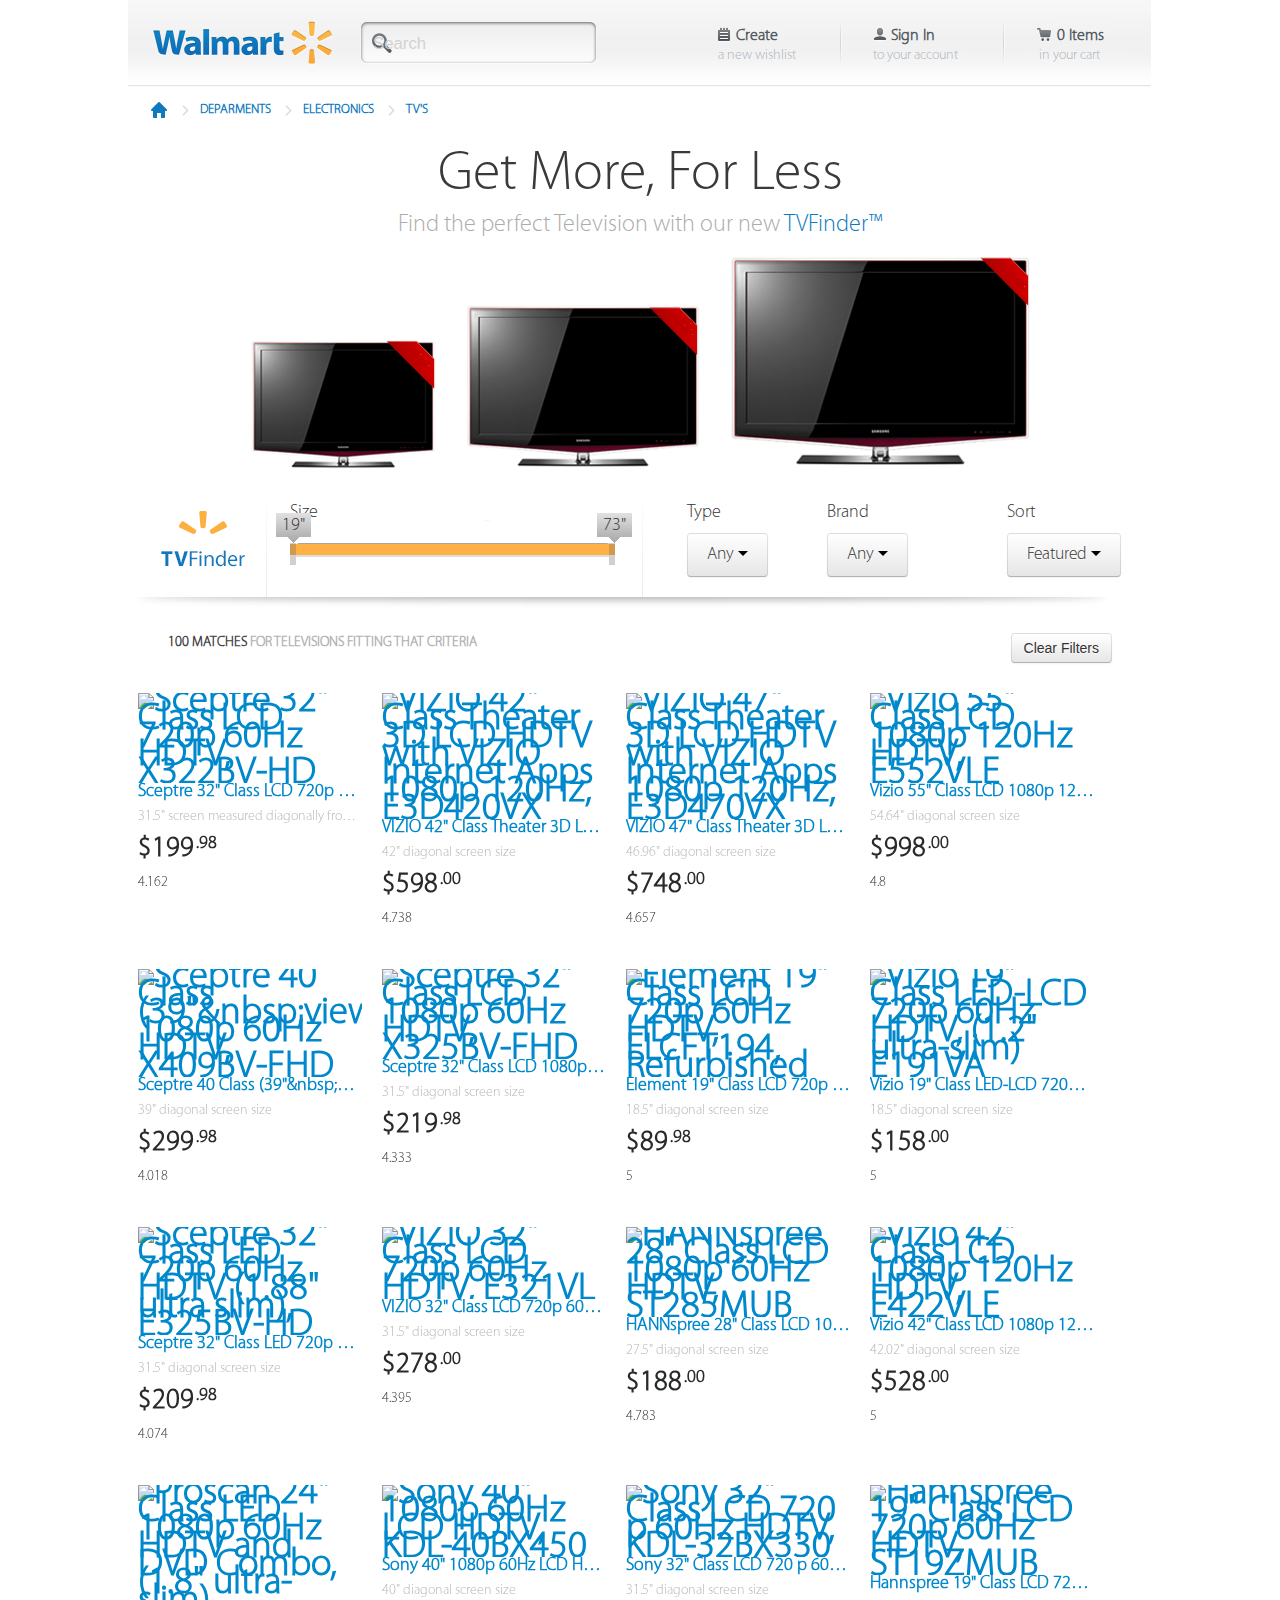
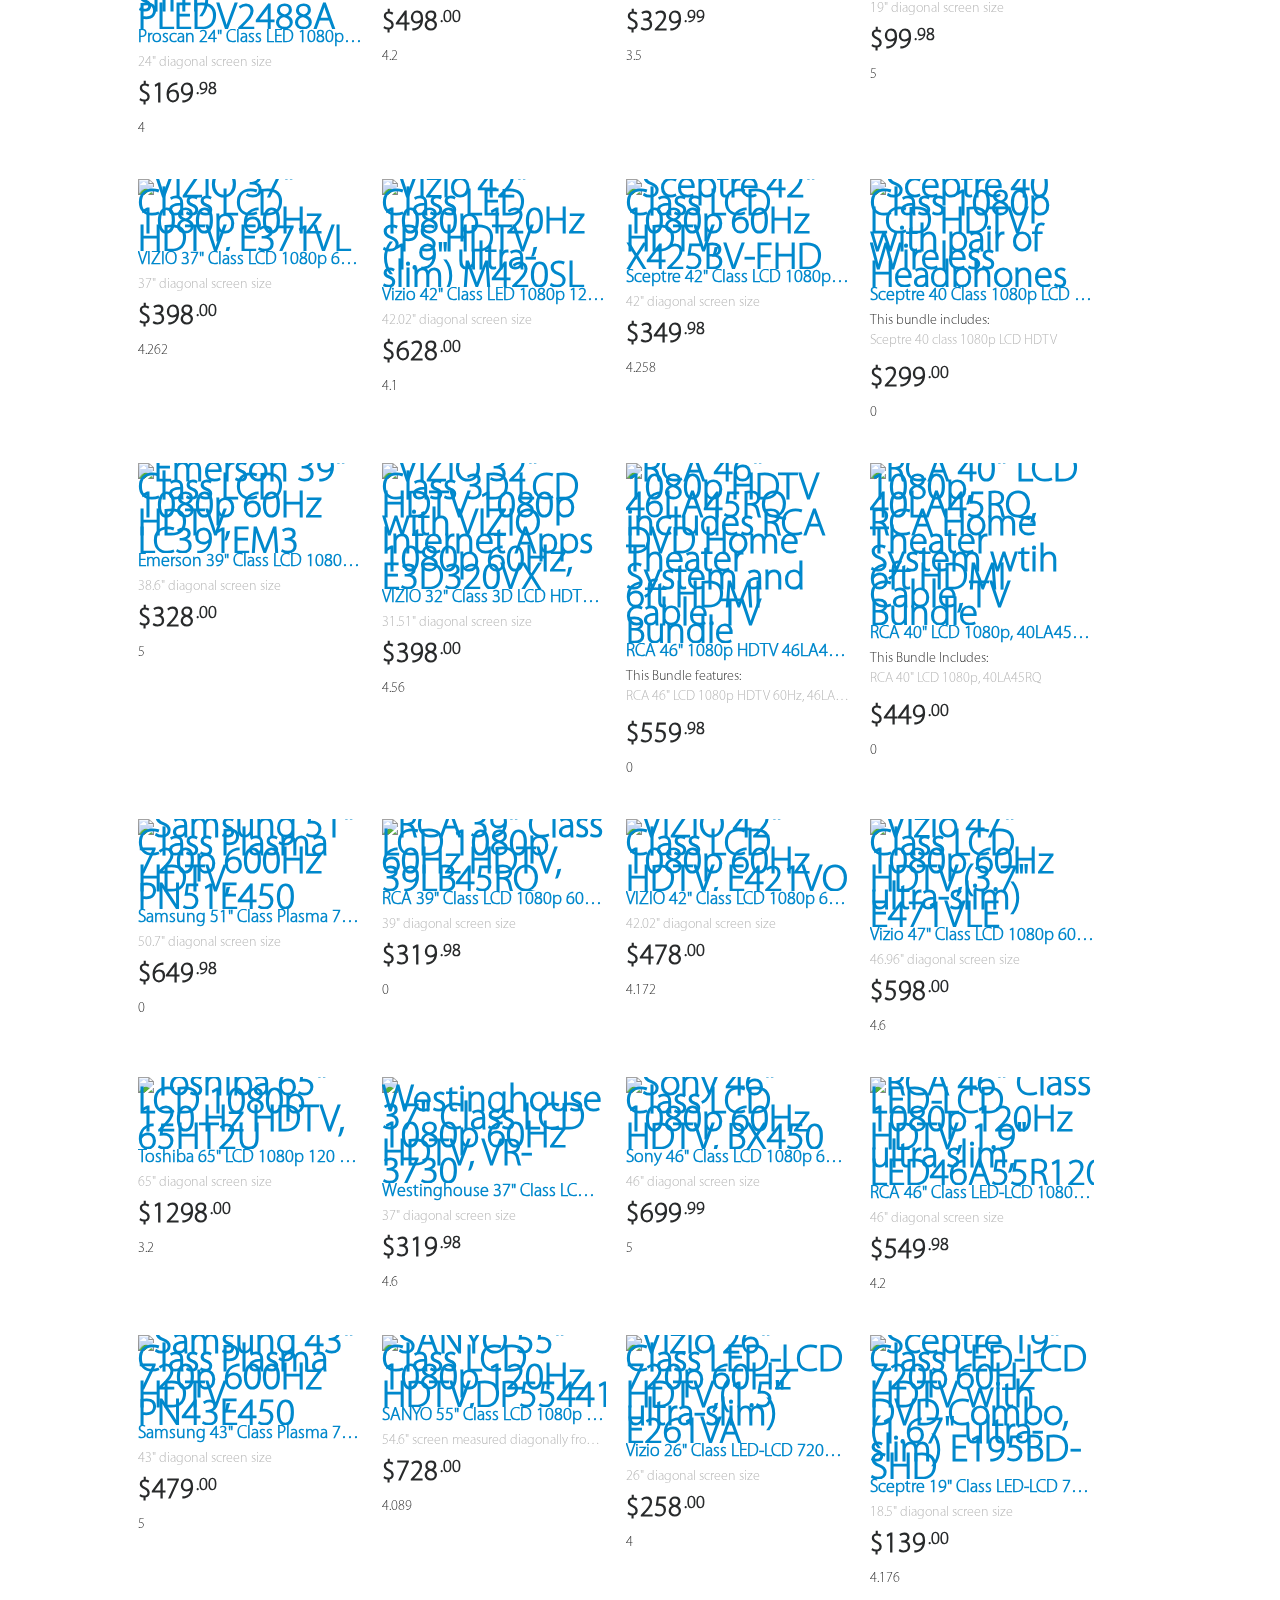
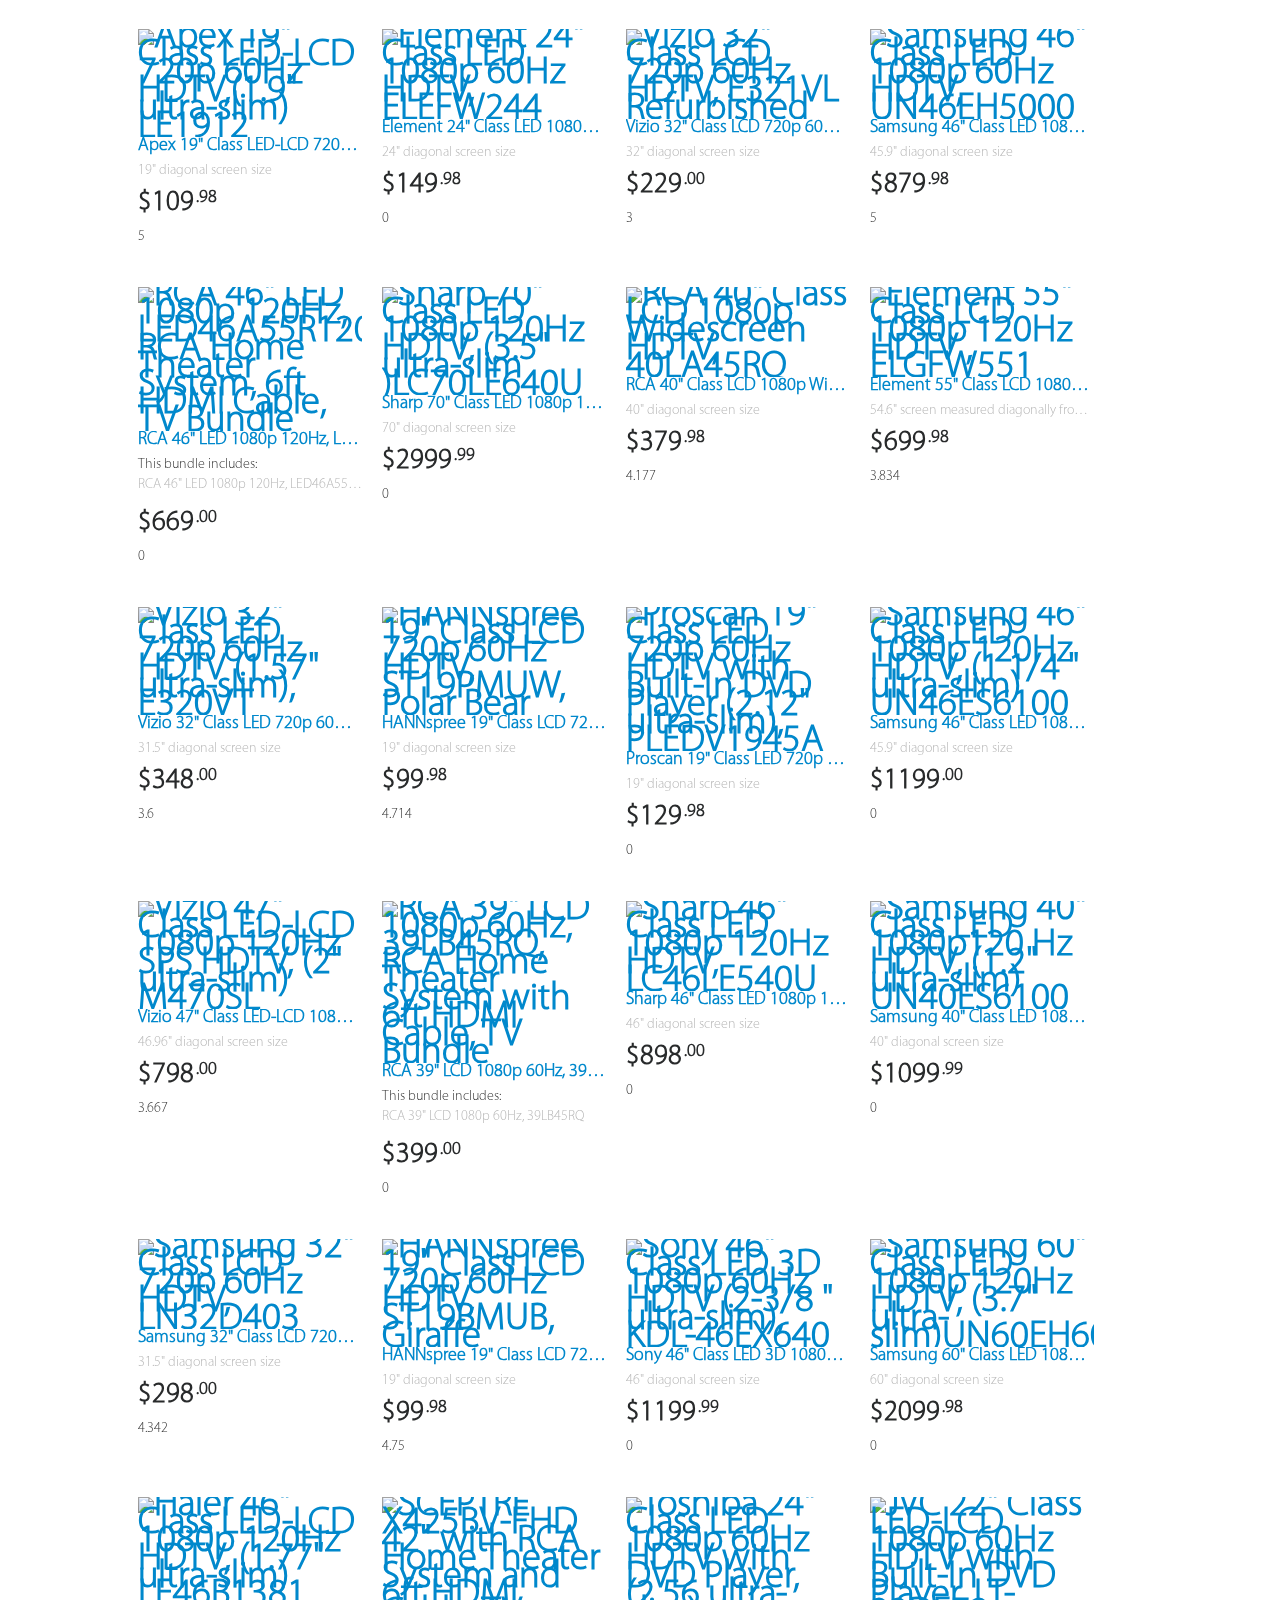
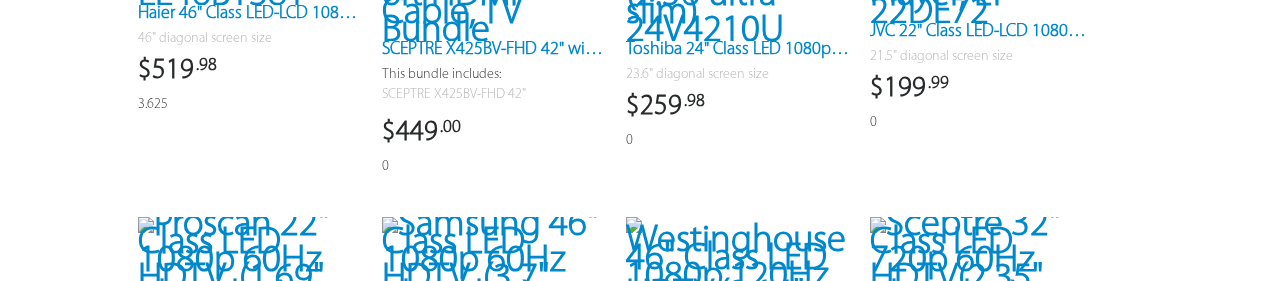
==== index.html @ f8f6d812 "create static page" ====
<!DOCTYPE html>
<html>
<head>
    <title>TVFinder</title>
    <link href="css/bootstrap.min.css" type="text/css" rel="stylesheet"/>
    <link href="css/jQRangeSlider-classic-min.css" type="text/css" rel="stylesheet"/>
    <link href="css/tvFinder.css" type="text/css" rel="stylesheet"/>
</head>
<body>
<article class="tvFinderContent">
    <nav class="tvFinderTopNav">
        <ul class="tvFinderWalmartNav">
            <li class="walmartLogoCell"><a class="walmartLogoLink" href="http://www.walmart.com/"
                                           title="Go To Walmart.com">Walmart</a></li>
            <li class="walmartSearchCell">
                <form class="walmartSearchForm" action="http://www.walmart.com/search/">
                    <button class="walmartSearchSubmit" type="submit" title="Search">Search</button>
                    <input class="walmartSearchInput" type="text" name="q" placeholder="Search"/>
                </form>
            </li>
            <li class="walmartCreateCell"><a class="walmartCreateLink" href="#" title="Create a new wishlist">Create</a>

                <div class="walmartCreateText">a new wishlist</div>
            </li>
            <li class="walmartSignInCell"><a class="walmartSignInLink" href="#" title="Sign In to your account">Sign
                In</a>

                <div class="walmartSignInText">to your account</div>
            </li>
            <li class="walmartCartCell"><a class="walmartCartLink" href="#" title="View the 0 items in your cart">0
                Items</a>

                <div class="walmartCartText">in your cart</div>
            </li>
        </ul>
        <ul class="tvFinderBreadcrumbLine">
            <li class="tvFinderHomeBreadcrumb"><a class="tvFinderHomeLink" href="#" title="home">Home</a></li>
            <li class="tvFinderBreadcrumb"><a class="tvFinderBreadcrumbLink" href="#" title="Departments">Deparments</a>
            </li>
            <li class="tvFinderBreadcrumb"><a class="tvFinderBreadcrumbLink" href="#"
                                              title="Electronics">Electronics</a></li>
            <li class="tvFinderBreadcrumb"><a class="tvFinderBreadcrumbLink" href="#" title="TV's">TV's</a></li>
        </ul>
    </nav>
    <header>
        <h1 class="tvFinderHeader">Get More, For Less</h1>

        <h2 class="tvFinderDescription">Find the perfect Television with our new <a class="tvFinderLink" href="#"
                                                                                    title="TVFinder">TVFinder&trade;</a>
        </h2>

        <div class="tvFinderOffers"></div>
        <ul class="tvFinderControls">
            <li><a class="tvFinderLogoLink" href="#" title="Go to the TV Finder">TV Finder</a></li>
            <li class="tvFinderSizePrompt">Size
                <div id="tvFinderSizeSlider" class="tvFinderControl"></div>
            </li>
            <li class="tvFinderTypePrompt">Type
                <div class="btn-group tvFinderControl">
                    <a class="btn btn-large dropdown-toggle" data-toggle="dropdown" href="#">
                        Any
                        <span class="caret"></span>
                    </a>
                    <ul class="dropdown-menu" data-role="filter" data-attr="Type">
                        <li class="tvFinderMenuChoice"><a href="#">Any</a></li>
                        
                            <li class="tvFinderMenuChoice"><a href="#">DLP</a></li>
                        
                            <li class="tvFinderMenuChoice"><a href="#">LCD</a></li>
                        
                            <li class="tvFinderMenuChoice"><a href="#">LED</a></li>
                        
                            <li class="tvFinderMenuChoice"><a href="#">LED-LCD</a></li>
                        
                            <li class="tvFinderMenuChoice"><a href="#">Plasma</a></li>
                        
                    </ul>
                </div>
            </li>
            <li class="tvFinderBrandPrompt">Brand
                <div class="btn-group tvFinderControl">
                    <a class="btn btn-large dropdown-toggle" data-toggle="dropdown" href="#">
                        Any
                        <span class="caret"></span>
                    </a>
                    <ul class="dropdown-menu" data-role="filter" data-attr="Brand">
                        <li class="tvFinderMenuChoice"><a href="#">Any</a></li>
                        
                            <li class="tvFinderMenuChoice"><a href="#">Apex</a></li>
                        
                            <li class="tvFinderMenuChoice"><a href="#">Element</a></li>
                        
                            <li class="tvFinderMenuChoice"><a href="#">Emerson</a></li>
                        
                            <li class="tvFinderMenuChoice"><a href="#">Haier</a></li>
                        
                            <li class="tvFinderMenuChoice"><a href="#">Hannspree</a></li>
                        
                            <li class="tvFinderMenuChoice"><a href="#">Hiteker</a></li>
                        
                            <li class="tvFinderMenuChoice"><a href="#">JVC</a></li>
                        
                            <li class="tvFinderMenuChoice"><a href="#">LG</a></li>
                        
                            <li class="tvFinderMenuChoice"><a href="#">Mitsubishi</a></li>
                        
                            <li class="tvFinderMenuChoice"><a href="#">Philips</a></li>
                        
                            <li class="tvFinderMenuChoice"><a href="#">Proscan</a></li>
                        
                            <li class="tvFinderMenuChoice"><a href="#">RCA</a></li>
                        
                            <li class="tvFinderMenuChoice"><a href="#">Samsung</a></li>
                        
                            <li class="tvFinderMenuChoice"><a href="#">Sanyo</a></li>
                        
                            <li class="tvFinderMenuChoice"><a href="#">Sceptre</a></li>
                        
                            <li class="tvFinderMenuChoice"><a href="#">Sharp</a></li>
                        
                            <li class="tvFinderMenuChoice"><a href="#">Sony</a></li>
                        
                            <li class="tvFinderMenuChoice"><a href="#">Toshiba</a></li>
                        
                            <li class="tvFinderMenuChoice"><a href="#">Viore</a></li>
                        
                            <li class="tvFinderMenuChoice"><a href="#">Vizio</a></li>
                        
                            <li class="tvFinderMenuChoice"><a href="#">Westinghouse</a></li>
                        
                    </ul>
                </div>
            </li>
            <li class="tvFinderSortPrompt">Sort
                <div class="btn-group tvFinderControl">
                    <a class="btn btn-large dropdown-toggle" data-toggle="dropdown" href="#">
                        Featured
                        <span class="caret"></span>
                    </a>
                    <ul class="dropdown-menu" data-role="sort">
                        <li class="tvFinderMenuChoice"><a href="#" data-asc="true">Featured</a></li>
                        <li class="tvFinderMenuChoice"><a href="#" data-asc="true">Price</a></li>
                        <li class="tvFinderMenuChoice"><a href="#" data-asc="false">Rating</a></li>
                        <li class="tvFinderMenuChoice"><a href="#" data-asc="true">Name</a></li>
                        <li class="tvFinderMenuChoice"><a href="#" data-asc="true">Size</a></li>
                    </ul>
                </div>
            </li>
        </ul>
    </header>
    <header class="tvFinderOfferHeader">
        <span id="tvFinderMatchOfferCountId" class="tvFinderMatchOfferCount">100 Matches</span>
        <span>for televisions fitting that criteria</span>
        <button id="tvFinderClearFiltersId" class="btn tvFinderClearFilters">Clear Filters</button>
    </header>
    <section id="tvFinderOfferContainerId" class="tvFinderOfferContainer">
        
            <article class="tvFinderOffer" data-Featured="0" data-Type="LCD" data-Brand="Sceptre" data-Price="199.98"
                     data-Name="Sceptre 32&quot; Class LCD 720p 60Hz HDTV, X322BV-HD"
                     data-Rating="4.162" data-Size="32">
                <header>
                    <h1 class="tvFinderProduct"><a class="tvFinderProductLink" href="http://www.walmart.com/ip/Sceptre-32-X322BV-HD/15739136" title="Sceptre 32&quot; Class LCD 720p 60Hz HDTV, X322BV-HD">
                        <i class="tvFinderProductImage"
                           data-img
                           data-src="http://i.walmartimages.com/i/p/00/79/23/43/23/0079234323252_180X180.jpg"
                           data-alt="Sceptre 32&quot; Class LCD 720p 60Hz HDTV, X322BV-HD"></i>
                        <div class="tvFinderProductName">Sceptre 32&quot; Class LCD 720p 60Hz HDTV, X322BV-HD</div>
                    </a></h1>
                </header>
                <ul class="tvFinderProductDetails"><li>31.5" screen measured diagonally from corner to corner <LI>HDMI inputs: 3<li>Wall-mountable, detachable base<li>High brightness of 420 cd/m2 with 6.5 ms response time</ul>
                <p class="tvFinderProductPrice"><span class="tvFinderUsDollars">$199</span><span
                        class="tvFinderUsCents">.98</span></p>

                <p class="tvFinderProductRating">4.162</p>
            </article>
        
            <article class="tvFinderOffer" data-Featured="1" data-Type="LCD" data-Brand="Vizio" data-Price="598"
                     data-Name="VIZIO 42&quot; Class Theater 3D LCD HDTV with VIZIO Internet Apps 1080p 120Hz, E3D420VX"
                     data-Rating="4.738" data-Size="42">
                <header>
                    <h1 class="tvFinderProduct"><a class="tvFinderProductLink" href="http://www.walmart.com/ip/Vizio-42-E3D420VX/15992330" title="VIZIO 42&quot; Class Theater 3D LCD HDTV with VIZIO Internet Apps 1080p 120Hz, E3D420VX">
                        <i class="tvFinderProductImage"
                           data-img
                           data-src="http://i.walmartimages.com/i/p/00/84/52/26/00/0084522600507_180X180.jpg"
                           data-alt="VIZIO 42&quot; Class Theater 3D LCD HDTV with VIZIO Internet Apps 1080p 120Hz, E3D420VX"></i>
                        <div class="tvFinderProductName">VIZIO 42&quot; Class Theater 3D LCD HDTV with VIZIO Internet Apps 1080p 120Hz, E3D420VX</div>
                    </a></h1>
                </header>
                <ul class="tvFinderProductDetails"><li>42" diagonal screen size<li>HDMI Inputs: 3<li>Wall mountable<li>Theater 3D technology</ul>
                <p class="tvFinderProductPrice"><span class="tvFinderUsDollars">$598</span><span
                        class="tvFinderUsCents">.00</span></p>

                <p class="tvFinderProductRating">4.738</p>
            </article>
        
            <article class="tvFinderOffer" data-Featured="2" data-Type="LCD" data-Brand="Vizio" data-Price="748"
                     data-Name="VIZIO 47&quot; Class Theater 3D LCD HDTV with VIZIO Internet Apps 1080p 120Hz, E3D470VX"
                     data-Rating="4.657" data-Size="47">
                <header>
                    <h1 class="tvFinderProduct"><a class="tvFinderProductLink" href="http://www.walmart.com/ip/Vizio-47-E3D470VX/15992333" title="VIZIO 47&quot; Class Theater 3D LCD HDTV with VIZIO Internet Apps 1080p 120Hz, E3D470VX">
                        <i class="tvFinderProductImage"
                           data-img
                           data-src="http://i.walmartimages.com/i/p/00/84/52/26/00/0084522600509_180X180.jpg"
                           data-alt="VIZIO 47&quot; Class Theater 3D LCD HDTV with VIZIO Internet Apps 1080p 120Hz, E3D470VX"></i>
                        <div class="tvFinderProductName">VIZIO 47&quot; Class Theater 3D LCD HDTV with VIZIO Internet Apps 1080p 120Hz, E3D470VX</div>
                    </a></h1>
                </header>
                <ul class="tvFinderProductDetails"><li>46.96" diagonal screen size<li>HDMI Inputs: 4<li>Wall mountable<li>Theater 3D technology</ul>
                <p class="tvFinderProductPrice"><span class="tvFinderUsDollars">$748</span><span
                        class="tvFinderUsCents">.00</span></p>

                <p class="tvFinderProductRating">4.657</p>
            </article>
        
            <article class="tvFinderOffer" data-Featured="3" data-Type="LCD" data-Brand="Vizio" data-Price="998"
                     data-Name="Vizio 55&quot; Class LCD 1080p 120Hz HDTV, E552VLE"
                     data-Rating="4.8" data-Size="55">
                <header>
                    <h1 class="tvFinderProduct"><a class="tvFinderProductLink" href="http://www.walmart.com/ip/Vizio-E552VLE/20461482" title="Vizio 55&quot; Class LCD 1080p 120Hz HDTV, E552VLE">
                        <i class="tvFinderProductImage"
                           data-img
                           data-src="http://i.walmartimages.com/i/p/00/84/52/26/00/0084522600672_180X180.jpg"
                           data-alt="Vizio 55&quot; Class LCD 1080p 120Hz HDTV, E552VLE"></i>
                        <div class="tvFinderProductName">Vizio 55&quot; Class LCD 1080p 120Hz HDTV, E552VLE</div>
                    </a></h1>
                </header>
                <ul class="tvFinderProductDetails"><li>54.64" diagonal screen size<li>HDMI Inputs: 4<li>Wall mountable<li>Built-in WiFi</ul>
                <p class="tvFinderProductPrice"><span class="tvFinderUsDollars">$998</span><span
                        class="tvFinderUsCents">.00</span></p>

                <p class="tvFinderProductRating">4.8</p>
            </article>
        
            <article class="tvFinderOffer" data-Featured="4" data-Type="LCD" data-Brand="Sceptre" data-Price="299.98"
                     data-Name="Sceptre 40 Class (39&quot;&amp;nbsp;viewable)&amp;nbsp;LCD 1080p 60Hz HDTV, X409BV-FHD"
                     data-Rating="4.018" data-Size="39">
                <header>
                    <h1 class="tvFinderProduct"><a class="tvFinderProductLink" href="http://www.walmart.com/ip/Sceptre-39-X409BV-FHD/19793651" title="Sceptre 40 Class (39&quot;&amp;nbsp;viewable)&amp;nbsp;LCD 1080p 60Hz HDTV, X409BV-FHD">
                        <i class="tvFinderProductImage"
                           data-img
                           data-src="http://i.walmartimages.com/i/p/00/79/23/43/24/0079234324090_180X180.jpg"
                           data-alt="Sceptre 40 Class (39&quot;&amp;nbsp;viewable)&amp;nbsp;LCD 1080p 60Hz HDTV, X409BV-FHD"></i>
                        <div class="tvFinderProductName">Sceptre 40 Class (39&quot;&amp;nbsp;viewable)&amp;nbsp;LCD 1080p 60Hz HDTV, X409BV-FHD</div>
                    </a></h1>
                </header>
                <ul class="tvFinderProductDetails"><li>39" diagonal screen size</li><li>HDMI Inputs: 3</li><li>Wall mountable</li></ul>
                <p class="tvFinderProductPrice"><span class="tvFinderUsDollars">$299</span><span
                        class="tvFinderUsCents">.98</span></p>

                <p class="tvFinderProductRating">4.018</p>
            </article>
        
            <article class="tvFinderOffer" data-Featured="5" data-Type="LCD" data-Brand="Sceptre" data-Price="219.98"
                     data-Name="Sceptre 32&quot; Class LCD 1080p 60Hz HDTV, X325BV-FHD"
                     data-Rating="4.333" data-Size="32">
                <header>
                    <h1 class="tvFinderProduct"><a class="tvFinderProductLink" href="http://www.walmart.com/ip/Sceptre-32-X325BV-FHD/19793560" title="Sceptre 32&quot; Class LCD 1080p 60Hz HDTV, X325BV-FHD">
                        <i class="tvFinderProductImage"
                           data-img
                           data-src="http://i.walmartimages.com/i/p/00/79/23/43/23/0079234323253_180X180.jpg"
                           data-alt="Sceptre 32&quot; Class LCD 1080p 60Hz HDTV, X325BV-FHD"></i>
                        <div class="tvFinderProductName">Sceptre 32&quot; Class LCD 1080p 60Hz HDTV, X325BV-FHD</div>
                    </a></h1>
                </header>
                <ul class="tvFinderProductDetails"><li>31.5" diagonal screen size<li>HDMI Inputs: 3<li>Wall mountable</ul>
                <p class="tvFinderProductPrice"><span class="tvFinderUsDollars">$219</span><span
                        class="tvFinderUsCents">.98</span></p>

                <p class="tvFinderProductRating">4.333</p>
            </article>
        
            <article class="tvFinderOffer" data-Featured="6" data-Type="LCD" data-Brand="Element" data-Price="89.98"
                     data-Name="Element 19&quot; Class LCD 720p 60Hz HDTV, ELCFT194, Refurbished"
                     data-Rating="5" data-Size="19">
                <header>
                    <h1 class="tvFinderProduct"><a class="tvFinderProductLink" href="http://www.walmart.com/ip/Element-19-RBELCFT194/20593820" title="Element 19&quot; Class LCD 720p 60Hz HDTV, ELCFT194, Refurbished">
                        <i class="tvFinderProductImage"
                           data-img
                           data-src="http://i.walmartimages.com/i/p/00/82/73/96/51/0082739651906_180X180.jpg"
                           data-alt="Element 19&quot; Class LCD 720p 60Hz HDTV, ELCFT194, Refurbished"></i>
                        <div class="tvFinderProductName">Element 19&quot; Class LCD 720p 60Hz HDTV, ELCFT194, Refurbished</div>
                    </a></h1>
                </header>
                <ul class="tvFinderProductDetails"><li>18.5" diagonal screen size<li>HDMI Inputs: 1</ul>
                <p class="tvFinderProductPrice"><span class="tvFinderUsDollars">$89</span><span
                        class="tvFinderUsCents">.98</span></p>

                <p class="tvFinderProductRating">5</p>
            </article>
        
            <article class="tvFinderOffer" data-Featured="7" data-Type="LED-LCD" data-Brand="Vizio" data-Price="158"
                     data-Name="Vizio 19&quot; Class LED-LCD 720p 60Hz HDTV, (1.2&quot; ultra-slim) E191VA"
                     data-Rating="5" data-Size="19">
                <header>
                    <h1 class="tvFinderProduct"><a class="tvFinderProductLink" href="http://www.walmart.com/ip/Vizio-E191VA/20461471" title="Vizio 19&quot; Class LED-LCD 720p 60Hz HDTV, (1.2&quot; ultra-slim) E191VA">
                        <i class="tvFinderProductImage"
                           data-img
                           data-src="http://i.walmartimages.com/i/p/00/84/52/26/00/0084522600717_180X180.jpg"
                           data-alt="Vizio 19&quot; Class LED-LCD 720p 60Hz HDTV, (1.2&quot; ultra-slim) E191VA"></i>
                        <div class="tvFinderProductName">Vizio 19&quot; Class LED-LCD 720p 60Hz HDTV, (1.2&quot; ultra-slim) E191VA</div>
                    </a></h1>
                </header>
                <ul class="tvFinderProductDetails"><li>18.5" diagonal screen size<li>HDMI Inputs: 1<li>Wall mountable<li>SRS StudioSound HD audio</ul>
                <p class="tvFinderProductPrice"><span class="tvFinderUsDollars">$158</span><span
                        class="tvFinderUsCents">.00</span></p>

                <p class="tvFinderProductRating">5</p>
            </article>
        
            <article class="tvFinderOffer" data-Featured="8" data-Type="LED" data-Brand="Sceptre" data-Price="209.98"
                     data-Name="Sceptre 32&quot; Class LED 720p 60Hz HDTV (1.88&quot; ultra slim), E325BV-HD"
                     data-Rating="4.074" data-Size="32">
                <header>
                    <h1 class="tvFinderProduct"><a class="tvFinderProductLink" href="http://www.walmart.com/ip/Sceptre-32-E325BV-HD/17013297" title="Sceptre 32&quot; Class LED 720p 60Hz HDTV (1.88&quot; ultra slim), E325BV-HD">
                        <i class="tvFinderProductImage"
                           data-img
                           data-src="http://i.walmartimages.com/i/p/00/79/23/43/33/0079234333205_180X180.jpg"
                           data-alt="Sceptre 32&quot; Class LED 720p 60Hz HDTV (1.88&quot; ultra slim), E325BV-HD"></i>
                        <div class="tvFinderProductName">Sceptre 32&quot; Class LED 720p 60Hz HDTV (1.88&quot; ultra slim), E325BV-HD</div>
                    </a></h1>
                </header>
                <ul class="tvFinderProductDetails"><li>31.5" diagonal screen size<li>HDMI Inputs: 3<li> wall mountable<li>Built-in digital tuner<li>20,000:1 Dynamic Contrast Ratio <li>420 cd/m2 Brightness <li>720P/ 1366 x 768</ul>
                <p class="tvFinderProductPrice"><span class="tvFinderUsDollars">$209</span><span
                        class="tvFinderUsCents">.98</span></p>

                <p class="tvFinderProductRating">4.074</p>
            </article>
        
            <article class="tvFinderOffer" data-Featured="9" data-Type="LCD" data-Brand="Vizio" data-Price="278"
                     data-Name="VIZIO 32&quot; Class LCD 720p 60Hz HDTV, E321VL"
                     data-Rating="4.395" data-Size="32">
                <header>
                    <h1 class="tvFinderProduct"><a class="tvFinderProductLink" href="http://www.walmart.com/ip/Vizio-32-E321VL/15992428" title="VIZIO 32&quot; Class LCD 720p 60Hz HDTV, E321VL">
                        <i class="tvFinderProductImage"
                           data-img
                           data-src="http://i.walmartimages.com/i/p/00/84/52/26/00/0084522600534_180X180.jpg"
                           data-alt="VIZIO 32&quot; Class LCD 720p 60Hz HDTV, E321VL"></i>
                        <div class="tvFinderProductName">VIZIO 32&quot; Class LCD 720p 60Hz HDTV, E321VL</div>
                    </a></h1>
                </header>
                <ul class="tvFinderProductDetails"><li>31.5" diagonal screen size<li>HDMI inputs: 2<li>Wall mountable with detachable base stand<li>SRS TruSurrondHD turns your room into a personal theater</ul>
                <p class="tvFinderProductPrice"><span class="tvFinderUsDollars">$278</span><span
                        class="tvFinderUsCents">.00</span></p>

                <p class="tvFinderProductRating">4.395</p>
            </article>
        
            <article class="tvFinderOffer" data-Featured="10" data-Type="LCD" data-Brand="Hannspree" data-Price="188"
                     data-Name="HANNspree 28&quot; Class LCD 1080p 60Hz HDTV, ST285MUB"
                     data-Rating="4.783" data-Size="28">
                <header>
                    <h1 class="tvFinderProduct"><a class="tvFinderProductLink" href="http://www.walmart.com/ip/HANNSPREE-ST285MUB/20452134" title="HANNspree 28&quot; Class LCD 1080p 60Hz HDTV, ST285MUB">
                        <i class="tvFinderProductImage"
                           data-img
                           data-src="http://i.walmartimages.com/i/p/00/84/26/51/00/0084265100526_180X180.jpg"
                           data-alt="HANNspree 28&quot; Class LCD 1080p 60Hz HDTV, ST285MUB"></i>
                        <div class="tvFinderProductName">HANNspree 28&quot; Class LCD 1080p 60Hz HDTV, ST285MUB</div>
                    </a></h1>
                </header>
                <ul class="tvFinderProductDetails"><li>27.5" diagonal screen size<li>HDMI Inputs: 2<li>Wall mountable<li>Built-in digital tuner</ul>
                <p class="tvFinderProductPrice"><span class="tvFinderUsDollars">$188</span><span
                        class="tvFinderUsCents">.00</span></p>

                <p class="tvFinderProductRating">4.783</p>
            </article>
        
            <article class="tvFinderOffer" data-Featured="11" data-Type="LCD" data-Brand="Vizio" data-Price="528"
                     data-Name="Vizio 42&quot; Class LCD 1080p 120Hz HDTV, E422VLE"
                     data-Rating="5" data-Size="42">
                <header>
                    <h1 class="tvFinderProduct"><a class="tvFinderProductLink" href="http://www.walmart.com/ip/Vizio-42-E422VLE/20461474" title="Vizio 42&quot; Class LCD 1080p 120Hz HDTV, E422VLE">
                        <i class="tvFinderProductImage"
                           data-img
                           data-src="http://i.walmartimages.com/i/p/00/84/52/26/00/0084522600670_180X180.jpg"
                           data-alt="Vizio 42&quot; Class LCD 1080p 120Hz HDTV, E422VLE"></i>
                        <div class="tvFinderProductName">Vizio 42&quot; Class LCD 1080p 120Hz HDTV, E422VLE</div>
                    </a></h1>
                </header>
                <ul class="tvFinderProductDetails"><li>42.02" diagonal screen size<li>HDMI Inputs: 3<li>Wall mountable<li>Built-in WiFi</ul>
                <p class="tvFinderProductPrice"><span class="tvFinderUsDollars">$528</span><span
                        class="tvFinderUsCents">.00</span></p>

                <p class="tvFinderProductRating">5</p>
            </article>
        
            <article class="tvFinderOffer" data-Featured="12" data-Type="LED" data-Brand="Proscan" data-Price="169.98"
                     data-Name="Proscan 24&quot; Class LED 1080p 60Hz HDTV and DVD Combo, (1.8&quot; ultra-slim) PLEDV2488A"
                     data-Rating="4" data-Size="24">
                <header>
                    <h1 class="tvFinderProduct"><a class="tvFinderProductLink" href="http://www.walmart.com/ip/ProScan-24-PLEDV2488A/20510631" title="Proscan 24&quot; Class LED 1080p 60Hz HDTV and DVD Combo, (1.8&quot; ultra-slim) PLEDV2488A">
                        <i class="tvFinderProductImage"
                           data-img
                           data-src="http://i.walmartimages.com/i/p/00/05/84/65/77/0005846577897_180X180.jpg"
                           data-alt="Proscan 24&quot; Class LED 1080p 60Hz HDTV and DVD Combo, (1.8&quot; ultra-slim) PLEDV2488A"></i>
                        <div class="tvFinderProductName">Proscan 24&quot; Class LED 1080p 60Hz HDTV and DVD Combo, (1.8&quot; ultra-slim) PLEDV2488A</div>
                    </a></h1>
                </header>
                <ul class="tvFinderProductDetails"><li>24" diagonal screen size<li>HDMI Inputs: 1<li>Wall mountable<li>Built-in DVD player</ul>
                <p class="tvFinderProductPrice"><span class="tvFinderUsDollars">$169</span><span
                        class="tvFinderUsCents">.98</span></p>

                <p class="tvFinderProductRating">4</p>
            </article>
        
            <article class="tvFinderOffer" data-Featured="13" data-Type="LCD" data-Brand="Sony" data-Price="498"
                     data-Name="Sony 40&quot; 1080p 60Hz LCD HDTV, KDL-40BX450"
                     data-Rating="4.2" data-Size="40">
                <header>
                    <h1 class="tvFinderProduct"><a class="tvFinderProductLink" href="http://www.walmart.com/ip/Sony-40-KDL-40BX450/20554018" title="Sony 40&quot; 1080p 60Hz LCD HDTV, KDL-40BX450">
                        <i class="tvFinderProductImage"
                           data-img
                           data-src="http://i.walmartimages.com/i/p/00/02/72/42/83/0002724283859_180X180.jpg"
                           data-alt="Sony 40&quot; 1080p 60Hz LCD HDTV, KDL-40BX450"></i>
                        <div class="tvFinderProductName">Sony 40&quot; 1080p 60Hz LCD HDTV, KDL-40BX450</div>
                    </a></h1>
                </header>
                <ul class="tvFinderProductDetails"><li>40" diagonal screen size<li>HDMI Inputs: 4<li>Wall mountable<li>USB input</ul>
                <p class="tvFinderProductPrice"><span class="tvFinderUsDollars">$498</span><span
                        class="tvFinderUsCents">.00</span></p>

                <p class="tvFinderProductRating">4.2</p>
            </article>
        
            <article class="tvFinderOffer" data-Featured="14" data-Type="LCD" data-Brand="Sony" data-Price="329.99"
                     data-Name="Sony 32&quot; Class LCD 720 p 60Hz HDTV, KDL-32BX330"
                     data-Rating="3.5" data-Size="32">
                <header>
                    <h1 class="tvFinderProduct"><a class="tvFinderProductLink" href="http://www.walmart.com/ip/Sony-KDL-32BX330/20554016" title="Sony 32&quot; Class LCD 720 p 60Hz HDTV, KDL-32BX330">
                        <i class="tvFinderProductImage"
                           data-img
                           data-src="http://i.walmartimages.com/i/p/00/02/72/42/83/0002724283860_180X180.jpg"
                           data-alt="Sony 32&quot; Class LCD 720 p 60Hz HDTV, KDL-32BX330"></i>
                        <div class="tvFinderProductName">Sony 32&quot; Class LCD 720 p 60Hz HDTV, KDL-32BX330</div>
                    </a></h1>
                </header>
                <ul class="tvFinderProductDetails"><li>31.5" diagonal screen size<li>HDMI Inputs: 4<li>Wall mountable<li>USB input</ul>
                <p class="tvFinderProductPrice"><span class="tvFinderUsDollars">$329</span><span
                        class="tvFinderUsCents">.99</span></p>

                <p class="tvFinderProductRating">3.5</p>
            </article>
        
            <article class="tvFinderOffer" data-Featured="15" data-Type="LCD" data-Brand="Hannspree" data-Price="99.98"
                     data-Name="Hannspree 19&quot; Class LCD 720p 60Hz HDTV, ST19ZMUB"
                     data-Rating="5" data-Size="19">
                <header>
                    <h1 class="tvFinderProduct"><a class="tvFinderProductLink" href="http://www.walmart.com/ip/Hannspree-ST19ZMUB/20604619" title="Hannspree 19&quot; Class LCD 720p 60Hz HDTV, ST19ZMUB">
                        <i class="tvFinderProductImage"
                           data-img
                           data-src="http://i.walmartimages.com/i/p/00/84/26/51/00/0084265100437_180X180.jpg"
                           data-alt="Hannspree 19&quot; Class LCD 720p 60Hz HDTV, ST19ZMUB"></i>
                        <div class="tvFinderProductName">Hannspree 19&quot; Class LCD 720p 60Hz HDTV, ST19ZMUB</div>
                    </a></h1>
                </header>
                <ul class="tvFinderProductDetails"><li>19" diagonal screen size<li>HDMI Inputs: 2<li>Wall mountable<li>USB port</ul>
                <p class="tvFinderProductPrice"><span class="tvFinderUsDollars">$99</span><span
                        class="tvFinderUsCents">.98</span></p>

                <p class="tvFinderProductRating">5</p>
            </article>
        
            <article class="tvFinderOffer" data-Featured="16" data-Type="LCD" data-Brand="Vizio" data-Price="398"
                     data-Name="VIZIO 37&quot; Class LCD 1080p 60Hz HDTV, E371VL"
                     data-Rating="4.262" data-Size="37">
                <header>
                    <h1 class="tvFinderProduct"><a class="tvFinderProductLink" href="http://www.walmart.com/ip/Vizio-37-E371VL/15992336" title="VIZIO 37&quot; Class LCD 1080p 60Hz HDTV, E371VL">
                        <i class="tvFinderProductImage"
                           data-img
                           data-src="http://i.walmartimages.com/i/p/00/84/52/26/00/0084522600535_180X180.jpg"
                           data-alt="VIZIO 37&quot; Class LCD 1080p 60Hz HDTV, E371VL"></i>
                        <div class="tvFinderProductName">VIZIO 37&quot; Class LCD 1080p 60Hz HDTV, E371VL</div>
                    </a></h1>
                </header>
                <ul class="tvFinderProductDetails"><li>37" diagonal screen size</li><li>HDMI inputs: 2</li><li>Wall mountable with detachable base stand</li><li>SRS TruVolume and SRS TruSurroundHD</li></ul>
                <p class="tvFinderProductPrice"><span class="tvFinderUsDollars">$398</span><span
                        class="tvFinderUsCents">.00</span></p>

                <p class="tvFinderProductRating">4.262</p>
            </article>
        
            <article class="tvFinderOffer" data-Featured="17" data-Type="LED" data-Brand="Vizio" data-Price="628"
                     data-Name="Vizio 42&quot; Class LED 1080p 120Hz SPS HDTV, (1.9&quot; ultra-slim) M420SL"
                     data-Rating="4.1" data-Size="42">
                <header>
                    <h1 class="tvFinderProduct"><a class="tvFinderProductLink" href="http://www.walmart.com/ip/Vizio-42-M420SL/20461481" title="Vizio 42&quot; Class LED 1080p 120Hz SPS HDTV, (1.9&quot; ultra-slim) M420SL">
                        <i class="tvFinderProductImage"
                           data-img
                           data-src="http://i.walmartimages.com/i/p/00/84/52/26/00/0084522600678_180X180.jpg"
                           data-alt="Vizio 42&quot; Class LED 1080p 120Hz SPS HDTV, (1.9&quot; ultra-slim) M420SL"></i>
                        <div class="tvFinderProductName">Vizio 42&quot; Class LED 1080p 120Hz SPS HDTV, (1.9&quot; ultra-slim) M420SL</div>
                    </a></h1>
                </header>
                <ul class="tvFinderProductDetails"><li>42.02" diagonal screen size<li>HDMI Inputs: 4<li>Wall mountable<li>SRS TruSurround HD</ul>
                <p class="tvFinderProductPrice"><span class="tvFinderUsDollars">$628</span><span
                        class="tvFinderUsCents">.00</span></p>

                <p class="tvFinderProductRating">4.1</p>
            </article>
        
            <article class="tvFinderOffer" data-Featured="18" data-Type="LCD" data-Brand="Sceptre" data-Price="349.98"
                     data-Name="Sceptre 42&quot; Class LCD 1080p 60Hz HDTV, X425BV-FHD"
                     data-Rating="4.258" data-Size="42">
                <header>
                    <h1 class="tvFinderProduct"><a class="tvFinderProductLink" href="http://www.walmart.com/ip/Sceptre-42-X425BV-FHD/16878627" title="Sceptre 42&quot; Class LCD 1080p 60Hz HDTV, X425BV-FHD">
                        <i class="tvFinderProductImage"
                           data-img
                           data-src="http://i.walmartimages.com/i/p/00/79/23/43/24/0079234324265_180X180.jpg"
                           data-alt="Sceptre 42&quot; Class LCD 1080p 60Hz HDTV, X425BV-FHD"></i>
                        <div class="tvFinderProductName">Sceptre 42&quot; Class LCD 1080p 60Hz HDTV, X425BV-FHD</div>
                    </a></h1>
                </header>
                <ul class="tvFinderProductDetails"><li>42" diagonal screen size<li>HDMI Inputs: 4<li> wall mountable<li>Built-in digital tuner<li>50,000:1 Dynamic Contrast Ratio<li>SRS TruSurround HD<li>1920x1080/1080P</ul>
                <p class="tvFinderProductPrice"><span class="tvFinderUsDollars">$349</span><span
                        class="tvFinderUsCents">.98</span></p>

                <p class="tvFinderProductRating">4.258</p>
            </article>
        
            <article class="tvFinderOffer" data-Featured="19" data-Type="LCD" data-Brand="Sceptre" data-Price="299"
                     data-Name="Sceptre 40 Class 1080p LCD HDTV with pair of Wireless Headphones"
                     data-Rating="0" data-Size="40">
                <header>
                    <h1 class="tvFinderProduct"><a class="tvFinderProductLink" href="http://www.walmart.com/ip/Sceptre-40-Class-1080p-LCD-HDTV-with-pair-of-Wireless-Headphones/20746254" title="Sceptre 40 Class 1080p LCD HDTV with pair of Wireless Headphones">
                        <i class="tvFinderProductImage"
                           data-img
                           data-src="http://i.walmartimages.com/i/p/11/13/00/77/36/1113007736308_180X180.jpg"
                           data-alt="Sceptre 40 Class 1080p LCD HDTV with pair of Wireless Headphones"></i>
                        <div class="tvFinderProductName">Sceptre 40 Class 1080p LCD HDTV with pair of Wireless Headphones</div>
                    </a></h1>
                </header>
                <ul class="tvFinderProductDetails">This bundle includes: <li>Sceptre 40 class 1080p LCD HDTV<li> Wireless Headphones </ul>
                <p class="tvFinderProductPrice"><span class="tvFinderUsDollars">$299</span><span
                        class="tvFinderUsCents">.00</span></p>

                <p class="tvFinderProductRating">0</p>
            </article>
        
            <article class="tvFinderOffer" data-Featured="20" data-Type="LCD" data-Brand="Emerson" data-Price="328"
                     data-Name="Emerson 39&quot; Class LCD 1080p 60Hz HDTV, LC391EM3"
                     data-Rating="5" data-Size="39">
                <header>
                    <h1 class="tvFinderProduct"><a class="tvFinderProductLink" href="http://www.walmart.com/ip/Emerson-39-LC391EM3/20461470" title="Emerson 39&quot; Class LCD 1080p 60Hz HDTV, LC391EM3">
                        <i class="tvFinderProductImage"
                           data-img
                           data-src="http://i.walmartimages.com/i/p/00/05/38/18/24/0005381824563_180X180.jpg"
                           data-alt="Emerson 39&quot; Class LCD 1080p 60Hz HDTV, LC391EM3"></i>
                        <div class="tvFinderProductName">Emerson 39&quot; Class LCD 1080p 60Hz HDTV, LC391EM3</div>
                    </a></h1>
                </header>
                <ul class="tvFinderProductDetails"><li>38.6" diagonal screen size<li>HDMI Inputs: 3<li>Wall mountable<li>Built-in digital tuner</ul>
                <p class="tvFinderProductPrice"><span class="tvFinderUsDollars">$328</span><span
                        class="tvFinderUsCents">.00</span></p>

                <p class="tvFinderProductRating">5</p>
            </article>
        
            <article class="tvFinderOffer" data-Featured="21" data-Type="LCD" data-Brand="Vizio" data-Price="398"
                     data-Name="VIZIO 32&quot; Class 3D LCD HDTV 1080p with VIZIO Internet Apps 1080p 60Hz, E3D320VX"
                     data-Rating="4.56" data-Size="32">
                <header>
                    <h1 class="tvFinderProduct"><a class="tvFinderProductLink" href="http://www.walmart.com/ip/Vizio-32-E3D320VX/15992329" title="VIZIO 32&quot; Class 3D LCD HDTV 1080p with VIZIO Internet Apps 1080p 60Hz, E3D320VX">
                        <i class="tvFinderProductImage"
                           data-img
                           data-src="http://i.walmartimages.com/i/p/00/84/52/26/00/0084522600501_180X180.jpg"
                           data-alt="VIZIO 32&quot; Class 3D LCD HDTV 1080p with VIZIO Internet Apps 1080p 60Hz, E3D320VX"></i>
                        <div class="tvFinderProductName">VIZIO 32&quot; Class 3D LCD HDTV 1080p with VIZIO Internet Apps 1080p 60Hz, E3D320VX</div>
                    </a></h1>
                </header>
                <ul class="tvFinderProductDetails"><li>31.51" diagonal screen size<li>HDMI inputs: 3<li>Wall mountable with detachable base stand<li>VIZIO Internet Apps with IR QWERTY Remote</ul>
                <p class="tvFinderProductPrice"><span class="tvFinderUsDollars">$398</span><span
                        class="tvFinderUsCents">.00</span></p>

                <p class="tvFinderProductRating">4.56</p>
            </article>
        
            <article class="tvFinderOffer" data-Featured="22" data-Type="LCD" data-Brand="RCA" data-Price="559.98"
                     data-Name="RCA 46&quot; 1080p HDTV 46LA45RQ includes RCA DVD Home Theater System and 6ft HDMI cable. TV Bundle"
                     data-Rating="0" data-Size="46">
                <header>
                    <h1 class="tvFinderProduct"><a class="tvFinderProductLink" href="http://www.walmart.com/ip/RCA-46-1080p-HDTV-46LA45RQ-includes-RCA-DVD-Home-Theater-System-and-6ft-HDMI-cable.-TV-Bundle/16472637" title="RCA 46&quot; 1080p HDTV 46LA45RQ includes RCA DVD Home Theater System and 6ft HDMI cable. TV Bundle">
                        <i class="tvFinderProductImage"
                           data-img
                           data-src="http://i.walmartimages.com/i/p/11/13/00/02/63/1113000263057_180X180.jpg"
                           data-alt="RCA 46&quot; 1080p HDTV 46LA45RQ includes RCA DVD Home Theater System and 6ft HDMI cable. TV Bundle"></i>
                        <div class="tvFinderProductName">RCA 46&quot; 1080p HDTV 46LA45RQ includes RCA DVD Home Theater System and 6ft HDMI cable. TV Bundle</div>
                    </a></h1>
                </header>
                <ul class="tvFinderProductDetails">This Bundle features: <li>RCA 46" LCD 1080p HDTV 60Hz, 46LA45RQ<li>RCA 250W DVD Home Theater System with 1080p Upconvert DVD Player, RTD317W<li> 6ft HDMI cable. </ul>
                <p class="tvFinderProductPrice"><span class="tvFinderUsDollars">$559</span><span
                        class="tvFinderUsCents">.98</span></p>

                <p class="tvFinderProductRating">0</p>
            </article>
        
            <article class="tvFinderOffer" data-Featured="23" data-Type="LCD" data-Brand="RCA" data-Price="449"
                     data-Name="RCA 40&quot; LCD 1080p, 40LA45RQ, RCA Home Theater System wtih 6ft HDMI Cable, TV Bundle"
                     data-Rating="0" data-Size="40">
                <header>
                    <h1 class="tvFinderProduct"><a class="tvFinderProductLink" href="http://www.walmart.com/ip/RCA-40-LCD-1080p-40LA45RQ-RCA-Home-Theater-System-wtih-6ft-HDMI-Cable-TV-Bundle/20701127" title="RCA 40&quot; LCD 1080p, 40LA45RQ, RCA Home Theater System wtih 6ft HDMI Cable, TV Bundle">
                        <i class="tvFinderProductImage"
                           data-img
                           data-src="http://i.walmartimages.com/i/p/11/13/00/73/91/1113007391359_180X180.jpg"
                           data-alt="RCA 40&quot; LCD 1080p, 40LA45RQ, RCA Home Theater System wtih 6ft HDMI Cable, TV Bundle"></i>
                        <div class="tvFinderProductName">RCA 40&quot; LCD 1080p, 40LA45RQ, RCA Home Theater System wtih 6ft HDMI Cable, TV Bundle</div>
                    </a></h1>
                </header>
                <ul class="tvFinderProductDetails">This Bundle Includes: <li>RCA 40" LCD 1080p, 40LA45RQ<li>RCA RTD317W, DVD Home Theater System with 1080p HDMI Upconvert DVD Player<li> 6ft HDMI Cable </ul>
                <p class="tvFinderProductPrice"><span class="tvFinderUsDollars">$449</span><span
                        class="tvFinderUsCents">.00</span></p>

                <p class="tvFinderProductRating">0</p>
            </article>
        
            <article class="tvFinderOffer" data-Featured="24" data-Type="Plasma" data-Brand="Samsung" data-Price="649.98"
                     data-Name="Samsung 51&quot; Class Plasma 720p 600Hz HDTV, PN51E450"
                     data-Rating="0" data-Size="51">
                <header>
                    <h1 class="tvFinderProduct"><a class="tvFinderProductLink" href="http://www.walmart.com/ip/Samsung-51-PN51E450/20554040" title="Samsung 51&quot; Class Plasma 720p 600Hz HDTV, PN51E450">
                        <i class="tvFinderProductImage"
                           data-img
                           data-src="http://i.walmartimages.com/i/p/00/03/67/25/23/0003672523682_180X180.jpg"
                           data-alt="Samsung 51&quot; Class Plasma 720p 600Hz HDTV, PN51E450"></i>
                        <div class="tvFinderProductName">Samsung 51&quot; Class Plasma 720p 600Hz HDTV, PN51E450</div>
                    </a></h1>
                </header>
                <ul class="tvFinderProductDetails"><li>50.7" diagonal screen size<li>HDMI Inputs: 2<li>USB port</ul>
                <p class="tvFinderProductPrice"><span class="tvFinderUsDollars">$649</span><span
                        class="tvFinderUsCents">.98</span></p>

                <p class="tvFinderProductRating">0</p>
            </article>
        
            <article class="tvFinderOffer" data-Featured="25" data-Type="LCD" data-Brand="RCA" data-Price="319.98"
                     data-Name="RCA 39&quot; Class LCD 1080p 60Hz HDTV, 39LB45RQ"
                     data-Rating="0" data-Size="39">
                <header>
                    <h1 class="tvFinderProduct"><a class="tvFinderProductLink" href="http://www.walmart.com/ip/RCA-39-39LB45RQ/20441032" title="RCA 39&quot; Class LCD 1080p 60Hz HDTV, 39LB45RQ">
                        <i class="tvFinderProductImage"
                           data-img
                           data-src="http://i.walmartimages.com/i/p/00/88/33/93/00/0088339300260_180X180.jpg"
                           data-alt="RCA 39&quot; Class LCD 1080p 60Hz HDTV, 39LB45RQ"></i>
                        <div class="tvFinderProductName">RCA 39&quot; Class LCD 1080p 60Hz HDTV, 39LB45RQ</div>
                    </a></h1>
                </header>
                <ul class="tvFinderProductDetails"><li>39" diagonal screen size<li>HDMI Inputs: 4<li>Wall mountable<li>Built-in digital tuner</ul>
                <p class="tvFinderProductPrice"><span class="tvFinderUsDollars">$319</span><span
                        class="tvFinderUsCents">.98</span></p>

                <p class="tvFinderProductRating">0</p>
            </article>
        
            <article class="tvFinderOffer" data-Featured="26" data-Type="LCD" data-Brand="Vizio" data-Price="478"
                     data-Name="VIZIO 42&quot; Class LCD 1080p 60Hz HDTV, E421VO"
                     data-Rating="4.172" data-Size="42">
                <header>
                    <h1 class="tvFinderProduct"><a class="tvFinderProductLink" href="http://www.walmart.com/ip/Vizio-42-E421VO/15992341" title="VIZIO 42&quot; Class LCD 1080p 60Hz HDTV, E421VO">
                        <i class="tvFinderProductImage"
                           data-img
                           data-src="http://i.walmartimages.com/i/p/00/84/52/26/00/0084522600538_180X180.jpg"
                           data-alt="VIZIO 42&quot; Class LCD 1080p 60Hz HDTV, E421VO"></i>
                        <div class="tvFinderProductName">VIZIO 42&quot; Class LCD 1080p 60Hz HDTV, E421VO</div>
                    </a></h1>
                </header>
                <ul class="tvFinderProductDetails"><li>42.02" diagonal screen size<li>HDMI inputs: 2<li>Wall mountable with detachable base stand<li>SRS TruVolume and SRS TruSurroundHD</ul>
                <p class="tvFinderProductPrice"><span class="tvFinderUsDollars">$478</span><span
                        class="tvFinderUsCents">.00</span></p>

                <p class="tvFinderProductRating">4.172</p>
            </article>
        
            <article class="tvFinderOffer" data-Featured="27" data-Type="LCD" data-Brand="Vizio" data-Price="598"
                     data-Name="Vizio 47&quot; Class LCD 1080p 60Hz HDTV,(3.7&quot; ultra-slim) E471VLE"
                     data-Rating="4.6" data-Size="47">
                <header>
                    <h1 class="tvFinderProduct"><a class="tvFinderProductLink" href="http://www.walmart.com/ip/Vizio-E471VLE/20461478" title="Vizio 47&quot; Class LCD 1080p 60Hz HDTV,(3.7&quot; ultra-slim) E471VLE">
                        <i class="tvFinderProductImage"
                           data-img
                           data-src="http://i.walmartimages.com/i/p/00/84/52/26/00/0084522600707_180X180.jpg"
                           data-alt="Vizio 47&quot; Class LCD 1080p 60Hz HDTV,(3.7&quot; ultra-slim) E471VLE"></i>
                        <div class="tvFinderProductName">Vizio 47&quot; Class LCD 1080p 60Hz HDTV,(3.7&quot; ultra-slim) E471VLE</div>
                    </a></h1>
                </header>
                <ul class="tvFinderProductDetails"><li>46.96" diagonal screen size<li>HDMI Inputs: 2<li>Wall mountable<li>SRS TruSurround HD</ul>
                <p class="tvFinderProductPrice"><span class="tvFinderUsDollars">$598</span><span
                        class="tvFinderUsCents">.00</span></p>

                <p class="tvFinderProductRating">4.6</p>
            </article>
        
            <article class="tvFinderOffer" data-Featured="28" data-Type="LCD" data-Brand="Toshiba" data-Price="1298"
                     data-Name="Toshiba 65&quot; LCD 1080p 120 Hz HDTV, 65HT2U"
                     data-Rating="3.2" data-Size="65">
                <header>
                    <h1 class="tvFinderProduct"><a class="tvFinderProductLink" href="http://www.walmart.com/ip/Toshiba-65HT2U/19205890" title="Toshiba 65&quot; LCD 1080p 120 Hz HDTV, 65HT2U">
                        <i class="tvFinderProductImage"
                           data-img
                           data-src="http://i.walmartimages.com/i/p/00/02/22/65/05/0002226505321_180X180.jpg"
                           data-alt="Toshiba 65&quot; LCD 1080p 120 Hz HDTV, 65HT2U"></i>
                        <div class="tvFinderProductName">Toshiba 65&quot; LCD 1080p 120 Hz HDTV, 65HT2U</div>
                    </a></h1>
                </header>
                <ul class="tvFinderProductDetails"><li>65" diagonal screen size<li>HDMI Inputs: 3<li>Wall mountable</ul>
                <p class="tvFinderProductPrice"><span class="tvFinderUsDollars">$1298</span><span
                        class="tvFinderUsCents">.00</span></p>

                <p class="tvFinderProductRating">3.2</p>
            </article>
        
            <article class="tvFinderOffer" data-Featured="29" data-Type="LCD" data-Brand="Westinghouse" data-Price="319.98"
                     data-Name="Westinghouse 37&quot; Class LCD 1080p 60Hz HDTV, VR-3730"
                     data-Rating="4.6" data-Size="37">
                <header>
                    <h1 class="tvFinderProduct"><a class="tvFinderProductLink" href="http://www.walmart.com/ip/Apex-37-VR-3730/19854259" title="Westinghouse 37&quot; Class LCD 1080p 60Hz HDTV, VR-3730">
                        <i class="tvFinderProductImage"
                           data-img
                           data-src="http://i.walmartimages.com/i/p/00/88/27/77/06/0088277706560_180X180.jpg"
                           data-alt="Westinghouse 37&quot; Class LCD 1080p 60Hz HDTV, VR-3730"></i>
                        <div class="tvFinderProductName">Westinghouse 37&quot; Class LCD 1080p 60Hz HDTV, VR-3730</div>
                    </a></h1>
                </header>
                <ul class="tvFinderProductDetails"><li>37" diagonal screen size<li>HDMI Inputs: 3<li>Wall mountable<li>Built-in digital tuner</ul>
                <p class="tvFinderProductPrice"><span class="tvFinderUsDollars">$319</span><span
                        class="tvFinderUsCents">.98</span></p>

                <p class="tvFinderProductRating">4.6</p>
            </article>
        
            <article class="tvFinderOffer" data-Featured="30" data-Type="LCD" data-Brand="Sony" data-Price="699.99"
                     data-Name="Sony 46&quot; Class LCD 1080p 60Hz HDTV, BX450"
                     data-Rating="5" data-Size="46">
                <header>
                    <h1 class="tvFinderProduct"><a class="tvFinderProductLink" href="http://www.walmart.com/ip/Sony-46-KDL-46BX450/20554019" title="Sony 46&quot; Class LCD 1080p 60Hz HDTV, BX450">
                        <i class="tvFinderProductImage"
                           data-img
                           data-src="http://i.walmartimages.com/i/p/00/02/72/42/83/0002724283858_180X180.jpg"
                           data-alt="Sony 46&quot; Class LCD 1080p 60Hz HDTV, BX450"></i>
                        <div class="tvFinderProductName">Sony 46&quot; Class LCD 1080p 60Hz HDTV, BX450</div>
                    </a></h1>
                </header>
                <ul class="tvFinderProductDetails"><li>46" diagonal screen size<li>HDMI Inputs: 4<li>Wall mountable<li>USB input</ul>
                <p class="tvFinderProductPrice"><span class="tvFinderUsDollars">$699</span><span
                        class="tvFinderUsCents">.99</span></p>

                <p class="tvFinderProductRating">5</p>
            </article>
        
            <article class="tvFinderOffer" data-Featured="31" data-Type="LED-LCD" data-Brand="RCA" data-Price="549.98"
                     data-Name="RCA 46&quot; Class LED-LCD 1080p 120Hz HDTV, 1.9&quot; ultra slim, LED46A55R120Q"
                     data-Rating="4.2" data-Size="46">
                <header>
                    <h1 class="tvFinderProduct"><a class="tvFinderProductLink" href="http://www.walmart.com/ip/RCA-46-LED46A55R120Q/16207350" title="RCA 46&quot; Class LED-LCD 1080p 120Hz HDTV, 1.9&quot; ultra slim, LED46A55R120Q">
                        <i class="tvFinderProductImage"
                           data-img
                           data-src="http://i.walmartimages.com/i/p/00/88/33/93/00/0088339300349_180X180.jpg"
                           data-alt="RCA 46&quot; Class LED-LCD 1080p 120Hz HDTV, 1.9&quot; ultra slim, LED46A55R120Q"></i>
                        <div class="tvFinderProductName">RCA 46&quot; Class LED-LCD 1080p 120Hz HDTV, 1.9&quot; ultra slim, LED46A55R120Q</div>
                    </a></h1>
                </header>
                <ul class="tvFinderProductDetails"><li>46" diagonal screen size<li>HDMI inputs: 4<li>Wall mountable with detachable base stand<li>Component, VGA and AV inputs</ul>
                <p class="tvFinderProductPrice"><span class="tvFinderUsDollars">$549</span><span
                        class="tvFinderUsCents">.98</span></p>

                <p class="tvFinderProductRating">4.2</p>
            </article>
        
            <article class="tvFinderOffer" data-Featured="32" data-Type="Plasma" data-Brand="Samsung" data-Price="479"
                     data-Name="Samsung 43&quot; Class Plasma 720p 600Hz HDTV, PN43E450"
                     data-Rating="5" data-Size="43">
                <header>
                    <h1 class="tvFinderProduct"><a class="tvFinderProductLink" href="http://www.walmart.com/ip/Samsung-43-PN43E450/20554039" title="Samsung 43&quot; Class Plasma 720p 600Hz HDTV, PN43E450">
                        <i class="tvFinderProductImage"
                           data-img
                           data-src="http://i.walmartimages.com/i/p/00/03/67/25/23/0003672523681_180X180.jpg"
                           data-alt="Samsung 43&quot; Class Plasma 720p 600Hz HDTV, PN43E450"></i>
                        <div class="tvFinderProductName">Samsung 43&quot; Class Plasma 720p 600Hz HDTV, PN43E450</div>
                    </a></h1>
                </header>
                <ul class="tvFinderProductDetails"><li>43" diagonal screen size<li>HDMI Inputs: 2<li>USB port</ul>
                <p class="tvFinderProductPrice"><span class="tvFinderUsDollars">$479</span><span
                        class="tvFinderUsCents">.00</span></p>

                <p class="tvFinderProductRating">5</p>
            </article>
        
            <article class="tvFinderOffer" data-Featured="33" data-Type="LCD" data-Brand="Sanyo" data-Price="728"
                     data-Name="SANYO 55&quot; Class LCD 1080p 120Hz HDTV,DP55441"
                     data-Rating="4.089" data-Size="55">
                <header>
                    <h1 class="tvFinderProduct"><a class="tvFinderProductLink" href="http://www.walmart.com/ip/Sanyo-55-DP55441/16401814" title="SANYO 55&quot; Class LCD 1080p 120Hz HDTV,DP55441">
                        <i class="tvFinderProductImage"
                           data-img
                           data-src="http://i.walmartimages.com/i/p/00/08/64/83/07/0008648307976_180X180.jpg"
                           data-alt="SANYO 55&quot; Class LCD 1080p 120Hz HDTV,DP55441"></i>
                        <div class="tvFinderProductName">SANYO 55&quot; Class LCD 1080p 120Hz HDTV,DP55441</div>
                    </a></h1>
                </header>
                <ul class="tvFinderProductDetails"><li> 54.6" screen measured diagonally from corner to corner <li>HDMI Inputs: 3<li> Wall-mountable, detachable base</ul>
                <p class="tvFinderProductPrice"><span class="tvFinderUsDollars">$728</span><span
                        class="tvFinderUsCents">.00</span></p>

                <p class="tvFinderProductRating">4.089</p>
            </article>
        
            <article class="tvFinderOffer" data-Featured="34" data-Type="LED-LCD" data-Brand="Vizio" data-Price="258"
                     data-Name="Vizio 26&quot; Class LED-LCD 720p 60Hz HDTV,(1.5&quot; ultra-slim) E261VA"
                     data-Rating="4" data-Size="26">
                <header>
                    <h1 class="tvFinderProduct"><a class="tvFinderProductLink" href="http://www.walmart.com/ip/Vizio-E261VA/20461472" title="Vizio 26&quot; Class LED-LCD 720p 60Hz HDTV,(1.5&quot; ultra-slim) E261VA">
                        <i class="tvFinderProductImage"
                           data-img
                           data-src="http://i.walmartimages.com/i/p/00/84/52/26/00/0084522600686_180X180.jpg"
                           data-alt="Vizio 26&quot; Class LED-LCD 720p 60Hz HDTV,(1.5&quot; ultra-slim) E261VA"></i>
                        <div class="tvFinderProductName">Vizio 26&quot; Class LED-LCD 720p 60Hz HDTV,(1.5&quot; ultra-slim) E261VA</div>
                    </a></h1>
                </header>
                <ul class="tvFinderProductDetails"><li>26" diagonal screen size<li>HDMI Inputs: 2<li>Wall mountable<li>SRS TruSurround HD</ul>
                <p class="tvFinderProductPrice"><span class="tvFinderUsDollars">$258</span><span
                        class="tvFinderUsCents">.00</span></p>

                <p class="tvFinderProductRating">4</p>
            </article>
        
            <article class="tvFinderOffer" data-Featured="35" data-Type="LED-LCD" data-Brand="Sceptre" data-Price="139"
                     data-Name="Sceptre 19&quot; Class LED-LCD 720p 60Hz HDTV with DVD Combo, (1.67&quot; ultra-slim) E195BD-SHD"
                     data-Rating="4.176" data-Size="19">
                <header>
                    <h1 class="tvFinderProduct"><a class="tvFinderProductLink" href="http://www.walmart.com/ip/Sceptre-19-E195BD-SHD/16935878" title="Sceptre 19&quot; Class LED-LCD 720p 60Hz HDTV with DVD Combo, (1.67&quot; ultra-slim) E195BD-SHD">
                        <i class="tvFinderProductImage"
                           data-img
                           data-src="http://i.walmartimages.com/i/p/00/79/23/43/31/0079234331970_180X180.jpg"
                           data-alt="Sceptre 19&quot; Class LED-LCD 720p 60Hz HDTV with DVD Combo, (1.67&quot; ultra-slim) E195BD-SHD"></i>
                        <div class="tvFinderProductName">Sceptre 19&quot; Class LED-LCD 720p 60Hz HDTV with DVD Combo, (1.67&quot; ultra-slim) E195BD-SHD</div>
                    </a></h1>
                </header>
                <ul class="tvFinderProductDetails"><li>18.5" diagonal screen size<li>HDMI Inputs: 2<li>Detachable base stand<li>Built-in digital tuner<li>High Brightness of 250cd/m2 with 5ms response time<li>DVD embedded in TV<li></ul>
                <p class="tvFinderProductPrice"><span class="tvFinderUsDollars">$139</span><span
                        class="tvFinderUsCents">.00</span></p>

                <p class="tvFinderProductRating">4.176</p>
            </article>
        
            <article class="tvFinderOffer" data-Featured="36" data-Type="LED-LCD" data-Brand="Apex" data-Price="109.98"
                     data-Name="Apex 19&quot; Class LED-LCD 720p 60Hz HDTV,(1.9&quot; ultra-slim) LE1912"
                     data-Rating="5" data-Size="19">
                <header>
                    <h1 class="tvFinderProduct"><a class="tvFinderProductLink" href="http://www.walmart.com/ip/Apex-19-LE1912/19793598" title="Apex 19&quot; Class LED-LCD 720p 60Hz HDTV,(1.9&quot; ultra-slim) LE1912">
                        <i class="tvFinderProductImage"
                           data-img
                           data-src="http://i.walmartimages.com/i/p/00/84/77/42/81/0084774281912_180X180.jpg"
                           data-alt="Apex 19&quot; Class LED-LCD 720p 60Hz HDTV,(1.9&quot; ultra-slim) LE1912"></i>
                        <div class="tvFinderProductName">Apex 19&quot; Class LED-LCD 720p 60Hz HDTV,(1.9&quot; ultra-slim) LE1912</div>
                    </a></h1>
                </header>
                <ul class="tvFinderProductDetails"><li>19" diagonal screen size<li>HDMI Inputs: 1<li>Not wall mountable<li>Built-in digital tuner</ul>
                <p class="tvFinderProductPrice"><span class="tvFinderUsDollars">$109</span><span
                        class="tvFinderUsCents">.98</span></p>

                <p class="tvFinderProductRating">5</p>
            </article>
        
            <article class="tvFinderOffer" data-Featured="37" data-Type="LED" data-Brand="Element" data-Price="149.98"
                     data-Name="Element 24&quot; Class LED 1080p 60Hz HDTV, ELEFW244"
                     data-Rating="0" data-Size="24">
                <header>
                    <h1 class="tvFinderProduct"><a class="tvFinderProductLink" href="http://www.walmart.com/ip/Element-24-ELEFW244/20510627" title="Element 24&quot; Class LED 1080p 60Hz HDTV, ELEFW244">
                        <i class="tvFinderProductImage"
                           data-img
                           data-src="http://i.walmartimages.com/i/p/00/81/72/19/01/0081721901044_180X180.jpg"
                           data-alt="Element 24&quot; Class LED 1080p 60Hz HDTV, ELEFW244"></i>
                        <div class="tvFinderProductName">Element 24&quot; Class LED 1080p 60Hz HDTV, ELEFW244</div>
                    </a></h1>
                </header>
                <ul class="tvFinderProductDetails"><li>24" diagonal screen size<li>HDMI Inputs: 2<li>Wall mountable<li>Built-in digital tuner</ul>
                <p class="tvFinderProductPrice"><span class="tvFinderUsDollars">$149</span><span
                        class="tvFinderUsCents">.98</span></p>

                <p class="tvFinderProductRating">0</p>
            </article>
        
            <article class="tvFinderOffer" data-Featured="38" data-Type="LCD" data-Brand="Vizio" data-Price="229"
                     data-Name="Vizio 32&quot; Class LCD 720p 60Hz HDTV, E321VL Refurbished"
                     data-Rating="3" data-Size="32">
                <header>
                    <h1 class="tvFinderProduct"><a class="tvFinderProductLink" href="http://www.walmart.com/ip/Vizio-32-RBE321VL/20461465" title="Vizio 32&quot; Class LCD 720p 60Hz HDTV, E321VL Refurbished">
                        <i class="tvFinderProductImage"
                           data-img
                           data-src="http://i.walmartimages.com/i/p/00/73/62/11/79/0073621179296_180X180.jpg"
                           data-alt="Vizio 32&quot; Class LCD 720p 60Hz HDTV, E321VL Refurbished"></i>
                        <div class="tvFinderProductName">Vizio 32&quot; Class LCD 720p 60Hz HDTV, E321VL Refurbished</div>
                    </a></h1>
                </header>
                <ul class="tvFinderProductDetails"><li>32" diagonal screen size<li>HDMI Inputs: 2<li>Wall mountable<li>Built-in digital tuner</ul>
                <p class="tvFinderProductPrice"><span class="tvFinderUsDollars">$229</span><span
                        class="tvFinderUsCents">.00</span></p>

                <p class="tvFinderProductRating">3</p>
            </article>
        
            <article class="tvFinderOffer" data-Featured="39" data-Type="LED" data-Brand="Samsung" data-Price="879.98"
                     data-Name="Samsung 46&quot; Class LED 1080p 60Hz HDTV, UN46EH5000"
                     data-Rating="5" data-Size="46">
                <header>
                    <h1 class="tvFinderProduct"><a class="tvFinderProductLink" href="http://www.walmart.com/ip/Samsung-UN46EH5000/20554023" title="Samsung 46&quot; Class LED 1080p 60Hz HDTV, UN46EH5000">
                        <i class="tvFinderProductImage"
                           data-img
                           data-src="http://i.walmartimages.com/i/p/00/03/67/25/23/0003672523663_180X180.jpg"
                           data-alt="Samsung 46&quot; Class LED 1080p 60Hz HDTV, UN46EH5000"></i>
                        <div class="tvFinderProductName">Samsung 46&quot; Class LED 1080p 60Hz HDTV, UN46EH5000</div>
                    </a></h1>
                </header>
                <ul class="tvFinderProductDetails"><li>45.9" diagonal screen size<li>HDMI Inputs: 2<li>USB port</ul>
                <p class="tvFinderProductPrice"><span class="tvFinderUsDollars">$879</span><span
                        class="tvFinderUsCents">.98</span></p>

                <p class="tvFinderProductRating">5</p>
            </article>
        
            <article class="tvFinderOffer" data-Featured="40" data-Type="LED" data-Brand="RCA" data-Price="669"
                     data-Name="RCA 46&quot; LED 1080p 120Hz, LED46A55R120Q, RCA Home Theater System, 6ft HDMI Cable, TV Bundle"
                     data-Rating="0" data-Size="46">
                <header>
                    <h1 class="tvFinderProduct"><a class="tvFinderProductLink" href="http://www.walmart.com/ip/RCA-46-LED-1080p-120Hz-LED46A55R120Q-RCA-Home-Theater-System-6ft-HDMI-Cable-TV-Bundle/20701140" title="RCA 46&quot; LED 1080p 120Hz, LED46A55R120Q, RCA Home Theater System, 6ft HDMI Cable, TV Bundle">
                        <i class="tvFinderProductImage"
                           data-img
                           data-src="http://i.walmartimages.com/i/p/11/13/00/73/91/1113007391370_180X180.jpg"
                           data-alt="RCA 46&quot; LED 1080p 120Hz, LED46A55R120Q, RCA Home Theater System, 6ft HDMI Cable, TV Bundle"></i>
                        <div class="tvFinderProductName">RCA 46&quot; LED 1080p 120Hz, LED46A55R120Q, RCA Home Theater System, 6ft HDMI Cable, TV Bundle</div>
                    </a></h1>
                </header>
                <ul class="tvFinderProductDetails">This bundle includes: <li>RCA 46" LED 1080p 120Hz, LED46A55R120Q<li>RCA RTD317W, DVD Home Theater System with 1080p HDMI Upconvert DVD Player<li>6ft HDMI Cable</ul>
                <p class="tvFinderProductPrice"><span class="tvFinderUsDollars">$669</span><span
                        class="tvFinderUsCents">.00</span></p>

                <p class="tvFinderProductRating">0</p>
            </article>
        
            <article class="tvFinderOffer" data-Featured="41" data-Type="LED" data-Brand="Sharp" data-Price="2999.99"
                     data-Name="Sharp 70&quot; Class LED 1080p 120Hz HDTV, (3.5&quot; ultra-slim )LC70LE640U"
                     data-Rating="0" data-Size="70">
                <header>
                    <h1 class="tvFinderProduct"><a class="tvFinderProductLink" href="http://www.walmart.com/ip/Sharp-LC70LE640U/20452169" title="Sharp 70&quot; Class LED 1080p 120Hz HDTV, (3.5&quot; ultra-slim )LC70LE640U">
                        <i class="tvFinderProductImage"
                           data-img
                           data-src="http://i.walmartimages.com/i/p/00/07/40/00/37/0007400037348_180X180.jpg"
                           data-alt="Sharp 70&quot; Class LED 1080p 120Hz HDTV, (3.5&quot; ultra-slim )LC70LE640U"></i>
                        <div class="tvFinderProductName">Sharp 70&quot; Class LED 1080p 120Hz HDTV, (3.5&quot; ultra-slim )LC70LE640U</div>
                    </a></h1>
                </header>
                <ul class="tvFinderProductDetails"><li>70" diagonal screen size<li>HDMI Inputs: 4<li>Built-in WiFi</ul>
                <p class="tvFinderProductPrice"><span class="tvFinderUsDollars">$2999</span><span
                        class="tvFinderUsCents">.99</span></p>

                <p class="tvFinderProductRating">0</p>
            </article>
        
            <article class="tvFinderOffer" data-Featured="42" data-Type="LCD" data-Brand="RCA" data-Price="379.98"
                     data-Name="RCA 40&quot; Class LCD 1080p Widescreen HDTV, 40LA45RQ"
                     data-Rating="4.177" data-Size="40">
                <header>
                    <h1 class="tvFinderProduct"><a class="tvFinderProductLink" href="http://www.walmart.com/ip/RCA-40-40LA45RQ/16775710" title="RCA 40&quot; Class LCD 1080p Widescreen HDTV, 40LA45RQ">
                        <i class="tvFinderProductImage"
                           data-img
                           data-src="http://i.walmartimages.com/i/p/00/88/33/93/00/0088339300275_180X180.jpg"
                           data-alt="RCA 40&quot; Class LCD 1080p Widescreen HDTV, 40LA45RQ"></i>
                        <div class="tvFinderProductName">RCA 40&quot; Class LCD 1080p Widescreen HDTV, 40LA45RQ</div>
                    </a></h1>
                </header>
                <ul class="tvFinderProductDetails"><li>40" diagonal screen size<li>4 HDMI inputs<li>VESA wall mount compatible<li>VGA port for computer connectivity</ul>
                <p class="tvFinderProductPrice"><span class="tvFinderUsDollars">$379</span><span
                        class="tvFinderUsCents">.98</span></p>

                <p class="tvFinderProductRating">4.177</p>
            </article>
        
            <article class="tvFinderOffer" data-Featured="43" data-Type="LCD" data-Brand="Element" data-Price="699.98"
                     data-Name="Element 55&quot; Class LCD 1080p 120Hz HDTV , ELGFW551"
                     data-Rating="3.834" data-Size="55">
                <header>
                    <h1 class="tvFinderProduct"><a class="tvFinderProductLink" href="http://www.walmart.com/ip/Element-55-ELGFW551/15190106" title="Element 55&quot; Class LCD 1080p 120Hz HDTV , ELGFW551">
                        <i class="tvFinderProductImage"
                           data-img
                           data-src="http://i.walmartimages.com/i/p/00/85/57/88/00/0085578800222_180X180.jpg"
                           data-alt="Element 55&quot; Class LCD 1080p 120Hz HDTV , ELGFW551"></i>
                        <div class="tvFinderProductName">Element 55&quot; Class LCD 1080p 120Hz HDTV , ELGFW551</div>
                    </a></h1>
                </header>
                <ul class="tvFinderProductDetails"><li>54.6" screen measured diagonally from corner to corner<LI>3 HDMI inputs<li>Wall-mountable, detachable base <LI>3D comb filter and de-interlace scanning</ul>
                <p class="tvFinderProductPrice"><span class="tvFinderUsDollars">$699</span><span
                        class="tvFinderUsCents">.98</span></p>

                <p class="tvFinderProductRating">3.834</p>
            </article>
        
            <article class="tvFinderOffer" data-Featured="44" data-Type="LED" data-Brand="Vizio" data-Price="348"
                     data-Name="Vizio 32&quot; Class LED 720p 60Hz HDTV (1.57&quot; ultra-slim), E320VT"
                     data-Rating="3.6" data-Size="32">
                <header>
                    <h1 class="tvFinderProduct"><a class="tvFinderProductLink" href="http://www.walmart.com/ip/Vizio-32-E320VT/19793559" title="Vizio 32&quot; Class LED 720p 60Hz HDTV (1.57&quot; ultra-slim), E320VT">
                        <i class="tvFinderProductImage"
                           data-img
                           data-src="http://i.walmartimages.com/i/p/00/84/52/26/00/0084522600550_180X180.jpg"
                           data-alt="Vizio 32&quot; Class LED 720p 60Hz HDTV (1.57&quot; ultra-slim), E320VT"></i>
                        <div class="tvFinderProductName">Vizio 32&quot; Class LED 720p 60Hz HDTV (1.57&quot; ultra-slim), E320VT</div>
                    </a></h1>
                </header>
                <ul class="tvFinderProductDetails"><li>31.5" diagonal screen size<li>HDMI Inputs: 3<li>Not wall mountable<li>SRS TruSurround HD</ul>
                <p class="tvFinderProductPrice"><span class="tvFinderUsDollars">$348</span><span
                        class="tvFinderUsCents">.00</span></p>

                <p class="tvFinderProductRating">3.6</p>
            </article>
        
            <article class="tvFinderOffer" data-Featured="45" data-Type="LCD" data-Brand="Hannspree" data-Price="99.98"
                     data-Name="HANNspree 19&quot; Class LCD 720p 60Hz HDTV, ST19PMUW, Polar Bear"
                     data-Rating="4.714" data-Size="19">
                <header>
                    <h1 class="tvFinderProduct"><a class="tvFinderProductLink" href="http://www.walmart.com/ip/HANNSPREE-ST19PMUW/20532182" title="HANNspree 19&quot; Class LCD 720p 60Hz HDTV, ST19PMUW, Polar Bear">
                        <i class="tvFinderProductImage"
                           data-img
                           data-src="http://i.walmartimages.com/i/p/00/84/26/51/00/0084265100440_180X180.jpg"
                           data-alt="HANNspree 19&quot; Class LCD 720p 60Hz HDTV, ST19PMUW, Polar Bear"></i>
                        <div class="tvFinderProductName">HANNspree 19&quot; Class LCD 720p 60Hz HDTV, ST19PMUW, Polar Bear</div>
                    </a></h1>
                </header>
                <ul class="tvFinderProductDetails"><li>19" diagonal screen size<li>HDMI Inputs: 2<li>Wall mountable<li>Built-in digital tuner</ul>
                <p class="tvFinderProductPrice"><span class="tvFinderUsDollars">$99</span><span
                        class="tvFinderUsCents">.98</span></p>

                <p class="tvFinderProductRating">4.714</p>
            </article>
        
            <article class="tvFinderOffer" data-Featured="46" data-Type="LED" data-Brand="Proscan" data-Price="129.98"
                     data-Name="Proscan 19&quot; Class LED 720p 60Hz HDTV with Built-In DVD Player (2.12&quot; ultra-slim), PLEDV1945A"
                     data-Rating="0" data-Size="19">
                <header>
                    <h1 class="tvFinderProduct"><a class="tvFinderProductLink" href="http://www.walmart.com/ip/ProScan-PLEDV1945A/20655850" title="Proscan 19&quot; Class LED 720p 60Hz HDTV with Built-In DVD Player (2.12&quot; ultra-slim), PLEDV1945A">
                        <i class="tvFinderProductImage"
                           data-img
                           data-src="http://i.walmartimages.com/i/p/00/05/84/65/77/0005846577896_180X180.jpg"
                           data-alt="Proscan 19&quot; Class LED 720p 60Hz HDTV with Built-In DVD Player (2.12&quot; ultra-slim), PLEDV1945A"></i>
                        <div class="tvFinderProductName">Proscan 19&quot; Class LED 720p 60Hz HDTV with Built-In DVD Player (2.12&quot; ultra-slim), PLEDV1945A</div>
                    </a></h1>
                </header>
                <ul class="tvFinderProductDetails"><li>19" diagonal screen size<li>HDMI Inputs: 1<li>Wall mountable<li>Built-in DVD player</ul>
                <p class="tvFinderProductPrice"><span class="tvFinderUsDollars">$129</span><span
                        class="tvFinderUsCents">.98</span></p>

                <p class="tvFinderProductRating">0</p>
            </article>
        
            <article class="tvFinderOffer" data-Featured="47" data-Type="LED" data-Brand="Samsung" data-Price="1199"
                     data-Name="Samsung 46&quot; Class LED 1080p 120Hz HDTV, (1 1/4 &quot; ultra-slim) UN46ES6100"
                     data-Rating="0" data-Size="46">
                <header>
                    <h1 class="tvFinderProduct"><a class="tvFinderProductLink" href="http://www.walmart.com/ip/Samsung-46-UN46ES6100/20554031" title="Samsung 46&quot; Class LED 1080p 120Hz HDTV, (1 1/4 &quot; ultra-slim) UN46ES6100">
                        <i class="tvFinderProductImage"
                           data-img
                           data-src="http://i.walmartimages.com/i/p/00/03/67/25/23/0003672523700_180X180.jpg"
                           data-alt="Samsung 46&quot; Class LED 1080p 120Hz HDTV, (1 1/4 &quot; ultra-slim) UN46ES6100"></i>
                        <div class="tvFinderProductName">Samsung 46&quot; Class LED 1080p 120Hz HDTV, (1 1/4 &quot; ultra-slim) UN46ES6100</div>
                    </a></h1>
                </header>
                <ul class="tvFinderProductDetails"><li>45.9" diagonal screen size<li>HDMI Inputs: 3<li>Built-in WiFi</ul>
                <p class="tvFinderProductPrice"><span class="tvFinderUsDollars">$1199</span><span
                        class="tvFinderUsCents">.00</span></p>

                <p class="tvFinderProductRating">0</p>
            </article>
        
            <article class="tvFinderOffer" data-Featured="48" data-Type="LED-LCD" data-Brand="Vizio" data-Price="798"
                     data-Name="Vizio 47&quot; Class LED-LCD 1080p 120Hz SPS HDTV, (2&quot; ultra-slim) M470SL"
                     data-Rating="3.667" data-Size="47">
                <header>
                    <h1 class="tvFinderProduct"><a class="tvFinderProductLink" href="http://www.walmart.com/ip/Vizio-47-M470SL/20461479" title="Vizio 47&quot; Class LED-LCD 1080p 120Hz SPS HDTV, (2&quot; ultra-slim) M470SL">
                        <i class="tvFinderProductImage"
                           data-img
                           data-src="http://i.walmartimages.com/i/p/00/84/52/26/00/0084522600679_180X180.jpg"
                           data-alt="Vizio 47&quot; Class LED-LCD 1080p 120Hz SPS HDTV, (2&quot; ultra-slim) M470SL"></i>
                        <div class="tvFinderProductName">Vizio 47&quot; Class LED-LCD 1080p 120Hz SPS HDTV, (2&quot; ultra-slim) M470SL</div>
                    </a></h1>
                </header>
                <ul class="tvFinderProductDetails"><li>46.96" diagonal screen size<li>HDMI Inputs: 4<li>Wall mountable<li>Built-in WiFi</ul>
                <p class="tvFinderProductPrice"><span class="tvFinderUsDollars">$798</span><span
                        class="tvFinderUsCents">.00</span></p>

                <p class="tvFinderProductRating">3.667</p>
            </article>
        
            <article class="tvFinderOffer" data-Featured="49" data-Type="LCD" data-Brand="RCA" data-Price="399"
                     data-Name="RCA 39&quot; LCD 1080p 60Hz, 39LB45RQ, RCA Home Theater System with 6ft HDMI Cable, TV Bundle"
                     data-Rating="0" data-Size="39">
                <header>
                    <h1 class="tvFinderProduct"><a class="tvFinderProductLink" href="http://www.walmart.com/ip/RCA-39-LCD-1080p-60Hz-39LB45RQ-RCA-Home-Theater-System-with-6ft-HDMI-Cable-TV-Bundle/20701126" title="RCA 39&quot; LCD 1080p 60Hz, 39LB45RQ, RCA Home Theater System with 6ft HDMI Cable, TV Bundle">
                        <i class="tvFinderProductImage"
                           data-img
                           data-src="http://i.walmartimages.com/i/p/11/13/00/73/91/1113007391358_180X180.jpg"
                           data-alt="RCA 39&quot; LCD 1080p 60Hz, 39LB45RQ, RCA Home Theater System with 6ft HDMI Cable, TV Bundle"></i>
                        <div class="tvFinderProductName">RCA 39&quot; LCD 1080p 60Hz, 39LB45RQ, RCA Home Theater System with 6ft HDMI Cable, TV Bundle</div>
                    </a></h1>
                </header>
                <ul class="tvFinderProductDetails">This bundle includes: <li>RCA 39" LCD 1080p 60Hz, 39LB45RQ<li>RCA RTD317W, DVD Home Theater System with 1080p HDMI Upconvert DVD Player<li> 6ft HDMI Cable</ul>
                <p class="tvFinderProductPrice"><span class="tvFinderUsDollars">$399</span><span
                        class="tvFinderUsCents">.00</span></p>

                <p class="tvFinderProductRating">0</p>
            </article>
        
            <article class="tvFinderOffer" data-Featured="50" data-Type="LED" data-Brand="Sharp" data-Price="898"
                     data-Name="Sharp 46&quot; Class LED 1080p 120Hz HDTV, LC46LE540U"
                     data-Rating="0" data-Size="46">
                <header>
                    <h1 class="tvFinderProduct"><a class="tvFinderProductLink" href="http://www.walmart.com/ip/Sharp-46-LC46LE540U/20452171" title="Sharp 46&quot; Class LED 1080p 120Hz HDTV, LC46LE540U">
                        <i class="tvFinderProductImage"
                           data-img
                           data-src="http://i.walmartimages.com/i/p/00/07/40/00/37/0007400037337_180X180.jpg"
                           data-alt="Sharp 46&quot; Class LED 1080p 120Hz HDTV, LC46LE540U"></i>
                        <div class="tvFinderProductName">Sharp 46&quot; Class LED 1080p 120Hz HDTV, LC46LE540U</div>
                    </a></h1>
                </header>
                <ul class="tvFinderProductDetails"><li>46" diagonal screen size<li>HDMI Inputs: 4<li>Built-in WiFi</ul>
                <p class="tvFinderProductPrice"><span class="tvFinderUsDollars">$898</span><span
                        class="tvFinderUsCents">.00</span></p>

                <p class="tvFinderProductRating">0</p>
            </article>
        
            <article class="tvFinderOffer" data-Featured="51" data-Type="LED" data-Brand="Samsung" data-Price="1099.99"
                     data-Name="Samsung 40&quot; Class LED 1080p120 Hz HDTV, (1.2&quot; ultra-slim) UN40ES6100"
                     data-Rating="0" data-Size="40">
                <header>
                    <h1 class="tvFinderProduct"><a class="tvFinderProductLink" href="http://www.walmart.com/ip/Samsung-40-UN40ES6100/20554030" title="Samsung 40&quot; Class LED 1080p120 Hz HDTV, (1.2&quot; ultra-slim) UN40ES6100">
                        <i class="tvFinderProductImage"
                           data-img
                           data-src="http://i.walmartimages.com/i/p/00/03/67/25/23/0003672523699_180X180.jpg"
                           data-alt="Samsung 40&quot; Class LED 1080p120 Hz HDTV, (1.2&quot; ultra-slim) UN40ES6100"></i>
                        <div class="tvFinderProductName">Samsung 40&quot; Class LED 1080p120 Hz HDTV, (1.2&quot; ultra-slim) UN40ES6100</div>
                    </a></h1>
                </header>
                <ul class="tvFinderProductDetails"><li>40" diagonal screen size<li>HDMI Inputs: 3<li>Built-in WiFi</ul>
                <p class="tvFinderProductPrice"><span class="tvFinderUsDollars">$1099</span><span
                        class="tvFinderUsCents">.99</span></p>

                <p class="tvFinderProductRating">0</p>
            </article>
        
            <article class="tvFinderOffer" data-Featured="52" data-Type="LCD" data-Brand="Samsung" data-Price="298"
                     data-Name="Samsung 32&quot; Class LCD 720p 60Hz HDTV, LN32D403"
                     data-Rating="4.342" data-Size="32">
                <header>
                    <h1 class="tvFinderProduct"><a class="tvFinderProductLink" href="http://www.walmart.com/ip/Samsung-32-LN32D403/16784341" title="Samsung 32&quot; Class LCD 720p 60Hz HDTV, LN32D403">
                        <i class="tvFinderProductImage"
                           data-img
                           data-src="http://i.walmartimages.com/i/p/00/03/67/25/23/0003672523627_180X180.jpg"
                           data-alt="Samsung 32&quot; Class LCD 720p 60Hz HDTV, LN32D403"></i>
                        <div class="tvFinderProductName">Samsung 32&quot; Class LCD 720p 60Hz HDTV, LN32D403</div>
                    </a></h1>
                </header>
                <ul class="tvFinderProductDetails"><li>31.5" diagonal screen size<li>HDMI Inputs: 2<li>Detachable stand<li>Dolby Digital Plus/SRS TruSurround HD</ul>
                <p class="tvFinderProductPrice"><span class="tvFinderUsDollars">$298</span><span
                        class="tvFinderUsCents">.00</span></p>

                <p class="tvFinderProductRating">4.342</p>
            </article>
        
            <article class="tvFinderOffer" data-Featured="53" data-Type="LCD" data-Brand="Hannspree" data-Price="99.98"
                     data-Name="HANNspree 19&quot; Class LCD 720p 60Hz HDTV, ST19BMUB, Giraffe"
                     data-Rating="4.75" data-Size="19">
                <header>
                    <h1 class="tvFinderProduct"><a class="tvFinderProductLink" href="http://www.walmart.com/ip/HANNSPREE-ST19BMUB/20532183" title="HANNspree 19&quot; Class LCD 720p 60Hz HDTV, ST19BMUB, Giraffe">
                        <i class="tvFinderProductImage"
                           data-img
                           data-src="http://i.walmartimages.com/i/p/00/84/26/51/00/0084265100438_180X180.jpg"
                           data-alt="HANNspree 19&quot; Class LCD 720p 60Hz HDTV, ST19BMUB, Giraffe"></i>
                        <div class="tvFinderProductName">HANNspree 19&quot; Class LCD 720p 60Hz HDTV, ST19BMUB, Giraffe</div>
                    </a></h1>
                </header>
                <ul class="tvFinderProductDetails"><li>19" diagonal screen size<li>HDMI Inputs: 2<li>Wall mountable<li>Built-in digital tuner</ul>
                <p class="tvFinderProductPrice"><span class="tvFinderUsDollars">$99</span><span
                        class="tvFinderUsCents">.98</span></p>

                <p class="tvFinderProductRating">4.75</p>
            </article>
        
            <article class="tvFinderOffer" data-Featured="54" data-Type="LED" data-Brand="Sony" data-Price="1199.99"
                     data-Name="Sony 46&quot; Class LED 3D 1080p 60Hz HDTV (2-3/8 &quot; ultra-slim), KDL-46EX640"
                     data-Rating="0" data-Size="46">
                <header>
                    <h1 class="tvFinderProduct"><a class="tvFinderProductLink" href="http://www.walmart.com/ip/Sony-KDL46EX640/20593826" title="Sony 46&quot; Class LED 3D 1080p 60Hz HDTV (2-3/8 &quot; ultra-slim), KDL-46EX640">
                        <i class="tvFinderProductImage"
                           data-img
                           data-src="http://i.walmartimages.com/i/p/00/02/72/42/83/0002724283856_180X180.jpg"
                           data-alt="Sony 46&quot; Class LED 3D 1080p 60Hz HDTV (2-3/8 &quot; ultra-slim), KDL-46EX640"></i>
                        <div class="tvFinderProductName">Sony 46&quot; Class LED 3D 1080p 60Hz HDTV (2-3/8 &quot; ultra-slim), KDL-46EX640</div>
                    </a></h1>
                </header>
                <ul class="tvFinderProductDetails"><li>46" diagonal screen size<li>HDMI Inputs: 4<li>Wall mountable<li>Built-in WiFi</ul>
                <p class="tvFinderProductPrice"><span class="tvFinderUsDollars">$1199</span><span
                        class="tvFinderUsCents">.99</span></p>

                <p class="tvFinderProductRating">0</p>
            </article>
        
            <article class="tvFinderOffer" data-Featured="55" data-Type="LED" data-Brand="Samsung" data-Price="2099.98"
                     data-Name="Samsung 60&quot; Class LED 1080p 120Hz HDTV, (3.7&quot; ultra-slim)UN60EH6000"
                     data-Rating="0" data-Size="60">
                <header>
                    <h1 class="tvFinderProduct"><a class="tvFinderProductLink" href="http://www.walmart.com/ip/Samsung-60-UN60EH6000/20554029" title="Samsung 60&quot; Class LED 1080p 120Hz HDTV, (3.7&quot; ultra-slim)UN60EH6000">
                        <i class="tvFinderProductImage"
                           data-img
                           data-src="http://i.walmartimages.com/i/p/00/03/67/25/23/0003672523669_180X180.jpg"
                           data-alt="Samsung 60&quot; Class LED 1080p 120Hz HDTV, (3.7&quot; ultra-slim)UN60EH6000"></i>
                        <div class="tvFinderProductName">Samsung 60&quot; Class LED 1080p 120Hz HDTV, (3.7&quot; ultra-slim)UN60EH6000</div>
                    </a></h1>
                </header>
                <ul class="tvFinderProductDetails"><li>60" diagonal screen size<li>HDMI Inputs: 2<li>USB port</ul>
                <p class="tvFinderProductPrice"><span class="tvFinderUsDollars">$2099</span><span
                        class="tvFinderUsCents">.98</span></p>

                <p class="tvFinderProductRating">0</p>
            </article>
        
            <article class="tvFinderOffer" data-Featured="56" data-Type="LED-LCD" data-Brand="Haier" data-Price="519.98"
                     data-Name="Haier 46&quot; Class LED-LCD 1080p 120Hz HDTV, (1.77&quot; ultra-slim) LE46B1381"
                     data-Rating="3.625" data-Size="46">
                <header>
                    <h1 class="tvFinderProduct"><a class="tvFinderProductLink" href="http://www.walmart.com/ip/Haier-46-LE46B1381/20524924" title="Haier 46&quot; Class LED-LCD 1080p 120Hz HDTV, (1.77&quot; ultra-slim) LE46B1381">
                        <i class="tvFinderProductImage"
                           data-img
                           data-src="http://i.walmartimages.com/i/p/00/68/80/57/32/0068805732729_180X180.jpg"
                           data-alt="Haier 46&quot; Class LED-LCD 1080p 120Hz HDTV, (1.77&quot; ultra-slim) LE46B1381"></i>
                        <div class="tvFinderProductName">Haier 46&quot; Class LED-LCD 1080p 120Hz HDTV, (1.77&quot; ultra-slim) LE46B1381</div>
                    </a></h1>
                </header>
                <ul class="tvFinderProductDetails"><li>46" diagonal screen size<li>HDMI Inputs: 3<li>Wall mountable<li>Built-in digital tuner</ul>
                <p class="tvFinderProductPrice"><span class="tvFinderUsDollars">$519</span><span
                        class="tvFinderUsCents">.98</span></p>

                <p class="tvFinderProductRating">3.625</p>
            </article>
        
            <article class="tvFinderOffer" data-Featured="57" data-Type="LCD" data-Brand="Sceptre" data-Price="449"
                     data-Name="SCEPTRE X425BV-FHD 42&quot; with RCA Home Theater System and 6ft HDMI Cable, TV Bundle"
                     data-Rating="0" data-Size="42">
                <header>
                    <h1 class="tvFinderProduct"><a class="tvFinderProductLink" href="http://www.walmart.com/ip/SCEPTRE-X425BV-FHD-42-with-RCA-Home-Theater-System-and-6ft-HDMI-Cable-TV-Bundle/17618028" title="SCEPTRE X425BV-FHD 42&quot; with RCA Home Theater System and 6ft HDMI Cable, TV Bundle">
                        <i class="tvFinderProductImage"
                           data-img
                           data-src="http://i.walmartimages.com/i/p/11/13/00/25/04/1113002504797_180X180.jpg"
                           data-alt="SCEPTRE X425BV-FHD 42&quot; with RCA Home Theater System and 6ft HDMI Cable, TV Bundle"></i>
                        <div class="tvFinderProductName">SCEPTRE X425BV-FHD 42&quot; with RCA Home Theater System and 6ft HDMI Cable, TV Bundle</div>
                    </a></h1>
                </header>
                <ul class="tvFinderProductDetails">This bundle includes: <li>SCEPTRE X425BV-FHD 42"<li>RCA RTD317W, DVD Home Theater System with 1080p HDMI Upconvert DVD Player<li> 6ft HDMI Cable</ul>
                <p class="tvFinderProductPrice"><span class="tvFinderUsDollars">$449</span><span
                        class="tvFinderUsCents">.00</span></p>

                <p class="tvFinderProductRating">0</p>
            </article>
        
            <article class="tvFinderOffer" data-Featured="58" data-Type="LED" data-Brand="Toshiba" data-Price="259.98"
                     data-Name="Toshiba 24&quot; Class LED 1080p 60Hz HDTV with DVD Player, (2.56 ultra-slim) 24V4210U"
                     data-Rating="0" data-Size="24">
                <header>
                    <h1 class="tvFinderProduct"><a class="tvFinderProductLink" href="http://www.walmart.com/ip/Toshiba-24-24V4210U/20703407" title="Toshiba 24&quot; Class LED 1080p 60Hz HDTV with DVD Player, (2.56 ultra-slim) 24V4210U">
                        <i class="tvFinderProductImage"
                           data-img
                           data-src="http://i.walmartimages.com/i/p/00/02/22/65/05/0002226505660_180X180.jpg"
                           data-alt="Toshiba 24&quot; Class LED 1080p 60Hz HDTV with DVD Player, (2.56 ultra-slim) 24V4210U"></i>
                        <div class="tvFinderProductName">Toshiba 24&quot; Class LED 1080p 60Hz HDTV with DVD Player, (2.56 ultra-slim) 24V4210U</div>
                    </a></h1>
                </header>
                <ul class="tvFinderProductDetails"><li>23.6" diagonal screen size<li>HDMI Inputs: 2<li>Wall mountable<li>Built-in DVD player</ul>
                <p class="tvFinderProductPrice"><span class="tvFinderUsDollars">$259</span><span
                        class="tvFinderUsCents">.98</span></p>

                <p class="tvFinderProductRating">0</p>
            </article>
        
            <article class="tvFinderOffer" data-Featured="59" data-Type="LED-LCD" data-Brand="JVC" data-Price="199.99"
                     data-Name="JVC 22&quot; Class LED-LCD 1080p 60Hz HDTV with Built-In DVD Player, LT-22DE72"
                     data-Rating="0" data-Size="22">
                <header>
                    <h1 class="tvFinderProduct"><a class="tvFinderProductLink" href="http://www.walmart.com/ip/JVC-LT-22DE72/20370533" title="JVC 22&quot; Class LED-LCD 1080p 60Hz HDTV with Built-In DVD Player, LT-22DE72">
                        <i class="tvFinderProductImage"
                           data-img
                           data-src="http://i.walmartimages.com/i/p/00/04/68/38/04/0004683804716_180X180.jpg"
                           data-alt="JVC 22&quot; Class LED-LCD 1080p 60Hz HDTV with Built-In DVD Player, LT-22DE72"></i>
                        <div class="tvFinderProductName">JVC 22&quot; Class LED-LCD 1080p 60Hz HDTV with Built-In DVD Player, LT-22DE72</div>
                    </a></h1>
                </header>
                <ul class="tvFinderProductDetails"><li>21.5" diagonal screen size<li>HDMI Inputs: 1<li>Built-in DVD player</ul>
                <p class="tvFinderProductPrice"><span class="tvFinderUsDollars">$199</span><span
                        class="tvFinderUsCents">.99</span></p>

                <p class="tvFinderProductRating">0</p>
            </article>
        
            <article class="tvFinderOffer" data-Featured="60" data-Type="LED" data-Brand="Proscan" data-Price="149.98"
                     data-Name="Proscan 22&quot; Class LED 1080p 60Hz HDTV, (1.69&quot; ultra-slim) PLED2243A"
                     data-Rating="0" data-Size="22">
                <header>
                    <h1 class="tvFinderProduct"><a class="tvFinderProductLink" href="http://www.walmart.com/ip/ProScan-PLED2243A/20655849" title="Proscan 22&quot; Class LED 1080p 60Hz HDTV, (1.69&quot; ultra-slim) PLED2243A">
                        <i class="tvFinderProductImage"
                           data-img
                           data-src="http://i.walmartimages.com/i/p/00/05/84/65/77/0005846577895_180X180.jpg"
                           data-alt="Proscan 22&quot; Class LED 1080p 60Hz HDTV, (1.69&quot; ultra-slim) PLED2243A"></i>
                        <div class="tvFinderProductName">Proscan 22&quot; Class LED 1080p 60Hz HDTV, (1.69&quot; ultra-slim) PLED2243A</div>
                    </a></h1>
                </header>
                <ul class="tvFinderProductDetails"><li>22" diagonal screen size<li>HDMI Inputs: 2<li>Wall mountable</ul>
                <p class="tvFinderProductPrice"><span class="tvFinderUsDollars">$149</span><span
                        class="tvFinderUsCents">.98</span></p>

                <p class="tvFinderProductRating">0</p>
            </article>
        
            <article class="tvFinderOffer" data-Featured="61" data-Type="LED" data-Brand="Samsung" data-Price="999.98"
                     data-Name="Samsung 46&quot; Class LED 1080p 60Hz HDTV, (3.7&quot; ultra-slim) UN46EH5300"
                     data-Rating="0" data-Size="46">
                <header>
                    <h1 class="tvFinderProduct"><a class="tvFinderProductLink" href="http://www.walmart.com/ip/Samsung-UN46EH5300/20554025" title="Samsung 46&quot; Class LED 1080p 60Hz HDTV, (3.7&quot; ultra-slim) UN46EH5300">
                        <i class="tvFinderProductImage"
                           data-img
                           data-src="http://i.walmartimages.com/i/p/00/03/67/25/23/0003672523695_180X180.jpg"
                           data-alt="Samsung 46&quot; Class LED 1080p 60Hz HDTV, (3.7&quot; ultra-slim) UN46EH5300"></i>
                        <div class="tvFinderProductName">Samsung 46&quot; Class LED 1080p 60Hz HDTV, (3.7&quot; ultra-slim) UN46EH5300</div>
                    </a></h1>
                </header>
                <ul class="tvFinderProductDetails"><li>45.9" diagonal screen size<li>HDMI Inputs: 3<li>Built-in WiFi</ul>
                <p class="tvFinderProductPrice"><span class="tvFinderUsDollars">$999</span><span
                        class="tvFinderUsCents">.98</span></p>

                <p class="tvFinderProductRating">0</p>
            </article>
        
            <article class="tvFinderOffer" data-Featured="62" data-Type="LED" data-Brand="Westinghouse" data-Price="529.98"
                     data-Name="Westinghouse 46&quot; Class LED 1080p 120Hz HDTV,(2.14&quot; ultra-slim) LD-4680"
                     data-Rating="3.667" data-Size="46">
                <header>
                    <h1 class="tvFinderProduct"><a class="tvFinderProductLink" href="http://www.walmart.com/ip/Westinghouse-46-LD-4680/20452138" title="Westinghouse 46&quot; Class LED 1080p 120Hz HDTV,(2.14&quot; ultra-slim) LD-4680">
                        <i class="tvFinderProductImage"
                           data-img
                           data-src="http://i.walmartimages.com/i/p/00/88/27/77/06/0088277706450_180X180.jpg"
                           data-alt="Westinghouse 46&quot; Class LED 1080p 120Hz HDTV,(2.14&quot; ultra-slim) LD-4680"></i>
                        <div class="tvFinderProductName">Westinghouse 46&quot; Class LED 1080p 120Hz HDTV,(2.14&quot; ultra-slim) LD-4680</div>
                    </a></h1>
                </header>
                <ul class="tvFinderProductDetails"><li>46" diagonal screen size<li>HDMI Inputs: 2<li>Wall mountable<li>Built-in digital tuner</ul>
                <p class="tvFinderProductPrice"><span class="tvFinderUsDollars">$529</span><span
                        class="tvFinderUsCents">.98</span></p>

                <p class="tvFinderProductRating">3.667</p>
            </article>
        
            <article class="tvFinderOffer" data-Featured="63" data-Type="LED" data-Brand="Sceptre" data-Price="239.98"
                     data-Name="Sceptre 32&quot; Class LED 720p 60Hz HDTV(2.35&quot; ultra-slim) with Built-in DVD Player, E325BD-HD, Black"
                     data-Rating="4.348" data-Size="32">
                <header>
                    <h1 class="tvFinderProduct"><a class="tvFinderProductLink" href="http://www.walmart.com/ip/Sceptre-32-E325BD-HD/19527746" title="Sceptre 32&quot; Class LED 720p 60Hz HDTV(2.35&quot; ultra-slim) with Built-in DVD Player, E325BD-HD, Black">
                        <i class="tvFinderProductImage"
                           data-img
                           data-src="http://i.walmartimages.com/i/p/00/79/23/43/33/0079234333290_180X180.jpg"
                           data-alt="Sceptre 32&quot; Class LED 720p 60Hz HDTV(2.35&quot; ultra-slim) with Built-in DVD Player, E325BD-HD, Black"></i>
                        <div class="tvFinderProductName">Sceptre 32&quot; Class LED 720p 60Hz HDTV(2.35&quot; ultra-slim) with Built-in DVD Player, E325BD-HD, Black</div>
                    </a></h1>
                </header>
                <ul class="tvFinderProductDetails"><li>31.5" diagonal screen size<li>HDMI Inputs: 3<li>Wall mountable<li>DVD player</ul>
                <p class="tvFinderProductPrice"><span class="tvFinderUsDollars">$239</span><span
                        class="tvFinderUsCents">.98</span></p>

                <p class="tvFinderProductRating">4.348</p>
            </article>
        
            <article class="tvFinderOffer" data-Featured="64" data-Type="LCD" data-Brand="Samsung" data-Price="619.98"
                     data-Name="Samsung 40&quot; Class LCD 1080p 60Hz HDTV, LN40E550"
                     data-Rating="0" data-Size="40">
                <header>
                    <h1 class="tvFinderProduct"><a class="tvFinderProductLink" href="http://www.walmart.com/ip/Samsung-40-LN40E550/20554020" title="Samsung 40&quot; Class LCD 1080p 60Hz HDTV, LN40E550">
                        <i class="tvFinderProductImage"
                           data-img
                           data-src="http://i.walmartimages.com/i/p/00/03/67/25/23/0003672523743_180X180.jpg"
                           data-alt="Samsung 40&quot; Class LCD 1080p 60Hz HDTV, LN40E550"></i>
                        <div class="tvFinderProductName">Samsung 40&quot; Class LCD 1080p 60Hz HDTV, LN40E550</div>
                    </a></h1>
                </header>
                <ul class="tvFinderProductDetails"><li>40" diagonal screen size<li>HDMI Inputs: 2<li>USB port</ul>
                <p class="tvFinderProductPrice"><span class="tvFinderUsDollars">$619</span><span
                        class="tvFinderUsCents">.98</span></p>

                <p class="tvFinderProductRating">0</p>
            </article>
        
            <article class="tvFinderOffer" data-Featured="65" data-Type="LED" data-Brand="Sony" data-Price="1799.99"
                     data-Name="Sony 55&quot; Class LED 3D 1080p 60Hz HDTV (2-3/8 &quot; ultra-slim), KDL-55EX640"
                     data-Rating="0" data-Size="55">
                <header>
                    <h1 class="tvFinderProduct"><a class="tvFinderProductLink" href="http://www.walmart.com/ip/Sony-55-KDL55EX640/20593825" title="Sony 55&quot; Class LED 3D 1080p 60Hz HDTV (2-3/8 &quot; ultra-slim), KDL-55EX640">
                        <i class="tvFinderProductImage"
                           data-img
                           data-src="http://i.walmartimages.com/i/p/00/02/72/42/83/0002724283855_180X180.jpg"
                           data-alt="Sony 55&quot; Class LED 3D 1080p 60Hz HDTV (2-3/8 &quot; ultra-slim), KDL-55EX640"></i>
                        <div class="tvFinderProductName">Sony 55&quot; Class LED 3D 1080p 60Hz HDTV (2-3/8 &quot; ultra-slim), KDL-55EX640</div>
                    </a></h1>
                </header>
                <ul class="tvFinderProductDetails"><li>54.6" diagonal screen size<li>HDMI Inputs: 4<li>Wall mountable<li>Built-in WiFi</ul>
                <p class="tvFinderProductPrice"><span class="tvFinderUsDollars">$1799</span><span
                        class="tvFinderUsCents">.99</span></p>

                <p class="tvFinderProductRating">0</p>
            </article>
        
            <article class="tvFinderOffer" data-Featured="66" data-Type="LED-LCD" data-Brand="Westinghouse" data-Price="229.98"
                     data-Name="Westinghouse 32&quot; Class LED-LCD 720p 60Hz HDTV,(2.3&quot; ultra-slim) LD-3237"
                     data-Rating="4.25" data-Size="32">
                <header>
                    <h1 class="tvFinderProduct"><a class="tvFinderProductLink" href="http://www.walmart.com/ip/Westinghouse-32-LD-3237/20510620" title="Westinghouse 32&quot; Class LED-LCD 720p 60Hz HDTV,(2.3&quot; ultra-slim) LD-3237">
                        <i class="tvFinderProductImage"
                           data-img
                           data-src="http://i.walmartimages.com/i/p/00/88/27/77/06/0088277706500_180X180.jpg"
                           data-alt="Westinghouse 32&quot; Class LED-LCD 720p 60Hz HDTV,(2.3&quot; ultra-slim) LD-3237"></i>
                        <div class="tvFinderProductName">Westinghouse 32&quot; Class LED-LCD 720p 60Hz HDTV,(2.3&quot; ultra-slim) LD-3237</div>
                    </a></h1>
                </header>
                <ul class="tvFinderProductDetails"><li>32" diagonal screen size<li>HDMI Inputs: 2</ul>
                <p class="tvFinderProductPrice"><span class="tvFinderUsDollars">$229</span><span
                        class="tvFinderUsCents">.98</span></p>

                <p class="tvFinderProductRating">4.25</p>
            </article>
        
            <article class="tvFinderOffer" data-Featured="67" data-Type="LED" data-Brand="Toshiba" data-Price="189.98"
                     data-Name="Toshiba 24&quot; Class LED 1080p 60Hz HDTV, 1.85&quot; ultra slim, 24SL410U"
                     data-Rating="3.286" data-Size="24">
                <header>
                    <h1 class="tvFinderProduct"><a class="tvFinderProductLink" href="http://www.walmart.com/ip/Toshiba-24-24SL410U/16617615" title="Toshiba 24&quot; Class LED 1080p 60Hz HDTV, 1.85&quot; ultra slim, 24SL410U">
                        <i class="tvFinderProductImage"
                           data-img
                           data-src="http://i.walmartimages.com/i/p/00/02/22/65/00/0002226500423_180X180.jpg"
                           data-alt="Toshiba 24&quot; Class LED 1080p 60Hz HDTV, 1.85&quot; ultra slim, 24SL410U"></i>
                        <div class="tvFinderProductName">Toshiba 24&quot; Class LED 1080p 60Hz HDTV, 1.85&quot; ultra slim, 24SL410U</div>
                    </a></h1>
                </header>
                <ul class="tvFinderProductDetails"><li>23.5" diagonal screen size<li>HDMI Inputs: 2<li>Wall mountable<li>DynaLight technology</ul>
                <p class="tvFinderProductPrice"><span class="tvFinderUsDollars">$189</span><span
                        class="tvFinderUsCents">.98</span></p>

                <p class="tvFinderProductRating">3.286</p>
            </article>
        
            <article class="tvFinderOffer" data-Featured="68" data-Type="LED" data-Brand="Sony" data-Price="2099.99"
                     data-Name="Sony 55&quot; Class LED 3D 1080p 120Hz HDTV (2-3/8 &quot; ultra-slim), KDL-55HX750"
                     data-Rating="0" data-Size="55">
                <header>
                    <h1 class="tvFinderProduct"><a class="tvFinderProductLink" href="http://www.walmart.com/ip/Sony-KDL55HX750/20593823" title="Sony 55&quot; Class LED 3D 1080p 120Hz HDTV (2-3/8 &quot; ultra-slim), KDL-55HX750">
                        <i class="tvFinderProductImage"
                           data-img
                           data-src="http://i.walmartimages.com/i/p/00/02/72/42/83/0002724283853_180X180.jpg"
                           data-alt="Sony 55&quot; Class LED 3D 1080p 120Hz HDTV (2-3/8 &quot; ultra-slim), KDL-55HX750"></i>
                        <div class="tvFinderProductName">Sony 55&quot; Class LED 3D 1080p 120Hz HDTV (2-3/8 &quot; ultra-slim), KDL-55HX750</div>
                    </a></h1>
                </header>
                <ul class="tvFinderProductDetails"><li>54.6" diagonal screen size<li>HDMI Inputs: 4<li>Wall mountable<li>Built-in WiFi</ul>
                <p class="tvFinderProductPrice"><span class="tvFinderUsDollars">$2099</span><span
                        class="tvFinderUsCents">.99</span></p>

                <p class="tvFinderProductRating">0</p>
            </article>
        
            <article class="tvFinderOffer" data-Featured="69" data-Type="LED" data-Brand="Samsung" data-Price="699.98"
                     data-Name="Samsung 40&quot; Class LED 1080p 60Hz HDTV, (3.7&quot; ultra-slim)UN40EH5000"
                     data-Rating="4" data-Size="40">
                <header>
                    <h1 class="tvFinderProduct"><a class="tvFinderProductLink" href="http://www.walmart.com/ip/Samsung-40-UN40EH5000/20554022" title="Samsung 40&quot; Class LED 1080p 60Hz HDTV, (3.7&quot; ultra-slim)UN40EH5000">
                        <i class="tvFinderProductImage"
                           data-img
                           data-src="http://i.walmartimages.com/i/p/00/03/67/25/23/0003672523662_180X180.jpg"
                           data-alt="Samsung 40&quot; Class LED 1080p 60Hz HDTV, (3.7&quot; ultra-slim)UN40EH5000"></i>
                        <div class="tvFinderProductName">Samsung 40&quot; Class LED 1080p 60Hz HDTV, (3.7&quot; ultra-slim)UN40EH5000</div>
                    </a></h1>
                </header>
                <ul class="tvFinderProductDetails"><li>40" diagonal screen size<li>HDMI Inputs: 2<li>USB port</ul>
                <p class="tvFinderProductPrice"><span class="tvFinderUsDollars">$699</span><span
                        class="tvFinderUsCents">.98</span></p>

                <p class="tvFinderProductRating">4</p>
            </article>
        
            <article class="tvFinderOffer" data-Featured="70" data-Type="LCD" data-Brand="LG" data-Price="648"
                     data-Name="LG 42&quot; Class LCD 1080p 120Hz HDTV, 42CS570"
                     data-Rating="0" data-Size="42">
                <header>
                    <h1 class="tvFinderProduct"><a class="tvFinderProductLink" href="http://www.walmart.com/ip/LG-Electronics-42-42CS570/20549812" title="LG 42&quot; Class LCD 1080p 120Hz HDTV, 42CS570">
                        <i class="tvFinderProductImage"
                           data-img
                           data-src="http://i.walmartimages.com/i/p/00/71/91/92/58/0071919258400_180X180.jpg"
                           data-alt="LG 42&quot; Class LCD 1080p 120Hz HDTV, 42CS570"></i>
                        <div class="tvFinderProductName">LG 42&quot; Class LCD 1080p 120Hz HDTV, 42CS570</div>
                    </a></h1>
                </header>
                <ul class="tvFinderProductDetails"><li>42" diagonal screen size<li>HDMI Inputs: 3<li>Wall mountable</ul>
                <p class="tvFinderProductPrice"><span class="tvFinderUsDollars">$648</span><span
                        class="tvFinderUsCents">.00</span></p>

                <p class="tvFinderProductRating">0</p>
            </article>
        
            <article class="tvFinderOffer" data-Featured="71" data-Type="LED-LCD" data-Brand="Philips" data-Price="479.98"
                     data-Name="Philips 40&quot; Class LED-LCD 1080p 120Hz HDTV, 40PFL7505D/F7B, (1.57&#x27; ultra-slim) Refurbished"
                     data-Rating="4.875" data-Size="40">
                <header>
                    <h1 class="tvFinderProduct"><a class="tvFinderProductLink" href="http://www.walmart.com/ip/Philips-40-RB40PFL7505D-F7B/17208304" title="Philips 40&quot; Class LED-LCD 1080p 120Hz HDTV, 40PFL7505D/F7B, (1.57&#x27; ultra-slim) Refurbished">
                        <i class="tvFinderProductImage"
                           data-img
                           data-src="http://i.walmartimages.com/i/p/00/60/53/42/03/0060534203826_180X180.jpg"
                           data-alt="Philips 40&quot; Class LED-LCD 1080p 120Hz HDTV, 40PFL7505D/F7B, (1.57&#x27; ultra-slim) Refurbished"></i>
                        <div class="tvFinderProductName">Philips 40&quot; Class LED-LCD 1080p 120Hz HDTV, 40PFL7505D/F7B, (1.57&#x27; ultra-slim) Refurbished</div>
                    </a></h1>
                </header>
                <ul class="tvFinderProductDetails"><li>40" diagonal screen size<li>HDMI Inputs: 4<li>Wall mountable<li>SRS TruSurround HD</ul>
                <p class="tvFinderProductPrice"><span class="tvFinderUsDollars">$479</span><span
                        class="tvFinderUsCents">.98</span></p>

                <p class="tvFinderProductRating">4.875</p>
            </article>
        
            <article class="tvFinderOffer" data-Featured="72" data-Type="LED" data-Brand="Proscan" data-Price="179.98"
                     data-Name="Proscan 26&quot; Class LED 720p 60Hz HDTV, (1.8&quot; ultra-slim)PLED2694A"
                     data-Rating="0" data-Size="26">
                <header>
                    <h1 class="tvFinderProduct"><a class="tvFinderProductLink" href="http://www.walmart.com/ip/ProScan-26-PLED2694A/20510632" title="Proscan 26&quot; Class LED 720p 60Hz HDTV, (1.8&quot; ultra-slim)PLED2694A">
                        <i class="tvFinderProductImage"
                           data-img
                           data-src="http://i.walmartimages.com/i/p/00/05/84/65/77/0005846577902_180X180.jpg"
                           data-alt="Proscan 26&quot; Class LED 720p 60Hz HDTV, (1.8&quot; ultra-slim)PLED2694A"></i>
                        <div class="tvFinderProductName">Proscan 26&quot; Class LED 720p 60Hz HDTV, (1.8&quot; ultra-slim)PLED2694A</div>
                    </a></h1>
                </header>
                <ul class="tvFinderProductDetails"><li>26" diagonal screen size<li>HDMI Inputs: 3<li>Wall mountable<li>Built-in digital tuner</ul>
                <p class="tvFinderProductPrice"><span class="tvFinderUsDollars">$179</span><span
                        class="tvFinderUsCents">.98</span></p>

                <p class="tvFinderProductRating">0</p>
            </article>
        
            <article class="tvFinderOffer" data-Featured="73" data-Type="LCD" data-Brand="Vizio" data-Price="479"
                     data-Name="Vizio 37&quot; Class LCD 1080p 60Hz HDTV, E371VL, Choice of Home Theater System, 6ft HDMI Cable,TV Bundle"
                     data-Rating="0" data-Size="37">
                <header>
                    <h1 class="tvFinderProduct"><a class="tvFinderProductLink" href="http://www.walmart.com/ip/Vizio-37-Class-LCD-1080p-60Hz-HDTV-E371VL-Choice-of-Home-Theater-System-6ft-HDMI-Cable-TV-Bundle/16915239" title="Vizio 37&quot; Class LCD 1080p 60Hz HDTV, E371VL, Choice of Home Theater System, 6ft HDMI Cable,TV Bundle">
                        <i class="tvFinderProductImage"
                           data-img
                           data-src="http://i.walmartimages.com/i/p/11/13/00/09/51/1113000951766_180X180.jpg"
                           data-alt="Vizio 37&quot; Class LCD 1080p 60Hz HDTV, E371VL, Choice of Home Theater System, 6ft HDMI Cable,TV Bundle"></i>
                        <div class="tvFinderProductName">Vizio 37&quot; Class LCD 1080p 60Hz HDTV, E371VL, Choice of Home Theater System, 6ft HDMI Cable,TV Bundle</div>
                    </a></h1>
                </header>
                <ul class="tvFinderProductDetails">This bundle includes: <li>Vizio 37" Class LCD 1080p 60Hz HDTV, E371VL<li> Your choice of Home Theater System <li> 6ft HDMI Cable</ul>
                <p class="tvFinderProductPrice"><span class="tvFinderUsDollars">$479</span><span
                        class="tvFinderUsCents">.00</span></p>

                <p class="tvFinderProductRating">0</p>
            </article>
        
            <article class="tvFinderOffer" data-Featured="74" data-Type="LED" data-Brand="Philips" data-Price="299.98"
                     data-Name="Philips 32&quot; Class LED 720p 60Hz HDTV, (2.7&quot; ultra-slim) 32PFL4507/F7"
                     data-Rating="0" data-Size="32">
                <header>
                    <h1 class="tvFinderProduct"><a class="tvFinderProductLink" href="http://www.walmart.com/ip/Philips-32PFL4507-F7/20593807" title="Philips 32&quot; Class LED 720p 60Hz HDTV, (2.7&quot; ultra-slim) 32PFL4507/F7">
                        <i class="tvFinderProductImage"
                           data-img
                           data-src="http://i.walmartimages.com/i/p/00/60/95/85/22/0060958522320_180X180.jpg"
                           data-alt="Philips 32&quot; Class LED 720p 60Hz HDTV, (2.7&quot; ultra-slim) 32PFL4507/F7"></i>
                        <div class="tvFinderProductName">Philips 32&quot; Class LED 720p 60Hz HDTV, (2.7&quot; ultra-slim) 32PFL4507/F7</div>
                    </a></h1>
                </header>
                <ul class="tvFinderProductDetails"><li>31.5" diagonal screen size<li>HDMI Inputs: 3<li>Wall mountable<li>USB port</ul>
                <p class="tvFinderProductPrice"><span class="tvFinderUsDollars">$299</span><span
                        class="tvFinderUsCents">.98</span></p>

                <p class="tvFinderProductRating">0</p>
            </article>
        
            <article class="tvFinderOffer" data-Featured="75" data-Type="LCD" data-Brand="Sony" data-Price="1349.99"
                     data-Name="Sony 55&quot; Bravia BX520-Series Class LCD 1080p 120Hz HDTV"
                     data-Rating="4.3" data-Size="55">
                <header>
                    <h1 class="tvFinderProduct"><a class="tvFinderProductLink" href="http://www.walmart.com/ip/Sony-55-KDL-55BX520/17281660" title="Sony 55&quot; Bravia BX520-Series Class LCD 1080p 120Hz HDTV">
                        <i class="tvFinderProductImage"
                           data-img
                           data-src="http://i.walmartimages.com/i/p/00/02/72/42/83/0002724283037_180X180.jpg"
                           data-alt="Sony 55&quot; Bravia BX520-Series Class LCD 1080p 120Hz HDTV"></i>
                        <div class="tvFinderProductName">Sony 55&quot; Bravia BX520-Series Class LCD 1080p 120Hz HDTV</div>
                    </a></h1>
                </header>
                <ul class="tvFinderProductDetails"><li>55" diagonal screen size<li>HDMI Inputs: 2<li>Wall mountable<li>Built-in digital tuner</ul>
                <p class="tvFinderProductPrice"><span class="tvFinderUsDollars">$1349</span><span
                        class="tvFinderUsCents">.99</span></p>

                <p class="tvFinderProductRating">4.3</p>
            </article>
        
            <article class="tvFinderOffer" data-Featured="76" data-Type="LCD" data-Brand="Vizio" data-Price="549"
                     data-Name="Vizio 42&quot; Class LCD 1080p 60Hz HDTV , E421VO, RCA Home Theater System, 6ft HDMI Cable, TV Bundle"
                     data-Rating="0" data-Size="42">
                <header>
                    <h1 class="tvFinderProduct"><a class="tvFinderProductLink" href="http://www.walmart.com/ip/Vizio-42-Class-LCD-1080p-60Hz-HDTV-E421VO-RCA-Home-Theater-System-6ft-HDMI-Cable-TV-Bundle/16915244" title="Vizio 42&quot; Class LCD 1080p 60Hz HDTV , E421VO, RCA Home Theater System, 6ft HDMI Cable, TV Bundle">
                        <i class="tvFinderProductImage"
                           data-img
                           data-src="http://i.walmartimages.com/i/p/11/13/00/09/51/1113000951768_180X180.jpg"
                           data-alt="Vizio 42&quot; Class LCD 1080p 60Hz HDTV , E421VO, RCA Home Theater System, 6ft HDMI Cable, TV Bundle"></i>
                        <div class="tvFinderProductName">Vizio 42&quot; Class LCD 1080p 60Hz HDTV , E421VO, RCA Home Theater System, 6ft HDMI Cable, TV Bundle</div>
                    </a></h1>
                </header>
                <ul class="tvFinderProductDetails">This bundle features: <li>Vizio 42" Class LCD 1080p 60Hz HDTV , E421VO<li> RCA Home Theater System <li> 6ft HDMI Cable</ul>
                <p class="tvFinderProductPrice"><span class="tvFinderUsDollars">$549</span><span
                        class="tvFinderUsCents">.00</span></p>

                <p class="tvFinderProductRating">0</p>
            </article>
        
            <article class="tvFinderOffer" data-Featured="77" data-Type="LED-LCD" data-Brand="Hiteker" data-Price="209.98"
                     data-Name="Hiteker 32&quot; Class LED-LCD 720p 60Hz HDTV, E32V7, (2&quot; ultra-slim) Black"
                     data-Rating="5" data-Size="32">
                <header>
                    <h1 class="tvFinderProduct"><a class="tvFinderProductLink" href="http://www.walmart.com/ip/Generic-32-E32V7/20510625" title="Hiteker 32&quot; Class LED-LCD 720p 60Hz HDTV, E32V7, (2&quot; ultra-slim) Black">
                        <i class="tvFinderProductImage"
                           data-img
                           data-src="http://i.walmartimages.com/i/p/00/85/02/20/00/0085022000407_180X180.jpg"
                           data-alt="Hiteker 32&quot; Class LED-LCD 720p 60Hz HDTV, E32V7, (2&quot; ultra-slim) Black"></i>
                        <div class="tvFinderProductName">Hiteker 32&quot; Class LED-LCD 720p 60Hz HDTV, E32V7, (2&quot; ultra-slim) Black</div>
                    </a></h1>
                </header>
                <ul class="tvFinderProductDetails"><li>32" diagonal screen size<li>HDMI Inputs: 3</ul>
                <p class="tvFinderProductPrice"><span class="tvFinderUsDollars">$209</span><span
                        class="tvFinderUsCents">.98</span></p>

                <p class="tvFinderProductRating">5</p>
            </article>
        
            <article class="tvFinderOffer" data-Featured="78" data-Type="Plasma" data-Brand="Samsung" data-Price="1499.98"
                     data-Name="Samsung 60&quot; Class Plasma 1080p 600Hz HDTV, PN60E530"
                     data-Rating="0" data-Size="60">
                <header>
                    <h1 class="tvFinderProduct"><a class="tvFinderProductLink" href="http://www.walmart.com/ip/Samsung-60-PN60E530/20554043" title="Samsung 60&quot; Class Plasma 1080p 600Hz HDTV, PN60E530">
                        <i class="tvFinderProductImage"
                           data-img
                           data-src="http://i.walmartimages.com/i/p/00/03/67/25/23/0003672523675_180X180.jpg"
                           data-alt="Samsung 60&quot; Class Plasma 1080p 600Hz HDTV, PN60E530"></i>
                        <div class="tvFinderProductName">Samsung 60&quot; Class Plasma 1080p 600Hz HDTV, PN60E530</div>
                    </a></h1>
                </header>
                <ul class="tvFinderProductDetails"><li>60" diagonal screen size<li>HDMI Inputs: 2<li>USB port</ul>
                <p class="tvFinderProductPrice"><span class="tvFinderUsDollars">$1499</span><span
                        class="tvFinderUsCents">.98</span></p>

                <p class="tvFinderProductRating">0</p>
            </article>
        
            <article class="tvFinderOffer" data-Featured="79" data-Type="LCD" data-Brand="Sanyo" data-Price="539"
                     data-Name="Sanyo 46&quot; Class LCD 1080p 60Hz Internet Connected HDTV, DP46861"
                     data-Rating="3.429" data-Size="46">
                <header>
                    <h1 class="tvFinderProduct"><a class="tvFinderProductLink" href="http://www.walmart.com/ip/Sanyo-46-DP46861/17473237" title="Sanyo 46&quot; Class LCD 1080p 60Hz Internet Connected HDTV, DP46861">
                        <i class="tvFinderProductImage"
                           data-img
                           data-src="http://i.walmartimages.com/i/p/00/08/64/83/07/0008648307969_180X180.jpg"
                           data-alt="Sanyo 46&quot; Class LCD 1080p 60Hz Internet Connected HDTV, DP46861"></i>
                        <div class="tvFinderProductName">Sanyo 46&quot; Class LCD 1080p 60Hz Internet Connected HDTV, DP46861</div>
                    </a></h1>
                </header>
                <ul class="tvFinderProductDetails"><li>46" diagonal screen size<li>HDMI Inputs: 3<li>Wall mountable<li>802.11b/g/n wireless capable</ul>
                <p class="tvFinderProductPrice"><span class="tvFinderUsDollars">$539</span><span
                        class="tvFinderUsCents">.00</span></p>

                <p class="tvFinderProductRating">3.429</p>
            </article>
        
            <article class="tvFinderOffer" data-Featured="80" data-Type="LCD" data-Brand="LG" data-Price="799.99"
                     data-Name="LG 47&quot; Class LCD 1080p 60Hz 3D HDTV, (3.0&quot; ultra-slim) 47CM565"
                     data-Rating="0" data-Size="47">
                <header>
                    <h1 class="tvFinderProduct"><a class="tvFinderProductLink" href="http://www.walmart.com/ip/LG-Electronics-47-47CM565/20549811" title="LG 47&quot; Class LCD 1080p 60Hz 3D HDTV, (3.0&quot; ultra-slim) 47CM565">
                        <i class="tvFinderProductImage"
                           data-img
                           data-src="http://i.walmartimages.com/i/p/00/71/91/92/58/0071919258401_180X180.jpg"
                           data-alt="LG 47&quot; Class LCD 1080p 60Hz 3D HDTV, (3.0&quot; ultra-slim) 47CM565"></i>
                        <div class="tvFinderProductName">LG 47&quot; Class LCD 1080p 60Hz 3D HDTV, (3.0&quot; ultra-slim) 47CM565</div>
                    </a></h1>
                </header>
                <ul class="tvFinderProductDetails"><li>46.9" diagonal screen size<li>HDMI Inputs: 3<li>Wall mountable</ul>
                <p class="tvFinderProductPrice"><span class="tvFinderUsDollars">$799</span><span
                        class="tvFinderUsCents">.99</span></p>

                <p class="tvFinderProductRating">0</p>
            </article>
        
            <article class="tvFinderOffer" data-Featured="81" data-Type="LCD" data-Brand="LG" data-Price="579.99"
                     data-Name="LG 42&quot; Class LCD 1080p 60Hz HDTV, 42CS560"
                     data-Rating="3.5" data-Size="42">
                <header>
                    <h1 class="tvFinderProduct"><a class="tvFinderProductLink" href="http://www.walmart.com/ip/LG-Electronics-42CS560/20549810" title="LG 42&quot; Class LCD 1080p 60Hz HDTV, 42CS560">
                        <i class="tvFinderProductImage"
                           data-img
                           data-src="http://i.walmartimages.com/i/p/00/71/91/92/58/0071919258402_180X180.jpg"
                           data-alt="LG 42&quot; Class LCD 1080p 60Hz HDTV, 42CS560"></i>
                        <div class="tvFinderProductName">LG 42&quot; Class LCD 1080p 60Hz HDTV, 42CS560</div>
                    </a></h1>
                </header>
                <ul class="tvFinderProductDetails"><li>42" diagonal screen size<li>HDMI Inputs: 2<li>Wall mountable</ul>
                <p class="tvFinderProductPrice"><span class="tvFinderUsDollars">$579</span><span
                        class="tvFinderUsCents">.99</span></p>

                <p class="tvFinderProductRating">3.5</p>
            </article>
        
            <article class="tvFinderOffer" data-Featured="82" data-Type="LCD" data-Brand="Samsung" data-Price="799"
                     data-Name="Samsung 46&quot; Class LCD 1080p 60Hz HDTV, LN46E550"
                     data-Rating="0" data-Size="46">
                <header>
                    <h1 class="tvFinderProduct"><a class="tvFinderProductLink" href="http://www.walmart.com/ip/Samsung-LN46E550/20554021" title="Samsung 46&quot; Class LCD 1080p 60Hz HDTV, LN46E550">
                        <i class="tvFinderProductImage"
                           data-img
                           data-src="http://i.walmartimages.com/i/p/00/03/67/25/23/0003672523744_180X180.jpg"
                           data-alt="Samsung 46&quot; Class LCD 1080p 60Hz HDTV, LN46E550"></i>
                        <div class="tvFinderProductName">Samsung 46&quot; Class LCD 1080p 60Hz HDTV, LN46E550</div>
                    </a></h1>
                </header>
                <ul class="tvFinderProductDetails"><li>46" diagonal screen size<li>HDMI Inputs: 2<li>USB port</ul>
                <p class="tvFinderProductPrice"><span class="tvFinderUsDollars">$799</span><span
                        class="tvFinderUsCents">.00</span></p>

                <p class="tvFinderProductRating">0</p>
            </article>
        
            <article class="tvFinderOffer" data-Featured="83" data-Type="LCD" data-Brand="Philips" data-Price="369.98"
                     data-Name="Philips 40&quot; Class LCD 1080p 60Hz HDTV, 40PFL3505D/F7B, Refurbished"
                     data-Rating="4.909" data-Size="40">
                <header>
                    <h1 class="tvFinderProduct"><a class="tvFinderProductLink" href="http://www.walmart.com/ip/Philips-40-RB40PFL3505D-F7B/17208301" title="Philips 40&quot; Class LCD 1080p 60Hz HDTV, 40PFL3505D/F7B, Refurbished">
                        <i class="tvFinderProductImage"
                           data-img
                           data-src="http://i.walmartimages.com/i/p/00/60/53/42/04/0060534204512_180X180.jpg"
                           data-alt="Philips 40&quot; Class LCD 1080p 60Hz HDTV, 40PFL3505D/F7B, Refurbished"></i>
                        <div class="tvFinderProductName">Philips 40&quot; Class LCD 1080p 60Hz HDTV, 40PFL3505D/F7B, Refurbished</div>
                    </a></h1>
                </header>
                <ul class="tvFinderProductDetails"><li>40" diagonal screen size<li>HDMI Inputs: 3<li>Wall mountable<li>Built-in digital tuner</ul>
                <p class="tvFinderProductPrice"><span class="tvFinderUsDollars">$369</span><span
                        class="tvFinderUsCents">.98</span></p>

                <p class="tvFinderProductRating">4.909</p>
            </article>
        
            <article class="tvFinderOffer" data-Featured="84" data-Type="LED" data-Brand="RCA" data-Price="499"
                     data-Name="RCA 42&quot; LED 1080p 60Hz, LED42A45RQ, RCA Home Theater System, 6ft HDMI Cable, TV Bundle"
                     data-Rating="0" data-Size="42">
                <header>
                    <h1 class="tvFinderProduct"><a class="tvFinderProductLink" href="http://www.walmart.com/ip/RCA-42-LED-1080p-60Hz-LED42A45RQ-RCA-Home-Theater-System-6ft-HDMI-Cable-TV-Bundle/20701138" title="RCA 42&quot; LED 1080p 60Hz, LED42A45RQ, RCA Home Theater System, 6ft HDMI Cable, TV Bundle">
                        <i class="tvFinderProductImage"
                           data-img
                           data-src="http://i.walmartimages.com/i/p/11/13/00/73/91/1113007391368_180X180.jpg"
                           data-alt="RCA 42&quot; LED 1080p 60Hz, LED42A45RQ, RCA Home Theater System, 6ft HDMI Cable, TV Bundle"></i>
                        <div class="tvFinderProductName">RCA 42&quot; LED 1080p 60Hz, LED42A45RQ, RCA Home Theater System, 6ft HDMI Cable, TV Bundle</div>
                    </a></h1>
                </header>
                <ul class="tvFinderProductDetails">The bundle includes: <li>RCA 42" LED 1080p 60Hz, LED42A45RQ<li>RCA RTD317W, DVD Home Theater System with 1080p HDMI Upconvert DVD Player<li>6ft HDMI Cable</ul>
                <p class="tvFinderProductPrice"><span class="tvFinderUsDollars">$499</span><span
                        class="tvFinderUsCents">.00</span></p>

                <p class="tvFinderProductRating">0</p>
            </article>
        
            <article class="tvFinderOffer" data-Featured="85" data-Type="LED" data-Brand="Proscan" data-Price="149.99"
                     data-Name="Proscan 24&quot; Class LED 1080p 60Hz HDTV, PLED2435A"
                     data-Rating="0" data-Size="24">
                <header>
                    <h1 class="tvFinderProduct"><a class="tvFinderProductLink" href="http://www.walmart.com/ip/ProScan-PLED2435A/20606870" title="Proscan 24&quot; Class LED 1080p 60Hz HDTV, PLED2435A">
                        <i class="tvFinderProductImage"
                           data-img
                           data-src="http://i.walmartimages.com/i/p/00/05/84/65/77/0005846577959_180X180.jpg"
                           data-alt="Proscan 24&quot; Class LED 1080p 60Hz HDTV, PLED2435A"></i>
                        <div class="tvFinderProductName">Proscan 24&quot; Class LED 1080p 60Hz HDTV, PLED2435A</div>
                    </a></h1>
                </header>
                <ul class="tvFinderProductDetails"><li>24" diagonal screen size<li>HDMI Inputs: 2<li>Wall mountable<li>Built-in digital tuner</ul>
                <p class="tvFinderProductPrice"><span class="tvFinderUsDollars">$149</span><span
                        class="tvFinderUsCents">.99</span></p>

                <p class="tvFinderProductRating">0</p>
            </article>
        
            <article class="tvFinderOffer" data-Featured="86" data-Type="LED-LCD" data-Brand="LG" data-Price="999.98"
                     data-Name="LG 47&quot; Class LED-LCD 1080p 120Hz HDTV, (1.4&quot; ultra-slim)47LS4600"
                     data-Rating="5" data-Size="47">
                <header>
                    <h1 class="tvFinderProduct"><a class="tvFinderProductLink" href="http://www.walmart.com/ip/LG-Electronics-47-47LS4600/20549815" title="LG 47&quot; Class LED-LCD 1080p 120Hz HDTV, (1.4&quot; ultra-slim)47LS4600">
                        <i class="tvFinderProductImage"
                           data-img
                           data-src="http://i.walmartimages.com/i/p/00/71/91/92/58/0071919258524_180X180.jpg"
                           data-alt="LG 47&quot; Class LED-LCD 1080p 120Hz HDTV, (1.4&quot; ultra-slim)47LS4600"></i>
                        <div class="tvFinderProductName">LG 47&quot; Class LED-LCD 1080p 120Hz HDTV, (1.4&quot; ultra-slim)47LS4600</div>
                    </a></h1>
                </header>
                <ul class="tvFinderProductDetails"><li>46.9" diagonal screen size<li>HDMI Inputs: 3<li>Wall mountable</ul>
                <p class="tvFinderProductPrice"><span class="tvFinderUsDollars">$999</span><span
                        class="tvFinderUsCents">.98</span></p>

                <p class="tvFinderProductRating">5</p>
            </article>
        
            <article class="tvFinderOffer" data-Featured="87" data-Type="LCD" data-Brand="Sanyo" data-Price="388"
                     data-Name="SANYO 42&quot; Class LCD 1080p 60Hz HDTV,DP42841"
                     data-Rating="3.531" data-Size="42">
                <header>
                    <h1 class="tvFinderProduct"><a class="tvFinderProductLink" href="http://www.walmart.com/ip/Sanyo-42-DP42841/16401798" title="SANYO 42&quot; Class LCD 1080p 60Hz HDTV,DP42841">
                        <i class="tvFinderProductImage"
                           data-img
                           data-src="http://i.walmartimages.com/i/p/00/08/64/83/07/0008648307964_180X180.jpg"
                           data-alt="SANYO 42&quot; Class LCD 1080p 60Hz HDTV,DP42841"></i>
                        <div class="tvFinderProductName">SANYO 42&quot; Class LCD 1080p 60Hz HDTV,DP42841</div>
                    </a></h1>
                </header>
                <ul class="tvFinderProductDetails"><li> 42" screen measured diagonally from corner to corner<li> HDMI inputs: 3<li> Wall-mountable, detachable base<li> 4000:1 dynamic contrast ratio</ul>
                <p class="tvFinderProductPrice"><span class="tvFinderUsDollars">$388</span><span
                        class="tvFinderUsCents">.00</span></p>

                <p class="tvFinderProductRating">3.531</p>
            </article>
        
            <article class="tvFinderOffer" data-Featured="88" data-Type="LCD" data-Brand="Emerson" data-Price="147"
                     data-Name="Emerson 22&quot; Class LCD 720p 60Hz HDTV, LC220EM2, Refurbished"
                     data-Rating="4.4" data-Size="22">
                <header>
                    <h1 class="tvFinderProduct"><a class="tvFinderProductLink" href="http://www.walmart.com/ip/Emerson-22-RBLC220EM2/19477380" title="Emerson 22&quot; Class LCD 720p 60Hz HDTV, LC220EM2, Refurbished">
                        <i class="tvFinderProductImage"
                           data-img
                           data-src="http://i.walmartimages.com/i/p/00/05/38/18/24/0005381824556_180X180.jpg"
                           data-alt="Emerson 22&quot; Class LCD 720p 60Hz HDTV, LC220EM2, Refurbished"></i>
                        <div class="tvFinderProductName">Emerson 22&quot; Class LCD 720p 60Hz HDTV, LC220EM2, Refurbished</div>
                    </a></h1>
                </header>
                <ul class="tvFinderProductDetails"><li>21.6" diagonal screen size<li>HDMI Inputs: 1<li>Wall mountable<li>Built-in digital tuner</ul>
                <p class="tvFinderProductPrice"><span class="tvFinderUsDollars">$147</span><span
                        class="tvFinderUsCents">.00</span></p>

                <p class="tvFinderProductRating">4.4</p>
            </article>
        
            <article class="tvFinderOffer" data-Featured="89" data-Type="LED" data-Brand="Proscan" data-Price="119.98"
                     data-Name="Proscan 19&quot; Class LED 720p 60Hz HDTV, (1.85&quot; ultra-slim)PLED1960A"
                     data-Rating="0" data-Size="19">
                <header>
                    <h1 class="tvFinderProduct"><a class="tvFinderProductLink" href="http://www.walmart.com/ip/ProScan-PLED1960A/20655848" title="Proscan 19&quot; Class LED 720p 60Hz HDTV, (1.85&quot; ultra-slim)PLED1960A">
                        <i class="tvFinderProductImage"
                           data-img
                           data-src="http://i.walmartimages.com/i/p/00/05/84/65/77/0005846577898_180X180.jpg"
                           data-alt="Proscan 19&quot; Class LED 720p 60Hz HDTV, (1.85&quot; ultra-slim)PLED1960A"></i>
                        <div class="tvFinderProductName">Proscan 19&quot; Class LED 720p 60Hz HDTV, (1.85&quot; ultra-slim)PLED1960A</div>
                    </a></h1>
                </header>
                <ul class="tvFinderProductDetails"><li>19" diagonal screen size<li>HDMI Inputs: 1<li>Wall mountable</ul>
                <p class="tvFinderProductPrice"><span class="tvFinderUsDollars">$119</span><span
                        class="tvFinderUsCents">.98</span></p>

                <p class="tvFinderProductRating">0</p>
            </article>
        
            <article class="tvFinderOffer" data-Featured="90" data-Type="LCD" data-Brand="LG" data-Price="329.98"
                     data-Name="LG 32&quot; Class LCD 720p 60Hz HDTV, 32CS460"
                     data-Rating="3" data-Size="32">
                <header>
                    <h1 class="tvFinderProduct"><a class="tvFinderProductLink" href="http://www.walmart.com/ip/LG-Electronics-32CS460/20549800" title="LG 32&quot; Class LCD 720p 60Hz HDTV, 32CS460">
                        <i class="tvFinderProductImage"
                           data-img
                           data-src="http://i.walmartimages.com/i/p/00/71/91/92/58/0071919258404_180X180.jpg"
                           data-alt="LG 32&quot; Class LCD 720p 60Hz HDTV, 32CS460"></i>
                        <div class="tvFinderProductName">LG 32&quot; Class LCD 720p 60Hz HDTV, 32CS460</div>
                    </a></h1>
                </header>
                <ul class="tvFinderProductDetails"><li>31.5" diagonal screen size<li>HDMI Inputs: 2<li>Wall mountable</ul>
                <p class="tvFinderProductPrice"><span class="tvFinderUsDollars">$329</span><span
                        class="tvFinderUsCents">.98</span></p>

                <p class="tvFinderProductRating">3</p>
            </article>
        
            <article class="tvFinderOffer" data-Featured="91" data-Type="LCD" data-Brand="LG" data-Price="449"
                     data-Name="LG 37&quot; Class LCD 1080p 60Hz HDTV, 37CS560"
                     data-Rating="0" data-Size="37">
                <header>
                    <h1 class="tvFinderProduct"><a class="tvFinderProductLink" href="http://www.walmart.com/ip/LG-Electronics-37CS560/20549801" title="LG 37&quot; Class LCD 1080p 60Hz HDTV, 37CS560">
                        <i class="tvFinderProductImage"
                           data-img
                           data-src="http://i.walmartimages.com/i/p/00/71/91/92/58/0071919258516_180X180.jpg"
                           data-alt="LG 37&quot; Class LCD 1080p 60Hz HDTV, 37CS560"></i>
                        <div class="tvFinderProductName">LG 37&quot; Class LCD 1080p 60Hz HDTV, 37CS560</div>
                    </a></h1>
                </header>
                <ul class="tvFinderProductDetails"><li>36.5" diagonal screen size<li>HDMI Inputs: 2<li>Wall mountable</ul>
                <p class="tvFinderProductPrice"><span class="tvFinderUsDollars">$449</span><span
                        class="tvFinderUsCents">.00</span></p>

                <p class="tvFinderProductRating">0</p>
            </article>
        
            <article class="tvFinderOffer" data-Featured="92" data-Type="LED" data-Brand="Sony" data-Price="2599.99"
                     data-Name="Sony 55&quot; Class LED 3D 1080p 60Hz HDTV, (1.4&quot; ultra-slim) KDL-55HX850"
                     data-Rating="0" data-Size="55">
                <header>
                    <h1 class="tvFinderProduct"><a class="tvFinderProductLink" href="http://www.walmart.com/ip/Sony-55-KDL55HX850/20593821" title="Sony 55&quot; Class LED 3D 1080p 60Hz HDTV, (1.4&quot; ultra-slim) KDL-55HX850">
                        <i class="tvFinderProductImage"
                           data-img
                           data-src="http://i.walmartimages.com/i/p/00/02/72/42/83/0002724283850_180X180.jpg"
                           data-alt="Sony 55&quot; Class LED 3D 1080p 60Hz HDTV, (1.4&quot; ultra-slim) KDL-55HX850"></i>
                        <div class="tvFinderProductName">Sony 55&quot; Class LED 3D 1080p 60Hz HDTV, (1.4&quot; ultra-slim) KDL-55HX850</div>
                    </a></h1>
                </header>
                <ul class="tvFinderProductDetails"><li>54.6" diagonal screen size<li>HDMI Inputs: 4<li>Wall mountable<li>Built-in Wi-Fi</ul>
                <p class="tvFinderProductPrice"><span class="tvFinderUsDollars">$2599</span><span
                        class="tvFinderUsCents">.99</span></p>

                <p class="tvFinderProductRating">0</p>
            </article>
        
            <article class="tvFinderOffer" data-Featured="93" data-Type="LED" data-Brand="Samsung" data-Price="1549.99"
                     data-Name="Samsung 40&quot; Class LED 1080p 120Hz 3D HDTV, (1.2&quot; ultra-slim) UN40ES6580"
                     data-Rating="0" data-Size="40">
                <header>
                    <h1 class="tvFinderProduct"><a class="tvFinderProductLink" href="http://www.walmart.com/ip/Samsung-40-UN40ES6580/20554036" title="Samsung 40&quot; Class LED 1080p 120Hz 3D HDTV, (1.2&quot; ultra-slim) UN40ES6580">
                        <i class="tvFinderProductImage"
                           data-img
                           data-src="http://i.walmartimages.com/i/p/00/03/67/25/23/0003672523749_180X180.jpg"
                           data-alt="Samsung 40&quot; Class LED 1080p 120Hz 3D HDTV, (1.2&quot; ultra-slim) UN40ES6580"></i>
                        <div class="tvFinderProductName">Samsung 40&quot; Class LED 1080p 120Hz 3D HDTV, (1.2&quot; ultra-slim) UN40ES6580</div>
                    </a></h1>
                </header>
                <ul class="tvFinderProductDetails"><li>40" diagonal screen size<li>HDMI Inputs: 3<li>Samsung Active 3D</ul>
                <p class="tvFinderProductPrice"><span class="tvFinderUsDollars">$1549</span><span
                        class="tvFinderUsCents">.99</span></p>

                <p class="tvFinderProductRating">0</p>
            </article>
        
            <article class="tvFinderOffer" data-Featured="94" data-Type="LED" data-Brand="Samsung" data-Price="2299.99"
                     data-Name="Samsung 55&quot; Class LED 1080p 120Hz 3D HDTV,(1.2&quot; ultra-slim) UN55ES6500"
                     data-Rating="0" data-Size="55">
                <header>
                    <h1 class="tvFinderProduct"><a class="tvFinderProductLink" href="http://www.walmart.com/ip/Samsung-UN55ES6500/20554035" title="Samsung 55&quot; Class LED 1080p 120Hz 3D HDTV,(1.2&quot; ultra-slim) UN55ES6500">
                        <i class="tvFinderProductImage"
                           data-img
                           data-src="http://i.walmartimages.com/i/p/00/03/67/25/23/0003672523707_180X180.jpg"
                           data-alt="Samsung 55&quot; Class LED 1080p 120Hz 3D HDTV,(1.2&quot; ultra-slim) UN55ES6500"></i>
                        <div class="tvFinderProductName">Samsung 55&quot; Class LED 1080p 120Hz 3D HDTV,(1.2&quot; ultra-slim) UN55ES6500</div>
                    </a></h1>
                </header>
                <ul class="tvFinderProductDetails"><li>54.6" diagonal screen size<li>HDMI Inputs: 3<li>Samsung Active 3D</ul>
                <p class="tvFinderProductPrice"><span class="tvFinderUsDollars">$2299</span><span
                        class="tvFinderUsCents">.99</span></p>

                <p class="tvFinderProductRating">0</p>
            </article>
        
            <article class="tvFinderOffer" data-Featured="95" data-Type="LCD" data-Brand="Sanyo" data-Price="469.98"
                     data-Name="Sanyo 42&quot; 2D-3D Class LCD 1080p 60Hz Internet Connected HDTV, DP42851"
                     data-Rating="3.333" data-Size="42">
                <header>
                    <h1 class="tvFinderProduct"><a class="tvFinderProductLink" href="http://www.walmart.com/ip/Sanyo-42-DP42851/17165469" title="Sanyo 42&quot; 2D-3D Class LCD 1080p 60Hz Internet Connected HDTV, DP42851">
                        <i class="tvFinderProductImage"
                           data-img
                           data-src="http://i.walmartimages.com/i/p/00/08/64/83/08/0008648308026_180X180.jpg"
                           data-alt="Sanyo 42&quot; 2D-3D Class LCD 1080p 60Hz Internet Connected HDTV, DP42851"></i>
                        <div class="tvFinderProductName">Sanyo 42&quot; 2D-3D Class LCD 1080p 60Hz Internet Connected HDTV, DP42851</div>
                    </a></h1>
                </header>
                <ul class="tvFinderProductDetails"><BR><UL/><LI>2D-3D convertor is capable of turning ordinary 2D content into 3D display of broadcasts, movies, and games <LI> 802.11n wireless, Connect directly to the Internet <LI> 16:9 LCD panel with 1920 x 1080(1080p)Full HD 60Hz picture<LI> 42" screen is measured diagonally from corner to corner <LI>Wide 178-degree vertical and 178-degree horizontal viewing angles (See a clear picture from anywhere in the room)<LI>High Brightness 400cd/mÂ² with 6.5ms response time<LI>4000:1 contrast ratio<LI> Audyssey Dynamic VolumeÂ® creates theater like sound <LI> HDMI Inputs: 3 (Enjoy a superior HD experience with HDMI one-cable convenience) <LI> USB Multimedia Input Port<BR><UL/></ul>
                <p class="tvFinderProductPrice"><span class="tvFinderUsDollars">$469</span><span
                        class="tvFinderUsCents">.98</span></p>

                <p class="tvFinderProductRating">3.333</p>
            </article>
        
            <article class="tvFinderOffer" data-Featured="96" data-Type="LCD" data-Brand="Viore" data-Price="189.98"
                     data-Name="Viore 24&quot; Class LCD 1080p 60Hz HDTV, LC24VF60CN"
                     data-Rating="3.861" data-Size="24">
                <header>
                    <h1 class="tvFinderProduct"><a class="tvFinderProductLink" href="http://www.walmart.com/ip/Viore-24-LC24VF60CN/16775704" title="Viore 24&quot; Class LCD 1080p 60Hz HDTV, LC24VF60CN">
                        <i class="tvFinderProductImage"
                           data-img
                           data-src="http://i.walmartimages.com/i/p/00/82/73/96/51/0082739651590_180X180.jpg"
                           data-alt="Viore 24&quot; Class LCD 1080p 60Hz HDTV, LC24VF60CN"></i>
                        <div class="tvFinderProductName">Viore 24&quot; Class LCD 1080p 60Hz HDTV, LC24VF60CN</div>
                    </a></h1>
                </header>
                <ul class="tvFinderProductDetails"><li>23.6" diagonal screen size<li>HDMI Inputs: 1<li>Not wall mountable<li>Wi-Fi 802.11n dongle</ul>
                <p class="tvFinderProductPrice"><span class="tvFinderUsDollars">$189</span><span
                        class="tvFinderUsCents">.98</span></p>

                <p class="tvFinderProductRating">3.861</p>
            </article>
        
            <article class="tvFinderOffer" data-Featured="97" data-Type="LED-LCD" data-Brand="Element" data-Price="479.98"
                     data-Name="Element 46&quot; Class LED-LCD 1080p 60Hz HDTV,(1.93&quot; ultra-slim)ELEFC461Element 46&quot; Class 1080p Edge Lit LED HDTV Featuring Built In JBL 2.0 Sound System and Subwoofer"
                     data-Rating="2.857" data-Size="46">
                <header>
                    <h1 class="tvFinderProduct"><a class="tvFinderProductLink" href="http://www.walmart.com/ip/Element-ELEFC461/19717660" title="Element 46&quot; Class LED-LCD 1080p 60Hz HDTV,(1.93&quot; ultra-slim)ELEFC461Element 46&quot; Class 1080p Edge Lit LED HDTV Featuring Built In JBL 2.0 Sound System and Subwoofer">
                        <i class="tvFinderProductImage"
                           data-img
                           data-src="http://i.walmartimages.com/i/p/00/81/72/19/01/0081721901012_180X180.jpg"
                           data-alt="Element 46&quot; Class LED-LCD 1080p 60Hz HDTV,(1.93&quot; ultra-slim)ELEFC461Element 46&quot; Class 1080p Edge Lit LED HDTV Featuring Built In JBL 2.0 Sound System and Subwoofer"></i>
                        <div class="tvFinderProductName">Element 46&quot; Class LED-LCD 1080p 60Hz HDTV,(1.93&quot; ultra-slim)ELEFC461Element 46&quot; Class 1080p Edge Lit LED HDTV Featuring Built In JBL 2.0 Sound System and Subwoofer</div>
                    </a></h1>
                </header>
                <ul class="tvFinderProductDetails"><li>45.9" diagonal screen size<li>HDMI Inputs: 3</ul>
                <p class="tvFinderProductPrice"><span class="tvFinderUsDollars">$479</span><span
                        class="tvFinderUsCents">.98</span></p>

                <p class="tvFinderProductRating">2.857</p>
            </article>
        
            <article class="tvFinderOffer" data-Featured="98" data-Type="LCD" data-Brand="Element" data-Price="359.98"
                     data-Name="Element 40&quot; Class LCD 1080p 60Hz HDTV , ELDFW402"
                     data-Rating="4.364" data-Size="40">
                <header>
                    <h1 class="tvFinderProduct"><a class="tvFinderProductLink" href="http://www.walmart.com/ip/Element-ELDFW402/15105450" title="Element 40&quot; Class LCD 1080p 60Hz HDTV , ELDFW402">
                        <i class="tvFinderProductImage"
                           data-img
                           data-src="http://i.walmartimages.com/i/p/00/85/57/88/00/0085578800221_180X180.jpg"
                           data-alt="Element 40&quot; Class LCD 1080p 60Hz HDTV , ELDFW402"></i>
                        <div class="tvFinderProductName">Element 40&quot; Class LCD 1080p 60Hz HDTV , ELDFW402</div>
                    </a></h1>
                </header>
                <ul class="tvFinderProductDetails"><li>40" screen measured diagonally from corner to corner<li>HDMI Inputs: 3<li>Wall-mountable, detachable base<li>5,000:1 dynamic contrast ratio</ul>
                <p class="tvFinderProductPrice"><span class="tvFinderUsDollars">$359</span><span
                        class="tvFinderUsCents">.98</span></p>

                <p class="tvFinderProductRating">4.364</p>
            </article>
        
            <article class="tvFinderOffer" data-Featured="99" data-Type="DLP" data-Brand="Mitsubishi" data-Price="1599"
                     data-Name="Mitsubishi 73&quot; Class 3D DLP 1080p 120Hz HDTV with StreamTV Internet Media, WD-73742"
                     data-Rating="0" data-Size="73">
                <header>
                    <h1 class="tvFinderProduct"><a class="tvFinderProductLink" href="http://www.walmart.com/ip/Mitsubishi-Mitsubishi-WD-73742/20854605" title="Mitsubishi 73&quot; Class 3D DLP 1080p 120Hz HDTV with StreamTV Internet Media, WD-73742">
                        <i class="tvFinderProductImage"
                           data-img
                           data-src="http://i.walmartimages.com/i/p/00/08/24/00/03/0008240003289_180X180.jpg"
                           data-alt="Mitsubishi 73&quot; Class 3D DLP 1080p 120Hz HDTV with StreamTV Internet Media, WD-73742"></i>
                        <div class="tvFinderProductName">Mitsubishi 73&quot; Class 3D DLP 1080p 120Hz HDTV with StreamTV Internet Media, WD-73742</div>
                    </a></h1>
                </header>
                <ul class="tvFinderProductDetails"><li>73" diagonal screen size<li>HDMI Inputs: 3<li>Not wall mountable<li>StreamTV Internet Media</ul>
                <p class="tvFinderProductPrice"><span class="tvFinderUsDollars">$1599</span><span
                        class="tvFinderUsCents">.00</span></p>

                <p class="tvFinderProductRating">0</p>
            </article>
        
    </section>
    <footer>
    </footer>
</article>
<script src="js/jquery-1.7.1.min.js"></script>
<script src="js/bootstrap.min.js"></script>
<script src="js/jquery-ui-1.8.16.custom.min.js"></script>
<script src="js/jQRangeSlider-min.js"></script>
<script src="js/jquery.viewed.js"></script>
<script src="js/jquery.deferredimage.js"></script>
<script src="js/jquery.isotope.min.js"></script>
<script>
    !function ($) {
        var minSize = 19
                , maxSize = 73
                , range = { min: minSize, max: maxSize }
                ;
        $("#tvFinderSizeSlider").rangeSlider({
            arrows: false
            , bounds: range
            , defaultValues: range
            , formatter: function (val) {
                return '' + Math.round(val) + '"';
            }
        });
    }
            (window.jQuery);
</script>
<script src="js/tvFinder.js"></script>
</body>
</html>
---- css/jQRangeSlider-classic-min.css ----
.ui-rangeSlider{height:22px}.ui-rangeSlider .ui-rangeSlider-innerBar{height:16px;margin:3px 6px;background:#DDD}.ui-rangeSlider .ui-rangeSlider-handle{width:6px;height:22px;background:#AAA;background:rgba(100,100,100,.3);cursor:col-resize}.ui-rangeSlider .ui-rangeSlider-bar{margin:1px 0;background:#CCC;background:rgba(100,100,150,.2);height:20px;cursor:move;cursor:grab;cursor:-moz-grab}.ui-rangeSlider .ui-rangeSlider-bar.ui-draggable-dragging{cursor:-moz-grabbing;cursor:grabbing}.ui-rangeSlider-arrow{height:16px;margin:2px 0;width:16px;background-repeat:no-repeat}.ui-rangeSlider-arrow.ui-rangeSlider-leftArrow{background-image:url(../i/jQRangeSlider-icons-classic/resultset_previous.png);background-position:center left}.ui-rangeSlider-arrow.ui-rangeSlider-rightArrow{background-image:url(../i/jQRangeSlider-icons-classic/resultset_next.png);background-position:center right}.ui-rangeSlider-arrow-inner{display:none}.ui-rangeSlider-container{height:22px}.ui-rangeSlider-withArrows .ui-rangeSlider-container{margin:0 11px}.ui-rangeSlider-noArrow .ui-rangeSlider-container{margin:0}.ui-rangeSlider-label{margin:0 2px 2px;background-image:url(../i/jQRangeSlider-icons-classic/label.png);background-position:bottom center;background-repeat:no-repeat;white-space:nowrap;bottom:20px;padding:3px 6px 7px;cursor:col-resize}.ui-rangeSlider-label-inner{display:none}input.ui-editRangeSlider-inputValue{width:3em;vertical-align:middle;text-align:center}
---- css/tvFinder.css ----
/*****************
 * TVFinder Fonts
 *
 */
@font-face {
    font-family: "MyriadPro-Regular";
    src: url('../font/MyriadPro-Regular.otf');
}

@font-face {
    font-family: "MyriadPro-Light";
    src: url('../font/MyriadPro-Light.otf');
}

/*****************
 * TVFinder Styling
 *
 */
body, article, section, header, footer, nav, ul {
    padding: 0;
    margin: 0;
    font-family: "MyriadPro-Light", Helvetica, sans-serif;
}

nav {
}

ul {
    list-style: none;
}

li {
    float: left
}

form {
    display: inline;
}

a {
    text-decoration: none;
}

a:hover {
    text-decoration: none;
}

.tvFinderContent {
    width: 1024px;
    margin-left: auto;
    margin-right: auto;
}

/*******************
 * TVFinder Top of Page Navigation
 *
 */
.tvFinderTopNav {
    background: url(../i/walmartHeaderBackground.png) no-repeat;
    width: 1024px;
    background-size: 1024px 90px;
}

/*
 * Walmart Logo
 */
.tvFinderWalmartNav {
    width: 1024px;
    height: 100px;
}

.walmartLogoCell
, .walmartLogoLink {
    width: 220px;
    height: 85px;
}

.walmartLogoLink {
    display: block;
    text-indent: -9999px;
}

/*
 * Search Bar
 */
.walmartSearchCell {
    width: 360px;
    height: 85px;
}

.walmartSearchForm {
    position: absolute;
    top: 30px;
    left: 332px;
}

.walmartSearchSubmit {
    background-color:transparent;
    width: 32px;
    height: 28px;
    text-indent: -9999px;
    border: none;
    cursor: pointer;
}

.walmartSearchCell .walmartSearchInput {
    background-color: transparent;
    width: 185px;
    border: none;
    box-shadow: none;
    font-size: larger;
    color: rgb(83,90,95);
}

.walmartSearchCell .walmartSearchInput:focus {
    box-shadow: none;
}

.walmartSearchInput::-webkit-input-placeholder { /* WebKit browsers */
    color: rgb(210,210,210);
}
.walmartSearchInput:-moz-placeholder { /* Mozilla Firefox 4 to 18 */
    color: rgb(210,210,210);
}
.walmartSearchInput::-moz-placeholder { /* Mozilla Firefox 19+ */
    color: rgb(210,210,210);
}
.walmartSearchInput:-ms-input-placeholder { /* Internet Explorer 10+ */
    color: rgb(210,210,210);
}

/*
 * Three Amigos: Create [Wishlist], Sign In, Cart
 */
.walmartCreateCell
, .walmartSignInCell
, .walmartCartCell {
    height: 85px;
    display: block;
}


.walmartCreateCell {
    width: 155px;
}

.walmartSignInCell {
    width: 160px;
}

.walmartCartCell {
    width: 128px;
}

.walmartCreateLink
, .walmartSignInLink
, .walmartCartLink {
    position: absolute;
    display: block;
    color:rgb(83,90,95);
    top: 26px;
    text-indent: 28px;
    font-size: 16px;
    font-weight: bold;
}

.walmartCartLink {
    text-indent: 34px;
}

.walmartCreateText
, .walmartSignInText
, .walmartCartText {
    position: absolute;
    top: 46px;
    text-indent: 10px;
    color:rgb(173,180,189);
}

.walmartCartText {
    text-indent: 16px;
}

/*
 * Horizontal Breadcrumb
 */
.tvFinderBreadcrumbLine {
    width: 1024px;
    height: 30px;
    line-height: 20px;
    text-transform: uppercase;
    font-size: small;
}

.tvFinderHomeBreadcrumb {
    background: url(../i/walmartBreadcrumbSprite.png) no-repeat;
    width: 28px;
    height: 28px;
    margin-left: 20px;
}

.tvFinderHomeLink {
    width: 28px;
    display: block;
    text-indent: -9999px;
}

.tvFinderBreadcrumb {
    background: url(../i/walmartBreadcrumbSprite.png) no-repeat -28px 0;
}

.tvFinderBreadcrumbLink {
    display: block;
    margin-left: 24px;
    margin-right: 8px;
    color:rgb(14,121,190);
    font-weight: bold;
}

/*
 * End of top of page navigation
 */

/************************
 * TVFinder Header
 *
 * - Title
 * - Description
 * - Minimum, Median and Maximum TV Size offers
 */
.tvFinderHeader {
    line-height: 90px;
    font-size: 56px;
    font-weight: normal;
    color:rgb(58,58,58);
    text-align: center;
    margin: 0;
}

.tvFinderDescription {
    color:rgb(172,172,172);
    text-align: center;
    margin-top: -15px;
    font-weight: 100;
    font-size: 24px;
}

.tvFinderLink {
    color:rgb(14,121,190);
}

.tvFinderOffers {
    background: url(../i/tvFinderOffers.png) no-repeat;
    background-position:center;
    width: 1024px;
    height: 218px;
}

/*
 * TVFinder Controls:
 * - size range slider
 * - type filter dropdown
 * - brand filter dropdown
 * - sort dropdown
 */
.tvFinderControls {
    background: url(../i/tvFinderControls.png) no-repeat;
    background-position:center;
    width: 980px;
    height: 144px;
    font-size: large;
}

.tvFinderLogoLink {
    display: block;
    width: 120px;
    height: 120px;
    text-indent: -9999px;
    margin: 20px 20px;
}

.tvFinderSizePrompt {
    margin: 30px 62px 0 2px;
    width: 325px;
}

#tvFinderSizeSlider {
    margin: 20px 0 0 0;
}

/* TODO: convert to gradient */
#tvFinderSizeSlider .ui-rangeSlider-bar {
    background-color: rgb(255,177,70);
}

#tvFinderSizeSlider .ui-rangeSlider-innerBar
, #tvFinderSizeSlider .ui-rangeSlider-bar {
    height: 11px;
}

.tvFinderTypePrompt {
    margin: 30px 0 0 10px;
    width: 130px;
}

.tvFinderBrandPrompt {
    margin: 30px 0 0 10px;
    width: 170px;
}

.tvFinderSortPrompt {
    margin: 30px 0 0 10px;
    width: 100px;
}

.tvFinderMenuChoice {
    display: block;
    float: none;
    margin: 0 0 0 10px;
}

.tvFinderControls .tvFinderControl {
    display: block;
    margin-top: 10px;
}

/******************
 * TV Offer Header
 */
.tvFinderOfferHeader {
    clear: both;
    display: block;
    text-transform: uppercase;
    font-size: 14px;
    color: rgb(177,177,177);
    font-weight: bold;
    margin-left: 40px;
    margin-bottom: 20px;
}

.tvFinderMatchOfferCount {
    color: rgb(62,62,62);
}

.tvFinderClearFilters {
    float: right;
    margin-right: 40px;
}

/******************
 * TV Offers
 * - Deferred Image
 * - Truncated Product Name
 * - Truncated Product Details
 * - Stylized Price
 * - Rating Summary
 */
.tvFinderOfferContainer {
    clear: both;
    display: block;
}

.tvFinderOffer {
    width: 224px;
    display: inline-block;
    padding: 10px;
}

.tvFinderProduct {
    line-height: 18px;
    margin-bottom: 6px;
}

.tvFinderProductLink {
    width: 224px;
}

.tvFinderProductImage {
    display: block;
    margin-left: auto;
    margin-right: auto;
    width: 180px;
    height: 180px;
}

.tvFinderProductName {
    display: block;
    font-size: 18px;
    white-space: nowrap;
    width: 224px;
    overflow: hidden;
    text-overflow: ellipsis;
}

.tvFinderProductDetails li {
    display: none;
}

.tvFinderProductDetails li:first-child {
    display: block;
    white-space: nowrap;
    width: 224px;
    overflow: hidden;
    text-overflow: ellipsis;
    color: rgb(183,183,183);
    font-size: 14px;
}

.tvFinderProductPrice {
    display: block;
    margin-top: 38px;
    color: rgb(40,42,43);
    font-weight: bold;
    font-family: "MyriadPro-Light", Helvetica, sans-serif;    font-weight: bold;
}

.tvFinderUsDollars {
    font-size: 28px;
    margin-right: 2px;
}

.tvFinderUsCents {
    font-size: 18px;
    vertical-align: top;
    line-height: 10px;
}

/**** Isotope Filtering ****/

.isotope-item {
    z-index: 2;
}

.isotope-hidden.isotope-item {
    pointer-events: none;
    z-index: 1;
}

/**** Isotope CSS3 transitions ****/

.isotope,
.isotope .isotope-item {
    -webkit-transition-duration: 0.8s;
    -moz-transition-duration: 0.8s;
    -ms-transition-duration: 0.8s;
    -o-transition-duration: 0.8s;
    transition-duration: 0.8s;
}

.isotope {
    -webkit-transition-property: height, width;
    -moz-transition-property: height, width;
    -ms-transition-property: height, width;
    -o-transition-property: height, width;
    transition-property: height, width;
}

.isotope .isotope-item {
    -webkit-transition-property: -webkit-transform, opacity;
    -moz-transition-property:    -moz-transform, opacity;
    -ms-transition-property:     -ms-transform, opacity;
    -o-transition-property:      -o-transform, opacity;
    transition-property:         transform, opacity;
}
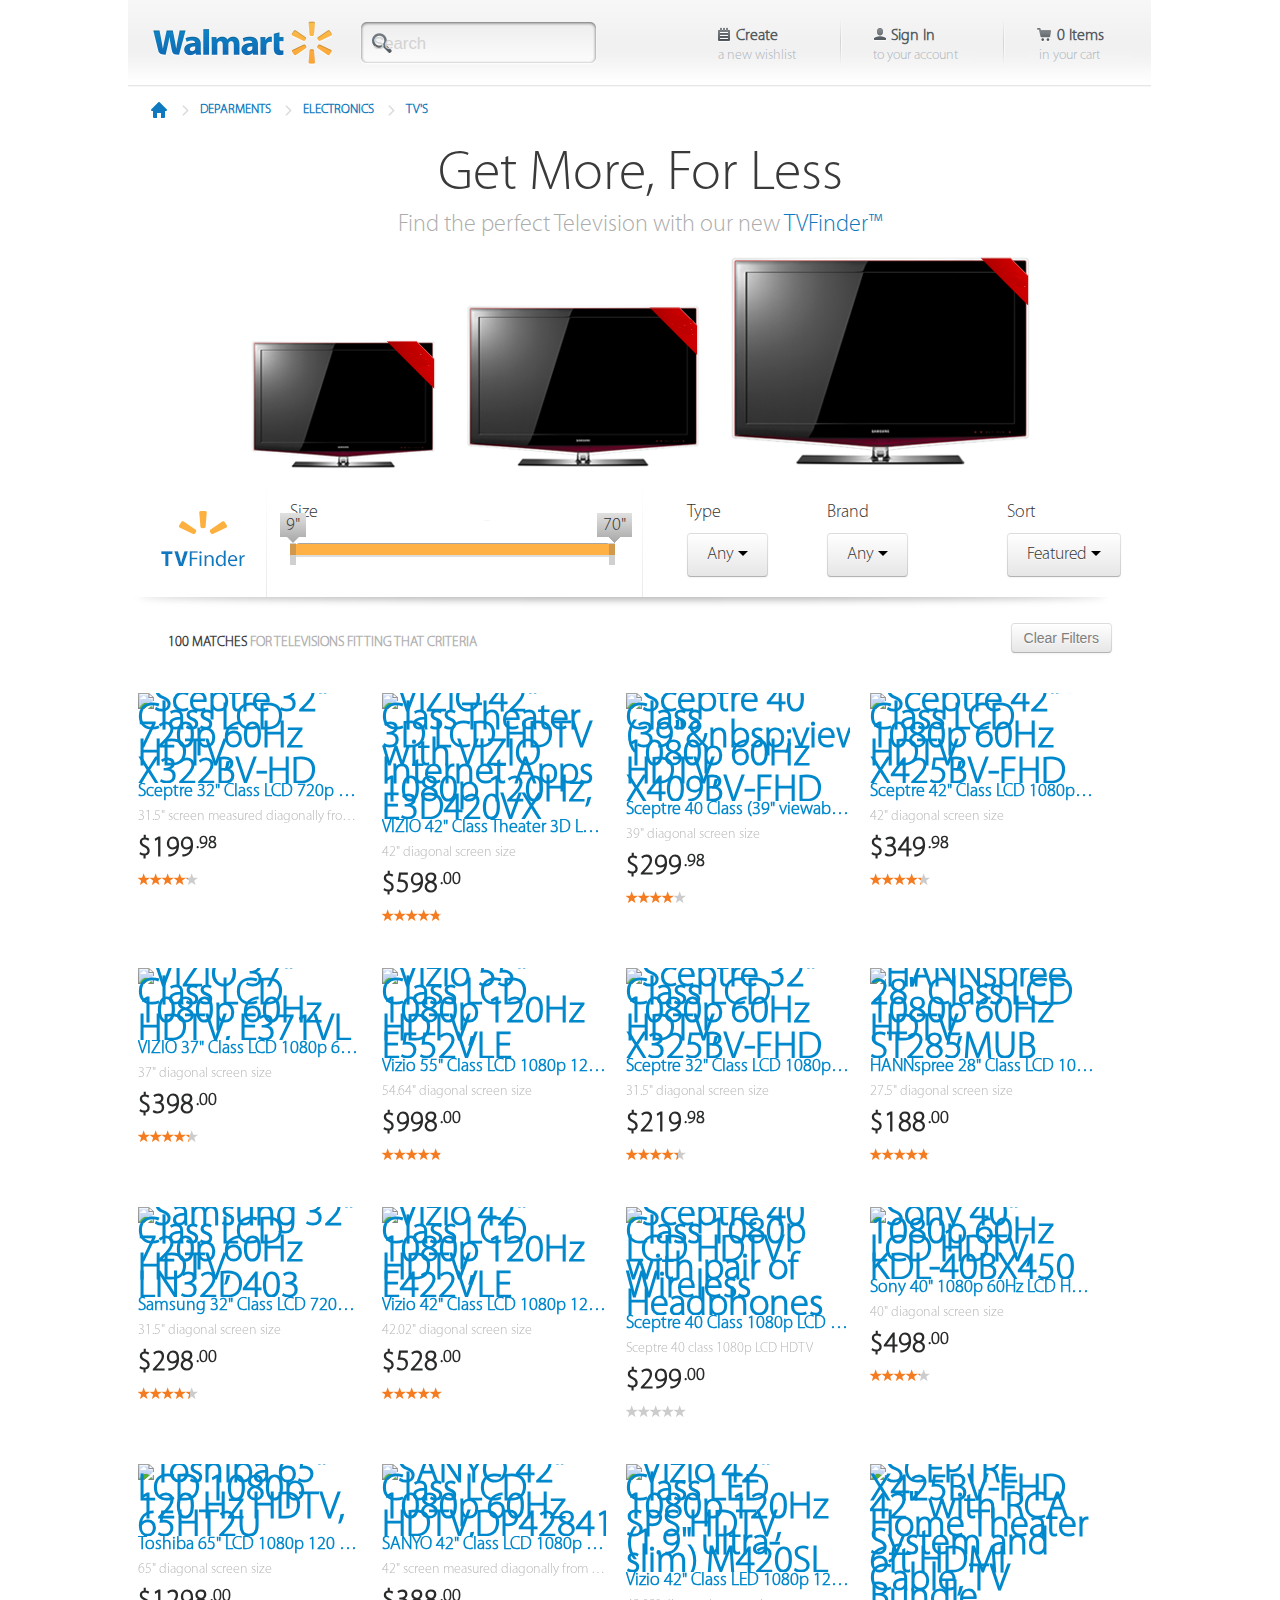
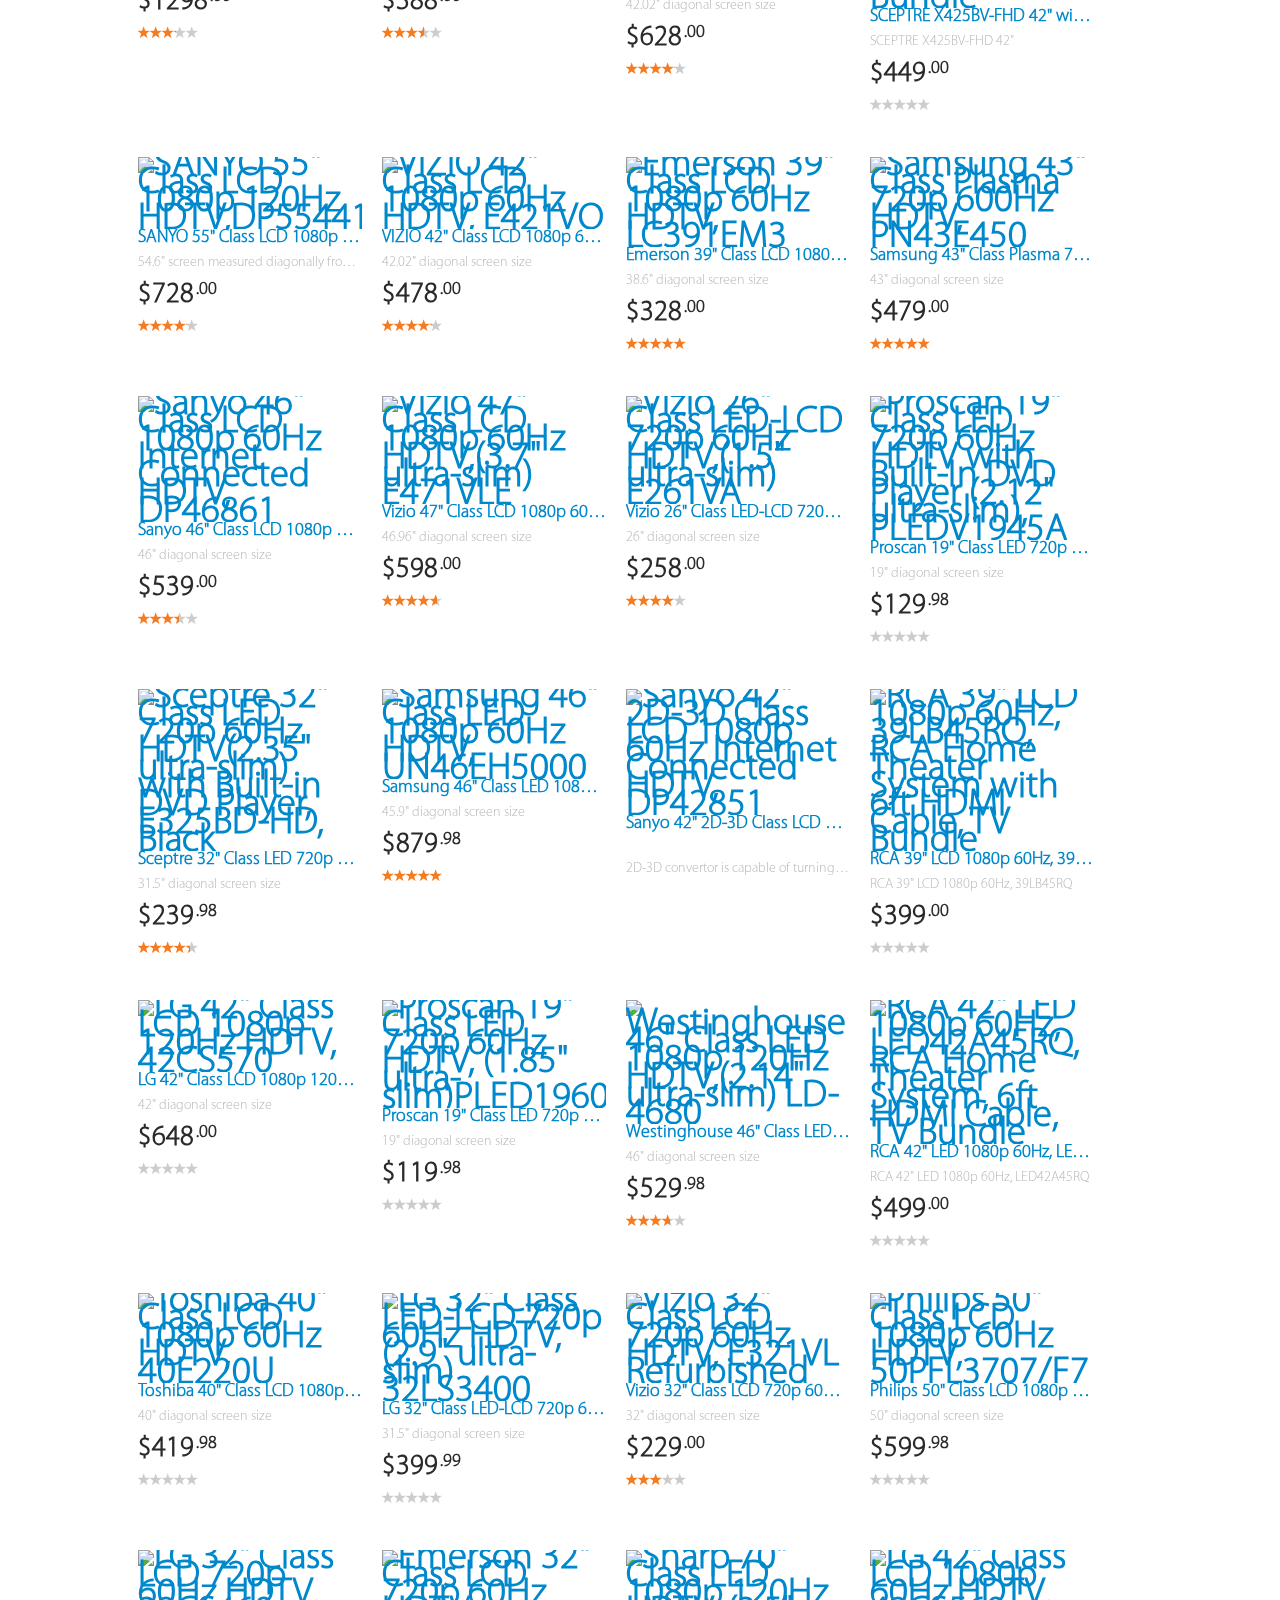
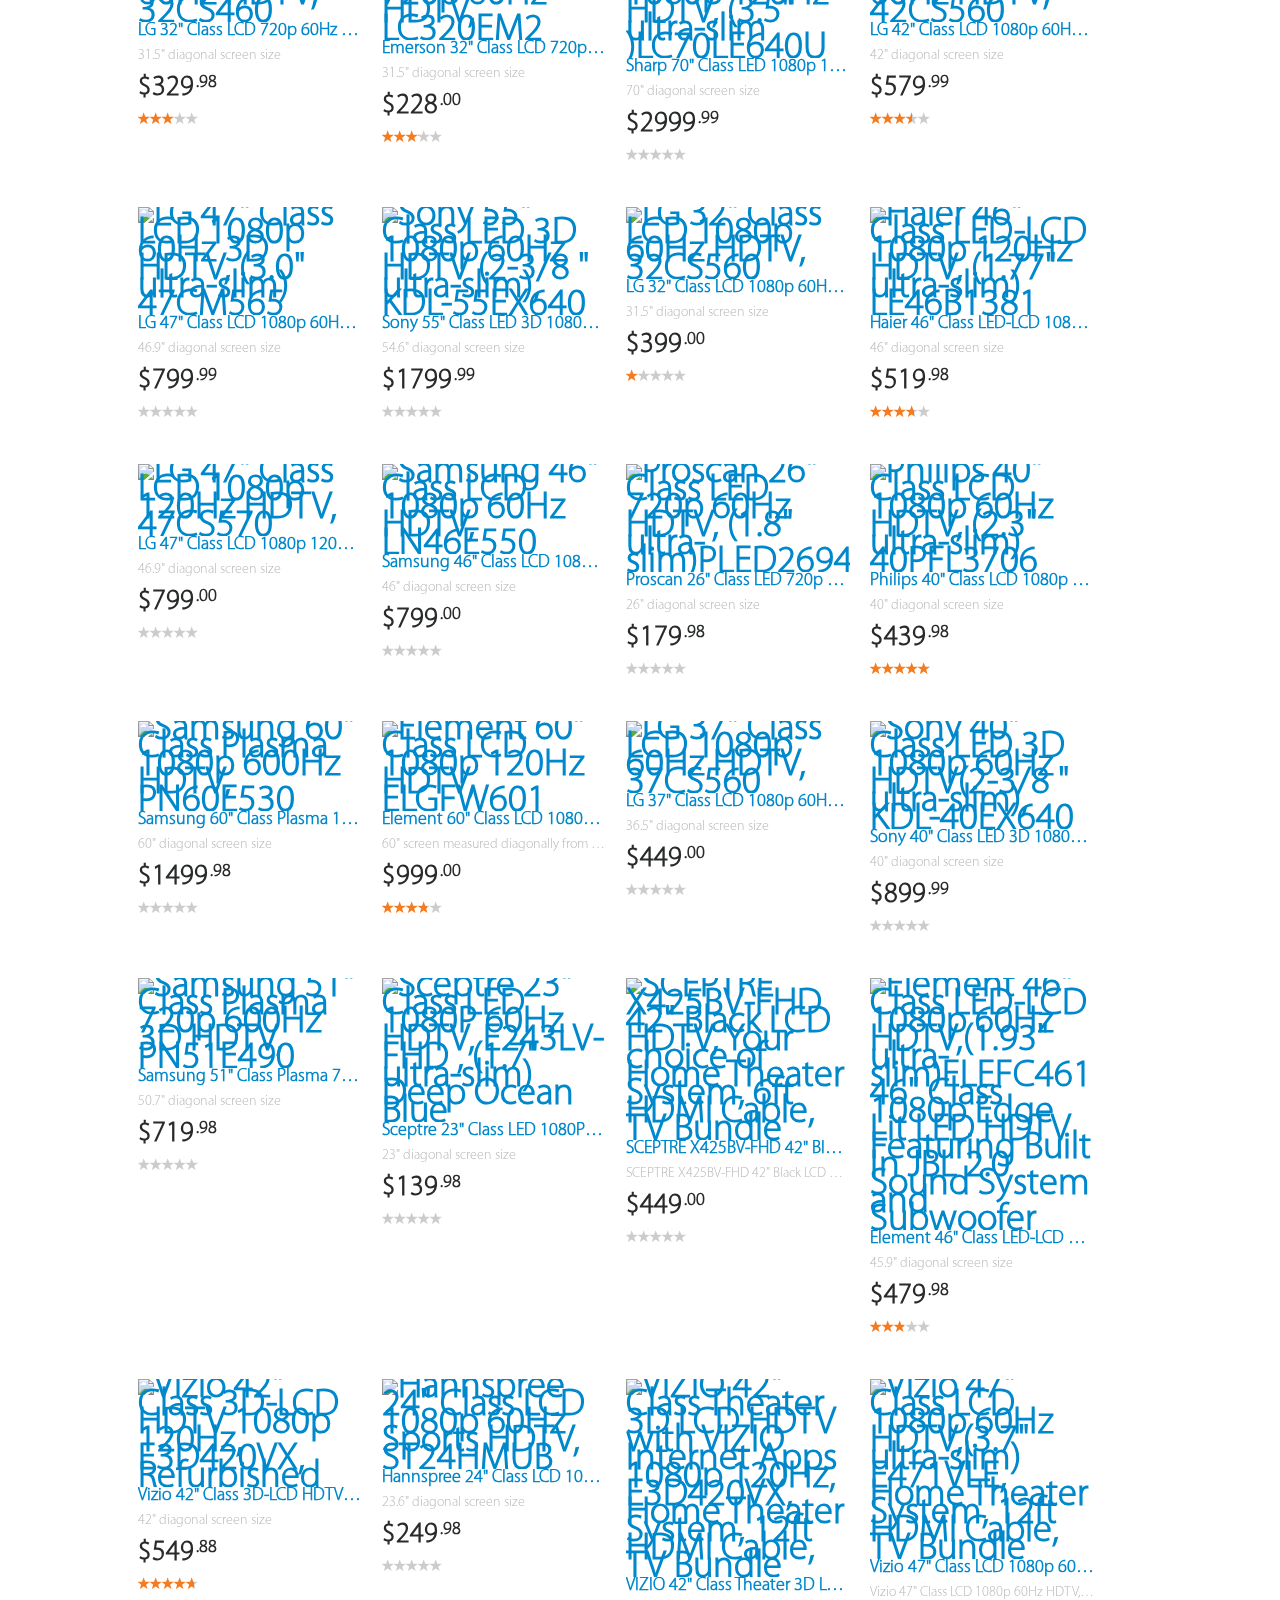
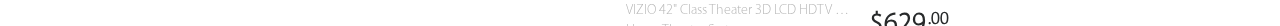
==== commit 7eb94bc5: "assignment 1 submission" ====
--- a/index.html
+++ b/index.html
@@ -64,8 +64,6 @@
                     <ul class="dropdown-menu" data-role="filter" data-attr="Type">
                         <li class="tvFinderMenuChoice"><a href="#">Any</a></li>
                         
-                            <li class="tvFinderMenuChoice"><a href="#">DLP</a></li>
-                        
                             <li class="tvFinderMenuChoice"><a href="#">LCD</a></li>
                         
                             <li class="tvFinderMenuChoice"><a href="#">LED</a></li>
@@ -86,8 +84,6 @@
                     <ul class="dropdown-menu" data-role="filter" data-attr="Brand">
                         <li class="tvFinderMenuChoice"><a href="#">Any</a></li>
                         
-                            <li class="tvFinderMenuChoice"><a href="#">Apex</a></li>
-                        
                             <li class="tvFinderMenuChoice"><a href="#">Element</a></li>
                         
                             <li class="tvFinderMenuChoice"><a href="#">Emerson</a></li>
@@ -96,13 +92,11 @@
                         
                             <li class="tvFinderMenuChoice"><a href="#">Hannspree</a></li>
                         
-                            <li class="tvFinderMenuChoice"><a href="#">Hiteker</a></li>
-                        
-                            <li class="tvFinderMenuChoice"><a href="#">JVC</a></li>
-                        
                             <li class="tvFinderMenuChoice"><a href="#">LG</a></li>
                         
-                            <li class="tvFinderMenuChoice"><a href="#">Mitsubishi</a></li>
+                            <li class="tvFinderMenuChoice"><a href="#">Noah Company</a></li>
+                        
+                            <li class="tvFinderMenuChoice"><a href="#">Panasonic</a></li>
                         
                             <li class="tvFinderMenuChoice"><a href="#">Philips</a></li>
                         
@@ -147,15 +141,16 @@
                 </div>
             </li>
         </ul>
-    </header>
-    <header class="tvFinderOfferHeader">
-        <span id="tvFinderMatchOfferCountId" class="tvFinderMatchOfferCount">100 Matches</span>
-        <span>for televisions fitting that criteria</span>
-        <button id="tvFinderClearFiltersId" class="btn tvFinderClearFilters">Clear Filters</button>
+        <header class="tvFinderOfferHeader">
+            <span id="tvFinderMatchOfferCountId" class="tvFinderMatchOfferCount">100 Matches</span>
+            <span>for televisions fitting that criteria</span>
+            <button id="tvFinderClearFiltersId" class="btn tvFinderClearFilters">Clear Filters</button>
+        </header>
     </header>
     <section id="tvFinderOfferContainerId" class="tvFinderOfferContainer">
         
-            <article class="tvFinderOffer" data-Featured="0" data-Type="LCD" data-Brand="Sceptre" data-Price="199.98"
+            <article class="tvFinderOffer" data-Featured="0" data-Type="LCD" data-Brand="Sceptre"
+                     data-Price="199.98"
                      data-Name="Sceptre 32&quot; Class LCD 720p 60Hz HDTV, X322BV-HD"
                      data-Rating="4.162" data-Size="32">
                 <header>
@@ -164,17 +159,22 @@
                            data-img
                            data-src="http://i.walmartimages.com/i/p/00/79/23/43/23/0079234323252_180X180.jpg"
                            data-alt="Sceptre 32&quot; Class LCD 720p 60Hz HDTV, X322BV-HD"></i>
-                        <div class="tvFinderProductName">Sceptre 32&quot; Class LCD 720p 60Hz HDTV, X322BV-HD</div>
+
+                        <div class="tvFinderProductName">Sceptre 32" Class LCD 720p 60Hz HDTV, X322BV-HD</div>
                     </a></h1>
                 </header>
                 <ul class="tvFinderProductDetails"><li>31.5" screen measured diagonally from corner to corner <LI>HDMI inputs: 3<li>Wall-mountable, detachable base<li>High brightness of 420 cd/m2 with 6.5 ms response time</ul>
                 <p class="tvFinderProductPrice"><span class="tvFinderUsDollars">$199</span><span
                         class="tvFinderUsCents">.98</span></p>
 
-                <p class="tvFinderProductRating">4.162</p>
-            </article>
-        
-            <article class="tvFinderOffer" data-Featured="1" data-Type="LCD" data-Brand="Vizio" data-Price="598"
+                <p class="tvFinderProductRating">
+                    <span class="tvFinderProductRatingSummary" style="width: 50px"
+                          title="4.2 out of 5 Stars"></span>
+                </p>
+            </article>
+        
+            <article class="tvFinderOffer" data-Featured="1" data-Type="LCD" data-Brand="Vizio"
+                     data-Price="598"
                      data-Name="VIZIO 42&quot; Class Theater 3D LCD HDTV with VIZIO Internet Apps 1080p 120Hz, E3D420VX"
                      data-Rating="4.738" data-Size="42">
                 <header>
@@ -183,36 +183,94 @@
                            data-img
                            data-src="http://i.walmartimages.com/i/p/00/84/52/26/00/0084522600507_180X180.jpg"
                            data-alt="VIZIO 42&quot; Class Theater 3D LCD HDTV with VIZIO Internet Apps 1080p 120Hz, E3D420VX"></i>
-                        <div class="tvFinderProductName">VIZIO 42&quot; Class Theater 3D LCD HDTV with VIZIO Internet Apps 1080p 120Hz, E3D420VX</div>
+
+                        <div class="tvFinderProductName">VIZIO 42" Class Theater 3D LCD HDTV with VIZIO Internet Apps 1080p 120Hz, E3D420VX</div>
                     </a></h1>
                 </header>
                 <ul class="tvFinderProductDetails"><li>42" diagonal screen size<li>HDMI Inputs: 3<li>Wall mountable<li>Theater 3D technology</ul>
                 <p class="tvFinderProductPrice"><span class="tvFinderUsDollars">$598</span><span
                         class="tvFinderUsCents">.00</span></p>
 
-                <p class="tvFinderProductRating">4.738</p>
-            </article>
-        
-            <article class="tvFinderOffer" data-Featured="2" data-Type="LCD" data-Brand="Vizio" data-Price="748"
-                     data-Name="VIZIO 47&quot; Class Theater 3D LCD HDTV with VIZIO Internet Apps 1080p 120Hz, E3D470VX"
-                     data-Rating="4.657" data-Size="47">
-                <header>
-                    <h1 class="tvFinderProduct"><a class="tvFinderProductLink" href="http://www.walmart.com/ip/Vizio-47-E3D470VX/15992333" title="VIZIO 47&quot; Class Theater 3D LCD HDTV with VIZIO Internet Apps 1080p 120Hz, E3D470VX">
-                        <i class="tvFinderProductImage"
-                           data-img
-                           data-src="http://i.walmartimages.com/i/p/00/84/52/26/00/0084522600509_180X180.jpg"
-                           data-alt="VIZIO 47&quot; Class Theater 3D LCD HDTV with VIZIO Internet Apps 1080p 120Hz, E3D470VX"></i>
-                        <div class="tvFinderProductName">VIZIO 47&quot; Class Theater 3D LCD HDTV with VIZIO Internet Apps 1080p 120Hz, E3D470VX</div>
-                    </a></h1>
-                </header>
-                <ul class="tvFinderProductDetails"><li>46.96" diagonal screen size<li>HDMI Inputs: 4<li>Wall mountable<li>Theater 3D technology</ul>
-                <p class="tvFinderProductPrice"><span class="tvFinderUsDollars">$748</span><span
-                        class="tvFinderUsCents">.00</span></p>
-
-                <p class="tvFinderProductRating">4.657</p>
-            </article>
-        
-            <article class="tvFinderOffer" data-Featured="3" data-Type="LCD" data-Brand="Vizio" data-Price="998"
+                <p class="tvFinderProductRating">
+                    <span class="tvFinderProductRatingSummary" style="width: 57px"
+                          title="4.7 out of 5 Stars"></span>
+                </p>
+            </article>
+        
+            <article class="tvFinderOffer" data-Featured="2" data-Type="LCD" data-Brand="Sceptre"
+                     data-Price="299.98"
+                     data-Name="Sceptre 40 Class (39&quot;&amp;nbsp;viewable)&amp;nbsp;LCD 1080p 60Hz HDTV, X409BV-FHD"
+                     data-Rating="4.018" data-Size="39">
+                <header>
+                    <h1 class="tvFinderProduct"><a class="tvFinderProductLink" href="http://www.walmart.com/ip/Sceptre-39-X409BV-FHD/19793651" title="Sceptre 40 Class (39&quot;&amp;nbsp;viewable)&amp;nbsp;LCD 1080p 60Hz HDTV, X409BV-FHD">
+                        <i class="tvFinderProductImage"
+                           data-img
+                           data-src="http://i.walmartimages.com/i/p/00/79/23/43/24/0079234324090_180X180.jpg"
+                           data-alt="Sceptre 40 Class (39&quot;&amp;nbsp;viewable)&amp;nbsp;LCD 1080p 60Hz HDTV, X409BV-FHD"></i>
+
+                        <div class="tvFinderProductName">Sceptre 40 Class (39"&nbsp;viewable)&nbsp;LCD 1080p 60Hz HDTV, X409BV-FHD</div>
+                    </a></h1>
+                </header>
+                <ul class="tvFinderProductDetails"><li>39" diagonal screen size</li><li>HDMI Inputs: 3</li><li>Wall mountable</li></ul>
+                <p class="tvFinderProductPrice"><span class="tvFinderUsDollars">$299</span><span
+                        class="tvFinderUsCents">.98</span></p>
+
+                <p class="tvFinderProductRating">
+                    <span class="tvFinderProductRatingSummary" style="width: 48px"
+                          title="4.0 out of 5 Stars"></span>
+                </p>
+            </article>
+        
+            <article class="tvFinderOffer" data-Featured="3" data-Type="LCD" data-Brand="Sceptre"
+                     data-Price="349.98"
+                     data-Name="Sceptre 42&quot; Class LCD 1080p 60Hz HDTV, X425BV-FHD"
+                     data-Rating="4.258" data-Size="42">
+                <header>
+                    <h1 class="tvFinderProduct"><a class="tvFinderProductLink" href="http://www.walmart.com/ip/Sceptre-42-X425BV-FHD/16878627" title="Sceptre 42&quot; Class LCD 1080p 60Hz HDTV, X425BV-FHD">
+                        <i class="tvFinderProductImage"
+                           data-img
+                           data-src="http://i.walmartimages.com/i/p/00/79/23/43/24/0079234324265_180X180.jpg"
+                           data-alt="Sceptre 42&quot; Class LCD 1080p 60Hz HDTV, X425BV-FHD"></i>
+
+                        <div class="tvFinderProductName">Sceptre 42" Class LCD 1080p 60Hz HDTV, X425BV-FHD</div>
+                    </a></h1>
+                </header>
+                <ul class="tvFinderProductDetails"><li>42" diagonal screen size<li>HDMI Inputs: 4<li> wall mountable<li>Built-in digital tuner<li>50,000:1 Dynamic Contrast Ratio<li>SRS TruSurround HD<li>1920x1080/1080P</ul>
+                <p class="tvFinderProductPrice"><span class="tvFinderUsDollars">$349</span><span
+                        class="tvFinderUsCents">.98</span></p>
+
+                <p class="tvFinderProductRating">
+                    <span class="tvFinderProductRatingSummary" style="width: 51px"
+                          title="4.3 out of 5 Stars"></span>
+                </p>
+            </article>
+        
+            <article class="tvFinderOffer" data-Featured="4" data-Type="LCD" data-Brand="Vizio"
+                     data-Price="398"
+                     data-Name="VIZIO 37&quot; Class LCD 1080p 60Hz HDTV, E371VL"
+                     data-Rating="4.262" data-Size="37">
+                <header>
+                    <h1 class="tvFinderProduct"><a class="tvFinderProductLink" href="http://www.walmart.com/ip/Vizio-37-E371VL/15992336" title="VIZIO 37&quot; Class LCD 1080p 60Hz HDTV, E371VL">
+                        <i class="tvFinderProductImage"
+                           data-img
+                           data-src="http://i.walmartimages.com/i/p/00/84/52/26/00/0084522600535_180X180.jpg"
+                           data-alt="VIZIO 37&quot; Class LCD 1080p 60Hz HDTV, E371VL"></i>
+
+                        <div class="tvFinderProductName">VIZIO 37" Class LCD 1080p 60Hz HDTV, E371VL</div>
+                    </a></h1>
+                </header>
+                <ul class="tvFinderProductDetails"><li>37" diagonal screen size</li><li>HDMI inputs: 2</li><li>Wall mountable with detachable base stand</li><li>SRS TruVolume and SRS TruSurroundHD</li></ul>
+                <p class="tvFinderProductPrice"><span class="tvFinderUsDollars">$398</span><span
+                        class="tvFinderUsCents">.00</span></p>
+
+                <p class="tvFinderProductRating">
+                    <span class="tvFinderProductRatingSummary" style="width: 51px"
+                          title="4.3 out of 5 Stars"></span>
+                </p>
+            </article>
+        
+            <article class="tvFinderOffer" data-Featured="5" data-Type="LCD" data-Brand="Vizio"
+                     data-Price="998"
                      data-Name="Vizio 55&quot; Class LCD 1080p 120Hz HDTV, E552VLE"
                      data-Rating="4.8" data-Size="55">
                 <header>
@@ -221,36 +279,22 @@
                            data-img
                            data-src="http://i.walmartimages.com/i/p/00/84/52/26/00/0084522600672_180X180.jpg"
                            data-alt="Vizio 55&quot; Class LCD 1080p 120Hz HDTV, E552VLE"></i>
-                        <div class="tvFinderProductName">Vizio 55&quot; Class LCD 1080p 120Hz HDTV, E552VLE</div>
+
+                        <div class="tvFinderProductName">Vizio 55" Class LCD 1080p 120Hz HDTV, E552VLE</div>
                     </a></h1>
                 </header>
                 <ul class="tvFinderProductDetails"><li>54.64" diagonal screen size<li>HDMI Inputs: 4<li>Wall mountable<li>Built-in WiFi</ul>
                 <p class="tvFinderProductPrice"><span class="tvFinderUsDollars">$998</span><span
                         class="tvFinderUsCents">.00</span></p>
 
-                <p class="tvFinderProductRating">4.8</p>
-            </article>
-        
-            <article class="tvFinderOffer" data-Featured="4" data-Type="LCD" data-Brand="Sceptre" data-Price="299.98"
-                     data-Name="Sceptre 40 Class (39&quot;&amp;nbsp;viewable)&amp;nbsp;LCD 1080p 60Hz HDTV, X409BV-FHD"
-                     data-Rating="4.018" data-Size="39">
-                <header>
-                    <h1 class="tvFinderProduct"><a class="tvFinderProductLink" href="http://www.walmart.com/ip/Sceptre-39-X409BV-FHD/19793651" title="Sceptre 40 Class (39&quot;&amp;nbsp;viewable)&amp;nbsp;LCD 1080p 60Hz HDTV, X409BV-FHD">
-                        <i class="tvFinderProductImage"
-                           data-img
-                           data-src="http://i.walmartimages.com/i/p/00/79/23/43/24/0079234324090_180X180.jpg"
-                           data-alt="Sceptre 40 Class (39&quot;&amp;nbsp;viewable)&amp;nbsp;LCD 1080p 60Hz HDTV, X409BV-FHD"></i>
-                        <div class="tvFinderProductName">Sceptre 40 Class (39&quot;&amp;nbsp;viewable)&amp;nbsp;LCD 1080p 60Hz HDTV, X409BV-FHD</div>
-                    </a></h1>
-                </header>
-                <ul class="tvFinderProductDetails"><li>39" diagonal screen size</li><li>HDMI Inputs: 3</li><li>Wall mountable</li></ul>
-                <p class="tvFinderProductPrice"><span class="tvFinderUsDollars">$299</span><span
-                        class="tvFinderUsCents">.98</span></p>
-
-                <p class="tvFinderProductRating">4.018</p>
-            </article>
-        
-            <article class="tvFinderOffer" data-Featured="5" data-Type="LCD" data-Brand="Sceptre" data-Price="219.98"
+                <p class="tvFinderProductRating">
+                    <span class="tvFinderProductRatingSummary" style="width: 58px"
+                          title="4.8 out of 5 Stars"></span>
+                </p>
+            </article>
+        
+            <article class="tvFinderOffer" data-Featured="6" data-Type="LCD" data-Brand="Sceptre"
+                     data-Price="219.98"
                      data-Name="Sceptre 32&quot; Class LCD 1080p 60Hz HDTV, X325BV-FHD"
                      data-Rating="4.333" data-Size="32">
                 <header>
@@ -259,93 +303,22 @@
                            data-img
                            data-src="http://i.walmartimages.com/i/p/00/79/23/43/23/0079234323253_180X180.jpg"
                            data-alt="Sceptre 32&quot; Class LCD 1080p 60Hz HDTV, X325BV-FHD"></i>
-                        <div class="tvFinderProductName">Sceptre 32&quot; Class LCD 1080p 60Hz HDTV, X325BV-FHD</div>
+
+                        <div class="tvFinderProductName">Sceptre 32" Class LCD 1080p 60Hz HDTV, X325BV-FHD</div>
                     </a></h1>
                 </header>
                 <ul class="tvFinderProductDetails"><li>31.5" diagonal screen size<li>HDMI Inputs: 3<li>Wall mountable</ul>
                 <p class="tvFinderProductPrice"><span class="tvFinderUsDollars">$219</span><span
                         class="tvFinderUsCents">.98</span></p>
 
-                <p class="tvFinderProductRating">4.333</p>
-            </article>
-        
-            <article class="tvFinderOffer" data-Featured="6" data-Type="LCD" data-Brand="Element" data-Price="89.98"
-                     data-Name="Element 19&quot; Class LCD 720p 60Hz HDTV, ELCFT194, Refurbished"
-                     data-Rating="5" data-Size="19">
-                <header>
-                    <h1 class="tvFinderProduct"><a class="tvFinderProductLink" href="http://www.walmart.com/ip/Element-19-RBELCFT194/20593820" title="Element 19&quot; Class LCD 720p 60Hz HDTV, ELCFT194, Refurbished">
-                        <i class="tvFinderProductImage"
-                           data-img
-                           data-src="http://i.walmartimages.com/i/p/00/82/73/96/51/0082739651906_180X180.jpg"
-                           data-alt="Element 19&quot; Class LCD 720p 60Hz HDTV, ELCFT194, Refurbished"></i>
-                        <div class="tvFinderProductName">Element 19&quot; Class LCD 720p 60Hz HDTV, ELCFT194, Refurbished</div>
-                    </a></h1>
-                </header>
-                <ul class="tvFinderProductDetails"><li>18.5" diagonal screen size<li>HDMI Inputs: 1</ul>
-                <p class="tvFinderProductPrice"><span class="tvFinderUsDollars">$89</span><span
-                        class="tvFinderUsCents">.98</span></p>
-
-                <p class="tvFinderProductRating">5</p>
-            </article>
-        
-            <article class="tvFinderOffer" data-Featured="7" data-Type="LED-LCD" data-Brand="Vizio" data-Price="158"
-                     data-Name="Vizio 19&quot; Class LED-LCD 720p 60Hz HDTV, (1.2&quot; ultra-slim) E191VA"
-                     data-Rating="5" data-Size="19">
-                <header>
-                    <h1 class="tvFinderProduct"><a class="tvFinderProductLink" href="http://www.walmart.com/ip/Vizio-E191VA/20461471" title="Vizio 19&quot; Class LED-LCD 720p 60Hz HDTV, (1.2&quot; ultra-slim) E191VA">
-                        <i class="tvFinderProductImage"
-                           data-img
-                           data-src="http://i.walmartimages.com/i/p/00/84/52/26/00/0084522600717_180X180.jpg"
-                           data-alt="Vizio 19&quot; Class LED-LCD 720p 60Hz HDTV, (1.2&quot; ultra-slim) E191VA"></i>
-                        <div class="tvFinderProductName">Vizio 19&quot; Class LED-LCD 720p 60Hz HDTV, (1.2&quot; ultra-slim) E191VA</div>
-                    </a></h1>
-                </header>
-                <ul class="tvFinderProductDetails"><li>18.5" diagonal screen size<li>HDMI Inputs: 1<li>Wall mountable<li>SRS StudioSound HD audio</ul>
-                <p class="tvFinderProductPrice"><span class="tvFinderUsDollars">$158</span><span
-                        class="tvFinderUsCents">.00</span></p>
-
-                <p class="tvFinderProductRating">5</p>
-            </article>
-        
-            <article class="tvFinderOffer" data-Featured="8" data-Type="LED" data-Brand="Sceptre" data-Price="209.98"
-                     data-Name="Sceptre 32&quot; Class LED 720p 60Hz HDTV (1.88&quot; ultra slim), E325BV-HD"
-                     data-Rating="4.074" data-Size="32">
-                <header>
-                    <h1 class="tvFinderProduct"><a class="tvFinderProductLink" href="http://www.walmart.com/ip/Sceptre-32-E325BV-HD/17013297" title="Sceptre 32&quot; Class LED 720p 60Hz HDTV (1.88&quot; ultra slim), E325BV-HD">
-                        <i class="tvFinderProductImage"
-                           data-img
-                           data-src="http://i.walmartimages.com/i/p/00/79/23/43/33/0079234333205_180X180.jpg"
-                           data-alt="Sceptre 32&quot; Class LED 720p 60Hz HDTV (1.88&quot; ultra slim), E325BV-HD"></i>
-                        <div class="tvFinderProductName">Sceptre 32&quot; Class LED 720p 60Hz HDTV (1.88&quot; ultra slim), E325BV-HD</div>
-                    </a></h1>
-                </header>
-                <ul class="tvFinderProductDetails"><li>31.5" diagonal screen size<li>HDMI Inputs: 3<li> wall mountable<li>Built-in digital tuner<li>20,000:1 Dynamic Contrast Ratio <li>420 cd/m2 Brightness <li>720P/ 1366 x 768</ul>
-                <p class="tvFinderProductPrice"><span class="tvFinderUsDollars">$209</span><span
-                        class="tvFinderUsCents">.98</span></p>
-
-                <p class="tvFinderProductRating">4.074</p>
-            </article>
-        
-            <article class="tvFinderOffer" data-Featured="9" data-Type="LCD" data-Brand="Vizio" data-Price="278"
-                     data-Name="VIZIO 32&quot; Class LCD 720p 60Hz HDTV, E321VL"
-                     data-Rating="4.395" data-Size="32">
-                <header>
-                    <h1 class="tvFinderProduct"><a class="tvFinderProductLink" href="http://www.walmart.com/ip/Vizio-32-E321VL/15992428" title="VIZIO 32&quot; Class LCD 720p 60Hz HDTV, E321VL">
-                        <i class="tvFinderProductImage"
-                           data-img
-                           data-src="http://i.walmartimages.com/i/p/00/84/52/26/00/0084522600534_180X180.jpg"
-                           data-alt="VIZIO 32&quot; Class LCD 720p 60Hz HDTV, E321VL"></i>
-                        <div class="tvFinderProductName">VIZIO 32&quot; Class LCD 720p 60Hz HDTV, E321VL</div>
-                    </a></h1>
-                </header>
-                <ul class="tvFinderProductDetails"><li>31.5" diagonal screen size<li>HDMI inputs: 2<li>Wall mountable with detachable base stand<li>SRS TruSurrondHD turns your room into a personal theater</ul>
-                <p class="tvFinderProductPrice"><span class="tvFinderUsDollars">$278</span><span
-                        class="tvFinderUsCents">.00</span></p>
-
-                <p class="tvFinderProductRating">4.395</p>
-            </article>
-        
-            <article class="tvFinderOffer" data-Featured="10" data-Type="LCD" data-Brand="Hannspree" data-Price="188"
+                <p class="tvFinderProductRating">
+                    <span class="tvFinderProductRatingSummary" style="width: 52px"
+                          title="4.3 out of 5 Stars"></span>
+                </p>
+            </article>
+        
+            <article class="tvFinderOffer" data-Featured="7" data-Type="LCD" data-Brand="Hannspree"
+                     data-Price="188"
                      data-Name="HANNspree 28&quot; Class LCD 1080p 60Hz HDTV, ST285MUB"
                      data-Rating="4.783" data-Size="28">
                 <header>
@@ -354,17 +327,46 @@
                            data-img
                            data-src="http://i.walmartimages.com/i/p/00/84/26/51/00/0084265100526_180X180.jpg"
                            data-alt="HANNspree 28&quot; Class LCD 1080p 60Hz HDTV, ST285MUB"></i>
-                        <div class="tvFinderProductName">HANNspree 28&quot; Class LCD 1080p 60Hz HDTV, ST285MUB</div>
+
+                        <div class="tvFinderProductName">HANNspree 28" Class LCD 1080p 60Hz HDTV, ST285MUB</div>
                     </a></h1>
                 </header>
                 <ul class="tvFinderProductDetails"><li>27.5" diagonal screen size<li>HDMI Inputs: 2<li>Wall mountable<li>Built-in digital tuner</ul>
                 <p class="tvFinderProductPrice"><span class="tvFinderUsDollars">$188</span><span
                         class="tvFinderUsCents">.00</span></p>
 
-                <p class="tvFinderProductRating">4.783</p>
-            </article>
-        
-            <article class="tvFinderOffer" data-Featured="11" data-Type="LCD" data-Brand="Vizio" data-Price="528"
+                <p class="tvFinderProductRating">
+                    <span class="tvFinderProductRatingSummary" style="width: 57px"
+                          title="4.8 out of 5 Stars"></span>
+                </p>
+            </article>
+        
+            <article class="tvFinderOffer" data-Featured="8" data-Type="LCD" data-Brand="Samsung"
+                     data-Price="298"
+                     data-Name="Samsung 32&quot; Class LCD 720p 60Hz HDTV, LN32D403"
+                     data-Rating="4.342" data-Size="32">
+                <header>
+                    <h1 class="tvFinderProduct"><a class="tvFinderProductLink" href="http://www.walmart.com/ip/Samsung-32-LN32D403/16784341" title="Samsung 32&quot; Class LCD 720p 60Hz HDTV, LN32D403">
+                        <i class="tvFinderProductImage"
+                           data-img
+                           data-src="http://i.walmartimages.com/i/p/00/03/67/25/23/0003672523627_180X180.jpg"
+                           data-alt="Samsung 32&quot; Class LCD 720p 60Hz HDTV, LN32D403"></i>
+
+                        <div class="tvFinderProductName">Samsung 32" Class LCD 720p 60Hz HDTV, LN32D403</div>
+                    </a></h1>
+                </header>
+                <ul class="tvFinderProductDetails"><li>31.5" diagonal screen size<li>HDMI Inputs: 2<li>Detachable stand<li>Dolby Digital Plus/SRS TruSurround HD</ul>
+                <p class="tvFinderProductPrice"><span class="tvFinderUsDollars">$298</span><span
+                        class="tvFinderUsCents">.00</span></p>
+
+                <p class="tvFinderProductRating">
+                    <span class="tvFinderProductRatingSummary" style="width: 52px"
+                          title="4.3 out of 5 Stars"></span>
+                </p>
+            </article>
+        
+            <article class="tvFinderOffer" data-Featured="9" data-Type="LCD" data-Brand="Vizio"
+                     data-Price="528"
                      data-Name="Vizio 42&quot; Class LCD 1080p 120Hz HDTV, E422VLE"
                      data-Rating="5" data-Size="42">
                 <header>
@@ -373,36 +375,46 @@
                            data-img
                            data-src="http://i.walmartimages.com/i/p/00/84/52/26/00/0084522600670_180X180.jpg"
                            data-alt="Vizio 42&quot; Class LCD 1080p 120Hz HDTV, E422VLE"></i>
-                        <div class="tvFinderProductName">Vizio 42&quot; Class LCD 1080p 120Hz HDTV, E422VLE</div>
+
+                        <div class="tvFinderProductName">Vizio 42" Class LCD 1080p 120Hz HDTV, E422VLE</div>
                     </a></h1>
                 </header>
                 <ul class="tvFinderProductDetails"><li>42.02" diagonal screen size<li>HDMI Inputs: 3<li>Wall mountable<li>Built-in WiFi</ul>
                 <p class="tvFinderProductPrice"><span class="tvFinderUsDollars">$528</span><span
                         class="tvFinderUsCents">.00</span></p>
 
-                <p class="tvFinderProductRating">5</p>
-            </article>
-        
-            <article class="tvFinderOffer" data-Featured="12" data-Type="LED" data-Brand="Proscan" data-Price="169.98"
-                     data-Name="Proscan 24&quot; Class LED 1080p 60Hz HDTV and DVD Combo, (1.8&quot; ultra-slim) PLEDV2488A"
-                     data-Rating="4" data-Size="24">
-                <header>
-                    <h1 class="tvFinderProduct"><a class="tvFinderProductLink" href="http://www.walmart.com/ip/ProScan-24-PLEDV2488A/20510631" title="Proscan 24&quot; Class LED 1080p 60Hz HDTV and DVD Combo, (1.8&quot; ultra-slim) PLEDV2488A">
-                        <i class="tvFinderProductImage"
-                           data-img
-                           data-src="http://i.walmartimages.com/i/p/00/05/84/65/77/0005846577897_180X180.jpg"
-                           data-alt="Proscan 24&quot; Class LED 1080p 60Hz HDTV and DVD Combo, (1.8&quot; ultra-slim) PLEDV2488A"></i>
-                        <div class="tvFinderProductName">Proscan 24&quot; Class LED 1080p 60Hz HDTV and DVD Combo, (1.8&quot; ultra-slim) PLEDV2488A</div>
-                    </a></h1>
-                </header>
-                <ul class="tvFinderProductDetails"><li>24" diagonal screen size<li>HDMI Inputs: 1<li>Wall mountable<li>Built-in DVD player</ul>
-                <p class="tvFinderProductPrice"><span class="tvFinderUsDollars">$169</span><span
-                        class="tvFinderUsCents">.98</span></p>
-
-                <p class="tvFinderProductRating">4</p>
-            </article>
-        
-            <article class="tvFinderOffer" data-Featured="13" data-Type="LCD" data-Brand="Sony" data-Price="498"
+                <p class="tvFinderProductRating">
+                    <span class="tvFinderProductRatingSummary" style="width: 60px"
+                          title="5 out of 5 Stars"></span>
+                </p>
+            </article>
+        
+            <article class="tvFinderOffer" data-Featured="10" data-Type="LCD" data-Brand="Sceptre"
+                     data-Price="299"
+                     data-Name="Sceptre 40 Class 1080p LCD HDTV with pair of Wireless Headphones"
+                     data-Rating="0" data-Size="40">
+                <header>
+                    <h1 class="tvFinderProduct"><a class="tvFinderProductLink" href="http://www.walmart.com/ip/Sceptre-40-Class-1080p-LCD-HDTV-with-pair-of-Wireless-Headphones/20746254" title="Sceptre 40 Class 1080p LCD HDTV with pair of Wireless Headphones">
+                        <i class="tvFinderProductImage"
+                           data-img
+                           data-src="http://i.walmartimages.com/i/p/11/13/00/77/36/1113007736308_180X180.jpg"
+                           data-alt="Sceptre 40 Class 1080p LCD HDTV with pair of Wireless Headphones"></i>
+
+                        <div class="tvFinderProductName">Sceptre 40 Class 1080p LCD HDTV with pair of Wireless Headphones</div>
+                    </a></h1>
+                </header>
+                <ul class="tvFinderProductDetails"><li>Sceptre 40 class 1080p LCD HDTV<li> Wireless Headphones </ul>
+                <p class="tvFinderProductPrice"><span class="tvFinderUsDollars">$299</span><span
+                        class="tvFinderUsCents">.00</span></p>
+
+                <p class="tvFinderProductRating">
+                    <span class="tvFinderProductRatingSummary" style="width: 0px"
+                          title="0 out of 5 Stars"></span>
+                </p>
+            </article>
+        
+            <article class="tvFinderOffer" data-Featured="11" data-Type="LCD" data-Brand="Sony"
+                     data-Price="498"
                      data-Name="Sony 40&quot; 1080p 60Hz LCD HDTV, KDL-40BX450"
                      data-Rating="4.2" data-Size="40">
                 <header>
@@ -411,74 +423,70 @@
                            data-img
                            data-src="http://i.walmartimages.com/i/p/00/02/72/42/83/0002724283859_180X180.jpg"
                            data-alt="Sony 40&quot; 1080p 60Hz LCD HDTV, KDL-40BX450"></i>
-                        <div class="tvFinderProductName">Sony 40&quot; 1080p 60Hz LCD HDTV, KDL-40BX450</div>
+
+                        <div class="tvFinderProductName">Sony 40" 1080p 60Hz LCD HDTV, KDL-40BX450</div>
                     </a></h1>
                 </header>
                 <ul class="tvFinderProductDetails"><li>40" diagonal screen size<li>HDMI Inputs: 4<li>Wall mountable<li>USB input</ul>
                 <p class="tvFinderProductPrice"><span class="tvFinderUsDollars">$498</span><span
                         class="tvFinderUsCents">.00</span></p>
 
-                <p class="tvFinderProductRating">4.2</p>
-            </article>
-        
-            <article class="tvFinderOffer" data-Featured="14" data-Type="LCD" data-Brand="Sony" data-Price="329.99"
-                     data-Name="Sony 32&quot; Class LCD 720 p 60Hz HDTV, KDL-32BX330"
-                     data-Rating="3.5" data-Size="32">
-                <header>
-                    <h1 class="tvFinderProduct"><a class="tvFinderProductLink" href="http://www.walmart.com/ip/Sony-KDL-32BX330/20554016" title="Sony 32&quot; Class LCD 720 p 60Hz HDTV, KDL-32BX330">
-                        <i class="tvFinderProductImage"
-                           data-img
-                           data-src="http://i.walmartimages.com/i/p/00/02/72/42/83/0002724283860_180X180.jpg"
-                           data-alt="Sony 32&quot; Class LCD 720 p 60Hz HDTV, KDL-32BX330"></i>
-                        <div class="tvFinderProductName">Sony 32&quot; Class LCD 720 p 60Hz HDTV, KDL-32BX330</div>
-                    </a></h1>
-                </header>
-                <ul class="tvFinderProductDetails"><li>31.5" diagonal screen size<li>HDMI Inputs: 4<li>Wall mountable<li>USB input</ul>
-                <p class="tvFinderProductPrice"><span class="tvFinderUsDollars">$329</span><span
-                        class="tvFinderUsCents">.99</span></p>
-
-                <p class="tvFinderProductRating">3.5</p>
-            </article>
-        
-            <article class="tvFinderOffer" data-Featured="15" data-Type="LCD" data-Brand="Hannspree" data-Price="99.98"
-                     data-Name="Hannspree 19&quot; Class LCD 720p 60Hz HDTV, ST19ZMUB"
-                     data-Rating="5" data-Size="19">
-                <header>
-                    <h1 class="tvFinderProduct"><a class="tvFinderProductLink" href="http://www.walmart.com/ip/Hannspree-ST19ZMUB/20604619" title="Hannspree 19&quot; Class LCD 720p 60Hz HDTV, ST19ZMUB">
-                        <i class="tvFinderProductImage"
-                           data-img
-                           data-src="http://i.walmartimages.com/i/p/00/84/26/51/00/0084265100437_180X180.jpg"
-                           data-alt="Hannspree 19&quot; Class LCD 720p 60Hz HDTV, ST19ZMUB"></i>
-                        <div class="tvFinderProductName">Hannspree 19&quot; Class LCD 720p 60Hz HDTV, ST19ZMUB</div>
-                    </a></h1>
-                </header>
-                <ul class="tvFinderProductDetails"><li>19" diagonal screen size<li>HDMI Inputs: 2<li>Wall mountable<li>USB port</ul>
-                <p class="tvFinderProductPrice"><span class="tvFinderUsDollars">$99</span><span
-                        class="tvFinderUsCents">.98</span></p>
-
-                <p class="tvFinderProductRating">5</p>
-            </article>
-        
-            <article class="tvFinderOffer" data-Featured="16" data-Type="LCD" data-Brand="Vizio" data-Price="398"
-                     data-Name="VIZIO 37&quot; Class LCD 1080p 60Hz HDTV, E371VL"
-                     data-Rating="4.262" data-Size="37">
-                <header>
-                    <h1 class="tvFinderProduct"><a class="tvFinderProductLink" href="http://www.walmart.com/ip/Vizio-37-E371VL/15992336" title="VIZIO 37&quot; Class LCD 1080p 60Hz HDTV, E371VL">
-                        <i class="tvFinderProductImage"
-                           data-img
-                           data-src="http://i.walmartimages.com/i/p/00/84/52/26/00/0084522600535_180X180.jpg"
-                           data-alt="VIZIO 37&quot; Class LCD 1080p 60Hz HDTV, E371VL"></i>
-                        <div class="tvFinderProductName">VIZIO 37&quot; Class LCD 1080p 60Hz HDTV, E371VL</div>
-                    </a></h1>
-                </header>
-                <ul class="tvFinderProductDetails"><li>37" diagonal screen size</li><li>HDMI inputs: 2</li><li>Wall mountable with detachable base stand</li><li>SRS TruVolume and SRS TruSurroundHD</li></ul>
-                <p class="tvFinderProductPrice"><span class="tvFinderUsDollars">$398</span><span
-                        class="tvFinderUsCents">.00</span></p>
-
-                <p class="tvFinderProductRating">4.262</p>
-            </article>
-        
-            <article class="tvFinderOffer" data-Featured="17" data-Type="LED" data-Brand="Vizio" data-Price="628"
+                <p class="tvFinderProductRating">
+                    <span class="tvFinderProductRatingSummary" style="width: 50px"
+                          title="4.2 out of 5 Stars"></span>
+                </p>
+            </article>
+        
+            <article class="tvFinderOffer" data-Featured="12" data-Type="LCD" data-Brand="Toshiba"
+                     data-Price="1298"
+                     data-Name="Toshiba 65&quot; LCD 1080p 120 Hz HDTV, 65HT2U"
+                     data-Rating="3.2" data-Size="65">
+                <header>
+                    <h1 class="tvFinderProduct"><a class="tvFinderProductLink" href="http://www.walmart.com/ip/Toshiba-65HT2U/19205890" title="Toshiba 65&quot; LCD 1080p 120 Hz HDTV, 65HT2U">
+                        <i class="tvFinderProductImage"
+                           data-img
+                           data-src="http://i.walmartimages.com/i/p/00/02/22/65/05/0002226505321_180X180.jpg"
+                           data-alt="Toshiba 65&quot; LCD 1080p 120 Hz HDTV, 65HT2U"></i>
+
+                        <div class="tvFinderProductName">Toshiba 65" LCD 1080p 120 Hz HDTV, 65HT2U</div>
+                    </a></h1>
+                </header>
+                <ul class="tvFinderProductDetails"><li>65" diagonal screen size<li>HDMI Inputs: 3<li>Wall mountable</ul>
+                <p class="tvFinderProductPrice"><span class="tvFinderUsDollars">$1298</span><span
+                        class="tvFinderUsCents">.00</span></p>
+
+                <p class="tvFinderProductRating">
+                    <span class="tvFinderProductRatingSummary" style="width: 38px"
+                          title="3.2 out of 5 Stars"></span>
+                </p>
+            </article>
+        
+            <article class="tvFinderOffer" data-Featured="13" data-Type="LCD" data-Brand="Sanyo"
+                     data-Price="388"
+                     data-Name="SANYO 42&quot; Class LCD 1080p 60Hz HDTV,DP42841"
+                     data-Rating="3.531" data-Size="42">
+                <header>
+                    <h1 class="tvFinderProduct"><a class="tvFinderProductLink" href="http://www.walmart.com/ip/Sanyo-42-DP42841/16401798" title="SANYO 42&quot; Class LCD 1080p 60Hz HDTV,DP42841">
+                        <i class="tvFinderProductImage"
+                           data-img
+                           data-src="http://i.walmartimages.com/i/p/00/08/64/83/07/0008648307964_180X180.jpg"
+                           data-alt="SANYO 42&quot; Class LCD 1080p 60Hz HDTV,DP42841"></i>
+
+                        <div class="tvFinderProductName">SANYO 42" Class LCD 1080p 60Hz HDTV,DP42841</div>
+                    </a></h1>
+                </header>
+                <ul class="tvFinderProductDetails"><li> 42" screen measured diagonally from corner to corner<li> HDMI inputs: 3<li> Wall-mountable, detachable base<li> 4000:1 dynamic contrast ratio</ul>
+                <p class="tvFinderProductPrice"><span class="tvFinderUsDollars">$388</span><span
+                        class="tvFinderUsCents">.00</span></p>
+
+                <p class="tvFinderProductRating">
+                    <span class="tvFinderProductRatingSummary" style="width: 42px"
+                          title="3.5 out of 5 Stars"></span>
+                </p>
+            </article>
+        
+            <article class="tvFinderOffer" data-Featured="14" data-Type="LED" data-Brand="Vizio"
+                     data-Price="628"
                      data-Name="Vizio 42&quot; Class LED 1080p 120Hz SPS HDTV, (1.9&quot; ultra-slim) M420SL"
                      data-Rating="4.1" data-Size="42">
                 <header>
@@ -487,55 +495,94 @@
                            data-img
                            data-src="http://i.walmartimages.com/i/p/00/84/52/26/00/0084522600678_180X180.jpg"
                            data-alt="Vizio 42&quot; Class LED 1080p 120Hz SPS HDTV, (1.9&quot; ultra-slim) M420SL"></i>
-                        <div class="tvFinderProductName">Vizio 42&quot; Class LED 1080p 120Hz SPS HDTV, (1.9&quot; ultra-slim) M420SL</div>
+
+                        <div class="tvFinderProductName">Vizio 42" Class LED 1080p 120Hz SPS HDTV, (1.9" ultra-slim) M420SL</div>
                     </a></h1>
                 </header>
                 <ul class="tvFinderProductDetails"><li>42.02" diagonal screen size<li>HDMI Inputs: 4<li>Wall mountable<li>SRS TruSurround HD</ul>
                 <p class="tvFinderProductPrice"><span class="tvFinderUsDollars">$628</span><span
                         class="tvFinderUsCents">.00</span></p>
 
-                <p class="tvFinderProductRating">4.1</p>
-            </article>
-        
-            <article class="tvFinderOffer" data-Featured="18" data-Type="LCD" data-Brand="Sceptre" data-Price="349.98"
-                     data-Name="Sceptre 42&quot; Class LCD 1080p 60Hz HDTV, X425BV-FHD"
-                     data-Rating="4.258" data-Size="42">
-                <header>
-                    <h1 class="tvFinderProduct"><a class="tvFinderProductLink" href="http://www.walmart.com/ip/Sceptre-42-X425BV-FHD/16878627" title="Sceptre 42&quot; Class LCD 1080p 60Hz HDTV, X425BV-FHD">
-                        <i class="tvFinderProductImage"
-                           data-img
-                           data-src="http://i.walmartimages.com/i/p/00/79/23/43/24/0079234324265_180X180.jpg"
-                           data-alt="Sceptre 42&quot; Class LCD 1080p 60Hz HDTV, X425BV-FHD"></i>
-                        <div class="tvFinderProductName">Sceptre 42&quot; Class LCD 1080p 60Hz HDTV, X425BV-FHD</div>
-                    </a></h1>
-                </header>
-                <ul class="tvFinderProductDetails"><li>42" diagonal screen size<li>HDMI Inputs: 4<li> wall mountable<li>Built-in digital tuner<li>50,000:1 Dynamic Contrast Ratio<li>SRS TruSurround HD<li>1920x1080/1080P</ul>
-                <p class="tvFinderProductPrice"><span class="tvFinderUsDollars">$349</span><span
-                        class="tvFinderUsCents">.98</span></p>
-
-                <p class="tvFinderProductRating">4.258</p>
-            </article>
-        
-            <article class="tvFinderOffer" data-Featured="19" data-Type="LCD" data-Brand="Sceptre" data-Price="299"
-                     data-Name="Sceptre 40 Class 1080p LCD HDTV with pair of Wireless Headphones"
-                     data-Rating="0" data-Size="40">
-                <header>
-                    <h1 class="tvFinderProduct"><a class="tvFinderProductLink" href="http://www.walmart.com/ip/Sceptre-40-Class-1080p-LCD-HDTV-with-pair-of-Wireless-Headphones/20746254" title="Sceptre 40 Class 1080p LCD HDTV with pair of Wireless Headphones">
-                        <i class="tvFinderProductImage"
-                           data-img
-                           data-src="http://i.walmartimages.com/i/p/11/13/00/77/36/1113007736308_180X180.jpg"
-                           data-alt="Sceptre 40 Class 1080p LCD HDTV with pair of Wireless Headphones"></i>
-                        <div class="tvFinderProductName">Sceptre 40 Class 1080p LCD HDTV with pair of Wireless Headphones</div>
-                    </a></h1>
-                </header>
-                <ul class="tvFinderProductDetails">This bundle includes: <li>Sceptre 40 class 1080p LCD HDTV<li> Wireless Headphones </ul>
-                <p class="tvFinderProductPrice"><span class="tvFinderUsDollars">$299</span><span
-                        class="tvFinderUsCents">.00</span></p>
-
-                <p class="tvFinderProductRating">0</p>
-            </article>
-        
-            <article class="tvFinderOffer" data-Featured="20" data-Type="LCD" data-Brand="Emerson" data-Price="328"
+                <p class="tvFinderProductRating">
+                    <span class="tvFinderProductRatingSummary" style="width: 49px"
+                          title="4.1 out of 5 Stars"></span>
+                </p>
+            </article>
+        
+            <article class="tvFinderOffer" data-Featured="15" data-Type="LCD" data-Brand="Sceptre"
+                     data-Price="449"
+                     data-Name="SCEPTRE X425BV-FHD 42&quot; with RCA Home Theater System and 6ft HDMI Cable, TV Bundle"
+                     data-Rating="0" data-Size="42">
+                <header>
+                    <h1 class="tvFinderProduct"><a class="tvFinderProductLink" href="http://www.walmart.com/ip/SCEPTRE-X425BV-FHD-42-with-RCA-Home-Theater-System-and-6ft-HDMI-Cable-TV-Bundle/17618028" title="SCEPTRE X425BV-FHD 42&quot; with RCA Home Theater System and 6ft HDMI Cable, TV Bundle">
+                        <i class="tvFinderProductImage"
+                           data-img
+                           data-src="http://i.walmartimages.com/i/p/11/13/00/25/04/1113002504797_180X180.jpg"
+                           data-alt="SCEPTRE X425BV-FHD 42&quot; with RCA Home Theater System and 6ft HDMI Cable, TV Bundle"></i>
+
+                        <div class="tvFinderProductName">SCEPTRE X425BV-FHD 42" with RCA Home Theater System and 6ft HDMI Cable, TV Bundle</div>
+                    </a></h1>
+                </header>
+                <ul class="tvFinderProductDetails"><li>SCEPTRE X425BV-FHD 42"<li>RCA RTD317W, DVD Home Theater System with 1080p HDMI Upconvert DVD Player<li> 6ft HDMI Cable</ul>
+                <p class="tvFinderProductPrice"><span class="tvFinderUsDollars">$449</span><span
+                        class="tvFinderUsCents">.00</span></p>
+
+                <p class="tvFinderProductRating">
+                    <span class="tvFinderProductRatingSummary" style="width: 0px"
+                          title="0 out of 5 Stars"></span>
+                </p>
+            </article>
+        
+            <article class="tvFinderOffer" data-Featured="16" data-Type="LCD" data-Brand="Sanyo"
+                     data-Price="728"
+                     data-Name="SANYO 55&quot; Class LCD 1080p 120Hz HDTV,DP55441"
+                     data-Rating="4.089" data-Size="55">
+                <header>
+                    <h1 class="tvFinderProduct"><a class="tvFinderProductLink" href="http://www.walmart.com/ip/Sanyo-55-DP55441/16401814" title="SANYO 55&quot; Class LCD 1080p 120Hz HDTV,DP55441">
+                        <i class="tvFinderProductImage"
+                           data-img
+                           data-src="http://i.walmartimages.com/i/p/00/08/64/83/07/0008648307976_180X180.jpg"
+                           data-alt="SANYO 55&quot; Class LCD 1080p 120Hz HDTV,DP55441"></i>
+
+                        <div class="tvFinderProductName">SANYO 55" Class LCD 1080p 120Hz HDTV,DP55441</div>
+                    </a></h1>
+                </header>
+                <ul class="tvFinderProductDetails"><li> 54.6" screen measured diagonally from corner to corner <li>HDMI Inputs: 3<li> Wall-mountable, detachable base</ul>
+                <p class="tvFinderProductPrice"><span class="tvFinderUsDollars">$728</span><span
+                        class="tvFinderUsCents">.00</span></p>
+
+                <p class="tvFinderProductRating">
+                    <span class="tvFinderProductRatingSummary" style="width: 49px"
+                          title="4.1 out of 5 Stars"></span>
+                </p>
+            </article>
+        
+            <article class="tvFinderOffer" data-Featured="17" data-Type="LCD" data-Brand="Vizio"
+                     data-Price="478"
+                     data-Name="VIZIO 42&quot; Class LCD 1080p 60Hz HDTV, E421VO"
+                     data-Rating="4.172" data-Size="42">
+                <header>
+                    <h1 class="tvFinderProduct"><a class="tvFinderProductLink" href="http://www.walmart.com/ip/Vizio-42-E421VO/15992341" title="VIZIO 42&quot; Class LCD 1080p 60Hz HDTV, E421VO">
+                        <i class="tvFinderProductImage"
+                           data-img
+                           data-src="http://i.walmartimages.com/i/p/00/84/52/26/00/0084522600538_180X180.jpg"
+                           data-alt="VIZIO 42&quot; Class LCD 1080p 60Hz HDTV, E421VO"></i>
+
+                        <div class="tvFinderProductName">VIZIO 42" Class LCD 1080p 60Hz HDTV, E421VO</div>
+                    </a></h1>
+                </header>
+                <ul class="tvFinderProductDetails"><li>42.02" diagonal screen size<li>HDMI inputs: 2<li>Wall mountable with detachable base stand<li>SRS TruVolume and SRS TruSurroundHD</ul>
+                <p class="tvFinderProductPrice"><span class="tvFinderUsDollars">$478</span><span
+                        class="tvFinderUsCents">.00</span></p>
+
+                <p class="tvFinderProductRating">
+                    <span class="tvFinderProductRatingSummary" style="width: 50px"
+                          title="4.2 out of 5 Stars"></span>
+                </p>
+            </article>
+        
+            <article class="tvFinderOffer" data-Featured="18" data-Type="LCD" data-Brand="Emerson"
+                     data-Price="328"
                      data-Name="Emerson 39&quot; Class LCD 1080p 60Hz HDTV, LC391EM3"
                      data-Rating="5" data-Size="39">
                 <header>
@@ -544,131 +591,70 @@
                            data-img
                            data-src="http://i.walmartimages.com/i/p/00/05/38/18/24/0005381824563_180X180.jpg"
                            data-alt="Emerson 39&quot; Class LCD 1080p 60Hz HDTV, LC391EM3"></i>
-                        <div class="tvFinderProductName">Emerson 39&quot; Class LCD 1080p 60Hz HDTV, LC391EM3</div>
+
+                        <div class="tvFinderProductName">Emerson 39" Class LCD 1080p 60Hz HDTV, LC391EM3</div>
                     </a></h1>
                 </header>
                 <ul class="tvFinderProductDetails"><li>38.6" diagonal screen size<li>HDMI Inputs: 3<li>Wall mountable<li>Built-in digital tuner</ul>
                 <p class="tvFinderProductPrice"><span class="tvFinderUsDollars">$328</span><span
                         class="tvFinderUsCents">.00</span></p>
 
-                <p class="tvFinderProductRating">5</p>
-            </article>
-        
-            <article class="tvFinderOffer" data-Featured="21" data-Type="LCD" data-Brand="Vizio" data-Price="398"
-                     data-Name="VIZIO 32&quot; Class 3D LCD HDTV 1080p with VIZIO Internet Apps 1080p 60Hz, E3D320VX"
-                     data-Rating="4.56" data-Size="32">
-                <header>
-                    <h1 class="tvFinderProduct"><a class="tvFinderProductLink" href="http://www.walmart.com/ip/Vizio-32-E3D320VX/15992329" title="VIZIO 32&quot; Class 3D LCD HDTV 1080p with VIZIO Internet Apps 1080p 60Hz, E3D320VX">
-                        <i class="tvFinderProductImage"
-                           data-img
-                           data-src="http://i.walmartimages.com/i/p/00/84/52/26/00/0084522600501_180X180.jpg"
-                           data-alt="VIZIO 32&quot; Class 3D LCD HDTV 1080p with VIZIO Internet Apps 1080p 60Hz, E3D320VX"></i>
-                        <div class="tvFinderProductName">VIZIO 32&quot; Class 3D LCD HDTV 1080p with VIZIO Internet Apps 1080p 60Hz, E3D320VX</div>
-                    </a></h1>
-                </header>
-                <ul class="tvFinderProductDetails"><li>31.51" diagonal screen size<li>HDMI inputs: 3<li>Wall mountable with detachable base stand<li>VIZIO Internet Apps with IR QWERTY Remote</ul>
-                <p class="tvFinderProductPrice"><span class="tvFinderUsDollars">$398</span><span
-                        class="tvFinderUsCents">.00</span></p>
-
-                <p class="tvFinderProductRating">4.56</p>
-            </article>
-        
-            <article class="tvFinderOffer" data-Featured="22" data-Type="LCD" data-Brand="RCA" data-Price="559.98"
-                     data-Name="RCA 46&quot; 1080p HDTV 46LA45RQ includes RCA DVD Home Theater System and 6ft HDMI cable. TV Bundle"
-                     data-Rating="0" data-Size="46">
-                <header>
-                    <h1 class="tvFinderProduct"><a class="tvFinderProductLink" href="http://www.walmart.com/ip/RCA-46-1080p-HDTV-46LA45RQ-includes-RCA-DVD-Home-Theater-System-and-6ft-HDMI-cable.-TV-Bundle/16472637" title="RCA 46&quot; 1080p HDTV 46LA45RQ includes RCA DVD Home Theater System and 6ft HDMI cable. TV Bundle">
-                        <i class="tvFinderProductImage"
-                           data-img
-                           data-src="http://i.walmartimages.com/i/p/11/13/00/02/63/1113000263057_180X180.jpg"
-                           data-alt="RCA 46&quot; 1080p HDTV 46LA45RQ includes RCA DVD Home Theater System and 6ft HDMI cable. TV Bundle"></i>
-                        <div class="tvFinderProductName">RCA 46&quot; 1080p HDTV 46LA45RQ includes RCA DVD Home Theater System and 6ft HDMI cable. TV Bundle</div>
-                    </a></h1>
-                </header>
-                <ul class="tvFinderProductDetails">This Bundle features: <li>RCA 46" LCD 1080p HDTV 60Hz, 46LA45RQ<li>RCA 250W DVD Home Theater System with 1080p Upconvert DVD Player, RTD317W<li> 6ft HDMI cable. </ul>
-                <p class="tvFinderProductPrice"><span class="tvFinderUsDollars">$559</span><span
-                        class="tvFinderUsCents">.98</span></p>
-
-                <p class="tvFinderProductRating">0</p>
-            </article>
-        
-            <article class="tvFinderOffer" data-Featured="23" data-Type="LCD" data-Brand="RCA" data-Price="449"
-                     data-Name="RCA 40&quot; LCD 1080p, 40LA45RQ, RCA Home Theater System wtih 6ft HDMI Cable, TV Bundle"
-                     data-Rating="0" data-Size="40">
-                <header>
-                    <h1 class="tvFinderProduct"><a class="tvFinderProductLink" href="http://www.walmart.com/ip/RCA-40-LCD-1080p-40LA45RQ-RCA-Home-Theater-System-wtih-6ft-HDMI-Cable-TV-Bundle/20701127" title="RCA 40&quot; LCD 1080p, 40LA45RQ, RCA Home Theater System wtih 6ft HDMI Cable, TV Bundle">
-                        <i class="tvFinderProductImage"
-                           data-img
-                           data-src="http://i.walmartimages.com/i/p/11/13/00/73/91/1113007391359_180X180.jpg"
-                           data-alt="RCA 40&quot; LCD 1080p, 40LA45RQ, RCA Home Theater System wtih 6ft HDMI Cable, TV Bundle"></i>
-                        <div class="tvFinderProductName">RCA 40&quot; LCD 1080p, 40LA45RQ, RCA Home Theater System wtih 6ft HDMI Cable, TV Bundle</div>
-                    </a></h1>
-                </header>
-                <ul class="tvFinderProductDetails">This Bundle Includes: <li>RCA 40" LCD 1080p, 40LA45RQ<li>RCA RTD317W, DVD Home Theater System with 1080p HDMI Upconvert DVD Player<li> 6ft HDMI Cable </ul>
-                <p class="tvFinderProductPrice"><span class="tvFinderUsDollars">$449</span><span
-                        class="tvFinderUsCents">.00</span></p>
-
-                <p class="tvFinderProductRating">0</p>
-            </article>
-        
-            <article class="tvFinderOffer" data-Featured="24" data-Type="Plasma" data-Brand="Samsung" data-Price="649.98"
-                     data-Name="Samsung 51&quot; Class Plasma 720p 600Hz HDTV, PN51E450"
-                     data-Rating="0" data-Size="51">
-                <header>
-                    <h1 class="tvFinderProduct"><a class="tvFinderProductLink" href="http://www.walmart.com/ip/Samsung-51-PN51E450/20554040" title="Samsung 51&quot; Class Plasma 720p 600Hz HDTV, PN51E450">
-                        <i class="tvFinderProductImage"
-                           data-img
-                           data-src="http://i.walmartimages.com/i/p/00/03/67/25/23/0003672523682_180X180.jpg"
-                           data-alt="Samsung 51&quot; Class Plasma 720p 600Hz HDTV, PN51E450"></i>
-                        <div class="tvFinderProductName">Samsung 51&quot; Class Plasma 720p 600Hz HDTV, PN51E450</div>
-                    </a></h1>
-                </header>
-                <ul class="tvFinderProductDetails"><li>50.7" diagonal screen size<li>HDMI Inputs: 2<li>USB port</ul>
-                <p class="tvFinderProductPrice"><span class="tvFinderUsDollars">$649</span><span
-                        class="tvFinderUsCents">.98</span></p>
-
-                <p class="tvFinderProductRating">0</p>
-            </article>
-        
-            <article class="tvFinderOffer" data-Featured="25" data-Type="LCD" data-Brand="RCA" data-Price="319.98"
-                     data-Name="RCA 39&quot; Class LCD 1080p 60Hz HDTV, 39LB45RQ"
-                     data-Rating="0" data-Size="39">
-                <header>
-                    <h1 class="tvFinderProduct"><a class="tvFinderProductLink" href="http://www.walmart.com/ip/RCA-39-39LB45RQ/20441032" title="RCA 39&quot; Class LCD 1080p 60Hz HDTV, 39LB45RQ">
-                        <i class="tvFinderProductImage"
-                           data-img
-                           data-src="http://i.walmartimages.com/i/p/00/88/33/93/00/0088339300260_180X180.jpg"
-                           data-alt="RCA 39&quot; Class LCD 1080p 60Hz HDTV, 39LB45RQ"></i>
-                        <div class="tvFinderProductName">RCA 39&quot; Class LCD 1080p 60Hz HDTV, 39LB45RQ</div>
-                    </a></h1>
-                </header>
-                <ul class="tvFinderProductDetails"><li>39" diagonal screen size<li>HDMI Inputs: 4<li>Wall mountable<li>Built-in digital tuner</ul>
-                <p class="tvFinderProductPrice"><span class="tvFinderUsDollars">$319</span><span
-                        class="tvFinderUsCents">.98</span></p>
-
-                <p class="tvFinderProductRating">0</p>
-            </article>
-        
-            <article class="tvFinderOffer" data-Featured="26" data-Type="LCD" data-Brand="Vizio" data-Price="478"
-                     data-Name="VIZIO 42&quot; Class LCD 1080p 60Hz HDTV, E421VO"
-                     data-Rating="4.172" data-Size="42">
-                <header>
-                    <h1 class="tvFinderProduct"><a class="tvFinderProductLink" href="http://www.walmart.com/ip/Vizio-42-E421VO/15992341" title="VIZIO 42&quot; Class LCD 1080p 60Hz HDTV, E421VO">
-                        <i class="tvFinderProductImage"
-                           data-img
-                           data-src="http://i.walmartimages.com/i/p/00/84/52/26/00/0084522600538_180X180.jpg"
-                           data-alt="VIZIO 42&quot; Class LCD 1080p 60Hz HDTV, E421VO"></i>
-                        <div class="tvFinderProductName">VIZIO 42&quot; Class LCD 1080p 60Hz HDTV, E421VO</div>
-                    </a></h1>
-                </header>
-                <ul class="tvFinderProductDetails"><li>42.02" diagonal screen size<li>HDMI inputs: 2<li>Wall mountable with detachable base stand<li>SRS TruVolume and SRS TruSurroundHD</ul>
-                <p class="tvFinderProductPrice"><span class="tvFinderUsDollars">$478</span><span
-                        class="tvFinderUsCents">.00</span></p>
-
-                <p class="tvFinderProductRating">4.172</p>
-            </article>
-        
-            <article class="tvFinderOffer" data-Featured="27" data-Type="LCD" data-Brand="Vizio" data-Price="598"
+                <p class="tvFinderProductRating">
+                    <span class="tvFinderProductRatingSummary" style="width: 60px"
+                          title="5 out of 5 Stars"></span>
+                </p>
+            </article>
+        
+            <article class="tvFinderOffer" data-Featured="19" data-Type="Plasma" data-Brand="Samsung"
+                     data-Price="479"
+                     data-Name="Samsung 43&quot; Class Plasma 720p 600Hz HDTV, PN43E450"
+                     data-Rating="5" data-Size="43">
+                <header>
+                    <h1 class="tvFinderProduct"><a class="tvFinderProductLink" href="http://www.walmart.com/ip/Samsung-43-PN43E450/20554039" title="Samsung 43&quot; Class Plasma 720p 600Hz HDTV, PN43E450">
+                        <i class="tvFinderProductImage"
+                           data-img
+                           data-src="http://i.walmartimages.com/i/p/00/03/67/25/23/0003672523681_180X180.jpg"
+                           data-alt="Samsung 43&quot; Class Plasma 720p 600Hz HDTV, PN43E450"></i>
+
+                        <div class="tvFinderProductName">Samsung 43" Class Plasma 720p 600Hz HDTV, PN43E450</div>
+                    </a></h1>
+                </header>
+                <ul class="tvFinderProductDetails"><li>43" diagonal screen size<li>HDMI Inputs: 2<li>USB port</ul>
+                <p class="tvFinderProductPrice"><span class="tvFinderUsDollars">$479</span><span
+                        class="tvFinderUsCents">.00</span></p>
+
+                <p class="tvFinderProductRating">
+                    <span class="tvFinderProductRatingSummary" style="width: 60px"
+                          title="5 out of 5 Stars"></span>
+                </p>
+            </article>
+        
+            <article class="tvFinderOffer" data-Featured="20" data-Type="LCD" data-Brand="Sanyo"
+                     data-Price="539"
+                     data-Name="Sanyo 46&quot; Class LCD 1080p 60Hz Internet Connected HDTV, DP46861"
+                     data-Rating="3.429" data-Size="46">
+                <header>
+                    <h1 class="tvFinderProduct"><a class="tvFinderProductLink" href="http://www.walmart.com/ip/Sanyo-46-DP46861/17473237" title="Sanyo 46&quot; Class LCD 1080p 60Hz Internet Connected HDTV, DP46861">
+                        <i class="tvFinderProductImage"
+                           data-img
+                           data-src="http://i.walmartimages.com/i/p/00/08/64/83/07/0008648307969_180X180.jpg"
+                           data-alt="Sanyo 46&quot; Class LCD 1080p 60Hz Internet Connected HDTV, DP46861"></i>
+
+                        <div class="tvFinderProductName">Sanyo 46" Class LCD 1080p 60Hz Internet Connected HDTV, DP46861</div>
+                    </a></h1>
+                </header>
+                <ul class="tvFinderProductDetails"><li>46" diagonal screen size<li>HDMI Inputs: 3<li>Wall mountable<li>802.11b/g/n wireless capable</ul>
+                <p class="tvFinderProductPrice"><span class="tvFinderUsDollars">$539</span><span
+                        class="tvFinderUsCents">.00</span></p>
+
+                <p class="tvFinderProductRating">
+                    <span class="tvFinderProductRatingSummary" style="width: 41px"
+                          title="3.4 out of 5 Stars"></span>
+                </p>
+            </article>
+        
+            <article class="tvFinderOffer" data-Featured="21" data-Type="LCD" data-Brand="Vizio"
+                     data-Price="598"
                      data-Name="Vizio 47&quot; Class LCD 1080p 60Hz HDTV,(3.7&quot; ultra-slim) E471VLE"
                      data-Rating="4.6" data-Size="47">
                 <header>
@@ -677,131 +663,22 @@
                            data-img
                            data-src="http://i.walmartimages.com/i/p/00/84/52/26/00/0084522600707_180X180.jpg"
                            data-alt="Vizio 47&quot; Class LCD 1080p 60Hz HDTV,(3.7&quot; ultra-slim) E471VLE"></i>
-                        <div class="tvFinderProductName">Vizio 47&quot; Class LCD 1080p 60Hz HDTV,(3.7&quot; ultra-slim) E471VLE</div>
+
+                        <div class="tvFinderProductName">Vizio 47" Class LCD 1080p 60Hz HDTV,(3.7" ultra-slim) E471VLE</div>
                     </a></h1>
                 </header>
                 <ul class="tvFinderProductDetails"><li>46.96" diagonal screen size<li>HDMI Inputs: 2<li>Wall mountable<li>SRS TruSurround HD</ul>
                 <p class="tvFinderProductPrice"><span class="tvFinderUsDollars">$598</span><span
                         class="tvFinderUsCents">.00</span></p>
 
-                <p class="tvFinderProductRating">4.6</p>
-            </article>
-        
-            <article class="tvFinderOffer" data-Featured="28" data-Type="LCD" data-Brand="Toshiba" data-Price="1298"
-                     data-Name="Toshiba 65&quot; LCD 1080p 120 Hz HDTV, 65HT2U"
-                     data-Rating="3.2" data-Size="65">
-                <header>
-                    <h1 class="tvFinderProduct"><a class="tvFinderProductLink" href="http://www.walmart.com/ip/Toshiba-65HT2U/19205890" title="Toshiba 65&quot; LCD 1080p 120 Hz HDTV, 65HT2U">
-                        <i class="tvFinderProductImage"
-                           data-img
-                           data-src="http://i.walmartimages.com/i/p/00/02/22/65/05/0002226505321_180X180.jpg"
-                           data-alt="Toshiba 65&quot; LCD 1080p 120 Hz HDTV, 65HT2U"></i>
-                        <div class="tvFinderProductName">Toshiba 65&quot; LCD 1080p 120 Hz HDTV, 65HT2U</div>
-                    </a></h1>
-                </header>
-                <ul class="tvFinderProductDetails"><li>65" diagonal screen size<li>HDMI Inputs: 3<li>Wall mountable</ul>
-                <p class="tvFinderProductPrice"><span class="tvFinderUsDollars">$1298</span><span
-                        class="tvFinderUsCents">.00</span></p>
-
-                <p class="tvFinderProductRating">3.2</p>
-            </article>
-        
-            <article class="tvFinderOffer" data-Featured="29" data-Type="LCD" data-Brand="Westinghouse" data-Price="319.98"
-                     data-Name="Westinghouse 37&quot; Class LCD 1080p 60Hz HDTV, VR-3730"
-                     data-Rating="4.6" data-Size="37">
-                <header>
-                    <h1 class="tvFinderProduct"><a class="tvFinderProductLink" href="http://www.walmart.com/ip/Apex-37-VR-3730/19854259" title="Westinghouse 37&quot; Class LCD 1080p 60Hz HDTV, VR-3730">
-                        <i class="tvFinderProductImage"
-                           data-img
-                           data-src="http://i.walmartimages.com/i/p/00/88/27/77/06/0088277706560_180X180.jpg"
-                           data-alt="Westinghouse 37&quot; Class LCD 1080p 60Hz HDTV, VR-3730"></i>
-                        <div class="tvFinderProductName">Westinghouse 37&quot; Class LCD 1080p 60Hz HDTV, VR-3730</div>
-                    </a></h1>
-                </header>
-                <ul class="tvFinderProductDetails"><li>37" diagonal screen size<li>HDMI Inputs: 3<li>Wall mountable<li>Built-in digital tuner</ul>
-                <p class="tvFinderProductPrice"><span class="tvFinderUsDollars">$319</span><span
-                        class="tvFinderUsCents">.98</span></p>
-
-                <p class="tvFinderProductRating">4.6</p>
-            </article>
-        
-            <article class="tvFinderOffer" data-Featured="30" data-Type="LCD" data-Brand="Sony" data-Price="699.99"
-                     data-Name="Sony 46&quot; Class LCD 1080p 60Hz HDTV, BX450"
-                     data-Rating="5" data-Size="46">
-                <header>
-                    <h1 class="tvFinderProduct"><a class="tvFinderProductLink" href="http://www.walmart.com/ip/Sony-46-KDL-46BX450/20554019" title="Sony 46&quot; Class LCD 1080p 60Hz HDTV, BX450">
-                        <i class="tvFinderProductImage"
-                           data-img
-                           data-src="http://i.walmartimages.com/i/p/00/02/72/42/83/0002724283858_180X180.jpg"
-                           data-alt="Sony 46&quot; Class LCD 1080p 60Hz HDTV, BX450"></i>
-                        <div class="tvFinderProductName">Sony 46&quot; Class LCD 1080p 60Hz HDTV, BX450</div>
-                    </a></h1>
-                </header>
-                <ul class="tvFinderProductDetails"><li>46" diagonal screen size<li>HDMI Inputs: 4<li>Wall mountable<li>USB input</ul>
-                <p class="tvFinderProductPrice"><span class="tvFinderUsDollars">$699</span><span
-                        class="tvFinderUsCents">.99</span></p>
-
-                <p class="tvFinderProductRating">5</p>
-            </article>
-        
-            <article class="tvFinderOffer" data-Featured="31" data-Type="LED-LCD" data-Brand="RCA" data-Price="549.98"
-                     data-Name="RCA 46&quot; Class LED-LCD 1080p 120Hz HDTV, 1.9&quot; ultra slim, LED46A55R120Q"
-                     data-Rating="4.2" data-Size="46">
-                <header>
-                    <h1 class="tvFinderProduct"><a class="tvFinderProductLink" href="http://www.walmart.com/ip/RCA-46-LED46A55R120Q/16207350" title="RCA 46&quot; Class LED-LCD 1080p 120Hz HDTV, 1.9&quot; ultra slim, LED46A55R120Q">
-                        <i class="tvFinderProductImage"
-                           data-img
-                           data-src="http://i.walmartimages.com/i/p/00/88/33/93/00/0088339300349_180X180.jpg"
-                           data-alt="RCA 46&quot; Class LED-LCD 1080p 120Hz HDTV, 1.9&quot; ultra slim, LED46A55R120Q"></i>
-                        <div class="tvFinderProductName">RCA 46&quot; Class LED-LCD 1080p 120Hz HDTV, 1.9&quot; ultra slim, LED46A55R120Q</div>
-                    </a></h1>
-                </header>
-                <ul class="tvFinderProductDetails"><li>46" diagonal screen size<li>HDMI inputs: 4<li>Wall mountable with detachable base stand<li>Component, VGA and AV inputs</ul>
-                <p class="tvFinderProductPrice"><span class="tvFinderUsDollars">$549</span><span
-                        class="tvFinderUsCents">.98</span></p>
-
-                <p class="tvFinderProductRating">4.2</p>
-            </article>
-        
-            <article class="tvFinderOffer" data-Featured="32" data-Type="Plasma" data-Brand="Samsung" data-Price="479"
-                     data-Name="Samsung 43&quot; Class Plasma 720p 600Hz HDTV, PN43E450"
-                     data-Rating="5" data-Size="43">
-                <header>
-                    <h1 class="tvFinderProduct"><a class="tvFinderProductLink" href="http://www.walmart.com/ip/Samsung-43-PN43E450/20554039" title="Samsung 43&quot; Class Plasma 720p 600Hz HDTV, PN43E450">
-                        <i class="tvFinderProductImage"
-                           data-img
-                           data-src="http://i.walmartimages.com/i/p/00/03/67/25/23/0003672523681_180X180.jpg"
-                           data-alt="Samsung 43&quot; Class Plasma 720p 600Hz HDTV, PN43E450"></i>
-                        <div class="tvFinderProductName">Samsung 43&quot; Class Plasma 720p 600Hz HDTV, PN43E450</div>
-                    </a></h1>
-                </header>
-                <ul class="tvFinderProductDetails"><li>43" diagonal screen size<li>HDMI Inputs: 2<li>USB port</ul>
-                <p class="tvFinderProductPrice"><span class="tvFinderUsDollars">$479</span><span
-                        class="tvFinderUsCents">.00</span></p>
-
-                <p class="tvFinderProductRating">5</p>
-            </article>
-        
-            <article class="tvFinderOffer" data-Featured="33" data-Type="LCD" data-Brand="Sanyo" data-Price="728"
-                     data-Name="SANYO 55&quot; Class LCD 1080p 120Hz HDTV,DP55441"
-                     data-Rating="4.089" data-Size="55">
-                <header>
-                    <h1 class="tvFinderProduct"><a class="tvFinderProductLink" href="http://www.walmart.com/ip/Sanyo-55-DP55441/16401814" title="SANYO 55&quot; Class LCD 1080p 120Hz HDTV,DP55441">
-                        <i class="tvFinderProductImage"
-                           data-img
-                           data-src="http://i.walmartimages.com/i/p/00/08/64/83/07/0008648307976_180X180.jpg"
-                           data-alt="SANYO 55&quot; Class LCD 1080p 120Hz HDTV,DP55441"></i>
-                        <div class="tvFinderProductName">SANYO 55&quot; Class LCD 1080p 120Hz HDTV,DP55441</div>
-                    </a></h1>
-                </header>
-                <ul class="tvFinderProductDetails"><li> 54.6" screen measured diagonally from corner to corner <li>HDMI Inputs: 3<li> Wall-mountable, detachable base</ul>
-                <p class="tvFinderProductPrice"><span class="tvFinderUsDollars">$728</span><span
-                        class="tvFinderUsCents">.00</span></p>
-
-                <p class="tvFinderProductRating">4.089</p>
-            </article>
-        
-            <article class="tvFinderOffer" data-Featured="34" data-Type="LED-LCD" data-Brand="Vizio" data-Price="258"
+                <p class="tvFinderProductRating">
+                    <span class="tvFinderProductRatingSummary" style="width: 55px"
+                          title="4.6 out of 5 Stars"></span>
+                </p>
+            </article>
+        
+            <article class="tvFinderOffer" data-Featured="22" data-Type="LED-LCD" data-Brand="Vizio"
+                     data-Price="258"
                      data-Name="Vizio 26&quot; Class LED-LCD 720p 60Hz HDTV,(1.5&quot; ultra-slim) E261VA"
                      data-Rating="4" data-Size="26">
                 <header>
@@ -810,74 +687,286 @@
                            data-img
                            data-src="http://i.walmartimages.com/i/p/00/84/52/26/00/0084522600686_180X180.jpg"
                            data-alt="Vizio 26&quot; Class LED-LCD 720p 60Hz HDTV,(1.5&quot; ultra-slim) E261VA"></i>
-                        <div class="tvFinderProductName">Vizio 26&quot; Class LED-LCD 720p 60Hz HDTV,(1.5&quot; ultra-slim) E261VA</div>
+
+                        <div class="tvFinderProductName">Vizio 26" Class LED-LCD 720p 60Hz HDTV,(1.5" ultra-slim) E261VA</div>
                     </a></h1>
                 </header>
                 <ul class="tvFinderProductDetails"><li>26" diagonal screen size<li>HDMI Inputs: 2<li>Wall mountable<li>SRS TruSurround HD</ul>
                 <p class="tvFinderProductPrice"><span class="tvFinderUsDollars">$258</span><span
                         class="tvFinderUsCents">.00</span></p>
 
-                <p class="tvFinderProductRating">4</p>
-            </article>
-        
-            <article class="tvFinderOffer" data-Featured="35" data-Type="LED-LCD" data-Brand="Sceptre" data-Price="139"
-                     data-Name="Sceptre 19&quot; Class LED-LCD 720p 60Hz HDTV with DVD Combo, (1.67&quot; ultra-slim) E195BD-SHD"
-                     data-Rating="4.176" data-Size="19">
-                <header>
-                    <h1 class="tvFinderProduct"><a class="tvFinderProductLink" href="http://www.walmart.com/ip/Sceptre-19-E195BD-SHD/16935878" title="Sceptre 19&quot; Class LED-LCD 720p 60Hz HDTV with DVD Combo, (1.67&quot; ultra-slim) E195BD-SHD">
-                        <i class="tvFinderProductImage"
-                           data-img
-                           data-src="http://i.walmartimages.com/i/p/00/79/23/43/31/0079234331970_180X180.jpg"
-                           data-alt="Sceptre 19&quot; Class LED-LCD 720p 60Hz HDTV with DVD Combo, (1.67&quot; ultra-slim) E195BD-SHD"></i>
-                        <div class="tvFinderProductName">Sceptre 19&quot; Class LED-LCD 720p 60Hz HDTV with DVD Combo, (1.67&quot; ultra-slim) E195BD-SHD</div>
-                    </a></h1>
-                </header>
-                <ul class="tvFinderProductDetails"><li>18.5" diagonal screen size<li>HDMI Inputs: 2<li>Detachable base stand<li>Built-in digital tuner<li>High Brightness of 250cd/m2 with 5ms response time<li>DVD embedded in TV<li></ul>
-                <p class="tvFinderProductPrice"><span class="tvFinderUsDollars">$139</span><span
-                        class="tvFinderUsCents">.00</span></p>
-
-                <p class="tvFinderProductRating">4.176</p>
-            </article>
-        
-            <article class="tvFinderOffer" data-Featured="36" data-Type="LED-LCD" data-Brand="Apex" data-Price="109.98"
-                     data-Name="Apex 19&quot; Class LED-LCD 720p 60Hz HDTV,(1.9&quot; ultra-slim) LE1912"
-                     data-Rating="5" data-Size="19">
-                <header>
-                    <h1 class="tvFinderProduct"><a class="tvFinderProductLink" href="http://www.walmart.com/ip/Apex-19-LE1912/19793598" title="Apex 19&quot; Class LED-LCD 720p 60Hz HDTV,(1.9&quot; ultra-slim) LE1912">
-                        <i class="tvFinderProductImage"
-                           data-img
-                           data-src="http://i.walmartimages.com/i/p/00/84/77/42/81/0084774281912_180X180.jpg"
-                           data-alt="Apex 19&quot; Class LED-LCD 720p 60Hz HDTV,(1.9&quot; ultra-slim) LE1912"></i>
-                        <div class="tvFinderProductName">Apex 19&quot; Class LED-LCD 720p 60Hz HDTV,(1.9&quot; ultra-slim) LE1912</div>
-                    </a></h1>
-                </header>
-                <ul class="tvFinderProductDetails"><li>19" diagonal screen size<li>HDMI Inputs: 1<li>Not wall mountable<li>Built-in digital tuner</ul>
-                <p class="tvFinderProductPrice"><span class="tvFinderUsDollars">$109</span><span
-                        class="tvFinderUsCents">.98</span></p>
-
-                <p class="tvFinderProductRating">5</p>
-            </article>
-        
-            <article class="tvFinderOffer" data-Featured="37" data-Type="LED" data-Brand="Element" data-Price="149.98"
-                     data-Name="Element 24&quot; Class LED 1080p 60Hz HDTV, ELEFW244"
-                     data-Rating="0" data-Size="24">
-                <header>
-                    <h1 class="tvFinderProduct"><a class="tvFinderProductLink" href="http://www.walmart.com/ip/Element-24-ELEFW244/20510627" title="Element 24&quot; Class LED 1080p 60Hz HDTV, ELEFW244">
-                        <i class="tvFinderProductImage"
-                           data-img
-                           data-src="http://i.walmartimages.com/i/p/00/81/72/19/01/0081721901044_180X180.jpg"
-                           data-alt="Element 24&quot; Class LED 1080p 60Hz HDTV, ELEFW244"></i>
-                        <div class="tvFinderProductName">Element 24&quot; Class LED 1080p 60Hz HDTV, ELEFW244</div>
-                    </a></h1>
-                </header>
-                <ul class="tvFinderProductDetails"><li>24" diagonal screen size<li>HDMI Inputs: 2<li>Wall mountable<li>Built-in digital tuner</ul>
-                <p class="tvFinderProductPrice"><span class="tvFinderUsDollars">$149</span><span
-                        class="tvFinderUsCents">.98</span></p>
-
-                <p class="tvFinderProductRating">0</p>
-            </article>
-        
-            <article class="tvFinderOffer" data-Featured="38" data-Type="LCD" data-Brand="Vizio" data-Price="229"
+                <p class="tvFinderProductRating">
+                    <span class="tvFinderProductRatingSummary" style="width: 48px"
+                          title="4 out of 5 Stars"></span>
+                </p>
+            </article>
+        
+            <article class="tvFinderOffer" data-Featured="23" data-Type="LED" data-Brand="Proscan"
+                     data-Price="129.98"
+                     data-Name="Proscan 19&quot; Class LED 720p 60Hz HDTV with Built-In DVD Player (2.12&quot; ultra-slim), PLEDV1945A"
+                     data-Rating="0" data-Size="19">
+                <header>
+                    <h1 class="tvFinderProduct"><a class="tvFinderProductLink" href="http://www.walmart.com/ip/ProScan-PLEDV1945A/20655850" title="Proscan 19&quot; Class LED 720p 60Hz HDTV with Built-In DVD Player (2.12&quot; ultra-slim), PLEDV1945A">
+                        <i class="tvFinderProductImage"
+                           data-img
+                           data-src="http://i.walmartimages.com/i/p/00/05/84/65/77/0005846577896_180X180.jpg"
+                           data-alt="Proscan 19&quot; Class LED 720p 60Hz HDTV with Built-In DVD Player (2.12&quot; ultra-slim), PLEDV1945A"></i>
+
+                        <div class="tvFinderProductName">Proscan 19" Class LED 720p 60Hz HDTV with Built-In DVD Player (2.12" ultra-slim), PLEDV1945A</div>
+                    </a></h1>
+                </header>
+                <ul class="tvFinderProductDetails"><li>19" diagonal screen size<li>HDMI Inputs: 1<li>Wall mountable<li>Built-in DVD player</ul>
+                <p class="tvFinderProductPrice"><span class="tvFinderUsDollars">$129</span><span
+                        class="tvFinderUsCents">.98</span></p>
+
+                <p class="tvFinderProductRating">
+                    <span class="tvFinderProductRatingSummary" style="width: 0px"
+                          title="0 out of 5 Stars"></span>
+                </p>
+            </article>
+        
+            <article class="tvFinderOffer" data-Featured="24" data-Type="LED" data-Brand="Sceptre"
+                     data-Price="239.98"
+                     data-Name="Sceptre 32&quot; Class LED 720p 60Hz HDTV(2.35&quot; ultra-slim) with Built-in DVD Player, E325BD-HD, Black"
+                     data-Rating="4.348" data-Size="32">
+                <header>
+                    <h1 class="tvFinderProduct"><a class="tvFinderProductLink" href="http://www.walmart.com/ip/Sceptre-32-E325BD-HD/19527746" title="Sceptre 32&quot; Class LED 720p 60Hz HDTV(2.35&quot; ultra-slim) with Built-in DVD Player, E325BD-HD, Black">
+                        <i class="tvFinderProductImage"
+                           data-img
+                           data-src="http://i.walmartimages.com/i/p/00/79/23/43/33/0079234333290_180X180.jpg"
+                           data-alt="Sceptre 32&quot; Class LED 720p 60Hz HDTV(2.35&quot; ultra-slim) with Built-in DVD Player, E325BD-HD, Black"></i>
+
+                        <div class="tvFinderProductName">Sceptre 32" Class LED 720p 60Hz HDTV(2.35" ultra-slim) with Built-in DVD Player, E325BD-HD, Black</div>
+                    </a></h1>
+                </header>
+                <ul class="tvFinderProductDetails"><li>31.5" diagonal screen size<li>HDMI Inputs: 3<li>Wall mountable<li>DVD player</ul>
+                <p class="tvFinderProductPrice"><span class="tvFinderUsDollars">$239</span><span
+                        class="tvFinderUsCents">.98</span></p>
+
+                <p class="tvFinderProductRating">
+                    <span class="tvFinderProductRatingSummary" style="width: 52px"
+                          title="4.3 out of 5 Stars"></span>
+                </p>
+            </article>
+        
+            <article class="tvFinderOffer" data-Featured="25" data-Type="LED" data-Brand="Samsung"
+                     data-Price="879.98"
+                     data-Name="Samsung 46&quot; Class LED 1080p 60Hz HDTV, UN46EH5000"
+                     data-Rating="5" data-Size="46">
+                <header>
+                    <h1 class="tvFinderProduct"><a class="tvFinderProductLink" href="http://www.walmart.com/ip/Samsung-UN46EH5000/20554023" title="Samsung 46&quot; Class LED 1080p 60Hz HDTV, UN46EH5000">
+                        <i class="tvFinderProductImage"
+                           data-img
+                           data-src="http://i.walmartimages.com/i/p/00/03/67/25/23/0003672523663_180X180.jpg"
+                           data-alt="Samsung 46&quot; Class LED 1080p 60Hz HDTV, UN46EH5000"></i>
+
+                        <div class="tvFinderProductName">Samsung 46" Class LED 1080p 60Hz HDTV, UN46EH5000</div>
+                    </a></h1>
+                </header>
+                <ul class="tvFinderProductDetails"><li>45.9" diagonal screen size<li>HDMI Inputs: 2<li>USB port</ul>
+                <p class="tvFinderProductPrice"><span class="tvFinderUsDollars">$879</span><span
+                        class="tvFinderUsCents">.98</span></p>
+
+                <p class="tvFinderProductRating">
+                    <span class="tvFinderProductRatingSummary" style="width: 60px"
+                          title="5 out of 5 Stars"></span>
+                </p>
+            </article>
+        
+            <article class="tvFinderOffer" data-Featured="26" data-Type="LCD" data-Brand="Sanyo"
+                     data-Price="469.98"
+                     data-Name="Sanyo 42&quot; 2D-3D Class LCD 1080p 60Hz Internet Connected HDTV, DP42851"
+                     data-Rating="3.333" data-Size="42">
+                <header>
+                    <h1 class="tvFinderProduct"><a class="tvFinderProductLink" href="http://www.walmart.com/ip/Sanyo-42-DP42851/17165469" title="Sanyo 42&quot; 2D-3D Class LCD 1080p 60Hz Internet Connected HDTV, DP42851">
+                        <i class="tvFinderProductImage"
+                           data-img
+                           data-src="http://i.walmartimages.com/i/p/00/08/64/83/08/0008648308026_180X180.jpg"
+                           data-alt="Sanyo 42&quot; 2D-3D Class LCD 1080p 60Hz Internet Connected HDTV, DP42851"></i>
+
+                        <div class="tvFinderProductName">Sanyo 42" 2D-3D Class LCD 1080p 60Hz Internet Connected HDTV, DP42851</div>
+                    </a></h1>
+                </header>
+                <ul class="tvFinderProductDetails"><BR><UL/><LI>2D-3D convertor is capable of turning ordinary 2D content into 3D display of broadcasts, movies, and games <LI> 802.11n wireless, Connect directly to the Internet <LI> 16:9 LCD panel with 1920 x 1080(1080p)Full HD 60Hz picture<LI> 42" screen is measured diagonally from corner to corner <LI>Wide 178-degree vertical and 178-degree horizontal viewing angles (See a clear picture from anywhere in the room)<LI>High Brightness 400cd/mÂ² with 6.5ms response time<LI>4000:1 contrast ratio<LI> Audyssey Dynamic VolumeÂ® creates theater like sound <LI> HDMI Inputs: 3 (Enjoy a superior HD experience with HDMI one-cable convenience) <LI> USB Multimedia Input Port<BR><UL/></ul>
+                <p class="tvFinderProductPrice"><span class="tvFinderUsDollars">$469</span><span
+                        class="tvFinderUsCents">.98</span></p>
+
+                <p class="tvFinderProductRating">
+                    <span class="tvFinderProductRatingSummary" style="width: 40px"
+                          title="3.3 out of 5 Stars"></span>
+                </p>
+            </article>
+        
+            <article class="tvFinderOffer" data-Featured="27" data-Type="LCD" data-Brand="RCA"
+                     data-Price="399"
+                     data-Name="RCA 39&quot; LCD 1080p 60Hz, 39LB45RQ, RCA Home Theater System with 6ft HDMI Cable, TV Bundle"
+                     data-Rating="0" data-Size="39">
+                <header>
+                    <h1 class="tvFinderProduct"><a class="tvFinderProductLink" href="http://www.walmart.com/ip/RCA-39-LCD-1080p-60Hz-39LB45RQ-RCA-Home-Theater-System-with-6ft-HDMI-Cable-TV-Bundle/20701126" title="RCA 39&quot; LCD 1080p 60Hz, 39LB45RQ, RCA Home Theater System with 6ft HDMI Cable, TV Bundle">
+                        <i class="tvFinderProductImage"
+                           data-img
+                           data-src="http://i.walmartimages.com/i/p/11/13/00/73/91/1113007391358_180X180.jpg"
+                           data-alt="RCA 39&quot; LCD 1080p 60Hz, 39LB45RQ, RCA Home Theater System with 6ft HDMI Cable, TV Bundle"></i>
+
+                        <div class="tvFinderProductName">RCA 39" LCD 1080p 60Hz, 39LB45RQ, RCA Home Theater System with 6ft HDMI Cable, TV Bundle</div>
+                    </a></h1>
+                </header>
+                <ul class="tvFinderProductDetails"><li>RCA 39" LCD 1080p 60Hz, 39LB45RQ<li>RCA RTD317W, DVD Home Theater System with 1080p HDMI Upconvert DVD Player<li> 6ft HDMI Cable</ul>
+                <p class="tvFinderProductPrice"><span class="tvFinderUsDollars">$399</span><span
+                        class="tvFinderUsCents">.00</span></p>
+
+                <p class="tvFinderProductRating">
+                    <span class="tvFinderProductRatingSummary" style="width: 0px"
+                          title="0 out of 5 Stars"></span>
+                </p>
+            </article>
+        
+            <article class="tvFinderOffer" data-Featured="28" data-Type="LCD" data-Brand="LG"
+                     data-Price="648"
+                     data-Name="LG 42&quot; Class LCD 1080p 120Hz HDTV, 42CS570"
+                     data-Rating="0" data-Size="42">
+                <header>
+                    <h1 class="tvFinderProduct"><a class="tvFinderProductLink" href="http://www.walmart.com/ip/LG-Electronics-42-42CS570/20549812" title="LG 42&quot; Class LCD 1080p 120Hz HDTV, 42CS570">
+                        <i class="tvFinderProductImage"
+                           data-img
+                           data-src="http://i.walmartimages.com/i/p/00/71/91/92/58/0071919258400_180X180.jpg"
+                           data-alt="LG 42&quot; Class LCD 1080p 120Hz HDTV, 42CS570"></i>
+
+                        <div class="tvFinderProductName">LG 42" Class LCD 1080p 120Hz HDTV, 42CS570</div>
+                    </a></h1>
+                </header>
+                <ul class="tvFinderProductDetails"><li>42" diagonal screen size<li>HDMI Inputs: 3<li>Wall mountable</ul>
+                <p class="tvFinderProductPrice"><span class="tvFinderUsDollars">$648</span><span
+                        class="tvFinderUsCents">.00</span></p>
+
+                <p class="tvFinderProductRating">
+                    <span class="tvFinderProductRatingSummary" style="width: 0px"
+                          title="0 out of 5 Stars"></span>
+                </p>
+            </article>
+        
+            <article class="tvFinderOffer" data-Featured="29" data-Type="LED" data-Brand="Proscan"
+                     data-Price="119.98"
+                     data-Name="Proscan 19&quot; Class LED 720p 60Hz HDTV, (1.85&quot; ultra-slim)PLED1960A"
+                     data-Rating="0" data-Size="19">
+                <header>
+                    <h1 class="tvFinderProduct"><a class="tvFinderProductLink" href="http://www.walmart.com/ip/ProScan-PLED1960A/20655848" title="Proscan 19&quot; Class LED 720p 60Hz HDTV, (1.85&quot; ultra-slim)PLED1960A">
+                        <i class="tvFinderProductImage"
+                           data-img
+                           data-src="http://i.walmartimages.com/i/p/00/05/84/65/77/0005846577898_180X180.jpg"
+                           data-alt="Proscan 19&quot; Class LED 720p 60Hz HDTV, (1.85&quot; ultra-slim)PLED1960A"></i>
+
+                        <div class="tvFinderProductName">Proscan 19" Class LED 720p 60Hz HDTV, (1.85" ultra-slim)PLED1960A</div>
+                    </a></h1>
+                </header>
+                <ul class="tvFinderProductDetails"><li>19" diagonal screen size<li>HDMI Inputs: 1<li>Wall mountable</ul>
+                <p class="tvFinderProductPrice"><span class="tvFinderUsDollars">$119</span><span
+                        class="tvFinderUsCents">.98</span></p>
+
+                <p class="tvFinderProductRating">
+                    <span class="tvFinderProductRatingSummary" style="width: 0px"
+                          title="0 out of 5 Stars"></span>
+                </p>
+            </article>
+        
+            <article class="tvFinderOffer" data-Featured="30" data-Type="LED" data-Brand="Westinghouse"
+                     data-Price="529.98"
+                     data-Name="Westinghouse 46&quot; Class LED 1080p 120Hz HDTV,(2.14&quot; ultra-slim) LD-4680"
+                     data-Rating="3.667" data-Size="46">
+                <header>
+                    <h1 class="tvFinderProduct"><a class="tvFinderProductLink" href="http://www.walmart.com/ip/Westinghouse-46-LD-4680/20452138" title="Westinghouse 46&quot; Class LED 1080p 120Hz HDTV,(2.14&quot; ultra-slim) LD-4680">
+                        <i class="tvFinderProductImage"
+                           data-img
+                           data-src="http://i.walmartimages.com/i/p/00/88/27/77/06/0088277706450_180X180.jpg"
+                           data-alt="Westinghouse 46&quot; Class LED 1080p 120Hz HDTV,(2.14&quot; ultra-slim) LD-4680"></i>
+
+                        <div class="tvFinderProductName">Westinghouse 46" Class LED 1080p 120Hz HDTV,(2.14" ultra-slim) LD-4680</div>
+                    </a></h1>
+                </header>
+                <ul class="tvFinderProductDetails"><li>46" diagonal screen size<li>HDMI Inputs: 2<li>Wall mountable<li>Built-in digital tuner</ul>
+                <p class="tvFinderProductPrice"><span class="tvFinderUsDollars">$529</span><span
+                        class="tvFinderUsCents">.98</span></p>
+
+                <p class="tvFinderProductRating">
+                    <span class="tvFinderProductRatingSummary" style="width: 44px"
+                          title="3.7 out of 5 Stars"></span>
+                </p>
+            </article>
+        
+            <article class="tvFinderOffer" data-Featured="31" data-Type="LED" data-Brand="RCA"
+                     data-Price="499"
+                     data-Name="RCA 42&quot; LED 1080p 60Hz, LED42A45RQ, RCA Home Theater System, 6ft HDMI Cable, TV Bundle"
+                     data-Rating="0" data-Size="42">
+                <header>
+                    <h1 class="tvFinderProduct"><a class="tvFinderProductLink" href="http://www.walmart.com/ip/RCA-42-LED-1080p-60Hz-LED42A45RQ-RCA-Home-Theater-System-6ft-HDMI-Cable-TV-Bundle/20701138" title="RCA 42&quot; LED 1080p 60Hz, LED42A45RQ, RCA Home Theater System, 6ft HDMI Cable, TV Bundle">
+                        <i class="tvFinderProductImage"
+                           data-img
+                           data-src="http://i.walmartimages.com/i/p/11/13/00/73/91/1113007391368_180X180.jpg"
+                           data-alt="RCA 42&quot; LED 1080p 60Hz, LED42A45RQ, RCA Home Theater System, 6ft HDMI Cable, TV Bundle"></i>
+
+                        <div class="tvFinderProductName">RCA 42" LED 1080p 60Hz, LED42A45RQ, RCA Home Theater System, 6ft HDMI Cable, TV Bundle</div>
+                    </a></h1>
+                </header>
+                <ul class="tvFinderProductDetails"><li>RCA 42" LED 1080p 60Hz, LED42A45RQ<li>RCA RTD317W, DVD Home Theater System with 1080p HDMI Upconvert DVD Player<li>6ft HDMI Cable</ul>
+                <p class="tvFinderProductPrice"><span class="tvFinderUsDollars">$499</span><span
+                        class="tvFinderUsCents">.00</span></p>
+
+                <p class="tvFinderProductRating">
+                    <span class="tvFinderProductRatingSummary" style="width: 0px"
+                          title="0 out of 5 Stars"></span>
+                </p>
+            </article>
+        
+            <article class="tvFinderOffer" data-Featured="32" data-Type="LCD" data-Brand="Toshiba"
+                     data-Price="419.98"
+                     data-Name="Toshiba 40&quot; Class LCD 1080p 60Hz HDTV, 40E220U"
+                     data-Rating="0" data-Size="40">
+                <header>
+                    <h1 class="tvFinderProduct"><a class="tvFinderProductLink" href="http://www.walmart.com/ip/Toshiba-40-40E220U/20703510" title="Toshiba 40&quot; Class LCD 1080p 60Hz HDTV, 40E220U">
+                        <i class="tvFinderProductImage"
+                           data-img
+                           data-src="http://i.walmartimages.com/i/p/00/02/22/65/05/0002226505380_180X180.jpg"
+                           data-alt="Toshiba 40&quot; Class LCD 1080p 60Hz HDTV, 40E220U"></i>
+
+                        <div class="tvFinderProductName">Toshiba 40" Class LCD 1080p 60Hz HDTV, 40E220U</div>
+                    </a></h1>
+                </header>
+                <ul class="tvFinderProductDetails"><li>40" diagonal screen size<li>HDMI Inputs: 2<li>Wall mountable</ul>
+                <p class="tvFinderProductPrice"><span class="tvFinderUsDollars">$419</span><span
+                        class="tvFinderUsCents">.98</span></p>
+
+                <p class="tvFinderProductRating">
+                    <span class="tvFinderProductRatingSummary" style="width: 0px"
+                          title="0 out of 5 Stars"></span>
+                </p>
+            </article>
+        
+            <article class="tvFinderOffer" data-Featured="33" data-Type="LED-LCD" data-Brand="LG"
+                     data-Price="399.99"
+                     data-Name="LG 32&quot; Class LED-LCD 720p 60Hz HDTV, (2.9&quot; ultra-slim) 32LS3400"
+                     data-Rating="0" data-Size="32">
+                <header>
+                    <h1 class="tvFinderProduct"><a class="tvFinderProductLink" href="http://www.walmart.com/ip/LG-Electronics-32LS3400/20549804" title="LG 32&quot; Class LED-LCD 720p 60Hz HDTV, (2.9&quot; ultra-slim) 32LS3400">
+                        <i class="tvFinderProductImage"
+                           data-img
+                           data-src="http://i.walmartimages.com/i/p/00/71/91/92/58/0071919258648_180X180.jpg"
+                           data-alt="LG 32&quot; Class LED-LCD 720p 60Hz HDTV, (2.9&quot; ultra-slim) 32LS3400"></i>
+
+                        <div class="tvFinderProductName">LG 32" Class LED-LCD 720p 60Hz HDTV, (2.9" ultra-slim) 32LS3400</div>
+                    </a></h1>
+                </header>
+                <ul class="tvFinderProductDetails"><li>31.5" diagonal screen size<li>HDMI Inputs: 2<li>Wall mountable</ul>
+                <p class="tvFinderProductPrice"><span class="tvFinderUsDollars">$399</span><span
+                        class="tvFinderUsCents">.99</span></p>
+
+                <p class="tvFinderProductRating">
+                    <span class="tvFinderProductRatingSummary" style="width: 0px"
+                          title="0 out of 5 Stars"></span>
+                </p>
+            </article>
+        
+            <article class="tvFinderOffer" data-Featured="34" data-Type="LCD" data-Brand="Vizio"
+                     data-Price="229"
                      data-Name="Vizio 32&quot; Class LCD 720p 60Hz HDTV, E321VL Refurbished"
                      data-Rating="3" data-Size="32">
                 <header>
@@ -886,55 +975,94 @@
                            data-img
                            data-src="http://i.walmartimages.com/i/p/00/73/62/11/79/0073621179296_180X180.jpg"
                            data-alt="Vizio 32&quot; Class LCD 720p 60Hz HDTV, E321VL Refurbished"></i>
-                        <div class="tvFinderProductName">Vizio 32&quot; Class LCD 720p 60Hz HDTV, E321VL Refurbished</div>
+
+                        <div class="tvFinderProductName">Vizio 32" Class LCD 720p 60Hz HDTV, E321VL Refurbished</div>
                     </a></h1>
                 </header>
                 <ul class="tvFinderProductDetails"><li>32" diagonal screen size<li>HDMI Inputs: 2<li>Wall mountable<li>Built-in digital tuner</ul>
                 <p class="tvFinderProductPrice"><span class="tvFinderUsDollars">$229</span><span
                         class="tvFinderUsCents">.00</span></p>
 
-                <p class="tvFinderProductRating">3</p>
-            </article>
-        
-            <article class="tvFinderOffer" data-Featured="39" data-Type="LED" data-Brand="Samsung" data-Price="879.98"
-                     data-Name="Samsung 46&quot; Class LED 1080p 60Hz HDTV, UN46EH5000"
-                     data-Rating="5" data-Size="46">
-                <header>
-                    <h1 class="tvFinderProduct"><a class="tvFinderProductLink" href="http://www.walmart.com/ip/Samsung-UN46EH5000/20554023" title="Samsung 46&quot; Class LED 1080p 60Hz HDTV, UN46EH5000">
-                        <i class="tvFinderProductImage"
-                           data-img
-                           data-src="http://i.walmartimages.com/i/p/00/03/67/25/23/0003672523663_180X180.jpg"
-                           data-alt="Samsung 46&quot; Class LED 1080p 60Hz HDTV, UN46EH5000"></i>
-                        <div class="tvFinderProductName">Samsung 46&quot; Class LED 1080p 60Hz HDTV, UN46EH5000</div>
-                    </a></h1>
-                </header>
-                <ul class="tvFinderProductDetails"><li>45.9" diagonal screen size<li>HDMI Inputs: 2<li>USB port</ul>
-                <p class="tvFinderProductPrice"><span class="tvFinderUsDollars">$879</span><span
-                        class="tvFinderUsCents">.98</span></p>
-
-                <p class="tvFinderProductRating">5</p>
-            </article>
-        
-            <article class="tvFinderOffer" data-Featured="40" data-Type="LED" data-Brand="RCA" data-Price="669"
-                     data-Name="RCA 46&quot; LED 1080p 120Hz, LED46A55R120Q, RCA Home Theater System, 6ft HDMI Cable, TV Bundle"
-                     data-Rating="0" data-Size="46">
-                <header>
-                    <h1 class="tvFinderProduct"><a class="tvFinderProductLink" href="http://www.walmart.com/ip/RCA-46-LED-1080p-120Hz-LED46A55R120Q-RCA-Home-Theater-System-6ft-HDMI-Cable-TV-Bundle/20701140" title="RCA 46&quot; LED 1080p 120Hz, LED46A55R120Q, RCA Home Theater System, 6ft HDMI Cable, TV Bundle">
-                        <i class="tvFinderProductImage"
-                           data-img
-                           data-src="http://i.walmartimages.com/i/p/11/13/00/73/91/1113007391370_180X180.jpg"
-                           data-alt="RCA 46&quot; LED 1080p 120Hz, LED46A55R120Q, RCA Home Theater System, 6ft HDMI Cable, TV Bundle"></i>
-                        <div class="tvFinderProductName">RCA 46&quot; LED 1080p 120Hz, LED46A55R120Q, RCA Home Theater System, 6ft HDMI Cable, TV Bundle</div>
-                    </a></h1>
-                </header>
-                <ul class="tvFinderProductDetails">This bundle includes: <li>RCA 46" LED 1080p 120Hz, LED46A55R120Q<li>RCA RTD317W, DVD Home Theater System with 1080p HDMI Upconvert DVD Player<li>6ft HDMI Cable</ul>
-                <p class="tvFinderProductPrice"><span class="tvFinderUsDollars">$669</span><span
-                        class="tvFinderUsCents">.00</span></p>
-
-                <p class="tvFinderProductRating">0</p>
-            </article>
-        
-            <article class="tvFinderOffer" data-Featured="41" data-Type="LED" data-Brand="Sharp" data-Price="2999.99"
+                <p class="tvFinderProductRating">
+                    <span class="tvFinderProductRatingSummary" style="width: 36px"
+                          title="3 out of 5 Stars"></span>
+                </p>
+            </article>
+        
+            <article class="tvFinderOffer" data-Featured="35" data-Type="LCD" data-Brand="Philips"
+                     data-Price="599.98"
+                     data-Name="Philips 50&quot; Class LCD 1080p 60Hz HDTV, 50PFL3707/F7"
+                     data-Rating="0" data-Size="50">
+                <header>
+                    <h1 class="tvFinderProduct"><a class="tvFinderProductLink" href="http://www.walmart.com/ip/Philips-50PFL3707-F7/20746259" title="Philips 50&quot; Class LCD 1080p 60Hz HDTV, 50PFL3707/F7">
+                        <i class="tvFinderProductImage"
+                           data-img
+                           data-src="http://i.walmartimages.com/i/p/00/60/95/85/22/0060958522351_180X180.jpg"
+                           data-alt="Philips 50&quot; Class LCD 1080p 60Hz HDTV, 50PFL3707/F7"></i>
+
+                        <div class="tvFinderProductName">Philips 50" Class LCD 1080p 60Hz HDTV, 50PFL3707/F7</div>
+                    </a></h1>
+                </header>
+                <ul class="tvFinderProductDetails"><li>50" diagonal screen size<li>HDMI Inputs: 3<li>Not wall mountable<li>SRS TruSurround HD</ul>
+                <p class="tvFinderProductPrice"><span class="tvFinderUsDollars">$599</span><span
+                        class="tvFinderUsCents">.98</span></p>
+
+                <p class="tvFinderProductRating">
+                    <span class="tvFinderProductRatingSummary" style="width: 0px"
+                          title="0 out of 5 Stars"></span>
+                </p>
+            </article>
+        
+            <article class="tvFinderOffer" data-Featured="36" data-Type="LCD" data-Brand="LG"
+                     data-Price="329.98"
+                     data-Name="LG 32&quot; Class LCD 720p 60Hz HDTV, 32CS460"
+                     data-Rating="3" data-Size="32">
+                <header>
+                    <h1 class="tvFinderProduct"><a class="tvFinderProductLink" href="http://www.walmart.com/ip/LG-Electronics-32CS460/20549800" title="LG 32&quot; Class LCD 720p 60Hz HDTV, 32CS460">
+                        <i class="tvFinderProductImage"
+                           data-img
+                           data-src="http://i.walmartimages.com/i/p/00/71/91/92/58/0071919258404_180X180.jpg"
+                           data-alt="LG 32&quot; Class LCD 720p 60Hz HDTV, 32CS460"></i>
+
+                        <div class="tvFinderProductName">LG 32" Class LCD 720p 60Hz HDTV, 32CS460</div>
+                    </a></h1>
+                </header>
+                <ul class="tvFinderProductDetails"><li>31.5" diagonal screen size<li>HDMI Inputs: 2<li>Wall mountable</ul>
+                <p class="tvFinderProductPrice"><span class="tvFinderUsDollars">$329</span><span
+                        class="tvFinderUsCents">.98</span></p>
+
+                <p class="tvFinderProductRating">
+                    <span class="tvFinderProductRatingSummary" style="width: 36px"
+                          title="3 out of 5 Stars"></span>
+                </p>
+            </article>
+        
+            <article class="tvFinderOffer" data-Featured="37" data-Type="LCD" data-Brand="Emerson"
+                     data-Price="228"
+                     data-Name="Emerson 32&quot; Class LCD 720p 60Hz HDTV, LC320EM2"
+                     data-Rating="3.077" data-Size="32">
+                <header>
+                    <h1 class="tvFinderProduct"><a class="tvFinderProductLink" href="http://www.walmart.com/ip/Emerson-32-LC320EM2/16775701" title="Emerson 32&quot; Class LCD 720p 60Hz HDTV, LC320EM2">
+                        <i class="tvFinderProductImage"
+                           data-img
+                           data-src="http://i.walmartimages.com/i/p/00/05/38/18/24/0005381824542_180X180.jpg"
+                           data-alt="Emerson 32&quot; Class LCD 720p 60Hz HDTV, LC320EM2"></i>
+
+                        <div class="tvFinderProductName">Emerson 32" Class LCD 720p 60Hz HDTV, LC320EM2</div>
+                    </a></h1>
+                </header>
+                <ul class="tvFinderProductDetails"><li>31.5" diagonal screen size<li>HDMI Inputs: 2<li>Not wall mountable<li>Eco button</ul>
+                <p class="tvFinderProductPrice"><span class="tvFinderUsDollars">$228</span><span
+                        class="tvFinderUsCents">.00</span></p>
+
+                <p class="tvFinderProductRating">
+                    <span class="tvFinderProductRatingSummary" style="width: 37px"
+                          title="3.1 out of 5 Stars"></span>
+                </p>
+            </article>
+        
+            <article class="tvFinderOffer" data-Featured="38" data-Type="LED" data-Brand="Sharp"
+                     data-Price="2999.99"
                      data-Name="Sharp 70&quot; Class LED 1080p 120Hz HDTV, (3.5&quot; ultra-slim )LC70LE640U"
                      data-Rating="0" data-Size="70">
                 <header>
@@ -943,454 +1071,70 @@
                            data-img
                            data-src="http://i.walmartimages.com/i/p/00/07/40/00/37/0007400037348_180X180.jpg"
                            data-alt="Sharp 70&quot; Class LED 1080p 120Hz HDTV, (3.5&quot; ultra-slim )LC70LE640U"></i>
-                        <div class="tvFinderProductName">Sharp 70&quot; Class LED 1080p 120Hz HDTV, (3.5&quot; ultra-slim )LC70LE640U</div>
+
+                        <div class="tvFinderProductName">Sharp 70" Class LED 1080p 120Hz HDTV, (3.5" ultra-slim )LC70LE640U</div>
                     </a></h1>
                 </header>
                 <ul class="tvFinderProductDetails"><li>70" diagonal screen size<li>HDMI Inputs: 4<li>Built-in WiFi</ul>
                 <p class="tvFinderProductPrice"><span class="tvFinderUsDollars">$2999</span><span
                         class="tvFinderUsCents">.99</span></p>
 
-                <p class="tvFinderProductRating">0</p>
-            </article>
-        
-            <article class="tvFinderOffer" data-Featured="42" data-Type="LCD" data-Brand="RCA" data-Price="379.98"
-                     data-Name="RCA 40&quot; Class LCD 1080p Widescreen HDTV, 40LA45RQ"
-                     data-Rating="4.177" data-Size="40">
-                <header>
-                    <h1 class="tvFinderProduct"><a class="tvFinderProductLink" href="http://www.walmart.com/ip/RCA-40-40LA45RQ/16775710" title="RCA 40&quot; Class LCD 1080p Widescreen HDTV, 40LA45RQ">
-                        <i class="tvFinderProductImage"
-                           data-img
-                           data-src="http://i.walmartimages.com/i/p/00/88/33/93/00/0088339300275_180X180.jpg"
-                           data-alt="RCA 40&quot; Class LCD 1080p Widescreen HDTV, 40LA45RQ"></i>
-                        <div class="tvFinderProductName">RCA 40&quot; Class LCD 1080p Widescreen HDTV, 40LA45RQ</div>
-                    </a></h1>
-                </header>
-                <ul class="tvFinderProductDetails"><li>40" diagonal screen size<li>4 HDMI inputs<li>VESA wall mount compatible<li>VGA port for computer connectivity</ul>
-                <p class="tvFinderProductPrice"><span class="tvFinderUsDollars">$379</span><span
-                        class="tvFinderUsCents">.98</span></p>
-
-                <p class="tvFinderProductRating">4.177</p>
-            </article>
-        
-            <article class="tvFinderOffer" data-Featured="43" data-Type="LCD" data-Brand="Element" data-Price="699.98"
-                     data-Name="Element 55&quot; Class LCD 1080p 120Hz HDTV , ELGFW551"
-                     data-Rating="3.834" data-Size="55">
-                <header>
-                    <h1 class="tvFinderProduct"><a class="tvFinderProductLink" href="http://www.walmart.com/ip/Element-55-ELGFW551/15190106" title="Element 55&quot; Class LCD 1080p 120Hz HDTV , ELGFW551">
-                        <i class="tvFinderProductImage"
-                           data-img
-                           data-src="http://i.walmartimages.com/i/p/00/85/57/88/00/0085578800222_180X180.jpg"
-                           data-alt="Element 55&quot; Class LCD 1080p 120Hz HDTV , ELGFW551"></i>
-                        <div class="tvFinderProductName">Element 55&quot; Class LCD 1080p 120Hz HDTV , ELGFW551</div>
-                    </a></h1>
-                </header>
-                <ul class="tvFinderProductDetails"><li>54.6" screen measured diagonally from corner to corner<LI>3 HDMI inputs<li>Wall-mountable, detachable base <LI>3D comb filter and de-interlace scanning</ul>
-                <p class="tvFinderProductPrice"><span class="tvFinderUsDollars">$699</span><span
-                        class="tvFinderUsCents">.98</span></p>
-
-                <p class="tvFinderProductRating">3.834</p>
-            </article>
-        
-            <article class="tvFinderOffer" data-Featured="44" data-Type="LED" data-Brand="Vizio" data-Price="348"
-                     data-Name="Vizio 32&quot; Class LED 720p 60Hz HDTV (1.57&quot; ultra-slim), E320VT"
-                     data-Rating="3.6" data-Size="32">
-                <header>
-                    <h1 class="tvFinderProduct"><a class="tvFinderProductLink" href="http://www.walmart.com/ip/Vizio-32-E320VT/19793559" title="Vizio 32&quot; Class LED 720p 60Hz HDTV (1.57&quot; ultra-slim), E320VT">
-                        <i class="tvFinderProductImage"
-                           data-img
-                           data-src="http://i.walmartimages.com/i/p/00/84/52/26/00/0084522600550_180X180.jpg"
-                           data-alt="Vizio 32&quot; Class LED 720p 60Hz HDTV (1.57&quot; ultra-slim), E320VT"></i>
-                        <div class="tvFinderProductName">Vizio 32&quot; Class LED 720p 60Hz HDTV (1.57&quot; ultra-slim), E320VT</div>
-                    </a></h1>
-                </header>
-                <ul class="tvFinderProductDetails"><li>31.5" diagonal screen size<li>HDMI Inputs: 3<li>Not wall mountable<li>SRS TruSurround HD</ul>
-                <p class="tvFinderProductPrice"><span class="tvFinderUsDollars">$348</span><span
-                        class="tvFinderUsCents">.00</span></p>
-
-                <p class="tvFinderProductRating">3.6</p>
-            </article>
-        
-            <article class="tvFinderOffer" data-Featured="45" data-Type="LCD" data-Brand="Hannspree" data-Price="99.98"
-                     data-Name="HANNspree 19&quot; Class LCD 720p 60Hz HDTV, ST19PMUW, Polar Bear"
-                     data-Rating="4.714" data-Size="19">
-                <header>
-                    <h1 class="tvFinderProduct"><a class="tvFinderProductLink" href="http://www.walmart.com/ip/HANNSPREE-ST19PMUW/20532182" title="HANNspree 19&quot; Class LCD 720p 60Hz HDTV, ST19PMUW, Polar Bear">
-                        <i class="tvFinderProductImage"
-                           data-img
-                           data-src="http://i.walmartimages.com/i/p/00/84/26/51/00/0084265100440_180X180.jpg"
-                           data-alt="HANNspree 19&quot; Class LCD 720p 60Hz HDTV, ST19PMUW, Polar Bear"></i>
-                        <div class="tvFinderProductName">HANNspree 19&quot; Class LCD 720p 60Hz HDTV, ST19PMUW, Polar Bear</div>
-                    </a></h1>
-                </header>
-                <ul class="tvFinderProductDetails"><li>19" diagonal screen size<li>HDMI Inputs: 2<li>Wall mountable<li>Built-in digital tuner</ul>
-                <p class="tvFinderProductPrice"><span class="tvFinderUsDollars">$99</span><span
-                        class="tvFinderUsCents">.98</span></p>
-
-                <p class="tvFinderProductRating">4.714</p>
-            </article>
-        
-            <article class="tvFinderOffer" data-Featured="46" data-Type="LED" data-Brand="Proscan" data-Price="129.98"
-                     data-Name="Proscan 19&quot; Class LED 720p 60Hz HDTV with Built-In DVD Player (2.12&quot; ultra-slim), PLEDV1945A"
-                     data-Rating="0" data-Size="19">
-                <header>
-                    <h1 class="tvFinderProduct"><a class="tvFinderProductLink" href="http://www.walmart.com/ip/ProScan-PLEDV1945A/20655850" title="Proscan 19&quot; Class LED 720p 60Hz HDTV with Built-In DVD Player (2.12&quot; ultra-slim), PLEDV1945A">
-                        <i class="tvFinderProductImage"
-                           data-img
-                           data-src="http://i.walmartimages.com/i/p/00/05/84/65/77/0005846577896_180X180.jpg"
-                           data-alt="Proscan 19&quot; Class LED 720p 60Hz HDTV with Built-In DVD Player (2.12&quot; ultra-slim), PLEDV1945A"></i>
-                        <div class="tvFinderProductName">Proscan 19&quot; Class LED 720p 60Hz HDTV with Built-In DVD Player (2.12&quot; ultra-slim), PLEDV1945A</div>
-                    </a></h1>
-                </header>
-                <ul class="tvFinderProductDetails"><li>19" diagonal screen size<li>HDMI Inputs: 1<li>Wall mountable<li>Built-in DVD player</ul>
-                <p class="tvFinderProductPrice"><span class="tvFinderUsDollars">$129</span><span
-                        class="tvFinderUsCents">.98</span></p>
-
-                <p class="tvFinderProductRating">0</p>
-            </article>
-        
-            <article class="tvFinderOffer" data-Featured="47" data-Type="LED" data-Brand="Samsung" data-Price="1199"
-                     data-Name="Samsung 46&quot; Class LED 1080p 120Hz HDTV, (1 1/4 &quot; ultra-slim) UN46ES6100"
-                     data-Rating="0" data-Size="46">
-                <header>
-                    <h1 class="tvFinderProduct"><a class="tvFinderProductLink" href="http://www.walmart.com/ip/Samsung-46-UN46ES6100/20554031" title="Samsung 46&quot; Class LED 1080p 120Hz HDTV, (1 1/4 &quot; ultra-slim) UN46ES6100">
-                        <i class="tvFinderProductImage"
-                           data-img
-                           data-src="http://i.walmartimages.com/i/p/00/03/67/25/23/0003672523700_180X180.jpg"
-                           data-alt="Samsung 46&quot; Class LED 1080p 120Hz HDTV, (1 1/4 &quot; ultra-slim) UN46ES6100"></i>
-                        <div class="tvFinderProductName">Samsung 46&quot; Class LED 1080p 120Hz HDTV, (1 1/4 &quot; ultra-slim) UN46ES6100</div>
-                    </a></h1>
-                </header>
-                <ul class="tvFinderProductDetails"><li>45.9" diagonal screen size<li>HDMI Inputs: 3<li>Built-in WiFi</ul>
-                <p class="tvFinderProductPrice"><span class="tvFinderUsDollars">$1199</span><span
-                        class="tvFinderUsCents">.00</span></p>
-
-                <p class="tvFinderProductRating">0</p>
-            </article>
-        
-            <article class="tvFinderOffer" data-Featured="48" data-Type="LED-LCD" data-Brand="Vizio" data-Price="798"
-                     data-Name="Vizio 47&quot; Class LED-LCD 1080p 120Hz SPS HDTV, (2&quot; ultra-slim) M470SL"
-                     data-Rating="3.667" data-Size="47">
-                <header>
-                    <h1 class="tvFinderProduct"><a class="tvFinderProductLink" href="http://www.walmart.com/ip/Vizio-47-M470SL/20461479" title="Vizio 47&quot; Class LED-LCD 1080p 120Hz SPS HDTV, (2&quot; ultra-slim) M470SL">
-                        <i class="tvFinderProductImage"
-                           data-img
-                           data-src="http://i.walmartimages.com/i/p/00/84/52/26/00/0084522600679_180X180.jpg"
-                           data-alt="Vizio 47&quot; Class LED-LCD 1080p 120Hz SPS HDTV, (2&quot; ultra-slim) M470SL"></i>
-                        <div class="tvFinderProductName">Vizio 47&quot; Class LED-LCD 1080p 120Hz SPS HDTV, (2&quot; ultra-slim) M470SL</div>
-                    </a></h1>
-                </header>
-                <ul class="tvFinderProductDetails"><li>46.96" diagonal screen size<li>HDMI Inputs: 4<li>Wall mountable<li>Built-in WiFi</ul>
-                <p class="tvFinderProductPrice"><span class="tvFinderUsDollars">$798</span><span
-                        class="tvFinderUsCents">.00</span></p>
-
-                <p class="tvFinderProductRating">3.667</p>
-            </article>
-        
-            <article class="tvFinderOffer" data-Featured="49" data-Type="LCD" data-Brand="RCA" data-Price="399"
-                     data-Name="RCA 39&quot; LCD 1080p 60Hz, 39LB45RQ, RCA Home Theater System with 6ft HDMI Cable, TV Bundle"
-                     data-Rating="0" data-Size="39">
-                <header>
-                    <h1 class="tvFinderProduct"><a class="tvFinderProductLink" href="http://www.walmart.com/ip/RCA-39-LCD-1080p-60Hz-39LB45RQ-RCA-Home-Theater-System-with-6ft-HDMI-Cable-TV-Bundle/20701126" title="RCA 39&quot; LCD 1080p 60Hz, 39LB45RQ, RCA Home Theater System with 6ft HDMI Cable, TV Bundle">
-                        <i class="tvFinderProductImage"
-                           data-img
-                           data-src="http://i.walmartimages.com/i/p/11/13/00/73/91/1113007391358_180X180.jpg"
-                           data-alt="RCA 39&quot; LCD 1080p 60Hz, 39LB45RQ, RCA Home Theater System with 6ft HDMI Cable, TV Bundle"></i>
-                        <div class="tvFinderProductName">RCA 39&quot; LCD 1080p 60Hz, 39LB45RQ, RCA Home Theater System with 6ft HDMI Cable, TV Bundle</div>
-                    </a></h1>
-                </header>
-                <ul class="tvFinderProductDetails">This bundle includes: <li>RCA 39" LCD 1080p 60Hz, 39LB45RQ<li>RCA RTD317W, DVD Home Theater System with 1080p HDMI Upconvert DVD Player<li> 6ft HDMI Cable</ul>
-                <p class="tvFinderProductPrice"><span class="tvFinderUsDollars">$399</span><span
-                        class="tvFinderUsCents">.00</span></p>
-
-                <p class="tvFinderProductRating">0</p>
-            </article>
-        
-            <article class="tvFinderOffer" data-Featured="50" data-Type="LED" data-Brand="Sharp" data-Price="898"
-                     data-Name="Sharp 46&quot; Class LED 1080p 120Hz HDTV, LC46LE540U"
-                     data-Rating="0" data-Size="46">
-                <header>
-                    <h1 class="tvFinderProduct"><a class="tvFinderProductLink" href="http://www.walmart.com/ip/Sharp-46-LC46LE540U/20452171" title="Sharp 46&quot; Class LED 1080p 120Hz HDTV, LC46LE540U">
-                        <i class="tvFinderProductImage"
-                           data-img
-                           data-src="http://i.walmartimages.com/i/p/00/07/40/00/37/0007400037337_180X180.jpg"
-                           data-alt="Sharp 46&quot; Class LED 1080p 120Hz HDTV, LC46LE540U"></i>
-                        <div class="tvFinderProductName">Sharp 46&quot; Class LED 1080p 120Hz HDTV, LC46LE540U</div>
-                    </a></h1>
-                </header>
-                <ul class="tvFinderProductDetails"><li>46" diagonal screen size<li>HDMI Inputs: 4<li>Built-in WiFi</ul>
-                <p class="tvFinderProductPrice"><span class="tvFinderUsDollars">$898</span><span
-                        class="tvFinderUsCents">.00</span></p>
-
-                <p class="tvFinderProductRating">0</p>
-            </article>
-        
-            <article class="tvFinderOffer" data-Featured="51" data-Type="LED" data-Brand="Samsung" data-Price="1099.99"
-                     data-Name="Samsung 40&quot; Class LED 1080p120 Hz HDTV, (1.2&quot; ultra-slim) UN40ES6100"
-                     data-Rating="0" data-Size="40">
-                <header>
-                    <h1 class="tvFinderProduct"><a class="tvFinderProductLink" href="http://www.walmart.com/ip/Samsung-40-UN40ES6100/20554030" title="Samsung 40&quot; Class LED 1080p120 Hz HDTV, (1.2&quot; ultra-slim) UN40ES6100">
-                        <i class="tvFinderProductImage"
-                           data-img
-                           data-src="http://i.walmartimages.com/i/p/00/03/67/25/23/0003672523699_180X180.jpg"
-                           data-alt="Samsung 40&quot; Class LED 1080p120 Hz HDTV, (1.2&quot; ultra-slim) UN40ES6100"></i>
-                        <div class="tvFinderProductName">Samsung 40&quot; Class LED 1080p120 Hz HDTV, (1.2&quot; ultra-slim) UN40ES6100</div>
-                    </a></h1>
-                </header>
-                <ul class="tvFinderProductDetails"><li>40" diagonal screen size<li>HDMI Inputs: 3<li>Built-in WiFi</ul>
-                <p class="tvFinderProductPrice"><span class="tvFinderUsDollars">$1099</span><span
+                <p class="tvFinderProductRating">
+                    <span class="tvFinderProductRatingSummary" style="width: 0px"
+                          title="0 out of 5 Stars"></span>
+                </p>
+            </article>
+        
+            <article class="tvFinderOffer" data-Featured="39" data-Type="LCD" data-Brand="LG"
+                     data-Price="579.99"
+                     data-Name="LG 42&quot; Class LCD 1080p 60Hz HDTV, 42CS560"
+                     data-Rating="3.5" data-Size="42">
+                <header>
+                    <h1 class="tvFinderProduct"><a class="tvFinderProductLink" href="http://www.walmart.com/ip/LG-Electronics-42CS560/20549810" title="LG 42&quot; Class LCD 1080p 60Hz HDTV, 42CS560">
+                        <i class="tvFinderProductImage"
+                           data-img
+                           data-src="http://i.walmartimages.com/i/p/00/71/91/92/58/0071919258402_180X180.jpg"
+                           data-alt="LG 42&quot; Class LCD 1080p 60Hz HDTV, 42CS560"></i>
+
+                        <div class="tvFinderProductName">LG 42" Class LCD 1080p 60Hz HDTV, 42CS560</div>
+                    </a></h1>
+                </header>
+                <ul class="tvFinderProductDetails"><li>42" diagonal screen size<li>HDMI Inputs: 2<li>Wall mountable</ul>
+                <p class="tvFinderProductPrice"><span class="tvFinderUsDollars">$579</span><span
                         class="tvFinderUsCents">.99</span></p>
 
-                <p class="tvFinderProductRating">0</p>
-            </article>
-        
-            <article class="tvFinderOffer" data-Featured="52" data-Type="LCD" data-Brand="Samsung" data-Price="298"
-                     data-Name="Samsung 32&quot; Class LCD 720p 60Hz HDTV, LN32D403"
-                     data-Rating="4.342" data-Size="32">
-                <header>
-                    <h1 class="tvFinderProduct"><a class="tvFinderProductLink" href="http://www.walmart.com/ip/Samsung-32-LN32D403/16784341" title="Samsung 32&quot; Class LCD 720p 60Hz HDTV, LN32D403">
-                        <i class="tvFinderProductImage"
-                           data-img
-                           data-src="http://i.walmartimages.com/i/p/00/03/67/25/23/0003672523627_180X180.jpg"
-                           data-alt="Samsung 32&quot; Class LCD 720p 60Hz HDTV, LN32D403"></i>
-                        <div class="tvFinderProductName">Samsung 32&quot; Class LCD 720p 60Hz HDTV, LN32D403</div>
-                    </a></h1>
-                </header>
-                <ul class="tvFinderProductDetails"><li>31.5" diagonal screen size<li>HDMI Inputs: 2<li>Detachable stand<li>Dolby Digital Plus/SRS TruSurround HD</ul>
-                <p class="tvFinderProductPrice"><span class="tvFinderUsDollars">$298</span><span
-                        class="tvFinderUsCents">.00</span></p>
-
-                <p class="tvFinderProductRating">4.342</p>
-            </article>
-        
-            <article class="tvFinderOffer" data-Featured="53" data-Type="LCD" data-Brand="Hannspree" data-Price="99.98"
-                     data-Name="HANNspree 19&quot; Class LCD 720p 60Hz HDTV, ST19BMUB, Giraffe"
-                     data-Rating="4.75" data-Size="19">
-                <header>
-                    <h1 class="tvFinderProduct"><a class="tvFinderProductLink" href="http://www.walmart.com/ip/HANNSPREE-ST19BMUB/20532183" title="HANNspree 19&quot; Class LCD 720p 60Hz HDTV, ST19BMUB, Giraffe">
-                        <i class="tvFinderProductImage"
-                           data-img
-                           data-src="http://i.walmartimages.com/i/p/00/84/26/51/00/0084265100438_180X180.jpg"
-                           data-alt="HANNspree 19&quot; Class LCD 720p 60Hz HDTV, ST19BMUB, Giraffe"></i>
-                        <div class="tvFinderProductName">HANNspree 19&quot; Class LCD 720p 60Hz HDTV, ST19BMUB, Giraffe</div>
-                    </a></h1>
-                </header>
-                <ul class="tvFinderProductDetails"><li>19" diagonal screen size<li>HDMI Inputs: 2<li>Wall mountable<li>Built-in digital tuner</ul>
-                <p class="tvFinderProductPrice"><span class="tvFinderUsDollars">$99</span><span
-                        class="tvFinderUsCents">.98</span></p>
-
-                <p class="tvFinderProductRating">4.75</p>
-            </article>
-        
-            <article class="tvFinderOffer" data-Featured="54" data-Type="LED" data-Brand="Sony" data-Price="1199.99"
-                     data-Name="Sony 46&quot; Class LED 3D 1080p 60Hz HDTV (2-3/8 &quot; ultra-slim), KDL-46EX640"
-                     data-Rating="0" data-Size="46">
-                <header>
-                    <h1 class="tvFinderProduct"><a class="tvFinderProductLink" href="http://www.walmart.com/ip/Sony-KDL46EX640/20593826" title="Sony 46&quot; Class LED 3D 1080p 60Hz HDTV (2-3/8 &quot; ultra-slim), KDL-46EX640">
-                        <i class="tvFinderProductImage"
-                           data-img
-                           data-src="http://i.walmartimages.com/i/p/00/02/72/42/83/0002724283856_180X180.jpg"
-                           data-alt="Sony 46&quot; Class LED 3D 1080p 60Hz HDTV (2-3/8 &quot; ultra-slim), KDL-46EX640"></i>
-                        <div class="tvFinderProductName">Sony 46&quot; Class LED 3D 1080p 60Hz HDTV (2-3/8 &quot; ultra-slim), KDL-46EX640</div>
-                    </a></h1>
-                </header>
-                <ul class="tvFinderProductDetails"><li>46" diagonal screen size<li>HDMI Inputs: 4<li>Wall mountable<li>Built-in WiFi</ul>
-                <p class="tvFinderProductPrice"><span class="tvFinderUsDollars">$1199</span><span
+                <p class="tvFinderProductRating">
+                    <span class="tvFinderProductRatingSummary" style="width: 42px"
+                          title="3.5 out of 5 Stars"></span>
+                </p>
+            </article>
+        
+            <article class="tvFinderOffer" data-Featured="40" data-Type="LCD" data-Brand="LG"
+                     data-Price="799.99"
+                     data-Name="LG 47&quot; Class LCD 1080p 60Hz 3D HDTV, (3.0&quot; ultra-slim) 47CM565"
+                     data-Rating="0" data-Size="47">
+                <header>
+                    <h1 class="tvFinderProduct"><a class="tvFinderProductLink" href="http://www.walmart.com/ip/LG-Electronics-47-47CM565/20549811" title="LG 47&quot; Class LCD 1080p 60Hz 3D HDTV, (3.0&quot; ultra-slim) 47CM565">
+                        <i class="tvFinderProductImage"
+                           data-img
+                           data-src="http://i.walmartimages.com/i/p/00/71/91/92/58/0071919258401_180X180.jpg"
+                           data-alt="LG 47&quot; Class LCD 1080p 60Hz 3D HDTV, (3.0&quot; ultra-slim) 47CM565"></i>
+
+                        <div class="tvFinderProductName">LG 47" Class LCD 1080p 60Hz 3D HDTV, (3.0" ultra-slim) 47CM565</div>
+                    </a></h1>
+                </header>
+                <ul class="tvFinderProductDetails"><li>46.9" diagonal screen size<li>HDMI Inputs: 3<li>Wall mountable</ul>
+                <p class="tvFinderProductPrice"><span class="tvFinderUsDollars">$799</span><span
                         class="tvFinderUsCents">.99</span></p>
 
-                <p class="tvFinderProductRating">0</p>
-            </article>
-        
-            <article class="tvFinderOffer" data-Featured="55" data-Type="LED" data-Brand="Samsung" data-Price="2099.98"
-                     data-Name="Samsung 60&quot; Class LED 1080p 120Hz HDTV, (3.7&quot; ultra-slim)UN60EH6000"
-                     data-Rating="0" data-Size="60">
-                <header>
-                    <h1 class="tvFinderProduct"><a class="tvFinderProductLink" href="http://www.walmart.com/ip/Samsung-60-UN60EH6000/20554029" title="Samsung 60&quot; Class LED 1080p 120Hz HDTV, (3.7&quot; ultra-slim)UN60EH6000">
-                        <i class="tvFinderProductImage"
-                           data-img
-                           data-src="http://i.walmartimages.com/i/p/00/03/67/25/23/0003672523669_180X180.jpg"
-                           data-alt="Samsung 60&quot; Class LED 1080p 120Hz HDTV, (3.7&quot; ultra-slim)UN60EH6000"></i>
-                        <div class="tvFinderProductName">Samsung 60&quot; Class LED 1080p 120Hz HDTV, (3.7&quot; ultra-slim)UN60EH6000</div>
-                    </a></h1>
-                </header>
-                <ul class="tvFinderProductDetails"><li>60" diagonal screen size<li>HDMI Inputs: 2<li>USB port</ul>
-                <p class="tvFinderProductPrice"><span class="tvFinderUsDollars">$2099</span><span
-                        class="tvFinderUsCents">.98</span></p>
-
-                <p class="tvFinderProductRating">0</p>
-            </article>
-        
-            <article class="tvFinderOffer" data-Featured="56" data-Type="LED-LCD" data-Brand="Haier" data-Price="519.98"
-                     data-Name="Haier 46&quot; Class LED-LCD 1080p 120Hz HDTV, (1.77&quot; ultra-slim) LE46B1381"
-                     data-Rating="3.625" data-Size="46">
-                <header>
-                    <h1 class="tvFinderProduct"><a class="tvFinderProductLink" href="http://www.walmart.com/ip/Haier-46-LE46B1381/20524924" title="Haier 46&quot; Class LED-LCD 1080p 120Hz HDTV, (1.77&quot; ultra-slim) LE46B1381">
-                        <i class="tvFinderProductImage"
-                           data-img
-                           data-src="http://i.walmartimages.com/i/p/00/68/80/57/32/0068805732729_180X180.jpg"
-                           data-alt="Haier 46&quot; Class LED-LCD 1080p 120Hz HDTV, (1.77&quot; ultra-slim) LE46B1381"></i>
-                        <div class="tvFinderProductName">Haier 46&quot; Class LED-LCD 1080p 120Hz HDTV, (1.77&quot; ultra-slim) LE46B1381</div>
-                    </a></h1>
-                </header>
-                <ul class="tvFinderProductDetails"><li>46" diagonal screen size<li>HDMI Inputs: 3<li>Wall mountable<li>Built-in digital tuner</ul>
-                <p class="tvFinderProductPrice"><span class="tvFinderUsDollars">$519</span><span
-                        class="tvFinderUsCents">.98</span></p>
-
-                <p class="tvFinderProductRating">3.625</p>
-            </article>
-        
-            <article class="tvFinderOffer" data-Featured="57" data-Type="LCD" data-Brand="Sceptre" data-Price="449"
-                     data-Name="SCEPTRE X425BV-FHD 42&quot; with RCA Home Theater System and 6ft HDMI Cable, TV Bundle"
-                     data-Rating="0" data-Size="42">
-                <header>
-                    <h1 class="tvFinderProduct"><a class="tvFinderProductLink" href="http://www.walmart.com/ip/SCEPTRE-X425BV-FHD-42-with-RCA-Home-Theater-System-and-6ft-HDMI-Cable-TV-Bundle/17618028" title="SCEPTRE X425BV-FHD 42&quot; with RCA Home Theater System and 6ft HDMI Cable, TV Bundle">
-                        <i class="tvFinderProductImage"
-                           data-img
-                           data-src="http://i.walmartimages.com/i/p/11/13/00/25/04/1113002504797_180X180.jpg"
-                           data-alt="SCEPTRE X425BV-FHD 42&quot; with RCA Home Theater System and 6ft HDMI Cable, TV Bundle"></i>
-                        <div class="tvFinderProductName">SCEPTRE X425BV-FHD 42&quot; with RCA Home Theater System and 6ft HDMI Cable, TV Bundle</div>
-                    </a></h1>
-                </header>
-                <ul class="tvFinderProductDetails">This bundle includes: <li>SCEPTRE X425BV-FHD 42"<li>RCA RTD317W, DVD Home Theater System with 1080p HDMI Upconvert DVD Player<li> 6ft HDMI Cable</ul>
-                <p class="tvFinderProductPrice"><span class="tvFinderUsDollars">$449</span><span
-                        class="tvFinderUsCents">.00</span></p>
-
-                <p class="tvFinderProductRating">0</p>
-            </article>
-        
-            <article class="tvFinderOffer" data-Featured="58" data-Type="LED" data-Brand="Toshiba" data-Price="259.98"
-                     data-Name="Toshiba 24&quot; Class LED 1080p 60Hz HDTV with DVD Player, (2.56 ultra-slim) 24V4210U"
-                     data-Rating="0" data-Size="24">
-                <header>
-                    <h1 class="tvFinderProduct"><a class="tvFinderProductLink" href="http://www.walmart.com/ip/Toshiba-24-24V4210U/20703407" title="Toshiba 24&quot; Class LED 1080p 60Hz HDTV with DVD Player, (2.56 ultra-slim) 24V4210U">
-                        <i class="tvFinderProductImage"
-                           data-img
-                           data-src="http://i.walmartimages.com/i/p/00/02/22/65/05/0002226505660_180X180.jpg"
-                           data-alt="Toshiba 24&quot; Class LED 1080p 60Hz HDTV with DVD Player, (2.56 ultra-slim) 24V4210U"></i>
-                        <div class="tvFinderProductName">Toshiba 24&quot; Class LED 1080p 60Hz HDTV with DVD Player, (2.56 ultra-slim) 24V4210U</div>
-                    </a></h1>
-                </header>
-                <ul class="tvFinderProductDetails"><li>23.6" diagonal screen size<li>HDMI Inputs: 2<li>Wall mountable<li>Built-in DVD player</ul>
-                <p class="tvFinderProductPrice"><span class="tvFinderUsDollars">$259</span><span
-                        class="tvFinderUsCents">.98</span></p>
-
-                <p class="tvFinderProductRating">0</p>
-            </article>
-        
-            <article class="tvFinderOffer" data-Featured="59" data-Type="LED-LCD" data-Brand="JVC" data-Price="199.99"
-                     data-Name="JVC 22&quot; Class LED-LCD 1080p 60Hz HDTV with Built-In DVD Player, LT-22DE72"
-                     data-Rating="0" data-Size="22">
-                <header>
-                    <h1 class="tvFinderProduct"><a class="tvFinderProductLink" href="http://www.walmart.com/ip/JVC-LT-22DE72/20370533" title="JVC 22&quot; Class LED-LCD 1080p 60Hz HDTV with Built-In DVD Player, LT-22DE72">
-                        <i class="tvFinderProductImage"
-                           data-img
-                           data-src="http://i.walmartimages.com/i/p/00/04/68/38/04/0004683804716_180X180.jpg"
-                           data-alt="JVC 22&quot; Class LED-LCD 1080p 60Hz HDTV with Built-In DVD Player, LT-22DE72"></i>
-                        <div class="tvFinderProductName">JVC 22&quot; Class LED-LCD 1080p 60Hz HDTV with Built-In DVD Player, LT-22DE72</div>
-                    </a></h1>
-                </header>
-                <ul class="tvFinderProductDetails"><li>21.5" diagonal screen size<li>HDMI Inputs: 1<li>Built-in DVD player</ul>
-                <p class="tvFinderProductPrice"><span class="tvFinderUsDollars">$199</span><span
-                        class="tvFinderUsCents">.99</span></p>
-
-                <p class="tvFinderProductRating">0</p>
-            </article>
-        
-            <article class="tvFinderOffer" data-Featured="60" data-Type="LED" data-Brand="Proscan" data-Price="149.98"
-                     data-Name="Proscan 22&quot; Class LED 1080p 60Hz HDTV, (1.69&quot; ultra-slim) PLED2243A"
-                     data-Rating="0" data-Size="22">
-                <header>
-                    <h1 class="tvFinderProduct"><a class="tvFinderProductLink" href="http://www.walmart.com/ip/ProScan-PLED2243A/20655849" title="Proscan 22&quot; Class LED 1080p 60Hz HDTV, (1.69&quot; ultra-slim) PLED2243A">
-                        <i class="tvFinderProductImage"
-                           data-img
-                           data-src="http://i.walmartimages.com/i/p/00/05/84/65/77/0005846577895_180X180.jpg"
-                           data-alt="Proscan 22&quot; Class LED 1080p 60Hz HDTV, (1.69&quot; ultra-slim) PLED2243A"></i>
-                        <div class="tvFinderProductName">Proscan 22&quot; Class LED 1080p 60Hz HDTV, (1.69&quot; ultra-slim) PLED2243A</div>
-                    </a></h1>
-                </header>
-                <ul class="tvFinderProductDetails"><li>22" diagonal screen size<li>HDMI Inputs: 2<li>Wall mountable</ul>
-                <p class="tvFinderProductPrice"><span class="tvFinderUsDollars">$149</span><span
-                        class="tvFinderUsCents">.98</span></p>
-
-                <p class="tvFinderProductRating">0</p>
-            </article>
-        
-            <article class="tvFinderOffer" data-Featured="61" data-Type="LED" data-Brand="Samsung" data-Price="999.98"
-                     data-Name="Samsung 46&quot; Class LED 1080p 60Hz HDTV, (3.7&quot; ultra-slim) UN46EH5300"
-                     data-Rating="0" data-Size="46">
-                <header>
-                    <h1 class="tvFinderProduct"><a class="tvFinderProductLink" href="http://www.walmart.com/ip/Samsung-UN46EH5300/20554025" title="Samsung 46&quot; Class LED 1080p 60Hz HDTV, (3.7&quot; ultra-slim) UN46EH5300">
-                        <i class="tvFinderProductImage"
-                           data-img
-                           data-src="http://i.walmartimages.com/i/p/00/03/67/25/23/0003672523695_180X180.jpg"
-                           data-alt="Samsung 46&quot; Class LED 1080p 60Hz HDTV, (3.7&quot; ultra-slim) UN46EH5300"></i>
-                        <div class="tvFinderProductName">Samsung 46&quot; Class LED 1080p 60Hz HDTV, (3.7&quot; ultra-slim) UN46EH5300</div>
-                    </a></h1>
-                </header>
-                <ul class="tvFinderProductDetails"><li>45.9" diagonal screen size<li>HDMI Inputs: 3<li>Built-in WiFi</ul>
-                <p class="tvFinderProductPrice"><span class="tvFinderUsDollars">$999</span><span
-                        class="tvFinderUsCents">.98</span></p>
-
-                <p class="tvFinderProductRating">0</p>
-            </article>
-        
-            <article class="tvFinderOffer" data-Featured="62" data-Type="LED" data-Brand="Westinghouse" data-Price="529.98"
-                     data-Name="Westinghouse 46&quot; Class LED 1080p 120Hz HDTV,(2.14&quot; ultra-slim) LD-4680"
-                     data-Rating="3.667" data-Size="46">
-                <header>
-                    <h1 class="tvFinderProduct"><a class="tvFinderProductLink" href="http://www.walmart.com/ip/Westinghouse-46-LD-4680/20452138" title="Westinghouse 46&quot; Class LED 1080p 120Hz HDTV,(2.14&quot; ultra-slim) LD-4680">
-                        <i class="tvFinderProductImage"
-                           data-img
-                           data-src="http://i.walmartimages.com/i/p/00/88/27/77/06/0088277706450_180X180.jpg"
-                           data-alt="Westinghouse 46&quot; Class LED 1080p 120Hz HDTV,(2.14&quot; ultra-slim) LD-4680"></i>
-                        <div class="tvFinderProductName">Westinghouse 46&quot; Class LED 1080p 120Hz HDTV,(2.14&quot; ultra-slim) LD-4680</div>
-                    </a></h1>
-                </header>
-                <ul class="tvFinderProductDetails"><li>46" diagonal screen size<li>HDMI Inputs: 2<li>Wall mountable<li>Built-in digital tuner</ul>
-                <p class="tvFinderProductPrice"><span class="tvFinderUsDollars">$529</span><span
-                        class="tvFinderUsCents">.98</span></p>
-
-                <p class="tvFinderProductRating">3.667</p>
-            </article>
-        
-            <article class="tvFinderOffer" data-Featured="63" data-Type="LED" data-Brand="Sceptre" data-Price="239.98"
-                     data-Name="Sceptre 32&quot; Class LED 720p 60Hz HDTV(2.35&quot; ultra-slim) with Built-in DVD Player, E325BD-HD, Black"
-                     data-Rating="4.348" data-Size="32">
-                <header>
-                    <h1 class="tvFinderProduct"><a class="tvFinderProductLink" href="http://www.walmart.com/ip/Sceptre-32-E325BD-HD/19527746" title="Sceptre 32&quot; Class LED 720p 60Hz HDTV(2.35&quot; ultra-slim) with Built-in DVD Player, E325BD-HD, Black">
-                        <i class="tvFinderProductImage"
-                           data-img
-                           data-src="http://i.walmartimages.com/i/p/00/79/23/43/33/0079234333290_180X180.jpg"
-                           data-alt="Sceptre 32&quot; Class LED 720p 60Hz HDTV(2.35&quot; ultra-slim) with Built-in DVD Player, E325BD-HD, Black"></i>
-                        <div class="tvFinderProductName">Sceptre 32&quot; Class LED 720p 60Hz HDTV(2.35&quot; ultra-slim) with Built-in DVD Player, E325BD-HD, Black</div>
-                    </a></h1>
-                </header>
-                <ul class="tvFinderProductDetails"><li>31.5" diagonal screen size<li>HDMI Inputs: 3<li>Wall mountable<li>DVD player</ul>
-                <p class="tvFinderProductPrice"><span class="tvFinderUsDollars">$239</span><span
-                        class="tvFinderUsCents">.98</span></p>
-
-                <p class="tvFinderProductRating">4.348</p>
-            </article>
-        
-            <article class="tvFinderOffer" data-Featured="64" data-Type="LCD" data-Brand="Samsung" data-Price="619.98"
-                     data-Name="Samsung 40&quot; Class LCD 1080p 60Hz HDTV, LN40E550"
-                     data-Rating="0" data-Size="40">
-                <header>
-                    <h1 class="tvFinderProduct"><a class="tvFinderProductLink" href="http://www.walmart.com/ip/Samsung-40-LN40E550/20554020" title="Samsung 40&quot; Class LCD 1080p 60Hz HDTV, LN40E550">
-                        <i class="tvFinderProductImage"
-                           data-img
-                           data-src="http://i.walmartimages.com/i/p/00/03/67/25/23/0003672523743_180X180.jpg"
-                           data-alt="Samsung 40&quot; Class LCD 1080p 60Hz HDTV, LN40E550"></i>
-                        <div class="tvFinderProductName">Samsung 40&quot; Class LCD 1080p 60Hz HDTV, LN40E550</div>
-                    </a></h1>
-                </header>
-                <ul class="tvFinderProductDetails"><li>40" diagonal screen size<li>HDMI Inputs: 2<li>USB port</ul>
-                <p class="tvFinderProductPrice"><span class="tvFinderUsDollars">$619</span><span
-                        class="tvFinderUsCents">.98</span></p>
-
-                <p class="tvFinderProductRating">0</p>
-            </article>
-        
-            <article class="tvFinderOffer" data-Featured="65" data-Type="LED" data-Brand="Sony" data-Price="1799.99"
+                <p class="tvFinderProductRating">
+                    <span class="tvFinderProductRatingSummary" style="width: 0px"
+                          title="0 out of 5 Stars"></span>
+                </p>
+            </article>
+        
+            <article class="tvFinderOffer" data-Featured="41" data-Type="LED" data-Brand="Sony"
+                     data-Price="1799.99"
                      data-Name="Sony 55&quot; Class LED 3D 1080p 60Hz HDTV (2-3/8 &quot; ultra-slim), KDL-55EX640"
                      data-Rating="0" data-Size="55">
                 <header>
@@ -1399,131 +1143,118 @@
                            data-img
                            data-src="http://i.walmartimages.com/i/p/00/02/72/42/83/0002724283855_180X180.jpg"
                            data-alt="Sony 55&quot; Class LED 3D 1080p 60Hz HDTV (2-3/8 &quot; ultra-slim), KDL-55EX640"></i>
-                        <div class="tvFinderProductName">Sony 55&quot; Class LED 3D 1080p 60Hz HDTV (2-3/8 &quot; ultra-slim), KDL-55EX640</div>
+
+                        <div class="tvFinderProductName">Sony 55" Class LED 3D 1080p 60Hz HDTV (2-3/8 " ultra-slim), KDL-55EX640</div>
                     </a></h1>
                 </header>
                 <ul class="tvFinderProductDetails"><li>54.6" diagonal screen size<li>HDMI Inputs: 4<li>Wall mountable<li>Built-in WiFi</ul>
                 <p class="tvFinderProductPrice"><span class="tvFinderUsDollars">$1799</span><span
                         class="tvFinderUsCents">.99</span></p>
 
-                <p class="tvFinderProductRating">0</p>
-            </article>
-        
-            <article class="tvFinderOffer" data-Featured="66" data-Type="LED-LCD" data-Brand="Westinghouse" data-Price="229.98"
-                     data-Name="Westinghouse 32&quot; Class LED-LCD 720p 60Hz HDTV,(2.3&quot; ultra-slim) LD-3237"
-                     data-Rating="4.25" data-Size="32">
-                <header>
-                    <h1 class="tvFinderProduct"><a class="tvFinderProductLink" href="http://www.walmart.com/ip/Westinghouse-32-LD-3237/20510620" title="Westinghouse 32&quot; Class LED-LCD 720p 60Hz HDTV,(2.3&quot; ultra-slim) LD-3237">
-                        <i class="tvFinderProductImage"
-                           data-img
-                           data-src="http://i.walmartimages.com/i/p/00/88/27/77/06/0088277706500_180X180.jpg"
-                           data-alt="Westinghouse 32&quot; Class LED-LCD 720p 60Hz HDTV,(2.3&quot; ultra-slim) LD-3237"></i>
-                        <div class="tvFinderProductName">Westinghouse 32&quot; Class LED-LCD 720p 60Hz HDTV,(2.3&quot; ultra-slim) LD-3237</div>
-                    </a></h1>
-                </header>
-                <ul class="tvFinderProductDetails"><li>32" diagonal screen size<li>HDMI Inputs: 2</ul>
-                <p class="tvFinderProductPrice"><span class="tvFinderUsDollars">$229</span><span
-                        class="tvFinderUsCents">.98</span></p>
-
-                <p class="tvFinderProductRating">4.25</p>
-            </article>
-        
-            <article class="tvFinderOffer" data-Featured="67" data-Type="LED" data-Brand="Toshiba" data-Price="189.98"
-                     data-Name="Toshiba 24&quot; Class LED 1080p 60Hz HDTV, 1.85&quot; ultra slim, 24SL410U"
-                     data-Rating="3.286" data-Size="24">
-                <header>
-                    <h1 class="tvFinderProduct"><a class="tvFinderProductLink" href="http://www.walmart.com/ip/Toshiba-24-24SL410U/16617615" title="Toshiba 24&quot; Class LED 1080p 60Hz HDTV, 1.85&quot; ultra slim, 24SL410U">
-                        <i class="tvFinderProductImage"
-                           data-img
-                           data-src="http://i.walmartimages.com/i/p/00/02/22/65/00/0002226500423_180X180.jpg"
-                           data-alt="Toshiba 24&quot; Class LED 1080p 60Hz HDTV, 1.85&quot; ultra slim, 24SL410U"></i>
-                        <div class="tvFinderProductName">Toshiba 24&quot; Class LED 1080p 60Hz HDTV, 1.85&quot; ultra slim, 24SL410U</div>
-                    </a></h1>
-                </header>
-                <ul class="tvFinderProductDetails"><li>23.5" diagonal screen size<li>HDMI Inputs: 2<li>Wall mountable<li>DynaLight technology</ul>
-                <p class="tvFinderProductPrice"><span class="tvFinderUsDollars">$189</span><span
-                        class="tvFinderUsCents">.98</span></p>
-
-                <p class="tvFinderProductRating">3.286</p>
-            </article>
-        
-            <article class="tvFinderOffer" data-Featured="68" data-Type="LED" data-Brand="Sony" data-Price="2099.99"
-                     data-Name="Sony 55&quot; Class LED 3D 1080p 120Hz HDTV (2-3/8 &quot; ultra-slim), KDL-55HX750"
-                     data-Rating="0" data-Size="55">
-                <header>
-                    <h1 class="tvFinderProduct"><a class="tvFinderProductLink" href="http://www.walmart.com/ip/Sony-KDL55HX750/20593823" title="Sony 55&quot; Class LED 3D 1080p 120Hz HDTV (2-3/8 &quot; ultra-slim), KDL-55HX750">
-                        <i class="tvFinderProductImage"
-                           data-img
-                           data-src="http://i.walmartimages.com/i/p/00/02/72/42/83/0002724283853_180X180.jpg"
-                           data-alt="Sony 55&quot; Class LED 3D 1080p 120Hz HDTV (2-3/8 &quot; ultra-slim), KDL-55HX750"></i>
-                        <div class="tvFinderProductName">Sony 55&quot; Class LED 3D 1080p 120Hz HDTV (2-3/8 &quot; ultra-slim), KDL-55HX750</div>
-                    </a></h1>
-                </header>
-                <ul class="tvFinderProductDetails"><li>54.6" diagonal screen size<li>HDMI Inputs: 4<li>Wall mountable<li>Built-in WiFi</ul>
-                <p class="tvFinderProductPrice"><span class="tvFinderUsDollars">$2099</span><span
-                        class="tvFinderUsCents">.99</span></p>
-
-                <p class="tvFinderProductRating">0</p>
-            </article>
-        
-            <article class="tvFinderOffer" data-Featured="69" data-Type="LED" data-Brand="Samsung" data-Price="699.98"
-                     data-Name="Samsung 40&quot; Class LED 1080p 60Hz HDTV, (3.7&quot; ultra-slim)UN40EH5000"
-                     data-Rating="4" data-Size="40">
-                <header>
-                    <h1 class="tvFinderProduct"><a class="tvFinderProductLink" href="http://www.walmart.com/ip/Samsung-40-UN40EH5000/20554022" title="Samsung 40&quot; Class LED 1080p 60Hz HDTV, (3.7&quot; ultra-slim)UN40EH5000">
-                        <i class="tvFinderProductImage"
-                           data-img
-                           data-src="http://i.walmartimages.com/i/p/00/03/67/25/23/0003672523662_180X180.jpg"
-                           data-alt="Samsung 40&quot; Class LED 1080p 60Hz HDTV, (3.7&quot; ultra-slim)UN40EH5000"></i>
-                        <div class="tvFinderProductName">Samsung 40&quot; Class LED 1080p 60Hz HDTV, (3.7&quot; ultra-slim)UN40EH5000</div>
-                    </a></h1>
-                </header>
-                <ul class="tvFinderProductDetails"><li>40" diagonal screen size<li>HDMI Inputs: 2<li>USB port</ul>
-                <p class="tvFinderProductPrice"><span class="tvFinderUsDollars">$699</span><span
-                        class="tvFinderUsCents">.98</span></p>
-
-                <p class="tvFinderProductRating">4</p>
-            </article>
-        
-            <article class="tvFinderOffer" data-Featured="70" data-Type="LCD" data-Brand="LG" data-Price="648"
-                     data-Name="LG 42&quot; Class LCD 1080p 120Hz HDTV, 42CS570"
-                     data-Rating="0" data-Size="42">
-                <header>
-                    <h1 class="tvFinderProduct"><a class="tvFinderProductLink" href="http://www.walmart.com/ip/LG-Electronics-42-42CS570/20549812" title="LG 42&quot; Class LCD 1080p 120Hz HDTV, 42CS570">
-                        <i class="tvFinderProductImage"
-                           data-img
-                           data-src="http://i.walmartimages.com/i/p/00/71/91/92/58/0071919258400_180X180.jpg"
-                           data-alt="LG 42&quot; Class LCD 1080p 120Hz HDTV, 42CS570"></i>
-                        <div class="tvFinderProductName">LG 42&quot; Class LCD 1080p 120Hz HDTV, 42CS570</div>
-                    </a></h1>
-                </header>
-                <ul class="tvFinderProductDetails"><li>42" diagonal screen size<li>HDMI Inputs: 3<li>Wall mountable</ul>
-                <p class="tvFinderProductPrice"><span class="tvFinderUsDollars">$648</span><span
-                        class="tvFinderUsCents">.00</span></p>
-
-                <p class="tvFinderProductRating">0</p>
-            </article>
-        
-            <article class="tvFinderOffer" data-Featured="71" data-Type="LED-LCD" data-Brand="Philips" data-Price="479.98"
-                     data-Name="Philips 40&quot; Class LED-LCD 1080p 120Hz HDTV, 40PFL7505D/F7B, (1.57&#x27; ultra-slim) Refurbished"
-                     data-Rating="4.875" data-Size="40">
-                <header>
-                    <h1 class="tvFinderProduct"><a class="tvFinderProductLink" href="http://www.walmart.com/ip/Philips-40-RB40PFL7505D-F7B/17208304" title="Philips 40&quot; Class LED-LCD 1080p 120Hz HDTV, 40PFL7505D/F7B, (1.57&#x27; ultra-slim) Refurbished">
-                        <i class="tvFinderProductImage"
-                           data-img
-                           data-src="http://i.walmartimages.com/i/p/00/60/53/42/03/0060534203826_180X180.jpg"
-                           data-alt="Philips 40&quot; Class LED-LCD 1080p 120Hz HDTV, 40PFL7505D/F7B, (1.57&#x27; ultra-slim) Refurbished"></i>
-                        <div class="tvFinderProductName">Philips 40&quot; Class LED-LCD 1080p 120Hz HDTV, 40PFL7505D/F7B, (1.57&#x27; ultra-slim) Refurbished</div>
-                    </a></h1>
-                </header>
-                <ul class="tvFinderProductDetails"><li>40" diagonal screen size<li>HDMI Inputs: 4<li>Wall mountable<li>SRS TruSurround HD</ul>
-                <p class="tvFinderProductPrice"><span class="tvFinderUsDollars">$479</span><span
-                        class="tvFinderUsCents">.98</span></p>
-
-                <p class="tvFinderProductRating">4.875</p>
-            </article>
-        
-            <article class="tvFinderOffer" data-Featured="72" data-Type="LED" data-Brand="Proscan" data-Price="179.98"
+                <p class="tvFinderProductRating">
+                    <span class="tvFinderProductRatingSummary" style="width: 0px"
+                          title="0 out of 5 Stars"></span>
+                </p>
+            </article>
+        
+            <article class="tvFinderOffer" data-Featured="42" data-Type="LCD" data-Brand="LG"
+                     data-Price="399"
+                     data-Name="LG 32&quot; Class LCD 1080p 60Hz HDTV, 32CS560"
+                     data-Rating="1" data-Size="32">
+                <header>
+                    <h1 class="tvFinderProduct"><a class="tvFinderProductLink" href="http://www.walmart.com/ip/LG-Electronics-32-32CS560/20549802" title="LG 32&quot; Class LCD 1080p 60Hz HDTV, 32CS560">
+                        <i class="tvFinderProductImage"
+                           data-img
+                           data-src="http://i.walmartimages.com/i/p/00/71/91/92/58/0071919258403_180X180.jpg"
+                           data-alt="LG 32&quot; Class LCD 1080p 60Hz HDTV, 32CS560"></i>
+
+                        <div class="tvFinderProductName">LG 32" Class LCD 1080p 60Hz HDTV, 32CS560</div>
+                    </a></h1>
+                </header>
+                <ul class="tvFinderProductDetails"><li>31.5" diagonal screen size<li>HDMI Inputs: 2<li>Wall mountable</ul>
+                <p class="tvFinderProductPrice"><span class="tvFinderUsDollars">$399</span><span
+                        class="tvFinderUsCents">.00</span></p>
+
+                <p class="tvFinderProductRating">
+                    <span class="tvFinderProductRatingSummary" style="width: 12px"
+                          title="1 out of 5 Stars"></span>
+                </p>
+            </article>
+        
+            <article class="tvFinderOffer" data-Featured="43" data-Type="LED-LCD" data-Brand="Haier"
+                     data-Price="519.98"
+                     data-Name="Haier 46&quot; Class LED-LCD 1080p 120Hz HDTV, (1.77&quot; ultra-slim) LE46B1381"
+                     data-Rating="3.625" data-Size="46">
+                <header>
+                    <h1 class="tvFinderProduct"><a class="tvFinderProductLink" href="http://www.walmart.com/ip/Haier-46-LE46B1381/20524924" title="Haier 46&quot; Class LED-LCD 1080p 120Hz HDTV, (1.77&quot; ultra-slim) LE46B1381">
+                        <i class="tvFinderProductImage"
+                           data-img
+                           data-src="http://i.walmartimages.com/i/p/00/68/80/57/32/0068805732729_180X180.jpg"
+                           data-alt="Haier 46&quot; Class LED-LCD 1080p 120Hz HDTV, (1.77&quot; ultra-slim) LE46B1381"></i>
+
+                        <div class="tvFinderProductName">Haier 46" Class LED-LCD 1080p 120Hz HDTV, (1.77" ultra-slim) LE46B1381</div>
+                    </a></h1>
+                </header>
+                <ul class="tvFinderProductDetails"><li>46" diagonal screen size<li>HDMI Inputs: 3<li>Wall mountable<li>Built-in digital tuner</ul>
+                <p class="tvFinderProductPrice"><span class="tvFinderUsDollars">$519</span><span
+                        class="tvFinderUsCents">.98</span></p>
+
+                <p class="tvFinderProductRating">
+                    <span class="tvFinderProductRatingSummary" style="width: 44px"
+                          title="3.6 out of 5 Stars"></span>
+                </p>
+            </article>
+        
+            <article class="tvFinderOffer" data-Featured="44" data-Type="LCD" data-Brand="LG"
+                     data-Price="799"
+                     data-Name="LG 47&quot; Class LCD 1080p 120Hz HDTV, 47CS570"
+                     data-Rating="0" data-Size="47">
+                <header>
+                    <h1 class="tvFinderProduct"><a class="tvFinderProductLink" href="http://www.walmart.com/ip/LG-Electronics-47CS570/20549813" title="LG 47&quot; Class LCD 1080p 120Hz HDTV, 47CS570">
+                        <i class="tvFinderProductImage"
+                           data-img
+                           data-src="http://i.walmartimages.com/i/p/00/71/91/92/58/0071919258399_180X180.jpg"
+                           data-alt="LG 47&quot; Class LCD 1080p 120Hz HDTV, 47CS570"></i>
+
+                        <div class="tvFinderProductName">LG 47" Class LCD 1080p 120Hz HDTV, 47CS570</div>
+                    </a></h1>
+                </header>
+                <ul class="tvFinderProductDetails"><li>46.9" diagonal screen size<li>HDMI Inputs: 3<li>Wall mountable</ul>
+                <p class="tvFinderProductPrice"><span class="tvFinderUsDollars">$799</span><span
+                        class="tvFinderUsCents">.00</span></p>
+
+                <p class="tvFinderProductRating">
+                    <span class="tvFinderProductRatingSummary" style="width: 0px"
+                          title="0 out of 5 Stars"></span>
+                </p>
+            </article>
+        
+            <article class="tvFinderOffer" data-Featured="45" data-Type="LCD" data-Brand="Samsung"
+                     data-Price="799"
+                     data-Name="Samsung 46&quot; Class LCD 1080p 60Hz HDTV, LN46E550"
+                     data-Rating="0" data-Size="46">
+                <header>
+                    <h1 class="tvFinderProduct"><a class="tvFinderProductLink" href="http://www.walmart.com/ip/Samsung-LN46E550/20554021" title="Samsung 46&quot; Class LCD 1080p 60Hz HDTV, LN46E550">
+                        <i class="tvFinderProductImage"
+                           data-img
+                           data-src="http://i.walmartimages.com/i/p/00/03/67/25/23/0003672523744_180X180.jpg"
+                           data-alt="Samsung 46&quot; Class LCD 1080p 60Hz HDTV, LN46E550"></i>
+
+                        <div class="tvFinderProductName">Samsung 46" Class LCD 1080p 60Hz HDTV, LN46E550</div>
+                    </a></h1>
+                </header>
+                <ul class="tvFinderProductDetails"><li>46" diagonal screen size<li>HDMI Inputs: 2<li>USB port</ul>
+                <p class="tvFinderProductPrice"><span class="tvFinderUsDollars">$799</span><span
+                        class="tvFinderUsCents">.00</span></p>
+
+                <p class="tvFinderProductRating">
+                    <span class="tvFinderProductRatingSummary" style="width: 0px"
+                          title="0 out of 5 Stars"></span>
+                </p>
+            </article>
+        
+            <article class="tvFinderOffer" data-Featured="46" data-Type="LED" data-Brand="Proscan"
+                     data-Price="179.98"
                      data-Name="Proscan 26&quot; Class LED 720p 60Hz HDTV, (1.8&quot; ultra-slim)PLED2694A"
                      data-Rating="0" data-Size="26">
                 <header>
@@ -1532,112 +1263,46 @@
                            data-img
                            data-src="http://i.walmartimages.com/i/p/00/05/84/65/77/0005846577902_180X180.jpg"
                            data-alt="Proscan 26&quot; Class LED 720p 60Hz HDTV, (1.8&quot; ultra-slim)PLED2694A"></i>
-                        <div class="tvFinderProductName">Proscan 26&quot; Class LED 720p 60Hz HDTV, (1.8&quot; ultra-slim)PLED2694A</div>
+
+                        <div class="tvFinderProductName">Proscan 26" Class LED 720p 60Hz HDTV, (1.8" ultra-slim)PLED2694A</div>
                     </a></h1>
                 </header>
                 <ul class="tvFinderProductDetails"><li>26" diagonal screen size<li>HDMI Inputs: 3<li>Wall mountable<li>Built-in digital tuner</ul>
                 <p class="tvFinderProductPrice"><span class="tvFinderUsDollars">$179</span><span
                         class="tvFinderUsCents">.98</span></p>
 
-                <p class="tvFinderProductRating">0</p>
-            </article>
-        
-            <article class="tvFinderOffer" data-Featured="73" data-Type="LCD" data-Brand="Vizio" data-Price="479"
-                     data-Name="Vizio 37&quot; Class LCD 1080p 60Hz HDTV, E371VL, Choice of Home Theater System, 6ft HDMI Cable,TV Bundle"
-                     data-Rating="0" data-Size="37">
-                <header>
-                    <h1 class="tvFinderProduct"><a class="tvFinderProductLink" href="http://www.walmart.com/ip/Vizio-37-Class-LCD-1080p-60Hz-HDTV-E371VL-Choice-of-Home-Theater-System-6ft-HDMI-Cable-TV-Bundle/16915239" title="Vizio 37&quot; Class LCD 1080p 60Hz HDTV, E371VL, Choice of Home Theater System, 6ft HDMI Cable,TV Bundle">
-                        <i class="tvFinderProductImage"
-                           data-img
-                           data-src="http://i.walmartimages.com/i/p/11/13/00/09/51/1113000951766_180X180.jpg"
-                           data-alt="Vizio 37&quot; Class LCD 1080p 60Hz HDTV, E371VL, Choice of Home Theater System, 6ft HDMI Cable,TV Bundle"></i>
-                        <div class="tvFinderProductName">Vizio 37&quot; Class LCD 1080p 60Hz HDTV, E371VL, Choice of Home Theater System, 6ft HDMI Cable,TV Bundle</div>
-                    </a></h1>
-                </header>
-                <ul class="tvFinderProductDetails">This bundle includes: <li>Vizio 37" Class LCD 1080p 60Hz HDTV, E371VL<li> Your choice of Home Theater System <li> 6ft HDMI Cable</ul>
-                <p class="tvFinderProductPrice"><span class="tvFinderUsDollars">$479</span><span
-                        class="tvFinderUsCents">.00</span></p>
-
-                <p class="tvFinderProductRating">0</p>
-            </article>
-        
-            <article class="tvFinderOffer" data-Featured="74" data-Type="LED" data-Brand="Philips" data-Price="299.98"
-                     data-Name="Philips 32&quot; Class LED 720p 60Hz HDTV, (2.7&quot; ultra-slim) 32PFL4507/F7"
-                     data-Rating="0" data-Size="32">
-                <header>
-                    <h1 class="tvFinderProduct"><a class="tvFinderProductLink" href="http://www.walmart.com/ip/Philips-32PFL4507-F7/20593807" title="Philips 32&quot; Class LED 720p 60Hz HDTV, (2.7&quot; ultra-slim) 32PFL4507/F7">
-                        <i class="tvFinderProductImage"
-                           data-img
-                           data-src="http://i.walmartimages.com/i/p/00/60/95/85/22/0060958522320_180X180.jpg"
-                           data-alt="Philips 32&quot; Class LED 720p 60Hz HDTV, (2.7&quot; ultra-slim) 32PFL4507/F7"></i>
-                        <div class="tvFinderProductName">Philips 32&quot; Class LED 720p 60Hz HDTV, (2.7&quot; ultra-slim) 32PFL4507/F7</div>
-                    </a></h1>
-                </header>
-                <ul class="tvFinderProductDetails"><li>31.5" diagonal screen size<li>HDMI Inputs: 3<li>Wall mountable<li>USB port</ul>
-                <p class="tvFinderProductPrice"><span class="tvFinderUsDollars">$299</span><span
-                        class="tvFinderUsCents">.98</span></p>
-
-                <p class="tvFinderProductRating">0</p>
-            </article>
-        
-            <article class="tvFinderOffer" data-Featured="75" data-Type="LCD" data-Brand="Sony" data-Price="1349.99"
-                     data-Name="Sony 55&quot; Bravia BX520-Series Class LCD 1080p 120Hz HDTV"
-                     data-Rating="4.3" data-Size="55">
-                <header>
-                    <h1 class="tvFinderProduct"><a class="tvFinderProductLink" href="http://www.walmart.com/ip/Sony-55-KDL-55BX520/17281660" title="Sony 55&quot; Bravia BX520-Series Class LCD 1080p 120Hz HDTV">
-                        <i class="tvFinderProductImage"
-                           data-img
-                           data-src="http://i.walmartimages.com/i/p/00/02/72/42/83/0002724283037_180X180.jpg"
-                           data-alt="Sony 55&quot; Bravia BX520-Series Class LCD 1080p 120Hz HDTV"></i>
-                        <div class="tvFinderProductName">Sony 55&quot; Bravia BX520-Series Class LCD 1080p 120Hz HDTV</div>
-                    </a></h1>
-                </header>
-                <ul class="tvFinderProductDetails"><li>55" diagonal screen size<li>HDMI Inputs: 2<li>Wall mountable<li>Built-in digital tuner</ul>
-                <p class="tvFinderProductPrice"><span class="tvFinderUsDollars">$1349</span><span
-                        class="tvFinderUsCents">.99</span></p>
-
-                <p class="tvFinderProductRating">4.3</p>
-            </article>
-        
-            <article class="tvFinderOffer" data-Featured="76" data-Type="LCD" data-Brand="Vizio" data-Price="549"
-                     data-Name="Vizio 42&quot; Class LCD 1080p 60Hz HDTV , E421VO, RCA Home Theater System, 6ft HDMI Cable, TV Bundle"
-                     data-Rating="0" data-Size="42">
-                <header>
-                    <h1 class="tvFinderProduct"><a class="tvFinderProductLink" href="http://www.walmart.com/ip/Vizio-42-Class-LCD-1080p-60Hz-HDTV-E421VO-RCA-Home-Theater-System-6ft-HDMI-Cable-TV-Bundle/16915244" title="Vizio 42&quot; Class LCD 1080p 60Hz HDTV , E421VO, RCA Home Theater System, 6ft HDMI Cable, TV Bundle">
-                        <i class="tvFinderProductImage"
-                           data-img
-                           data-src="http://i.walmartimages.com/i/p/11/13/00/09/51/1113000951768_180X180.jpg"
-                           data-alt="Vizio 42&quot; Class LCD 1080p 60Hz HDTV , E421VO, RCA Home Theater System, 6ft HDMI Cable, TV Bundle"></i>
-                        <div class="tvFinderProductName">Vizio 42&quot; Class LCD 1080p 60Hz HDTV , E421VO, RCA Home Theater System, 6ft HDMI Cable, TV Bundle</div>
-                    </a></h1>
-                </header>
-                <ul class="tvFinderProductDetails">This bundle features: <li>Vizio 42" Class LCD 1080p 60Hz HDTV , E421VO<li> RCA Home Theater System <li> 6ft HDMI Cable</ul>
-                <p class="tvFinderProductPrice"><span class="tvFinderUsDollars">$549</span><span
-                        class="tvFinderUsCents">.00</span></p>
-
-                <p class="tvFinderProductRating">0</p>
-            </article>
-        
-            <article class="tvFinderOffer" data-Featured="77" data-Type="LED-LCD" data-Brand="Hiteker" data-Price="209.98"
-                     data-Name="Hiteker 32&quot; Class LED-LCD 720p 60Hz HDTV, E32V7, (2&quot; ultra-slim) Black"
-                     data-Rating="5" data-Size="32">
-                <header>
-                    <h1 class="tvFinderProduct"><a class="tvFinderProductLink" href="http://www.walmart.com/ip/Generic-32-E32V7/20510625" title="Hiteker 32&quot; Class LED-LCD 720p 60Hz HDTV, E32V7, (2&quot; ultra-slim) Black">
-                        <i class="tvFinderProductImage"
-                           data-img
-                           data-src="http://i.walmartimages.com/i/p/00/85/02/20/00/0085022000407_180X180.jpg"
-                           data-alt="Hiteker 32&quot; Class LED-LCD 720p 60Hz HDTV, E32V7, (2&quot; ultra-slim) Black"></i>
-                        <div class="tvFinderProductName">Hiteker 32&quot; Class LED-LCD 720p 60Hz HDTV, E32V7, (2&quot; ultra-slim) Black</div>
-                    </a></h1>
-                </header>
-                <ul class="tvFinderProductDetails"><li>32" diagonal screen size<li>HDMI Inputs: 3</ul>
-                <p class="tvFinderProductPrice"><span class="tvFinderUsDollars">$209</span><span
-                        class="tvFinderUsCents">.98</span></p>
-
-                <p class="tvFinderProductRating">5</p>
-            </article>
-        
-            <article class="tvFinderOffer" data-Featured="78" data-Type="Plasma" data-Brand="Samsung" data-Price="1499.98"
+                <p class="tvFinderProductRating">
+                    <span class="tvFinderProductRatingSummary" style="width: 0px"
+                          title="0 out of 5 Stars"></span>
+                </p>
+            </article>
+        
+            <article class="tvFinderOffer" data-Featured="47" data-Type="LCD" data-Brand="Philips"
+                     data-Price="439.98"
+                     data-Name="Philips 40&quot; Class LCD 1080p 60Hz HDTV, (2.3&quot; ultra-slim) 40PFL3706"
+                     data-Rating="5" data-Size="40">
+                <header>
+                    <h1 class="tvFinderProduct"><a class="tvFinderProductLink" href="http://www.walmart.com/ip/Philips-40-40PFL3706-F7/16874083" title="Philips 40&quot; Class LCD 1080p 60Hz HDTV, (2.3&quot; ultra-slim) 40PFL3706">
+                        <i class="tvFinderProductImage"
+                           data-img
+                           data-src="http://i.walmartimages.com/i/p/00/60/95/85/20/0060958520844_180X180.jpg"
+                           data-alt="Philips 40&quot; Class LCD 1080p 60Hz HDTV, (2.3&quot; ultra-slim) 40PFL3706"></i>
+
+                        <div class="tvFinderProductName">Philips 40" Class LCD 1080p 60Hz HDTV, (2.3" ultra-slim) 40PFL3706</div>
+                    </a></h1>
+                </header>
+                <ul class="tvFinderProductDetails"><li>40" diagonal screen size<li>HDMI Inputs: 3<li>Wall mountable<li>Built-in digital tuner</ul>
+                <p class="tvFinderProductPrice"><span class="tvFinderUsDollars">$439</span><span
+                        class="tvFinderUsCents">.98</span></p>
+
+                <p class="tvFinderProductRating">
+                    <span class="tvFinderProductRatingSummary" style="width: 60px"
+                          title="5 out of 5 Stars"></span>
+                </p>
+            </article>
+        
+            <article class="tvFinderOffer" data-Featured="48" data-Type="Plasma" data-Brand="Samsung"
+                     data-Price="1499.98"
                      data-Name="Samsung 60&quot; Class Plasma 1080p 600Hz HDTV, PN60E530"
                      data-Rating="0" data-Size="60">
                 <header>
@@ -1646,245 +1311,46 @@
                            data-img
                            data-src="http://i.walmartimages.com/i/p/00/03/67/25/23/0003672523675_180X180.jpg"
                            data-alt="Samsung 60&quot; Class Plasma 1080p 600Hz HDTV, PN60E530"></i>
-                        <div class="tvFinderProductName">Samsung 60&quot; Class Plasma 1080p 600Hz HDTV, PN60E530</div>
+
+                        <div class="tvFinderProductName">Samsung 60" Class Plasma 1080p 600Hz HDTV, PN60E530</div>
                     </a></h1>
                 </header>
                 <ul class="tvFinderProductDetails"><li>60" diagonal screen size<li>HDMI Inputs: 2<li>USB port</ul>
                 <p class="tvFinderProductPrice"><span class="tvFinderUsDollars">$1499</span><span
                         class="tvFinderUsCents">.98</span></p>
 
-                <p class="tvFinderProductRating">0</p>
-            </article>
-        
-            <article class="tvFinderOffer" data-Featured="79" data-Type="LCD" data-Brand="Sanyo" data-Price="539"
-                     data-Name="Sanyo 46&quot; Class LCD 1080p 60Hz Internet Connected HDTV, DP46861"
-                     data-Rating="3.429" data-Size="46">
-                <header>
-                    <h1 class="tvFinderProduct"><a class="tvFinderProductLink" href="http://www.walmart.com/ip/Sanyo-46-DP46861/17473237" title="Sanyo 46&quot; Class LCD 1080p 60Hz Internet Connected HDTV, DP46861">
-                        <i class="tvFinderProductImage"
-                           data-img
-                           data-src="http://i.walmartimages.com/i/p/00/08/64/83/07/0008648307969_180X180.jpg"
-                           data-alt="Sanyo 46&quot; Class LCD 1080p 60Hz Internet Connected HDTV, DP46861"></i>
-                        <div class="tvFinderProductName">Sanyo 46&quot; Class LCD 1080p 60Hz Internet Connected HDTV, DP46861</div>
-                    </a></h1>
-                </header>
-                <ul class="tvFinderProductDetails"><li>46" diagonal screen size<li>HDMI Inputs: 3<li>Wall mountable<li>802.11b/g/n wireless capable</ul>
-                <p class="tvFinderProductPrice"><span class="tvFinderUsDollars">$539</span><span
-                        class="tvFinderUsCents">.00</span></p>
-
-                <p class="tvFinderProductRating">3.429</p>
-            </article>
-        
-            <article class="tvFinderOffer" data-Featured="80" data-Type="LCD" data-Brand="LG" data-Price="799.99"
-                     data-Name="LG 47&quot; Class LCD 1080p 60Hz 3D HDTV, (3.0&quot; ultra-slim) 47CM565"
-                     data-Rating="0" data-Size="47">
-                <header>
-                    <h1 class="tvFinderProduct"><a class="tvFinderProductLink" href="http://www.walmart.com/ip/LG-Electronics-47-47CM565/20549811" title="LG 47&quot; Class LCD 1080p 60Hz 3D HDTV, (3.0&quot; ultra-slim) 47CM565">
-                        <i class="tvFinderProductImage"
-                           data-img
-                           data-src="http://i.walmartimages.com/i/p/00/71/91/92/58/0071919258401_180X180.jpg"
-                           data-alt="LG 47&quot; Class LCD 1080p 60Hz 3D HDTV, (3.0&quot; ultra-slim) 47CM565"></i>
-                        <div class="tvFinderProductName">LG 47&quot; Class LCD 1080p 60Hz 3D HDTV, (3.0&quot; ultra-slim) 47CM565</div>
-                    </a></h1>
-                </header>
-                <ul class="tvFinderProductDetails"><li>46.9" diagonal screen size<li>HDMI Inputs: 3<li>Wall mountable</ul>
-                <p class="tvFinderProductPrice"><span class="tvFinderUsDollars">$799</span><span
-                        class="tvFinderUsCents">.99</span></p>
-
-                <p class="tvFinderProductRating">0</p>
-            </article>
-        
-            <article class="tvFinderOffer" data-Featured="81" data-Type="LCD" data-Brand="LG" data-Price="579.99"
-                     data-Name="LG 42&quot; Class LCD 1080p 60Hz HDTV, 42CS560"
-                     data-Rating="3.5" data-Size="42">
-                <header>
-                    <h1 class="tvFinderProduct"><a class="tvFinderProductLink" href="http://www.walmart.com/ip/LG-Electronics-42CS560/20549810" title="LG 42&quot; Class LCD 1080p 60Hz HDTV, 42CS560">
-                        <i class="tvFinderProductImage"
-                           data-img
-                           data-src="http://i.walmartimages.com/i/p/00/71/91/92/58/0071919258402_180X180.jpg"
-                           data-alt="LG 42&quot; Class LCD 1080p 60Hz HDTV, 42CS560"></i>
-                        <div class="tvFinderProductName">LG 42&quot; Class LCD 1080p 60Hz HDTV, 42CS560</div>
-                    </a></h1>
-                </header>
-                <ul class="tvFinderProductDetails"><li>42" diagonal screen size<li>HDMI Inputs: 2<li>Wall mountable</ul>
-                <p class="tvFinderProductPrice"><span class="tvFinderUsDollars">$579</span><span
-                        class="tvFinderUsCents">.99</span></p>
-
-                <p class="tvFinderProductRating">3.5</p>
-            </article>
-        
-            <article class="tvFinderOffer" data-Featured="82" data-Type="LCD" data-Brand="Samsung" data-Price="799"
-                     data-Name="Samsung 46&quot; Class LCD 1080p 60Hz HDTV, LN46E550"
-                     data-Rating="0" data-Size="46">
-                <header>
-                    <h1 class="tvFinderProduct"><a class="tvFinderProductLink" href="http://www.walmart.com/ip/Samsung-LN46E550/20554021" title="Samsung 46&quot; Class LCD 1080p 60Hz HDTV, LN46E550">
-                        <i class="tvFinderProductImage"
-                           data-img
-                           data-src="http://i.walmartimages.com/i/p/00/03/67/25/23/0003672523744_180X180.jpg"
-                           data-alt="Samsung 46&quot; Class LCD 1080p 60Hz HDTV, LN46E550"></i>
-                        <div class="tvFinderProductName">Samsung 46&quot; Class LCD 1080p 60Hz HDTV, LN46E550</div>
-                    </a></h1>
-                </header>
-                <ul class="tvFinderProductDetails"><li>46" diagonal screen size<li>HDMI Inputs: 2<li>USB port</ul>
-                <p class="tvFinderProductPrice"><span class="tvFinderUsDollars">$799</span><span
-                        class="tvFinderUsCents">.00</span></p>
-
-                <p class="tvFinderProductRating">0</p>
-            </article>
-        
-            <article class="tvFinderOffer" data-Featured="83" data-Type="LCD" data-Brand="Philips" data-Price="369.98"
-                     data-Name="Philips 40&quot; Class LCD 1080p 60Hz HDTV, 40PFL3505D/F7B, Refurbished"
-                     data-Rating="4.909" data-Size="40">
-                <header>
-                    <h1 class="tvFinderProduct"><a class="tvFinderProductLink" href="http://www.walmart.com/ip/Philips-40-RB40PFL3505D-F7B/17208301" title="Philips 40&quot; Class LCD 1080p 60Hz HDTV, 40PFL3505D/F7B, Refurbished">
-                        <i class="tvFinderProductImage"
-                           data-img
-                           data-src="http://i.walmartimages.com/i/p/00/60/53/42/04/0060534204512_180X180.jpg"
-                           data-alt="Philips 40&quot; Class LCD 1080p 60Hz HDTV, 40PFL3505D/F7B, Refurbished"></i>
-                        <div class="tvFinderProductName">Philips 40&quot; Class LCD 1080p 60Hz HDTV, 40PFL3505D/F7B, Refurbished</div>
-                    </a></h1>
-                </header>
-                <ul class="tvFinderProductDetails"><li>40" diagonal screen size<li>HDMI Inputs: 3<li>Wall mountable<li>Built-in digital tuner</ul>
-                <p class="tvFinderProductPrice"><span class="tvFinderUsDollars">$369</span><span
-                        class="tvFinderUsCents">.98</span></p>
-
-                <p class="tvFinderProductRating">4.909</p>
-            </article>
-        
-            <article class="tvFinderOffer" data-Featured="84" data-Type="LED" data-Brand="RCA" data-Price="499"
-                     data-Name="RCA 42&quot; LED 1080p 60Hz, LED42A45RQ, RCA Home Theater System, 6ft HDMI Cable, TV Bundle"
-                     data-Rating="0" data-Size="42">
-                <header>
-                    <h1 class="tvFinderProduct"><a class="tvFinderProductLink" href="http://www.walmart.com/ip/RCA-42-LED-1080p-60Hz-LED42A45RQ-RCA-Home-Theater-System-6ft-HDMI-Cable-TV-Bundle/20701138" title="RCA 42&quot; LED 1080p 60Hz, LED42A45RQ, RCA Home Theater System, 6ft HDMI Cable, TV Bundle">
-                        <i class="tvFinderProductImage"
-                           data-img
-                           data-src="http://i.walmartimages.com/i/p/11/13/00/73/91/1113007391368_180X180.jpg"
-                           data-alt="RCA 42&quot; LED 1080p 60Hz, LED42A45RQ, RCA Home Theater System, 6ft HDMI Cable, TV Bundle"></i>
-                        <div class="tvFinderProductName">RCA 42&quot; LED 1080p 60Hz, LED42A45RQ, RCA Home Theater System, 6ft HDMI Cable, TV Bundle</div>
-                    </a></h1>
-                </header>
-                <ul class="tvFinderProductDetails">The bundle includes: <li>RCA 42" LED 1080p 60Hz, LED42A45RQ<li>RCA RTD317W, DVD Home Theater System with 1080p HDMI Upconvert DVD Player<li>6ft HDMI Cable</ul>
-                <p class="tvFinderProductPrice"><span class="tvFinderUsDollars">$499</span><span
-                        class="tvFinderUsCents">.00</span></p>
-
-                <p class="tvFinderProductRating">0</p>
-            </article>
-        
-            <article class="tvFinderOffer" data-Featured="85" data-Type="LED" data-Brand="Proscan" data-Price="149.99"
-                     data-Name="Proscan 24&quot; Class LED 1080p 60Hz HDTV, PLED2435A"
-                     data-Rating="0" data-Size="24">
-                <header>
-                    <h1 class="tvFinderProduct"><a class="tvFinderProductLink" href="http://www.walmart.com/ip/ProScan-PLED2435A/20606870" title="Proscan 24&quot; Class LED 1080p 60Hz HDTV, PLED2435A">
-                        <i class="tvFinderProductImage"
-                           data-img
-                           data-src="http://i.walmartimages.com/i/p/00/05/84/65/77/0005846577959_180X180.jpg"
-                           data-alt="Proscan 24&quot; Class LED 1080p 60Hz HDTV, PLED2435A"></i>
-                        <div class="tvFinderProductName">Proscan 24&quot; Class LED 1080p 60Hz HDTV, PLED2435A</div>
-                    </a></h1>
-                </header>
-                <ul class="tvFinderProductDetails"><li>24" diagonal screen size<li>HDMI Inputs: 2<li>Wall mountable<li>Built-in digital tuner</ul>
-                <p class="tvFinderProductPrice"><span class="tvFinderUsDollars">$149</span><span
-                        class="tvFinderUsCents">.99</span></p>
-
-                <p class="tvFinderProductRating">0</p>
-            </article>
-        
-            <article class="tvFinderOffer" data-Featured="86" data-Type="LED-LCD" data-Brand="LG" data-Price="999.98"
-                     data-Name="LG 47&quot; Class LED-LCD 1080p 120Hz HDTV, (1.4&quot; ultra-slim)47LS4600"
-                     data-Rating="5" data-Size="47">
-                <header>
-                    <h1 class="tvFinderProduct"><a class="tvFinderProductLink" href="http://www.walmart.com/ip/LG-Electronics-47-47LS4600/20549815" title="LG 47&quot; Class LED-LCD 1080p 120Hz HDTV, (1.4&quot; ultra-slim)47LS4600">
-                        <i class="tvFinderProductImage"
-                           data-img
-                           data-src="http://i.walmartimages.com/i/p/00/71/91/92/58/0071919258524_180X180.jpg"
-                           data-alt="LG 47&quot; Class LED-LCD 1080p 120Hz HDTV, (1.4&quot; ultra-slim)47LS4600"></i>
-                        <div class="tvFinderProductName">LG 47&quot; Class LED-LCD 1080p 120Hz HDTV, (1.4&quot; ultra-slim)47LS4600</div>
-                    </a></h1>
-                </header>
-                <ul class="tvFinderProductDetails"><li>46.9" diagonal screen size<li>HDMI Inputs: 3<li>Wall mountable</ul>
+                <p class="tvFinderProductRating">
+                    <span class="tvFinderProductRatingSummary" style="width: 0px"
+                          title="0 out of 5 Stars"></span>
+                </p>
+            </article>
+        
+            <article class="tvFinderOffer" data-Featured="49" data-Type="LCD" data-Brand="Element"
+                     data-Price="999"
+                     data-Name="Element 60&quot; Class LCD 1080p 120Hz HDTV, ELGFW601"
+                     data-Rating="3.714" data-Size="60">
+                <header>
+                    <h1 class="tvFinderProduct"><a class="tvFinderProductLink" href="http://www.walmart.com/ip/Element-60-ELGFW601/15727497" title="Element 60&quot; Class LCD 1080p 120Hz HDTV, ELGFW601">
+                        <i class="tvFinderProductImage"
+                           data-img
+                           data-src="http://i.walmartimages.com/i/p/00/85/57/88/00/0085578800239_180X180.jpg"
+                           data-alt="Element 60&quot; Class LCD 1080p 120Hz HDTV, ELGFW601"></i>
+
+                        <div class="tvFinderProductName">Element 60" Class LCD 1080p 120Hz HDTV, ELGFW601</div>
+                    </a></h1>
+                </header>
+                <ul class="tvFinderProductDetails"><li>60" screen measured diagonally from corner to corner<li>HDMI Inputs: 3<li>Wall-mountable, detachable base<li>High brightness of 500cd/m2 with 4 ms response time</ul>
                 <p class="tvFinderProductPrice"><span class="tvFinderUsDollars">$999</span><span
-                        class="tvFinderUsCents">.98</span></p>
-
-                <p class="tvFinderProductRating">5</p>
-            </article>
-        
-            <article class="tvFinderOffer" data-Featured="87" data-Type="LCD" data-Brand="Sanyo" data-Price="388"
-                     data-Name="SANYO 42&quot; Class LCD 1080p 60Hz HDTV,DP42841"
-                     data-Rating="3.531" data-Size="42">
-                <header>
-                    <h1 class="tvFinderProduct"><a class="tvFinderProductLink" href="http://www.walmart.com/ip/Sanyo-42-DP42841/16401798" title="SANYO 42&quot; Class LCD 1080p 60Hz HDTV,DP42841">
-                        <i class="tvFinderProductImage"
-                           data-img
-                           data-src="http://i.walmartimages.com/i/p/00/08/64/83/07/0008648307964_180X180.jpg"
-                           data-alt="SANYO 42&quot; Class LCD 1080p 60Hz HDTV,DP42841"></i>
-                        <div class="tvFinderProductName">SANYO 42&quot; Class LCD 1080p 60Hz HDTV,DP42841</div>
-                    </a></h1>
-                </header>
-                <ul class="tvFinderProductDetails"><li> 42" screen measured diagonally from corner to corner<li> HDMI inputs: 3<li> Wall-mountable, detachable base<li> 4000:1 dynamic contrast ratio</ul>
-                <p class="tvFinderProductPrice"><span class="tvFinderUsDollars">$388</span><span
-                        class="tvFinderUsCents">.00</span></p>
-
-                <p class="tvFinderProductRating">3.531</p>
-            </article>
-        
-            <article class="tvFinderOffer" data-Featured="88" data-Type="LCD" data-Brand="Emerson" data-Price="147"
-                     data-Name="Emerson 22&quot; Class LCD 720p 60Hz HDTV, LC220EM2, Refurbished"
-                     data-Rating="4.4" data-Size="22">
-                <header>
-                    <h1 class="tvFinderProduct"><a class="tvFinderProductLink" href="http://www.walmart.com/ip/Emerson-22-RBLC220EM2/19477380" title="Emerson 22&quot; Class LCD 720p 60Hz HDTV, LC220EM2, Refurbished">
-                        <i class="tvFinderProductImage"
-                           data-img
-                           data-src="http://i.walmartimages.com/i/p/00/05/38/18/24/0005381824556_180X180.jpg"
-                           data-alt="Emerson 22&quot; Class LCD 720p 60Hz HDTV, LC220EM2, Refurbished"></i>
-                        <div class="tvFinderProductName">Emerson 22&quot; Class LCD 720p 60Hz HDTV, LC220EM2, Refurbished</div>
-                    </a></h1>
-                </header>
-                <ul class="tvFinderProductDetails"><li>21.6" diagonal screen size<li>HDMI Inputs: 1<li>Wall mountable<li>Built-in digital tuner</ul>
-                <p class="tvFinderProductPrice"><span class="tvFinderUsDollars">$147</span><span
-                        class="tvFinderUsCents">.00</span></p>
-
-                <p class="tvFinderProductRating">4.4</p>
-            </article>
-        
-            <article class="tvFinderOffer" data-Featured="89" data-Type="LED" data-Brand="Proscan" data-Price="119.98"
-                     data-Name="Proscan 19&quot; Class LED 720p 60Hz HDTV, (1.85&quot; ultra-slim)PLED1960A"
-                     data-Rating="0" data-Size="19">
-                <header>
-                    <h1 class="tvFinderProduct"><a class="tvFinderProductLink" href="http://www.walmart.com/ip/ProScan-PLED1960A/20655848" title="Proscan 19&quot; Class LED 720p 60Hz HDTV, (1.85&quot; ultra-slim)PLED1960A">
-                        <i class="tvFinderProductImage"
-                           data-img
-                           data-src="http://i.walmartimages.com/i/p/00/05/84/65/77/0005846577898_180X180.jpg"
-                           data-alt="Proscan 19&quot; Class LED 720p 60Hz HDTV, (1.85&quot; ultra-slim)PLED1960A"></i>
-                        <div class="tvFinderProductName">Proscan 19&quot; Class LED 720p 60Hz HDTV, (1.85&quot; ultra-slim)PLED1960A</div>
-                    </a></h1>
-                </header>
-                <ul class="tvFinderProductDetails"><li>19" diagonal screen size<li>HDMI Inputs: 1<li>Wall mountable</ul>
-                <p class="tvFinderProductPrice"><span class="tvFinderUsDollars">$119</span><span
-                        class="tvFinderUsCents">.98</span></p>
-
-                <p class="tvFinderProductRating">0</p>
-            </article>
-        
-            <article class="tvFinderOffer" data-Featured="90" data-Type="LCD" data-Brand="LG" data-Price="329.98"
-                     data-Name="LG 32&quot; Class LCD 720p 60Hz HDTV, 32CS460"
-                     data-Rating="3" data-Size="32">
-                <header>
-                    <h1 class="tvFinderProduct"><a class="tvFinderProductLink" href="http://www.walmart.com/ip/LG-Electronics-32CS460/20549800" title="LG 32&quot; Class LCD 720p 60Hz HDTV, 32CS460">
-                        <i class="tvFinderProductImage"
-                           data-img
-                           data-src="http://i.walmartimages.com/i/p/00/71/91/92/58/0071919258404_180X180.jpg"
-                           data-alt="LG 32&quot; Class LCD 720p 60Hz HDTV, 32CS460"></i>
-                        <div class="tvFinderProductName">LG 32&quot; Class LCD 720p 60Hz HDTV, 32CS460</div>
-                    </a></h1>
-                </header>
-                <ul class="tvFinderProductDetails"><li>31.5" diagonal screen size<li>HDMI Inputs: 2<li>Wall mountable</ul>
-                <p class="tvFinderProductPrice"><span class="tvFinderUsDollars">$329</span><span
-                        class="tvFinderUsCents">.98</span></p>
-
-                <p class="tvFinderProductRating">3</p>
-            </article>
-        
-            <article class="tvFinderOffer" data-Featured="91" data-Type="LCD" data-Brand="LG" data-Price="449"
+                        class="tvFinderUsCents">.00</span></p>
+
+                <p class="tvFinderProductRating">
+                    <span class="tvFinderProductRatingSummary" style="width: 45px"
+                          title="3.7 out of 5 Stars"></span>
+                </p>
+            </article>
+        
+            <article class="tvFinderOffer" data-Featured="50" data-Type="LCD" data-Brand="LG"
+                     data-Price="449"
                      data-Name="LG 37&quot; Class LCD 1080p 60Hz HDTV, 37CS560"
                      data-Rating="0" data-Size="37">
                 <header>
@@ -1893,112 +1359,118 @@
                            data-img
                            data-src="http://i.walmartimages.com/i/p/00/71/91/92/58/0071919258516_180X180.jpg"
                            data-alt="LG 37&quot; Class LCD 1080p 60Hz HDTV, 37CS560"></i>
-                        <div class="tvFinderProductName">LG 37&quot; Class LCD 1080p 60Hz HDTV, 37CS560</div>
+
+                        <div class="tvFinderProductName">LG 37" Class LCD 1080p 60Hz HDTV, 37CS560</div>
                     </a></h1>
                 </header>
                 <ul class="tvFinderProductDetails"><li>36.5" diagonal screen size<li>HDMI Inputs: 2<li>Wall mountable</ul>
                 <p class="tvFinderProductPrice"><span class="tvFinderUsDollars">$449</span><span
                         class="tvFinderUsCents">.00</span></p>
 
-                <p class="tvFinderProductRating">0</p>
-            </article>
-        
-            <article class="tvFinderOffer" data-Featured="92" data-Type="LED" data-Brand="Sony" data-Price="2599.99"
-                     data-Name="Sony 55&quot; Class LED 3D 1080p 60Hz HDTV, (1.4&quot; ultra-slim) KDL-55HX850"
-                     data-Rating="0" data-Size="55">
-                <header>
-                    <h1 class="tvFinderProduct"><a class="tvFinderProductLink" href="http://www.walmart.com/ip/Sony-55-KDL55HX850/20593821" title="Sony 55&quot; Class LED 3D 1080p 60Hz HDTV, (1.4&quot; ultra-slim) KDL-55HX850">
-                        <i class="tvFinderProductImage"
-                           data-img
-                           data-src="http://i.walmartimages.com/i/p/00/02/72/42/83/0002724283850_180X180.jpg"
-                           data-alt="Sony 55&quot; Class LED 3D 1080p 60Hz HDTV, (1.4&quot; ultra-slim) KDL-55HX850"></i>
-                        <div class="tvFinderProductName">Sony 55&quot; Class LED 3D 1080p 60Hz HDTV, (1.4&quot; ultra-slim) KDL-55HX850</div>
-                    </a></h1>
-                </header>
-                <ul class="tvFinderProductDetails"><li>54.6" diagonal screen size<li>HDMI Inputs: 4<li>Wall mountable<li>Built-in Wi-Fi</ul>
-                <p class="tvFinderProductPrice"><span class="tvFinderUsDollars">$2599</span><span
+                <p class="tvFinderProductRating">
+                    <span class="tvFinderProductRatingSummary" style="width: 0px"
+                          title="0 out of 5 Stars"></span>
+                </p>
+            </article>
+        
+            <article class="tvFinderOffer" data-Featured="51" data-Type="LED" data-Brand="Sony"
+                     data-Price="899.99"
+                     data-Name="Sony 40&quot; Class LED 3D 1080p 60Hz HDTV(2-3/8 &quot; ultra-slim), KDL-40EX640"
+                     data-Rating="0" data-Size="40">
+                <header>
+                    <h1 class="tvFinderProduct"><a class="tvFinderProductLink" href="http://www.walmart.com/ip/Sony-KDL40EX640/20593827" title="Sony 40&quot; Class LED 3D 1080p 60Hz HDTV(2-3/8 &quot; ultra-slim), KDL-40EX640">
+                        <i class="tvFinderProductImage"
+                           data-img
+                           data-src="http://i.walmartimages.com/i/p/00/02/72/42/83/0002724283857_180X180.jpg"
+                           data-alt="Sony 40&quot; Class LED 3D 1080p 60Hz HDTV(2-3/8 &quot; ultra-slim), KDL-40EX640"></i>
+
+                        <div class="tvFinderProductName">Sony 40" Class LED 3D 1080p 60Hz HDTV(2-3/8 " ultra-slim), KDL-40EX640</div>
+                    </a></h1>
+                </header>
+                <ul class="tvFinderProductDetails"><li>40" diagonal screen size<li>HDMI Inputs: 4<li>Wall mountable<li>Built-in WiFi</ul>
+                <p class="tvFinderProductPrice"><span class="tvFinderUsDollars">$899</span><span
                         class="tvFinderUsCents">.99</span></p>
 
-                <p class="tvFinderProductRating">0</p>
-            </article>
-        
-            <article class="tvFinderOffer" data-Featured="93" data-Type="LED" data-Brand="Samsung" data-Price="1549.99"
-                     data-Name="Samsung 40&quot; Class LED 1080p 120Hz 3D HDTV, (1.2&quot; ultra-slim) UN40ES6580"
-                     data-Rating="0" data-Size="40">
-                <header>
-                    <h1 class="tvFinderProduct"><a class="tvFinderProductLink" href="http://www.walmart.com/ip/Samsung-40-UN40ES6580/20554036" title="Samsung 40&quot; Class LED 1080p 120Hz 3D HDTV, (1.2&quot; ultra-slim) UN40ES6580">
-                        <i class="tvFinderProductImage"
-                           data-img
-                           data-src="http://i.walmartimages.com/i/p/00/03/67/25/23/0003672523749_180X180.jpg"
-                           data-alt="Samsung 40&quot; Class LED 1080p 120Hz 3D HDTV, (1.2&quot; ultra-slim) UN40ES6580"></i>
-                        <div class="tvFinderProductName">Samsung 40&quot; Class LED 1080p 120Hz 3D HDTV, (1.2&quot; ultra-slim) UN40ES6580</div>
-                    </a></h1>
-                </header>
-                <ul class="tvFinderProductDetails"><li>40" diagonal screen size<li>HDMI Inputs: 3<li>Samsung Active 3D</ul>
-                <p class="tvFinderProductPrice"><span class="tvFinderUsDollars">$1549</span><span
-                        class="tvFinderUsCents">.99</span></p>
-
-                <p class="tvFinderProductRating">0</p>
-            </article>
-        
-            <article class="tvFinderOffer" data-Featured="94" data-Type="LED" data-Brand="Samsung" data-Price="2299.99"
-                     data-Name="Samsung 55&quot; Class LED 1080p 120Hz 3D HDTV,(1.2&quot; ultra-slim) UN55ES6500"
-                     data-Rating="0" data-Size="55">
-                <header>
-                    <h1 class="tvFinderProduct"><a class="tvFinderProductLink" href="http://www.walmart.com/ip/Samsung-UN55ES6500/20554035" title="Samsung 55&quot; Class LED 1080p 120Hz 3D HDTV,(1.2&quot; ultra-slim) UN55ES6500">
-                        <i class="tvFinderProductImage"
-                           data-img
-                           data-src="http://i.walmartimages.com/i/p/00/03/67/25/23/0003672523707_180X180.jpg"
-                           data-alt="Samsung 55&quot; Class LED 1080p 120Hz 3D HDTV,(1.2&quot; ultra-slim) UN55ES6500"></i>
-                        <div class="tvFinderProductName">Samsung 55&quot; Class LED 1080p 120Hz 3D HDTV,(1.2&quot; ultra-slim) UN55ES6500</div>
-                    </a></h1>
-                </header>
-                <ul class="tvFinderProductDetails"><li>54.6" diagonal screen size<li>HDMI Inputs: 3<li>Samsung Active 3D</ul>
-                <p class="tvFinderProductPrice"><span class="tvFinderUsDollars">$2299</span><span
-                        class="tvFinderUsCents">.99</span></p>
-
-                <p class="tvFinderProductRating">0</p>
-            </article>
-        
-            <article class="tvFinderOffer" data-Featured="95" data-Type="LCD" data-Brand="Sanyo" data-Price="469.98"
-                     data-Name="Sanyo 42&quot; 2D-3D Class LCD 1080p 60Hz Internet Connected HDTV, DP42851"
-                     data-Rating="3.333" data-Size="42">
-                <header>
-                    <h1 class="tvFinderProduct"><a class="tvFinderProductLink" href="http://www.walmart.com/ip/Sanyo-42-DP42851/17165469" title="Sanyo 42&quot; 2D-3D Class LCD 1080p 60Hz Internet Connected HDTV, DP42851">
-                        <i class="tvFinderProductImage"
-                           data-img
-                           data-src="http://i.walmartimages.com/i/p/00/08/64/83/08/0008648308026_180X180.jpg"
-                           data-alt="Sanyo 42&quot; 2D-3D Class LCD 1080p 60Hz Internet Connected HDTV, DP42851"></i>
-                        <div class="tvFinderProductName">Sanyo 42&quot; 2D-3D Class LCD 1080p 60Hz Internet Connected HDTV, DP42851</div>
-                    </a></h1>
-                </header>
-                <ul class="tvFinderProductDetails"><BR><UL/><LI>2D-3D convertor is capable of turning ordinary 2D content into 3D display of broadcasts, movies, and games <LI> 802.11n wireless, Connect directly to the Internet <LI> 16:9 LCD panel with 1920 x 1080(1080p)Full HD 60Hz picture<LI> 42" screen is measured diagonally from corner to corner <LI>Wide 178-degree vertical and 178-degree horizontal viewing angles (See a clear picture from anywhere in the room)<LI>High Brightness 400cd/mÂ² with 6.5ms response time<LI>4000:1 contrast ratio<LI> Audyssey Dynamic VolumeÂ® creates theater like sound <LI> HDMI Inputs: 3 (Enjoy a superior HD experience with HDMI one-cable convenience) <LI> USB Multimedia Input Port<BR><UL/></ul>
-                <p class="tvFinderProductPrice"><span class="tvFinderUsDollars">$469</span><span
-                        class="tvFinderUsCents">.98</span></p>
-
-                <p class="tvFinderProductRating">3.333</p>
-            </article>
-        
-            <article class="tvFinderOffer" data-Featured="96" data-Type="LCD" data-Brand="Viore" data-Price="189.98"
-                     data-Name="Viore 24&quot; Class LCD 1080p 60Hz HDTV, LC24VF60CN"
-                     data-Rating="3.861" data-Size="24">
-                <header>
-                    <h1 class="tvFinderProduct"><a class="tvFinderProductLink" href="http://www.walmart.com/ip/Viore-24-LC24VF60CN/16775704" title="Viore 24&quot; Class LCD 1080p 60Hz HDTV, LC24VF60CN">
-                        <i class="tvFinderProductImage"
-                           data-img
-                           data-src="http://i.walmartimages.com/i/p/00/82/73/96/51/0082739651590_180X180.jpg"
-                           data-alt="Viore 24&quot; Class LCD 1080p 60Hz HDTV, LC24VF60CN"></i>
-                        <div class="tvFinderProductName">Viore 24&quot; Class LCD 1080p 60Hz HDTV, LC24VF60CN</div>
-                    </a></h1>
-                </header>
-                <ul class="tvFinderProductDetails"><li>23.6" diagonal screen size<li>HDMI Inputs: 1<li>Not wall mountable<li>Wi-Fi 802.11n dongle</ul>
-                <p class="tvFinderProductPrice"><span class="tvFinderUsDollars">$189</span><span
-                        class="tvFinderUsCents">.98</span></p>
-
-                <p class="tvFinderProductRating">3.861</p>
-            </article>
-        
-            <article class="tvFinderOffer" data-Featured="97" data-Type="LED-LCD" data-Brand="Element" data-Price="479.98"
+                <p class="tvFinderProductRating">
+                    <span class="tvFinderProductRatingSummary" style="width: 0px"
+                          title="0 out of 5 Stars"></span>
+                </p>
+            </article>
+        
+            <article class="tvFinderOffer" data-Featured="52" data-Type="Plasma" data-Brand="Samsung"
+                     data-Price="719.98"
+                     data-Name="Samsung 51&quot; Class Plasma 720p 600Hz 3D HDTV, PN51E490"
+                     data-Rating="0" data-Size="51">
+                <header>
+                    <h1 class="tvFinderProduct"><a class="tvFinderProductLink" href="http://www.walmart.com/ip/Samsung-PN51E490/20554041" title="Samsung 51&quot; Class Plasma 720p 600Hz 3D HDTV, PN51E490">
+                        <i class="tvFinderProductImage"
+                           data-img
+                           data-src="http://i.walmartimages.com/i/p/00/03/67/25/23/0003672523683_180X180.jpg"
+                           data-alt="Samsung 51&quot; Class Plasma 720p 600Hz 3D HDTV, PN51E490"></i>
+
+                        <div class="tvFinderProductName">Samsung 51" Class Plasma 720p 600Hz 3D HDTV, PN51E490</div>
+                    </a></h1>
+                </header>
+                <ul class="tvFinderProductDetails"><li>50.7" diagonal screen size<li>HDMI Inputs: 2<li>Samsung Active 3D</ul>
+                <p class="tvFinderProductPrice"><span class="tvFinderUsDollars">$719</span><span
+                        class="tvFinderUsCents">.98</span></p>
+
+                <p class="tvFinderProductRating">
+                    <span class="tvFinderProductRatingSummary" style="width: 0px"
+                          title="0 out of 5 Stars"></span>
+                </p>
+            </article>
+        
+            <article class="tvFinderOffer" data-Featured="53" data-Type="LED" data-Brand="Sceptre"
+                     data-Price="139.98"
+                     data-Name="Sceptre 23&quot; Class LED 1080P 60Hz HDTV, E243LV-FHD , (1.7&quot; ultra-slim) Deep Ocean Blue"
+                     data-Rating="0" data-Size="23">
+                <header>
+                    <h1 class="tvFinderProduct"><a class="tvFinderProductLink" href="http://www.walmart.com/ip/Sceptre-24-E243LV-FHD/20370544" title="Sceptre 23&quot; Class LED 1080P 60Hz HDTV, E243LV-FHD , (1.7&quot; ultra-slim) Deep Ocean Blue">
+                        <i class="tvFinderProductImage"
+                           data-img
+                           data-src="http://i.walmartimages.com/i/p/00/79/23/43/32/0079234332335_180X180.jpg"
+                           data-alt="Sceptre 23&quot; Class LED 1080P 60Hz HDTV, E243LV-FHD , (1.7&quot; ultra-slim) Deep Ocean Blue"></i>
+
+                        <div class="tvFinderProductName">Sceptre 23" Class LED 1080P 60Hz HDTV, E243LV-FHD , (1.7" ultra-slim) Deep Ocean Blue</div>
+                    </a></h1>
+                </header>
+                <ul class="tvFinderProductDetails"><li>23" diagonal screen size<li>HDMI Inputs: 3<li>Not wall mountable<li>USB port</ul>
+                <p class="tvFinderProductPrice"><span class="tvFinderUsDollars">$139</span><span
+                        class="tvFinderUsCents">.98</span></p>
+
+                <p class="tvFinderProductRating">
+                    <span class="tvFinderProductRatingSummary" style="width: 0px"
+                          title="0 out of 5 Stars"></span>
+                </p>
+            </article>
+        
+            <article class="tvFinderOffer" data-Featured="54" data-Type="LCD" data-Brand="Sceptre"
+                     data-Price="449"
+                     data-Name="SCEPTRE X425BV-FHD 42&quot; Black LCD HDTV, Your choice of Home Theater System, 6ft HDMI Cable, TV Bundle"
+                     data-Rating="0" data-Size="42">
+                <header>
+                    <h1 class="tvFinderProduct"><a class="tvFinderProductLink" href="http://www.walmart.com/ip/SCEPTRE-X425BV-FHD-42-Black-LCD-HDTV-Your-choice-of-Home-Theater-System-6ft-HDMI-Cable-TV-Bundle/16914194" title="SCEPTRE X425BV-FHD 42&quot; Black LCD HDTV, Your choice of Home Theater System, 6ft HDMI Cable, TV Bundle">
+                        <i class="tvFinderProductImage"
+                           data-img
+                           data-src="http://i.walmartimages.com/i/p/11/13/00/09/51/1113000951754_180X180.jpg"
+                           data-alt="SCEPTRE X425BV-FHD 42&quot; Black LCD HDTV, Your choice of Home Theater System, 6ft HDMI Cable, TV Bundle"></i>
+
+                        <div class="tvFinderProductName">SCEPTRE X425BV-FHD 42" Black LCD HDTV, Your choice of Home Theater System, 6ft HDMI Cable, TV Bundle</div>
+                    </a></h1>
+                </header>
+                <ul class="tvFinderProductDetails"><li>SCEPTRE X425BV-FHD 42" Black LCD HDTV<li>Choice of Home Theater System <li> 6ft HDMI Cable</ul>
+                <p class="tvFinderProductPrice"><span class="tvFinderUsDollars">$449</span><span
+                        class="tvFinderUsCents">.00</span></p>
+
+                <p class="tvFinderProductRating">
+                    <span class="tvFinderProductRatingSummary" style="width: 0px"
+                          title="0 out of 5 Stars"></span>
+                </p>
+            </article>
+        
+            <article class="tvFinderOffer" data-Featured="55" data-Type="LED-LCD" data-Brand="Element"
+                     data-Price="479.98"
                      data-Name="Element 46&quot; Class LED-LCD 1080p 60Hz HDTV,(1.93&quot; ultra-slim)ELEFC461Element 46&quot; Class 1080p Edge Lit LED HDTV Featuring Built In JBL 2.0 Sound System and Subwoofer"
                      data-Rating="2.857" data-Size="46">
                 <header>
@@ -2007,52 +1479,1074 @@
                            data-img
                            data-src="http://i.walmartimages.com/i/p/00/81/72/19/01/0081721901012_180X180.jpg"
                            data-alt="Element 46&quot; Class LED-LCD 1080p 60Hz HDTV,(1.93&quot; ultra-slim)ELEFC461Element 46&quot; Class 1080p Edge Lit LED HDTV Featuring Built In JBL 2.0 Sound System and Subwoofer"></i>
-                        <div class="tvFinderProductName">Element 46&quot; Class LED-LCD 1080p 60Hz HDTV,(1.93&quot; ultra-slim)ELEFC461Element 46&quot; Class 1080p Edge Lit LED HDTV Featuring Built In JBL 2.0 Sound System and Subwoofer</div>
+
+                        <div class="tvFinderProductName">Element 46" Class LED-LCD 1080p 60Hz HDTV,(1.93" ultra-slim)ELEFC461Element 46" Class 1080p Edge Lit LED HDTV Featuring Built In JBL 2.0 Sound System and Subwoofer</div>
                     </a></h1>
                 </header>
                 <ul class="tvFinderProductDetails"><li>45.9" diagonal screen size<li>HDMI Inputs: 3</ul>
                 <p class="tvFinderProductPrice"><span class="tvFinderUsDollars">$479</span><span
                         class="tvFinderUsCents">.98</span></p>
 
-                <p class="tvFinderProductRating">2.857</p>
-            </article>
-        
-            <article class="tvFinderOffer" data-Featured="98" data-Type="LCD" data-Brand="Element" data-Price="359.98"
-                     data-Name="Element 40&quot; Class LCD 1080p 60Hz HDTV , ELDFW402"
-                     data-Rating="4.364" data-Size="40">
-                <header>
-                    <h1 class="tvFinderProduct"><a class="tvFinderProductLink" href="http://www.walmart.com/ip/Element-ELDFW402/15105450" title="Element 40&quot; Class LCD 1080p 60Hz HDTV , ELDFW402">
-                        <i class="tvFinderProductImage"
-                           data-img
-                           data-src="http://i.walmartimages.com/i/p/00/85/57/88/00/0085578800221_180X180.jpg"
-                           data-alt="Element 40&quot; Class LCD 1080p 60Hz HDTV , ELDFW402"></i>
-                        <div class="tvFinderProductName">Element 40&quot; Class LCD 1080p 60Hz HDTV , ELDFW402</div>
-                    </a></h1>
-                </header>
-                <ul class="tvFinderProductDetails"><li>40" screen measured diagonally from corner to corner<li>HDMI Inputs: 3<li>Wall-mountable, detachable base<li>5,000:1 dynamic contrast ratio</ul>
-                <p class="tvFinderProductPrice"><span class="tvFinderUsDollars">$359</span><span
-                        class="tvFinderUsCents">.98</span></p>
-
-                <p class="tvFinderProductRating">4.364</p>
-            </article>
-        
-            <article class="tvFinderOffer" data-Featured="99" data-Type="DLP" data-Brand="Mitsubishi" data-Price="1599"
-                     data-Name="Mitsubishi 73&quot; Class 3D DLP 1080p 120Hz HDTV with StreamTV Internet Media, WD-73742"
-                     data-Rating="0" data-Size="73">
-                <header>
-                    <h1 class="tvFinderProduct"><a class="tvFinderProductLink" href="http://www.walmart.com/ip/Mitsubishi-Mitsubishi-WD-73742/20854605" title="Mitsubishi 73&quot; Class 3D DLP 1080p 120Hz HDTV with StreamTV Internet Media, WD-73742">
-                        <i class="tvFinderProductImage"
-                           data-img
-                           data-src="http://i.walmartimages.com/i/p/00/08/24/00/03/0008240003289_180X180.jpg"
-                           data-alt="Mitsubishi 73&quot; Class 3D DLP 1080p 120Hz HDTV with StreamTV Internet Media, WD-73742"></i>
-                        <div class="tvFinderProductName">Mitsubishi 73&quot; Class 3D DLP 1080p 120Hz HDTV with StreamTV Internet Media, WD-73742</div>
-                    </a></h1>
-                </header>
-                <ul class="tvFinderProductDetails"><li>73" diagonal screen size<li>HDMI Inputs: 3<li>Not wall mountable<li>StreamTV Internet Media</ul>
-                <p class="tvFinderProductPrice"><span class="tvFinderUsDollars">$1599</span><span
-                        class="tvFinderUsCents">.00</span></p>
-
-                <p class="tvFinderProductRating">0</p>
+                <p class="tvFinderProductRating">
+                    <span class="tvFinderProductRatingSummary" style="width: 34px"
+                          title="2.9 out of 5 Stars"></span>
+                </p>
+            </article>
+        
+            <article class="tvFinderOffer" data-Featured="56" data-Type="LCD" data-Brand="Vizio"
+                     data-Price="549.88"
+                     data-Name="Vizio 42&quot; Class 3D-LCD HDTV 1080p 120Hz, E3D420VX, Refurbished"
+                     data-Rating="4.667" data-Size="42">
+                <header>
+                    <h1 class="tvFinderProduct"><a class="tvFinderProductLink" href="http://www.walmart.com/ip/Vizio-42-RBE3D420VX/20461473" title="Vizio 42&quot; Class 3D-LCD HDTV 1080p 120Hz, E3D420VX, Refurbished">
+                        <i class="tvFinderProductImage"
+                           data-img
+                           data-src="http://i.walmartimages.com/i/p/00/73/62/11/79/0073621179826_180X180.jpg"
+                           data-alt="Vizio 42&quot; Class 3D-LCD HDTV 1080p 120Hz, E3D420VX, Refurbished"></i>
+
+                        <div class="tvFinderProductName">Vizio 42" Class 3D-LCD HDTV 1080p 120Hz, E3D420VX, Refurbished</div>
+                    </a></h1>
+                </header>
+                <ul class="tvFinderProductDetails"><li>42" diagonal screen size<li>HDMI Inputs: 3<li>Wall mountable<li>VIZIO Internet apps</ul>
+                <p class="tvFinderProductPrice"><span class="tvFinderUsDollars">$549</span><span
+                        class="tvFinderUsCents">.88</span></p>
+
+                <p class="tvFinderProductRating">
+                    <span class="tvFinderProductRatingSummary" style="width: 56px"
+                          title="4.7 out of 5 Stars"></span>
+                </p>
+            </article>
+        
+            <article class="tvFinderOffer" data-Featured="57" data-Type="LCD" data-Brand="Hannspree"
+                     data-Price="249.98"
+                     data-Name="Hannspree 24&quot; Class LCD 1080p 60Hz Sports HDTV, ST24HMUB"
+                     data-Rating="0" data-Size="24">
+                <header>
+                    <h1 class="tvFinderProduct"><a class="tvFinderProductLink" href="http://www.walmart.com/ip/Hannspree-24-ST24HMUB/20606045" title="Hannspree 24&quot; Class LCD 1080p 60Hz Sports HDTV, ST24HMUB">
+                        <i class="tvFinderProductImage"
+                           data-img
+                           data-src="http://i.walmartimages.com/i/p/00/84/26/51/00/0084265100854_180X180.jpg"
+                           data-alt="Hannspree 24&quot; Class LCD 1080p 60Hz Sports HDTV, ST24HMUB"></i>
+
+                        <div class="tvFinderProductName">Hannspree 24" Class LCD 1080p 60Hz Sports HDTV, ST24HMUB</div>
+                    </a></h1>
+                </header>
+                <ul class="tvFinderProductDetails"><li>23.6" diagonal screen size<li>HDMI Inputs: 3<li>Not wall mountable<li>Built-in digital tuner</ul>
+                <p class="tvFinderProductPrice"><span class="tvFinderUsDollars">$249</span><span
+                        class="tvFinderUsCents">.98</span></p>
+
+                <p class="tvFinderProductRating">
+                    <span class="tvFinderProductRatingSummary" style="width: 0px"
+                          title="0 out of 5 Stars"></span>
+                </p>
+            </article>
+        
+            <article class="tvFinderOffer" data-Featured="58" data-Type="LCD" data-Brand="Vizio"
+                     data-Price="629"
+                     data-Name="VIZIO 42&quot; Class Theater 3D LCD HDTV with VIZIO Internet Apps 1080p 120Hz, E3D420VX, Home Theater System, 12ft HDMI Cable, TV Bundle"
+                     data-Rating="0" data-Size="42">
+                <header>
+                    <h1 class="tvFinderProduct"><a class="tvFinderProductLink" href="http://www.walmart.com/ip/VIZIO-42-Class-Theater-3D-LCD-HDTV-with-VIZIO-Internet-Apps-1080p-120Hz-E3D420VX-Home-Theater-System-12ft-HDMI-Cable-TV-Bundle/20917577" title="VIZIO 42&quot; Class Theater 3D LCD HDTV with VIZIO Internet Apps 1080p 120Hz, E3D420VX, Home Theater System, 12ft HDMI Cable, TV Bundle">
+                        <i class="tvFinderProductImage"
+                           data-img
+                           data-src="http://i.walmartimages.com/i/p/11/13/00/83/99/1113008399060_180X180.jpg"
+                           data-alt="VIZIO 42&quot; Class Theater 3D LCD HDTV with VIZIO Internet Apps 1080p 120Hz, E3D420VX, Home Theater System, 12ft HDMI Cable, TV Bundle"></i>
+
+                        <div class="tvFinderProductName">VIZIO 42" Class Theater 3D LCD HDTV with VIZIO Internet Apps 1080p 120Hz, E3D420VX, Home Theater System, 12ft HDMI Cable, TV Bundle</div>
+                    </a></h1>
+                </header>
+                <ul class="tvFinderProductDetails"><li>VIZIO 42" Class Theater 3D LCD HDTV with VIZIO Internet Apps 1080p 120Hz, E3D420VX<p> Home Theater System <li>12ft HDMI Cable</ul>
+                <p class="tvFinderProductPrice"><span class="tvFinderUsDollars">$629</span><span
+                        class="tvFinderUsCents">.00</span></p>
+
+                <p class="tvFinderProductRating">
+                    <span class="tvFinderProductRatingSummary" style="width: 0px"
+                          title="0 out of 5 Stars"></span>
+                </p>
+            </article>
+        
+            <article class="tvFinderOffer" data-Featured="59" data-Type="LCD" data-Brand="Vizio"
+                     data-Price="629"
+                     data-Name="Vizio 47&quot; Class LCD 1080p 60Hz HDTV,(3.7&quot; ultra-slim) E471VLE, Home Theater System, 12ft HDMI Cable, TV Bundle"
+                     data-Rating="0" data-Size="47">
+                <header>
+                    <h1 class="tvFinderProduct"><a class="tvFinderProductLink" href="http://www.walmart.com/ip/Vizio-47-Class-LCD-1080p-60Hz-HDTV-3.7-ultra-slim-E471VLE-Home-Theater-System-12ft-HDMI-Cable-TV-Bundle/20917575" title="Vizio 47&quot; Class LCD 1080p 60Hz HDTV,(3.7&quot; ultra-slim) E471VLE, Home Theater System, 12ft HDMI Cable, TV Bundle">
+                        <i class="tvFinderProductImage"
+                           data-img
+                           data-src="http://i.walmartimages.com/i/p/11/13/00/83/99/1113008399058_180X180.jpg"
+                           data-alt="Vizio 47&quot; Class LCD 1080p 60Hz HDTV,(3.7&quot; ultra-slim) E471VLE, Home Theater System, 12ft HDMI Cable, TV Bundle"></i>
+
+                        <div class="tvFinderProductName">Vizio 47" Class LCD 1080p 60Hz HDTV,(3.7" ultra-slim) E471VLE, Home Theater System, 12ft HDMI Cable, TV Bundle</div>
+                    </a></h1>
+                </header>
+                <ul class="tvFinderProductDetails"><li>Vizio 47" Class LCD 1080p 60Hz HDTV,(3.7" ultra-slim) E471VLE<li> Home Theater System <li>12ft HDMI Cable</ul>
+                <p class="tvFinderProductPrice"><span class="tvFinderUsDollars">$629</span><span
+                        class="tvFinderUsCents">.00</span></p>
+
+                <p class="tvFinderProductRating">
+                    <span class="tvFinderProductRatingSummary" style="width: 0px"
+                          title="0 out of 5 Stars"></span>
+                </p>
+            </article>
+        
+            <article class="tvFinderOffer" data-Featured="60" data-Type="LCD" data-Brand="Sceptre"
+                     data-Price="499.98"
+                     data-Name="Sceptre 50&quot; Class LCD 1080p 60Hz HDTV, X505BV-FHD"
+                     data-Rating="0" data-Size="50">
+                <header>
+                    <h1 class="tvFinderProduct"><a class="tvFinderProductLink" href="http://www.walmart.com/ip/Sceptre-X505BV-FHD/19793654" title="Sceptre 50&quot; Class LCD 1080p 60Hz HDTV, X505BV-FHD">
+                        <i class="tvFinderProductImage"
+                           data-img
+                           data-src="http://i.walmartimages.com/i/p/00/79/23/43/25/0079234325050_180X180.jpg"
+                           data-alt="Sceptre 50&quot; Class LCD 1080p 60Hz HDTV, X505BV-FHD"></i>
+
+                        <div class="tvFinderProductName">Sceptre 50" Class LCD 1080p 60Hz HDTV, X505BV-FHD</div>
+                    </a></h1>
+                </header>
+                <ul class="tvFinderProductDetails"><li>50" diagonal screen size<li>HDMI Inputs: 4<li>Wall mountable</ul>
+                <p class="tvFinderProductPrice"><span class="tvFinderUsDollars">$499</span><span
+                        class="tvFinderUsCents">.98</span></p>
+
+                <p class="tvFinderProductRating">
+                    <span class="tvFinderProductRatingSummary" style="width: 0px"
+                          title="0 out of 5 Stars"></span>
+                </p>
+            </article>
+        
+            <article class="tvFinderOffer" data-Featured="61" data-Type="LED-LCD" data-Brand="Panasonic"
+                     data-Price="828"
+                     data-Name="Panasonic 47&quot; Class LED-LCD 1080p 60Hz HDTV, (1.6&quot; ultra-slim) TC-L47E5"
+                     data-Rating="0" data-Size="47">
+                <header>
+                    <h1 class="tvFinderProduct"><a class="tvFinderProductLink" href="http://www.walmart.com/ip/Panasonic-TC-L47E5/20753957" title="Panasonic 47&quot; Class LED-LCD 1080p 60Hz HDTV, (1.6&quot; ultra-slim) TC-L47E5">
+                        <i class="tvFinderProductImage"
+                           data-img
+                           data-src="http://i.walmartimages.com/i/p/00/88/51/70/07/0088517007649_180X180.jpg"
+                           data-alt="Panasonic 47&quot; Class LED-LCD 1080p 60Hz HDTV, (1.6&quot; ultra-slim) TC-L47E5"></i>
+
+                        <div class="tvFinderProductName">Panasonic 47" Class LED-LCD 1080p 60Hz HDTV, (1.6" ultra-slim) TC-L47E5</div>
+                    </a></h1>
+                </header>
+                <ul class="tvFinderProductDetails"><li>47" diagonal screen size<li>HDMI Inputs: 4<li>Wall mountable<li>SD card reader and USB port</ul>
+                <p class="tvFinderProductPrice"><span class="tvFinderUsDollars">$828</span><span
+                        class="tvFinderUsCents">.00</span></p>
+
+                <p class="tvFinderProductRating">
+                    <span class="tvFinderProductRatingSummary" style="width: 0px"
+                          title="0 out of 5 Stars"></span>
+                </p>
+            </article>
+        
+            <article class="tvFinderOffer" data-Featured="62" data-Type="LED" data-Brand="Samsung"
+                     data-Price="999.98"
+                     data-Name="Samsung 46&quot; Class LED 1080p 120Hz HDTV, (3.7&quot; ultra-slim) UN46EH6000"
+                     data-Rating="0" data-Size="46">
+                <header>
+                    <h1 class="tvFinderProduct"><a class="tvFinderProductLink" href="http://www.walmart.com/ip/Samsung-46-UN46EH6000/20554027" title="Samsung 46&quot; Class LED 1080p 120Hz HDTV, (3.7&quot; ultra-slim) UN46EH6000">
+                        <i class="tvFinderProductImage"
+                           data-img
+                           data-src="http://i.walmartimages.com/i/p/00/03/67/25/23/0003672523667_180X180.jpg"
+                           data-alt="Samsung 46&quot; Class LED 1080p 120Hz HDTV, (3.7&quot; ultra-slim) UN46EH6000"></i>
+
+                        <div class="tvFinderProductName">Samsung 46" Class LED 1080p 120Hz HDTV, (3.7" ultra-slim) UN46EH6000</div>
+                    </a></h1>
+                </header>
+                <ul class="tvFinderProductDetails"><li>45.9" diagonal screen size<li>HDMI Inputs: 2<li>USB port</ul>
+                <p class="tvFinderProductPrice"><span class="tvFinderUsDollars">$999</span><span
+                        class="tvFinderUsCents">.98</span></p>
+
+                <p class="tvFinderProductRating">
+                    <span class="tvFinderProductRatingSummary" style="width: 0px"
+                          title="0 out of 5 Stars"></span>
+                </p>
+            </article>
+        
+            <article class="tvFinderOffer" data-Featured="63" data-Type="LCD" data-Brand="Sanyo"
+                     data-Price="0"
+                     data-Name="Sanyo 46&quot; Class LCD 1080p 60Hz HDTV, DP46142"
+                     data-Rating="4" data-Size="46">
+                <header>
+                    <h1 class="tvFinderProduct"><a class="tvFinderProductLink" href="http://www.walmart.com/ip/Sanyo-DP46142/20659575" title="Sanyo 46&quot; Class LCD 1080p 60Hz HDTV, DP46142">
+                        <i class="tvFinderProductImage"
+                           data-img
+                           data-src="http://i.walmartimages.com/i/p/00/08/64/83/08/0008648308050_180X180.jpg"
+                           data-alt="Sanyo 46&quot; Class LCD 1080p 60Hz HDTV, DP46142"></i>
+
+                        <div class="tvFinderProductName">Sanyo 46" Class LCD 1080p 60Hz HDTV, DP46142</div>
+                    </a></h1>
+                </header>
+                <ul class="tvFinderProductDetails"><li>46" diagonal screen size<li>HDMI Inputs: 2<li>Wall mountable<li>USB port</ul>
+                <p class="tvFinderProductPrice"><span class="tvFinderUsDollars"></span><span
+                        class="tvFinderUsCents"></span></p>
+
+                <p class="tvFinderProductRating">
+                    <span class="tvFinderProductRatingSummary" style="width: 48px"
+                          title="4 out of 5 Stars"></span>
+                </p>
+            </article>
+        
+            <article class="tvFinderOffer" data-Featured="64" data-Type="LCD" data-Brand="RCA"
+                     data-Price="129.98"
+                     data-Name="RCA 9&quot; ATSC/DVD TV Combo"
+                     data-Rating="0" data-Size="9">
+                <header>
+                    <h1 class="tvFinderProduct"><a class="tvFinderProductLink" href="http://www.walmart.com/ip/RCA-9-ATSC-DVD-TV-Combo/19236910" title="RCA 9&quot; ATSC/DVD TV Combo">
+                        <i class="tvFinderProductImage"
+                           data-img
+                           data-src="http://i.walmartimages.com/i/p/00/79/35/73/89/0079357389089_180X180.jpg"
+                           data-alt="RCA 9&quot; ATSC/DVD TV Combo"></i>
+
+                        <div class="tvFinderProductName">RCA 9" ATSC/DVD TV Combo</div>
+                    </a></h1>
+                </header>
+                <ul class="tvFinderProductDetails"><li>For DVD, CD, CD-R, CD-RW, JPEG file formats<li>9" LED screen<li>Over 2 hours of playback</ul>
+                <p class="tvFinderProductPrice"><span class="tvFinderUsDollars">$129</span><span
+                        class="tvFinderUsCents">.98</span></p>
+
+                <p class="tvFinderProductRating">
+                    <span class="tvFinderProductRatingSummary" style="width: 0px"
+                          title="0 out of 5 Stars"></span>
+                </p>
+            </article>
+        
+            <article class="tvFinderOffer" data-Featured="65" data-Type="LCD" data-Brand="RCA"
+                     data-Price="559.98"
+                     data-Name="RCA 46&quot; 1080p HDTV 46LA45RQ includes RCA DVD Home Theater System and 6ft HDMI cable. TV Bundle"
+                     data-Rating="0" data-Size="46">
+                <header>
+                    <h1 class="tvFinderProduct"><a class="tvFinderProductLink" href="http://www.walmart.com/ip/RCA-46-1080p-HDTV-46LA45RQ-includes-RCA-DVD-Home-Theater-System-and-6ft-HDMI-cable.-TV-Bundle/16472637" title="RCA 46&quot; 1080p HDTV 46LA45RQ includes RCA DVD Home Theater System and 6ft HDMI cable. TV Bundle">
+                        <i class="tvFinderProductImage"
+                           data-img
+                           data-src="http://i.walmartimages.com/i/p/11/13/00/02/63/1113000263057_180X180.jpg"
+                           data-alt="RCA 46&quot; 1080p HDTV 46LA45RQ includes RCA DVD Home Theater System and 6ft HDMI cable. TV Bundle"></i>
+
+                        <div class="tvFinderProductName">RCA 46" 1080p HDTV 46LA45RQ includes RCA DVD Home Theater System and 6ft HDMI cable. TV Bundle</div>
+                    </a></h1>
+                </header>
+                <ul class="tvFinderProductDetails"><li>RCA 46" LCD 1080p HDTV 60Hz, 46LA45RQ<li>RCA 250W DVD Home Theater System with 1080p Upconvert DVD Player, RTD317W<li> 6ft HDMI cable. </ul>
+                <p class="tvFinderProductPrice"><span class="tvFinderUsDollars">$559</span><span
+                        class="tvFinderUsCents">.98</span></p>
+
+                <p class="tvFinderProductRating">
+                    <span class="tvFinderProductRatingSummary" style="width: 0px"
+                          title="0 out of 5 Stars"></span>
+                </p>
+            </article>
+        
+            <article class="tvFinderOffer" data-Featured="66" data-Type="LED" data-Brand="Sceptre"
+                     data-Price="209.98"
+                     data-Name="Sceptre 32&quot; Class LED 720p 60Hz HDTV (1.88&quot; ultra slim), E325BV-HD"
+                     data-Rating="4.074" data-Size="32">
+                <header>
+                    <h1 class="tvFinderProduct"><a class="tvFinderProductLink" href="http://www.walmart.com/ip/Sceptre-32-E325BV-HD/17013297" title="Sceptre 32&quot; Class LED 720p 60Hz HDTV (1.88&quot; ultra slim), E325BV-HD">
+                        <i class="tvFinderProductImage"
+                           data-img
+                           data-src="http://i.walmartimages.com/i/p/00/79/23/43/33/0079234333205_180X180.jpg"
+                           data-alt="Sceptre 32&quot; Class LED 720p 60Hz HDTV (1.88&quot; ultra slim), E325BV-HD"></i>
+
+                        <div class="tvFinderProductName">Sceptre 32" Class LED 720p 60Hz HDTV (1.88" ultra slim), E325BV-HD</div>
+                    </a></h1>
+                </header>
+                <ul class="tvFinderProductDetails"><li>31.5" diagonal screen size<li>HDMI Inputs: 3<li> wall mountable<li>Built-in digital tuner<li>20,000:1 Dynamic Contrast Ratio <li>420 cd/m2 Brightness <li>720P/ 1366 x 768</ul>
+                <p class="tvFinderProductPrice"><span class="tvFinderUsDollars">$209</span><span
+                        class="tvFinderUsCents">.98</span></p>
+
+                <p class="tvFinderProductRating">
+                    <span class="tvFinderProductRatingSummary" style="width: 49px"
+                          title="4.1 out of 5 Stars"></span>
+                </p>
+            </article>
+        
+            <article class="tvFinderOffer" data-Featured="67" data-Type="LCD" data-Brand="Noah Company"
+                     data-Price="123.54"
+                     data-Name="&lt;p &gt;&lt;span &gt;Azend Company ED8890A 9&quot; Portable DVD Player, TV and Card Reader&lt;/span&gt;"
+                     data-Rating="3.778" data-Size="9">
+                <header>
+                    <h1 class="tvFinderProduct"><a class="tvFinderProductLink" href="http://www.walmart.com/ip/NOAH-COMPANY-ED8890A/15136975" title="&lt;p &gt;&lt;span &gt;Azend Company ED8890A 9&quot; Portable DVD Player, TV and Card Reader&lt;/span&gt;">
+                        <i class="tvFinderProductImage"
+                           data-img
+                           data-src="http://i.walmartimages.com/i/p/00/89/24/77/00/0089247700201_180X180.jpg"
+                           data-alt="&lt;p &gt;&lt;span &gt;Azend Company ED8890A 9&quot; Portable DVD Player, TV and Card Reader&lt;/span&gt;"></i>
+
+                        <div class="tvFinderProductName"><p ><span >Azend Company ED8890A 9" Portable DVD Player, TV and Card Reader</span></div>
+                    </a></h1>
+                </header>
+                <ul class="tvFinderProductDetails"><li>Swivel 9" hi-definition LCD</li><li>800 x 480 resolution</li><li>Built-in rechargeable battery</li></ul>
+                <p class="tvFinderProductPrice"><span class="tvFinderUsDollars">$123</span><span
+                        class="tvFinderUsCents">.54</span></p>
+
+                <p class="tvFinderProductRating">
+                    <span class="tvFinderProductRatingSummary" style="width: 45px"
+                          title="3.8 out of 5 Stars"></span>
+                </p>
+            </article>
+        
+            <article class="tvFinderOffer" data-Featured="68" data-Type="LCD" data-Brand="RCA"
+                     data-Price="229.98"
+                     data-Name="RCA 32&quot; Class LCD 720p 60Hz HDTV, 32LA30RQ"
+                     data-Rating="4.339" data-Size="32">
+                <header>
+                    <h1 class="tvFinderProduct"><a class="tvFinderProductLink" href="http://www.walmart.com/ip/RCA-32-32LA30RQ/15907769" title="RCA 32&quot; Class LCD 720p 60Hz HDTV, 32LA30RQ">
+                        <i class="tvFinderProductImage"
+                           data-img
+                           data-src="http://i.walmartimages.com/i/p/00/88/33/93/00/0088339300170_180X180.jpg"
+                           data-alt="RCA 32&quot; Class LCD 720p 60Hz HDTV, 32LA30RQ"></i>
+
+                        <div class="tvFinderProductName">RCA 32" Class LCD 720p 60Hz HDTV, 32LA30RQ</div>
+                    </a></h1>
+                </header>
+                <ul class="tvFinderProductDetails"><li>31.5" screen measured diagonally from corner to corner<li>HDMI Inputs: 3<li>Wall-mountable, detachable base<li>High brightness of 450cd/m2 with 6.5 ms response time</ul>
+                <p class="tvFinderProductPrice"><span class="tvFinderUsDollars">$229</span><span
+                        class="tvFinderUsCents">.98</span></p>
+
+                <p class="tvFinderProductRating">
+                    <span class="tvFinderProductRatingSummary" style="width: 52px"
+                          title="4.3 out of 5 Stars"></span>
+                </p>
+            </article>
+        
+            <article class="tvFinderOffer" data-Featured="69" data-Type="LCD" data-Brand="Vizio"
+                     data-Price="278"
+                     data-Name="VIZIO 32&quot; Class LCD 720p 60Hz HDTV, E321VL"
+                     data-Rating="4.395" data-Size="32">
+                <header>
+                    <h1 class="tvFinderProduct"><a class="tvFinderProductLink" href="http://www.walmart.com/ip/Vizio-32-E321VL/15992428" title="VIZIO 32&quot; Class LCD 720p 60Hz HDTV, E321VL">
+                        <i class="tvFinderProductImage"
+                           data-img
+                           data-src="http://i.walmartimages.com/i/p/00/84/52/26/00/0084522600534_180X180.jpg"
+                           data-alt="VIZIO 32&quot; Class LCD 720p 60Hz HDTV, E321VL"></i>
+
+                        <div class="tvFinderProductName">VIZIO 32" Class LCD 720p 60Hz HDTV, E321VL</div>
+                    </a></h1>
+                </header>
+                <ul class="tvFinderProductDetails"><li>31.5" diagonal screen size<li>HDMI inputs: 2<li>Wall mountable with detachable base stand<li>SRS TruSurrondHD turns your room into a personal theater</ul>
+                <p class="tvFinderProductPrice"><span class="tvFinderUsDollars">$278</span><span
+                        class="tvFinderUsCents">.00</span></p>
+
+                <p class="tvFinderProductRating">
+                    <span class="tvFinderProductRatingSummary" style="width: 53px"
+                          title="4.4 out of 5 Stars"></span>
+                </p>
+            </article>
+        
+            <article class="tvFinderOffer" data-Featured="70" data-Type="LCD" data-Brand="Vizio"
+                     data-Price="748"
+                     data-Name="VIZIO 47&quot; Class Theater 3D LCD HDTV with VIZIO Internet Apps 1080p 120Hz, E3D470VX"
+                     data-Rating="4.657" data-Size="47">
+                <header>
+                    <h1 class="tvFinderProduct"><a class="tvFinderProductLink" href="http://www.walmart.com/ip/Vizio-47-E3D470VX/15992333" title="VIZIO 47&quot; Class Theater 3D LCD HDTV with VIZIO Internet Apps 1080p 120Hz, E3D470VX">
+                        <i class="tvFinderProductImage"
+                           data-img
+                           data-src="http://i.walmartimages.com/i/p/00/84/52/26/00/0084522600509_180X180.jpg"
+                           data-alt="VIZIO 47&quot; Class Theater 3D LCD HDTV with VIZIO Internet Apps 1080p 120Hz, E3D470VX"></i>
+
+                        <div class="tvFinderProductName">VIZIO 47" Class Theater 3D LCD HDTV with VIZIO Internet Apps 1080p 120Hz, E3D470VX</div>
+                    </a></h1>
+                </header>
+                <ul class="tvFinderProductDetails"><li>46.96" diagonal screen size<li>HDMI Inputs: 4<li>Wall mountable<li>Theater 3D technology</ul>
+                <p class="tvFinderProductPrice"><span class="tvFinderUsDollars">$748</span><span
+                        class="tvFinderUsCents">.00</span></p>
+
+                <p class="tvFinderProductRating">
+                    <span class="tvFinderProductRatingSummary" style="width: 56px"
+                          title="4.7 out of 5 Stars"></span>
+                </p>
+            </article>
+        
+            <article class="tvFinderOffer" data-Featured="71" data-Type="LCD" data-Brand="RCA"
+                     data-Price="259.98"
+                     data-Name="RCA 32&quot; Class LCD 720p 60Hz HDTV DVD Combo, 32LA30RQD"
+                     data-Rating="4.181" data-Size="32">
+                <header>
+                    <h1 class="tvFinderProduct"><a class="tvFinderProductLink" href="http://www.walmart.com/ip/RCA-32-32LA30RQD/15907768" title="RCA 32&quot; Class LCD 720p 60Hz HDTV DVD Combo, 32LA30RQD">
+                        <i class="tvFinderProductImage"
+                           data-img
+                           data-src="http://i.walmartimages.com/i/p/00/88/33/93/00/0088339300171_180X180.jpg"
+                           data-alt="RCA 32&quot; Class LCD 720p 60Hz HDTV DVD Combo, 32LA30RQD"></i>
+
+                        <div class="tvFinderProductName">RCA 32" Class LCD 720p 60Hz HDTV DVD Combo, 32LA30RQD</div>
+                    </a></h1>
+                </header>
+                <ul class="tvFinderProductDetails"><li>31.5"" screen measured diagonally from corner to corner<li>HDMI Inputs: 3<li>Wall-mountable, detachable base<li>High brightness of 450cd/m2 with6.5 ms response time</ul>
+                <p class="tvFinderProductPrice"><span class="tvFinderUsDollars">$259</span><span
+                        class="tvFinderUsCents">.98</span></p>
+
+                <p class="tvFinderProductRating">
+                    <span class="tvFinderProductRatingSummary" style="width: 50px"
+                          title="4.2 out of 5 Stars"></span>
+                </p>
+            </article>
+        
+            <article class="tvFinderOffer" data-Featured="72" data-Type="LCD" data-Brand="Philips"
+                     data-Price="419.98"
+                     data-Name="Philips 40&quot; Class LCD 1080p 120Hz HDTV, 40PFL5706"
+                     data-Rating="3.469" data-Size="40">
+                <header>
+                    <h1 class="tvFinderProduct"><a class="tvFinderProductLink" href="http://www.walmart.com/ip/Philips-40-40PFL5706-F7/16874085" title="Philips 40&quot; Class LCD 1080p 120Hz HDTV, 40PFL5706">
+                        <i class="tvFinderProductImage"
+                           data-img
+                           data-src="http://i.walmartimages.com/i/p/00/60/95/85/20/0060958520163_180X180.jpg"
+                           data-alt="Philips 40&quot; Class LCD 1080p 120Hz HDTV, 40PFL5706"></i>
+
+                        <div class="tvFinderProductName">Philips 40" Class LCD 1080p 120Hz HDTV, 40PFL5706</div>
+                    </a></h1>
+                </header>
+                <ul class="tvFinderProductDetails"><li>40" diagonal screen size<li>HDMI Inputs: 3<li>Wall mountable<li>SRS TruSurround HD</ul>
+                <p class="tvFinderProductPrice"><span class="tvFinderUsDollars">$419</span><span
+                        class="tvFinderUsCents">.98</span></p>
+
+                <p class="tvFinderProductRating">
+                    <span class="tvFinderProductRatingSummary" style="width: 42px"
+                          title="3.5 out of 5 Stars"></span>
+                </p>
+            </article>
+        
+            <article class="tvFinderOffer" data-Featured="73" data-Type="LED-LCD" data-Brand="Vizio"
+                     data-Price="158"
+                     data-Name="Vizio 19&quot; Class LED-LCD 720p 60Hz HDTV, (1.2&quot; ultra-slim) E191VA"
+                     data-Rating="5" data-Size="19">
+                <header>
+                    <h1 class="tvFinderProduct"><a class="tvFinderProductLink" href="http://www.walmart.com/ip/Vizio-E191VA/20461471" title="Vizio 19&quot; Class LED-LCD 720p 60Hz HDTV, (1.2&quot; ultra-slim) E191VA">
+                        <i class="tvFinderProductImage"
+                           data-img
+                           data-src="http://i.walmartimages.com/i/p/00/84/52/26/00/0084522600717_180X180.jpg"
+                           data-alt="Vizio 19&quot; Class LED-LCD 720p 60Hz HDTV, (1.2&quot; ultra-slim) E191VA"></i>
+
+                        <div class="tvFinderProductName">Vizio 19" Class LED-LCD 720p 60Hz HDTV, (1.2" ultra-slim) E191VA</div>
+                    </a></h1>
+                </header>
+                <ul class="tvFinderProductDetails"><li>18.5" diagonal screen size<li>HDMI Inputs: 1<li>Wall mountable<li>SRS StudioSound HD audio</ul>
+                <p class="tvFinderProductPrice"><span class="tvFinderUsDollars">$158</span><span
+                        class="tvFinderUsCents">.00</span></p>
+
+                <p class="tvFinderProductRating">
+                    <span class="tvFinderProductRatingSummary" style="width: 60px"
+                          title="5 out of 5 Stars"></span>
+                </p>
+            </article>
+        
+            <article class="tvFinderOffer" data-Featured="74" data-Type="LCD" data-Brand="RCA"
+                     data-Price="479.98"
+                     data-Name="RCA 46&quot; Class LCD 1080p 60Hz HDTV, 46LA45RQ"
+                     data-Rating="4.264" data-Size="46">
+                <header>
+                    <h1 class="tvFinderProduct"><a class="tvFinderProductLink" href="http://www.walmart.com/ip/RCA-46-46LA45RQ/15685177" title="RCA 46&quot; Class LCD 1080p 60Hz HDTV, 46LA45RQ">
+                        <i class="tvFinderProductImage"
+                           data-img
+                           data-src="http://i.walmartimages.com/i/p/00/88/33/93/00/0088339300345_180X180.jpg"
+                           data-alt="RCA 46&quot; Class LCD 1080p 60Hz HDTV, 46LA45RQ"></i>
+
+                        <div class="tvFinderProductName">RCA 46" Class LCD 1080p 60Hz HDTV, 46LA45RQ</div>
+                    </a></h1>
+                </header>
+                <ul class="tvFinderProductDetails"><li>45.99" screen measured diagonally from corner to corner<li>HDMI Inputs: 3<li>Wall-mountable, detachable base<li>High brightness of 500 cd/m2 with 6.5 ms response time</ul>
+                <p class="tvFinderProductPrice"><span class="tvFinderUsDollars">$479</span><span
+                        class="tvFinderUsCents">.98</span></p>
+
+                <p class="tvFinderProductRating">
+                    <span class="tvFinderProductRatingSummary" style="width: 51px"
+                          title="4.3 out of 5 Stars"></span>
+                </p>
+            </article>
+        
+            <article class="tvFinderOffer" data-Featured="75" data-Type="LCD" data-Brand="RCA"
+                     data-Price="829"
+                     data-Name="RCA 55&quot; Class LCD 1080p 120Hz HDTV, 55LA55R120Q with RCA Home Theater System, TV Bundle"
+                     data-Rating="0" data-Size="55">
+                <header>
+                    <h1 class="tvFinderProduct"><a class="tvFinderProductLink" href="http://www.walmart.com/ip/RCA-55-Class-LCD-1080p-120Hz-HDTV-55LA55R120Q-with-RCA-Home-Theater-System-TV-Bundle/19527755" title="RCA 55&quot; Class LCD 1080p 120Hz HDTV, 55LA55R120Q with RCA Home Theater System, TV Bundle">
+                        <i class="tvFinderProductImage"
+                           data-img
+                           data-src="http://i.walmartimages.com/i/p/11/13/00/38/97/1113003897518_180X180.jpg"
+                           data-alt="RCA 55&quot; Class LCD 1080p 120Hz HDTV, 55LA55R120Q with RCA Home Theater System, TV Bundle"></i>
+
+                        <div class="tvFinderProductName">RCA 55" Class LCD 1080p 120Hz HDTV, 55LA55R120Q with RCA Home Theater System, TV Bundle</div>
+                    </a></h1>
+                </header>
+                <ul class="tvFinderProductDetails"><li>RCA 55" Class LCD 1080p 120Hz HDTV, 55LA55R120Q<li>RCA RTD317W, DVD Home Theater System with 1080p HDMI Upconvert DVD Player<li> 6ft HDMI Cable</ul>
+                <p class="tvFinderProductPrice"><span class="tvFinderUsDollars">$829</span><span
+                        class="tvFinderUsCents">.00</span></p>
+
+                <p class="tvFinderProductRating">
+                    <span class="tvFinderProductRatingSummary" style="width: 0px"
+                          title="0 out of 5 Stars"></span>
+                </p>
+            </article>
+        
+            <article class="tvFinderOffer" data-Featured="76" data-Type="LCD" data-Brand="RCA"
+                     data-Price="219.98"
+                     data-Name="RCA 26&quot; Class LCD 720p 60Hz HDTV DVD Combo, 26LA30RQD"
+                     data-Rating="4.243" data-Size="26">
+                <header>
+                    <h1 class="tvFinderProduct"><a class="tvFinderProductLink" href="http://www.walmart.com/ip/RCA-26-26LA30RQD/15907766" title="RCA 26&quot; Class LCD 720p 60Hz HDTV DVD Combo, 26LA30RQD">
+                        <i class="tvFinderProductImage"
+                           data-img
+                           data-src="http://i.walmartimages.com/i/p/00/88/33/93/00/0088339300142_180X180.jpg"
+                           data-alt="RCA 26&quot; Class LCD 720p 60Hz HDTV DVD Combo, 26LA30RQD"></i>
+
+                        <div class="tvFinderProductName">RCA 26" Class LCD 720p 60Hz HDTV DVD Combo, 26LA30RQD</div>
+                    </a></h1>
+                </header>
+                <ul class="tvFinderProductDetails"><li> 26.0" screen measured diagonally from corner to corner<li>HDMI Inputs: 3<li> Wall-mountable, detachable base<li> High brightness of 450 cd/m2 with 5 ms response time</ul>
+                <p class="tvFinderProductPrice"><span class="tvFinderUsDollars">$219</span><span
+                        class="tvFinderUsCents">.98</span></p>
+
+                <p class="tvFinderProductRating">
+                    <span class="tvFinderProductRatingSummary" style="width: 51px"
+                          title="4.2 out of 5 Stars"></span>
+                </p>
+            </article>
+        
+            <article class="tvFinderOffer" data-Featured="77" data-Type="LED-LCD" data-Brand="Vizio"
+                     data-Price="598.54"
+                     data-Name="VIZIO 42&quot; Class 1080p LED-LCD HDTV( 2.0&quot; ultra-slim) 120Hz, M421NV"
+                     data-Rating="4.425" data-Size="42">
+                <header>
+                    <h1 class="tvFinderProduct"><a class="tvFinderProductLink" href="http://www.walmart.com/ip/Vizio-42-M421NV/15992430" title="VIZIO 42&quot; Class 1080p LED-LCD HDTV( 2.0&quot; ultra-slim) 120Hz, M421NV">
+                        <i class="tvFinderProductImage"
+                           data-img
+                           data-src="http://i.walmartimages.com/i/p/00/84/52/26/00/0084522600539_180X180.jpg"
+                           data-alt="VIZIO 42&quot; Class 1080p LED-LCD HDTV( 2.0&quot; ultra-slim) 120Hz, M421NV"></i>
+
+                        <div class="tvFinderProductName">VIZIO 42" Class 1080p LED-LCD HDTV( 2.0" ultra-slim) 120Hz, M421NV</div>
+                    </a></h1>
+                </header>
+                <ul class="tvFinderProductDetails"><li>42.02" diagonal screen size<li>HDMI inputs: 4<li>Wall mountable with detachable base stand<li>SRS TruVolume and SRS TruSurroundHD</ul>
+                <p class="tvFinderProductPrice"><span class="tvFinderUsDollars">$598</span><span
+                        class="tvFinderUsCents">.54</span></p>
+
+                <p class="tvFinderProductRating">
+                    <span class="tvFinderProductRatingSummary" style="width: 53px"
+                          title="4.4 out of 5 Stars"></span>
+                </p>
+            </article>
+        
+            <article class="tvFinderOffer" data-Featured="78" data-Type="Plasma" data-Brand="Samsung"
+                     data-Price="649.98"
+                     data-Name="Samsung 51&quot; Class Plasma 720p 600Hz HDTV, PN51E450"
+                     data-Rating="0" data-Size="51">
+                <header>
+                    <h1 class="tvFinderProduct"><a class="tvFinderProductLink" href="http://www.walmart.com/ip/Samsung-51-PN51E450/20554040" title="Samsung 51&quot; Class Plasma 720p 600Hz HDTV, PN51E450">
+                        <i class="tvFinderProductImage"
+                           data-img
+                           data-src="http://i.walmartimages.com/i/p/00/03/67/25/23/0003672523682_180X180.jpg"
+                           data-alt="Samsung 51&quot; Class Plasma 720p 600Hz HDTV, PN51E450"></i>
+
+                        <div class="tvFinderProductName">Samsung 51" Class Plasma 720p 600Hz HDTV, PN51E450</div>
+                    </a></h1>
+                </header>
+                <ul class="tvFinderProductDetails"><li>50.7" diagonal screen size<li>HDMI Inputs: 2<li>USB port</ul>
+                <p class="tvFinderProductPrice"><span class="tvFinderUsDollars">$649</span><span
+                        class="tvFinderUsCents">.98</span></p>
+
+                <p class="tvFinderProductRating">
+                    <span class="tvFinderProductRatingSummary" style="width: 0px"
+                          title="0 out of 5 Stars"></span>
+                </p>
+            </article>
+        
+            <article class="tvFinderOffer" data-Featured="79" data-Type="LCD" data-Brand="Vizio"
+                     data-Price="398"
+                     data-Name="VIZIO 32&quot; Class 3D LCD HDTV 1080p with VIZIO Internet Apps 1080p 60Hz, E3D320VX"
+                     data-Rating="4.56" data-Size="32">
+                <header>
+                    <h1 class="tvFinderProduct"><a class="tvFinderProductLink" href="http://www.walmart.com/ip/Vizio-32-E3D320VX/15992329" title="VIZIO 32&quot; Class 3D LCD HDTV 1080p with VIZIO Internet Apps 1080p 60Hz, E3D320VX">
+                        <i class="tvFinderProductImage"
+                           data-img
+                           data-src="http://i.walmartimages.com/i/p/00/84/52/26/00/0084522600501_180X180.jpg"
+                           data-alt="VIZIO 32&quot; Class 3D LCD HDTV 1080p with VIZIO Internet Apps 1080p 60Hz, E3D320VX"></i>
+
+                        <div class="tvFinderProductName">VIZIO 32" Class 3D LCD HDTV 1080p with VIZIO Internet Apps 1080p 60Hz, E3D320VX</div>
+                    </a></h1>
+                </header>
+                <ul class="tvFinderProductDetails"><li>31.51" diagonal screen size<li>HDMI inputs: 3<li>Wall mountable with detachable base stand<li>VIZIO Internet Apps with IR QWERTY Remote</ul>
+                <p class="tvFinderProductPrice"><span class="tvFinderUsDollars">$398</span><span
+                        class="tvFinderUsCents">.00</span></p>
+
+                <p class="tvFinderProductRating">
+                    <span class="tvFinderProductRatingSummary" style="width: 55px"
+                          title="4.6 out of 5 Stars"></span>
+                </p>
+            </article>
+        
+            <article class="tvFinderOffer" data-Featured="80" data-Type="LCD" data-Brand="RCA"
+                     data-Price="729.98"
+                     data-Name="RCA 55&quot; Class LCD 1080p 120Hz HDTV, 55LA55R120Q"
+                     data-Rating="4.367" data-Size="55">
+                <header>
+                    <h1 class="tvFinderProduct"><a class="tvFinderProductLink" href="http://www.walmart.com/ip/RCA-55-55LA55R120Q/17242527" title="RCA 55&quot; Class LCD 1080p 120Hz HDTV, 55LA55R120Q">
+                        <i class="tvFinderProductImage"
+                           data-img
+                           data-src="http://i.walmartimages.com/i/p/00/88/33/93/00/0088339300367_180X180.jpg"
+                           data-alt="RCA 55&quot; Class LCD 1080p 120Hz HDTV, 55LA55R120Q"></i>
+
+                        <div class="tvFinderProductName">RCA 55" Class LCD 1080p 120Hz HDTV, 55LA55R120Q</div>
+                    </a></h1>
+                </header>
+                <ul class="tvFinderProductDetails"><li>55" diagonal screen size<li>HDMI Inputs: 3<li>Wall mountable<li>Built-in digital tuner</ul>
+                <p class="tvFinderProductPrice"><span class="tvFinderUsDollars">$729</span><span
+                        class="tvFinderUsCents">.98</span></p>
+
+                <p class="tvFinderProductRating">
+                    <span class="tvFinderProductRatingSummary" style="width: 52px"
+                          title="4.4 out of 5 Stars"></span>
+                </p>
+            </article>
+        
+            <article class="tvFinderOffer" data-Featured="81" data-Type="LCD" data-Brand="Element"
+                     data-Price="699.98"
+                     data-Name="Element 55&quot; Class LCD 1080p 120Hz HDTV , ELGFW551"
+                     data-Rating="3.834" data-Size="55">
+                <header>
+                    <h1 class="tvFinderProduct"><a class="tvFinderProductLink" href="http://www.walmart.com/ip/Element-55-ELGFW551/15190106" title="Element 55&quot; Class LCD 1080p 120Hz HDTV , ELGFW551">
+                        <i class="tvFinderProductImage"
+                           data-img
+                           data-src="http://i.walmartimages.com/i/p/00/85/57/88/00/0085578800222_180X180.jpg"
+                           data-alt="Element 55&quot; Class LCD 1080p 120Hz HDTV , ELGFW551"></i>
+
+                        <div class="tvFinderProductName">Element 55" Class LCD 1080p 120Hz HDTV , ELGFW551</div>
+                    </a></h1>
+                </header>
+                <ul class="tvFinderProductDetails"><li>54.6" screen measured diagonally from corner to corner<LI>3 HDMI inputs<li>Wall-mountable, detachable base <LI>3D comb filter and de-interlace scanning</ul>
+                <p class="tvFinderProductPrice"><span class="tvFinderUsDollars">$699</span><span
+                        class="tvFinderUsCents">.98</span></p>
+
+                <p class="tvFinderProductRating">
+                    <span class="tvFinderProductRatingSummary" style="width: 46px"
+                          title="3.8 out of 5 Stars"></span>
+                </p>
+            </article>
+        
+            <article class="tvFinderOffer" data-Featured="82" data-Type="LCD" data-Brand="RCA"
+                     data-Price="319.98"
+                     data-Name="RCA 39&quot; Class LCD 1080p 60Hz HDTV, 39LB45RQ"
+                     data-Rating="0" data-Size="39">
+                <header>
+                    <h1 class="tvFinderProduct"><a class="tvFinderProductLink" href="http://www.walmart.com/ip/RCA-39-39LB45RQ/20441032" title="RCA 39&quot; Class LCD 1080p 60Hz HDTV, 39LB45RQ">
+                        <i class="tvFinderProductImage"
+                           data-img
+                           data-src="http://i.walmartimages.com/i/p/00/88/33/93/00/0088339300260_180X180.jpg"
+                           data-alt="RCA 39&quot; Class LCD 1080p 60Hz HDTV, 39LB45RQ"></i>
+
+                        <div class="tvFinderProductName">RCA 39" Class LCD 1080p 60Hz HDTV, 39LB45RQ</div>
+                    </a></h1>
+                </header>
+                <ul class="tvFinderProductDetails"><li>39" diagonal screen size<li>HDMI Inputs: 4<li>Wall mountable<li>Built-in digital tuner</ul>
+                <p class="tvFinderProductPrice"><span class="tvFinderUsDollars">$319</span><span
+                        class="tvFinderUsCents">.98</span></p>
+
+                <p class="tvFinderProductRating">
+                    <span class="tvFinderProductRatingSummary" style="width: 0px"
+                          title="0 out of 5 Stars"></span>
+                </p>
+            </article>
+        
+            <article class="tvFinderOffer" data-Featured="83" data-Type="LED-LCD" data-Brand="Vizio"
+                     data-Price="198"
+                     data-Name="VIZIO 22&quot; Class LED-LCD 1080p 60Hz HDTV, 2.27&quot; ultra-slim, E220VA"
+                     data-Rating="4.407" data-Size="22">
+                <header>
+                    <h1 class="tvFinderProduct"><a class="tvFinderProductLink" href="http://www.walmart.com/ip/Vizio-22-E220VA/15992335" title="VIZIO 22&quot; Class LED-LCD 1080p 60Hz HDTV, 2.27&quot; ultra-slim, E220VA">
+                        <i class="tvFinderProductImage"
+                           data-img
+                           data-src="http://i.walmartimages.com/i/p/00/84/52/26/00/0084522600517_180X180.jpg"
+                           data-alt="VIZIO 22&quot; Class LED-LCD 1080p 60Hz HDTV, 2.27&quot; ultra-slim, E220VA"></i>
+
+                        <div class="tvFinderProductName">VIZIO 22" Class LED-LCD 1080p 60Hz HDTV, 2.27" ultra-slim, E220VA</div>
+                    </a></h1>
+                </header>
+                <ul class="tvFinderProductDetails"><li>21.53" diagonal screen size<li>HDMI Inputs: 2<li>Wall mountable<li>SRS TruSurround HD</ul>
+                <p class="tvFinderProductPrice"><span class="tvFinderUsDollars">$198</span><span
+                        class="tvFinderUsCents">.00</span></p>
+
+                <p class="tvFinderProductRating">
+                    <span class="tvFinderProductRatingSummary" style="width: 53px"
+                          title="4.4 out of 5 Stars"></span>
+                </p>
+            </article>
+        
+            <article class="tvFinderOffer" data-Featured="84" data-Type="LCD" data-Brand="RCA"
+                     data-Price="179.98"
+                     data-Name="RCA 22&quot; Class LCD 1080p 60Hz HDTV DVD Combo, 22LA45RQD"
+                     data-Rating="4.137" data-Size="22">
+                <header>
+                    <h1 class="tvFinderProduct"><a class="tvFinderProductLink" href="http://www.walmart.com/ip/RCA-22-22LA45RQD/15907764" title="RCA 22&quot; Class LCD 1080p 60Hz HDTV DVD Combo, 22LA45RQD">
+                        <i class="tvFinderProductImage"
+                           data-img
+                           data-src="http://i.walmartimages.com/i/p/00/88/33/93/00/0088339300111_180X180.jpg"
+                           data-alt="RCA 22&quot; Class LCD 1080p 60Hz HDTV DVD Combo, 22LA45RQD"></i>
+
+                        <div class="tvFinderProductName">RCA 22" Class LCD 1080p 60Hz HDTV DVD Combo, 22LA45RQD</div>
+                    </a></h1>
+                </header>
+                <ul class="tvFinderProductDetails"><li>21.6" screen measured diagonally from corner to corner<li>HDMI Inputs: 1<li>Wall-mountable, detachable base<li>High brightness of 300cd/m2 with 5 ms response time</ul>
+                <p class="tvFinderProductPrice"><span class="tvFinderUsDollars">$179</span><span
+                        class="tvFinderUsCents">.98</span></p>
+
+                <p class="tvFinderProductRating">
+                    <span class="tvFinderProductRatingSummary" style="width: 50px"
+                          title="4.1 out of 5 Stars"></span>
+                </p>
+            </article>
+        
+            <article class="tvFinderOffer" data-Featured="85" data-Type="LCD" data-Brand="Vizio"
+                     data-Price="998"
+                     data-Name="VIZIO 55&quot; Class 1080p 120Hz LCD HDTV, E552VL"
+                     data-Rating="4.771" data-Size="55">
+                <header>
+                    <h1 class="tvFinderProduct"><a class="tvFinderProductLink" href="http://www.walmart.com/ip/Vizio-55-E552VL/15992339" title="VIZIO 55&quot; Class 1080p 120Hz LCD HDTV, E552VL">
+                        <i class="tvFinderProductImage"
+                           data-img
+                           data-src="http://i.walmartimages.com/i/p/00/84/52/26/00/0084522600532_180X180.jpg"
+                           data-alt="VIZIO 55&quot; Class 1080p 120Hz LCD HDTV, E552VL"></i>
+
+                        <div class="tvFinderProductName">VIZIO 55" Class 1080p 120Hz LCD HDTV, E552VL</div>
+                    </a></h1>
+                </header>
+                <ul class="tvFinderProductDetails"><li>54.64" diagonal screen size<li>HDMI Inputs: 4<li>Wall mountable<li>Internet connectivity</ul>
+                <p class="tvFinderProductPrice"><span class="tvFinderUsDollars">$998</span><span
+                        class="tvFinderUsCents">.00</span></p>
+
+                <p class="tvFinderProductRating">
+                    <span class="tvFinderProductRatingSummary" style="width: 57px"
+                          title="4.8 out of 5 Stars"></span>
+                </p>
+            </article>
+        
+            <article class="tvFinderOffer" data-Featured="86" data-Type="LCD" data-Brand="LG"
+                     data-Price="419.98"
+                     data-Name="LG 37&quot; Class LCD 1080p 60Hz HDTV, 37LK450"
+                     data-Rating="4.487" data-Size="37">
+                <header>
+                    <h1 class="tvFinderProduct"><a class="tvFinderProductLink" href="http://www.walmart.com/ip/LG-37-37LK450/16004969" title="LG 37&quot; Class LCD 1080p 60Hz HDTV, 37LK450">
+                        <i class="tvFinderProductImage"
+                           data-img
+                           data-src="http://i.walmartimages.com/i/p/00/71/91/92/58/0071919258136_180X180.jpg"
+                           data-alt="LG 37&quot; Class LCD 1080p 60Hz HDTV, 37LK450"></i>
+
+                        <div class="tvFinderProductName">LG 37" Class LCD 1080p 60Hz HDTV, 37LK450</div>
+                    </a></h1>
+                </header>
+                <ul class="tvFinderProductDetails"><li>37" diagonal screen size<li>HDMI Inputs: 3<li>Wall mountable<li>SIMPLINK connectivity</ul>
+                <p class="tvFinderProductPrice"><span class="tvFinderUsDollars">$419</span><span
+                        class="tvFinderUsCents">.98</span></p>
+
+                <p class="tvFinderProductRating">
+                    <span class="tvFinderProductRatingSummary" style="width: 54px"
+                          title="4.5 out of 5 Stars"></span>
+                </p>
+            </article>
+        
+            <article class="tvFinderOffer" data-Featured="87" data-Type="LED" data-Brand="Samsung"
+                     data-Price="419.98"
+                     data-Name="Samsung 32&quot; Class LED 720p 60Hz HDTV (1.9&quot; ultra-slim), UN32D4003"
+                     data-Rating="4.139" data-Size="32">
+                <header>
+                    <h1 class="tvFinderProduct"><a class="tvFinderProductLink" href="http://www.walmart.com/ip/Samsung-32-UN32D4003/16784343" title="Samsung 32&quot; Class LED 720p 60Hz HDTV (1.9&quot; ultra-slim), UN32D4003">
+                        <i class="tvFinderProductImage"
+                           data-img
+                           data-src="http://i.walmartimages.com/i/p/00/03/67/25/23/0003672523623_180X180.jpg"
+                           data-alt="Samsung 32&quot; Class LED 720p 60Hz HDTV (1.9&quot; ultra-slim), UN32D4003"></i>
+
+                        <div class="tvFinderProductName">Samsung 32" Class LED 720p 60Hz HDTV (1.9" ultra-slim), UN32D4003</div>
+                    </a></h1>
+                </header>
+                <ul class="tvFinderProductDetails"><li>31.5" diagonal screen size<li>HDMI Inputs: 2<li>Detachable stand<li>Dolby Digital Plus/SRS TruSurround HD</ul>
+                <p class="tvFinderProductPrice"><span class="tvFinderUsDollars">$419</span><span
+                        class="tvFinderUsCents">.98</span></p>
+
+                <p class="tvFinderProductRating">
+                    <span class="tvFinderProductRatingSummary" style="width: 50px"
+                          title="4.1 out of 5 Stars"></span>
+                </p>
+            </article>
+        
+            <article class="tvFinderOffer" data-Featured="88" data-Type="LED-LCD" data-Brand="Sceptre"
+                     data-Price="139"
+                     data-Name="Sceptre 19&quot; Class LED-LCD 720p 60Hz HDTV with DVD Combo, (1.67&quot; ultra-slim) E195BD-SHD"
+                     data-Rating="4.176" data-Size="19">
+                <header>
+                    <h1 class="tvFinderProduct"><a class="tvFinderProductLink" href="http://www.walmart.com/ip/Sceptre-19-E195BD-SHD/16935878" title="Sceptre 19&quot; Class LED-LCD 720p 60Hz HDTV with DVD Combo, (1.67&quot; ultra-slim) E195BD-SHD">
+                        <i class="tvFinderProductImage"
+                           data-img
+                           data-src="http://i.walmartimages.com/i/p/00/79/23/43/31/0079234331970_180X180.jpg"
+                           data-alt="Sceptre 19&quot; Class LED-LCD 720p 60Hz HDTV with DVD Combo, (1.67&quot; ultra-slim) E195BD-SHD"></i>
+
+                        <div class="tvFinderProductName">Sceptre 19" Class LED-LCD 720p 60Hz HDTV with DVD Combo, (1.67" ultra-slim) E195BD-SHD</div>
+                    </a></h1>
+                </header>
+                <ul class="tvFinderProductDetails"><li>18.5" diagonal screen size<li>HDMI Inputs: 2<li>Detachable base stand<li>Built-in digital tuner<li>High Brightness of 250cd/m2 with 5ms response time<li>DVD embedded in TV<li></ul>
+                <p class="tvFinderProductPrice"><span class="tvFinderUsDollars">$139</span><span
+                        class="tvFinderUsCents">.00</span></p>
+
+                <p class="tvFinderProductRating">
+                    <span class="tvFinderProductRatingSummary" style="width: 50px"
+                          title="4.2 out of 5 Stars"></span>
+                </p>
+            </article>
+        
+            <article class="tvFinderOffer" data-Featured="89" data-Type="LCD" data-Brand="RCA"
+                     data-Price="449"
+                     data-Name="RCA 40&quot; LCD 1080p, 40LA45RQ, RCA Home Theater System wtih 6ft HDMI Cable, TV Bundle"
+                     data-Rating="0" data-Size="40">
+                <header>
+                    <h1 class="tvFinderProduct"><a class="tvFinderProductLink" href="http://www.walmart.com/ip/RCA-40-LCD-1080p-40LA45RQ-RCA-Home-Theater-System-wtih-6ft-HDMI-Cable-TV-Bundle/20701127" title="RCA 40&quot; LCD 1080p, 40LA45RQ, RCA Home Theater System wtih 6ft HDMI Cable, TV Bundle">
+                        <i class="tvFinderProductImage"
+                           data-img
+                           data-src="http://i.walmartimages.com/i/p/11/13/00/73/91/1113007391359_180X180.jpg"
+                           data-alt="RCA 40&quot; LCD 1080p, 40LA45RQ, RCA Home Theater System wtih 6ft HDMI Cable, TV Bundle"></i>
+
+                        <div class="tvFinderProductName">RCA 40" LCD 1080p, 40LA45RQ, RCA Home Theater System wtih 6ft HDMI Cable, TV Bundle</div>
+                    </a></h1>
+                </header>
+                <ul class="tvFinderProductDetails"><li>RCA 40" LCD 1080p, 40LA45RQ<li>RCA RTD317W, DVD Home Theater System with 1080p HDMI Upconvert DVD Player<li> 6ft HDMI Cable </ul>
+                <p class="tvFinderProductPrice"><span class="tvFinderUsDollars">$449</span><span
+                        class="tvFinderUsCents">.00</span></p>
+
+                <p class="tvFinderProductRating">
+                    <span class="tvFinderProductRatingSummary" style="width: 0px"
+                          title="0 out of 5 Stars"></span>
+                </p>
+            </article>
+        
+            <article class="tvFinderOffer" data-Featured="90" data-Type="LCD" data-Brand="RCA"
+                     data-Price="119.98"
+                     data-Name="RCA 19&quot; Class LCD 720p 60Hz HDTV, 19LA30RQ"
+                     data-Rating="4.136" data-Size="19">
+                <header>
+                    <h1 class="tvFinderProduct"><a class="tvFinderProductLink" href="http://www.walmart.com/ip/RCA-19-19LA30RQ/15907761" title="RCA 19&quot; Class LCD 720p 60Hz HDTV, 19LA30RQ">
+                        <i class="tvFinderProductImage"
+                           data-img
+                           data-src="http://i.walmartimages.com/i/p/00/88/33/93/00/0088339300065_180X180.jpg"
+                           data-alt="RCA 19&quot; Class LCD 720p 60Hz HDTV, 19LA30RQ"></i>
+
+                        <div class="tvFinderProductName">RCA 19" Class LCD 720p 60Hz HDTV, 19LA30RQ</div>
+                    </a></h1>
+                </header>
+                <ul class="tvFinderProductDetails"><li>18.5" screen measured diagonally from corner to corner<li>HDMI Inputs:1<li>Wall-mountable, detachable base<li>High brightness of 250cd/m2 with 5 ms response time</ul>
+                <p class="tvFinderProductPrice"><span class="tvFinderUsDollars">$119</span><span
+                        class="tvFinderUsCents">.98</span></p>
+
+                <p class="tvFinderProductRating">
+                    <span class="tvFinderProductRatingSummary" style="width: 50px"
+                          title="4.1 out of 5 Stars"></span>
+                </p>
+            </article>
+        
+            <article class="tvFinderOffer" data-Featured="91" data-Type="LED" data-Brand="Samsung"
+                     data-Price="1999.98"
+                     data-Name="Samsung 55&quot; Class LED 1080p120Hz HDTV, (1.8&quot; ultra-slim) UN55ES6100"
+                     data-Rating="0" data-Size="55">
+                <header>
+                    <h1 class="tvFinderProduct"><a class="tvFinderProductLink" href="http://www.walmart.com/ip/Samsung-55-UN55ES6100/20554032" title="Samsung 55&quot; Class LED 1080p120Hz HDTV, (1.8&quot; ultra-slim) UN55ES6100">
+                        <i class="tvFinderProductImage"
+                           data-img
+                           data-src="http://i.walmartimages.com/i/p/00/03/67/25/23/0003672523701_180X180.jpg"
+                           data-alt="Samsung 55&quot; Class LED 1080p120Hz HDTV, (1.8&quot; ultra-slim) UN55ES6100"></i>
+
+                        <div class="tvFinderProductName">Samsung 55" Class LED 1080p120Hz HDTV, (1.8" ultra-slim) UN55ES6100</div>
+                    </a></h1>
+                </header>
+                <ul class="tvFinderProductDetails"><li>54.6" diagonal screen size<li>HDMI Inputs: 3<li>Built-in WiFi</ul>
+                <p class="tvFinderProductPrice"><span class="tvFinderUsDollars">$1999</span><span
+                        class="tvFinderUsCents">.98</span></p>
+
+                <p class="tvFinderProductRating">
+                    <span class="tvFinderProductRatingSummary" style="width: 0px"
+                          title="0 out of 5 Stars"></span>
+                </p>
+            </article>
+        
+            <article class="tvFinderOffer" data-Featured="92" data-Type="LED" data-Brand="Vizio"
+                     data-Price="1398"
+                     data-Name="VIZIO 55&quot; Class Theater 3D Edge Lit Razor LED LCD HDTV with VIZIO Internet Apps 1080p 240Hz SPS, 1.6&quot; ultra-slim, M3D550SR"
+                     data-Rating="4.421" data-Size="55">
+                <header>
+                    <h1 class="tvFinderProduct"><a class="tvFinderProductLink" href="http://www.walmart.com/ip/Vizio-55-M3D550SR/17208311" title="VIZIO 55&quot; Class Theater 3D Edge Lit Razor LED LCD HDTV with VIZIO Internet Apps 1080p 240Hz SPS, 1.6&quot; ultra-slim, M3D550SR">
+                        <i class="tvFinderProductImage"
+                           data-img
+                           data-src="http://i.walmartimages.com/i/p/00/84/52/26/00/0084522600560_180X180.jpg"
+                           data-alt="VIZIO 55&quot; Class Theater 3D Edge Lit Razor LED LCD HDTV with VIZIO Internet Apps 1080p 240Hz SPS, 1.6&quot; ultra-slim, M3D550SR"></i>
+
+                        <div class="tvFinderProductName">VIZIO 55" Class Theater 3D Edge Lit Razor LED LCD HDTV with VIZIO Internet Apps 1080p 240Hz SPS, 1.6" ultra-slim, M3D550SR</div>
+                    </a></h1>
+                </header>
+                <ul class="tvFinderProductDetails"><li>55" diagonal screen size<li>HDMI Inputs:4<li>Wall mountable<li>Built-in digital tuner</ul>
+                <p class="tvFinderProductPrice"><span class="tvFinderUsDollars">$1398</span><span
+                        class="tvFinderUsCents">.00</span></p>
+
+                <p class="tvFinderProductRating">
+                    <span class="tvFinderProductRatingSummary" style="width: 53px"
+                          title="4.4 out of 5 Stars"></span>
+                </p>
+            </article>
+        
+            <article class="tvFinderOffer" data-Featured="93" data-Type="LED" data-Brand="Proscan"
+                     data-Price="169.98"
+                     data-Name="Proscan 24&quot; Class LED 1080p 60Hz HDTV and DVD Combo, (1.8&quot; ultra-slim) PLEDV2488A"
+                     data-Rating="4" data-Size="24">
+                <header>
+                    <h1 class="tvFinderProduct"><a class="tvFinderProductLink" href="http://www.walmart.com/ip/ProScan-24-PLEDV2488A/20510631" title="Proscan 24&quot; Class LED 1080p 60Hz HDTV and DVD Combo, (1.8&quot; ultra-slim) PLEDV2488A">
+                        <i class="tvFinderProductImage"
+                           data-img
+                           data-src="http://i.walmartimages.com/i/p/00/05/84/65/77/0005846577897_180X180.jpg"
+                           data-alt="Proscan 24&quot; Class LED 1080p 60Hz HDTV and DVD Combo, (1.8&quot; ultra-slim) PLEDV2488A"></i>
+
+                        <div class="tvFinderProductName">Proscan 24" Class LED 1080p 60Hz HDTV and DVD Combo, (1.8" ultra-slim) PLEDV2488A</div>
+                    </a></h1>
+                </header>
+                <ul class="tvFinderProductDetails"><li>24" diagonal screen size<li>HDMI Inputs: 1<li>Wall mountable<li>Built-in DVD player</ul>
+                <p class="tvFinderProductPrice"><span class="tvFinderUsDollars">$169</span><span
+                        class="tvFinderUsCents">.98</span></p>
+
+                <p class="tvFinderProductRating">
+                    <span class="tvFinderProductRatingSummary" style="width: 48px"
+                          title="4 out of 5 Stars"></span>
+                </p>
+            </article>
+        
+            <article class="tvFinderOffer" data-Featured="94" data-Type="LCD" data-Brand="RCA"
+                     data-Price="159.98"
+                     data-Name="RCA 22&quot; Class 1080p 60Hz LCD HDTV, 22LA45RQ"
+                     data-Rating="4.262" data-Size="22">
+                <header>
+                    <h1 class="tvFinderProduct"><a class="tvFinderProductLink" href="http://www.walmart.com/ip/RCA-22-22LA45RQ/16207344" title="RCA 22&quot; Class 1080p 60Hz LCD HDTV, 22LA45RQ">
+                        <i class="tvFinderProductImage"
+                           data-img
+                           data-src="http://i.walmartimages.com/i/p/00/88/33/93/00/0088339300110_180X180.jpg"
+                           data-alt="RCA 22&quot; Class 1080p 60Hz LCD HDTV, 22LA45RQ"></i>
+
+                        <div class="tvFinderProductName">RCA 22" Class 1080p 60Hz LCD HDTV, 22LA45RQ</div>
+                    </a></h1>
+                </header>
+                <ul class="tvFinderProductDetails"><li>21.6" diagonal screen size</li><li>HDMI Inputs: 1</li><li>Wall mountable</li><li>Built-in digital tuner</li></ul>
+                <p class="tvFinderProductPrice"><span class="tvFinderUsDollars">$159</span><span
+                        class="tvFinderUsCents">.98</span></p>
+
+                <p class="tvFinderProductRating">
+                    <span class="tvFinderProductRatingSummary" style="width: 51px"
+                          title="4.3 out of 5 Stars"></span>
+                </p>
+            </article>
+        
+            <article class="tvFinderOffer" data-Featured="95" data-Type="LCD" data-Brand="Element"
+                     data-Price="89.98"
+                     data-Name="Element 19&quot; Class LCD 720p 60Hz HDTV, ELCFT194, Refurbished"
+                     data-Rating="5" data-Size="19">
+                <header>
+                    <h1 class="tvFinderProduct"><a class="tvFinderProductLink" href="http://www.walmart.com/ip/Element-19-RBELCFT194/20593820" title="Element 19&quot; Class LCD 720p 60Hz HDTV, ELCFT194, Refurbished">
+                        <i class="tvFinderProductImage"
+                           data-img
+                           data-src="http://i.walmartimages.com/i/p/00/82/73/96/51/0082739651906_180X180.jpg"
+                           data-alt="Element 19&quot; Class LCD 720p 60Hz HDTV, ELCFT194, Refurbished"></i>
+
+                        <div class="tvFinderProductName">Element 19" Class LCD 720p 60Hz HDTV, ELCFT194, Refurbished</div>
+                    </a></h1>
+                </header>
+                <ul class="tvFinderProductDetails"><li>18.5" diagonal screen size<li>HDMI Inputs: 1</ul>
+                <p class="tvFinderProductPrice"><span class="tvFinderUsDollars">$89</span><span
+                        class="tvFinderUsCents">.98</span></p>
+
+                <p class="tvFinderProductRating">
+                    <span class="tvFinderProductRatingSummary" style="width: 60px"
+                          title="5 out of 5 Stars"></span>
+                </p>
+            </article>
+        
+            <article class="tvFinderOffer" data-Featured="96" data-Type="LCD" data-Brand="Sanyo"
+                     data-Price="649.98"
+                     data-Name="Sanyo 55&quot; Class LCD 1080p 120Hz HDTV, DP55441, Refurbished"
+                     data-Rating="5" data-Size="55">
+                <header>
+                    <h1 class="tvFinderProduct"><a class="tvFinderProductLink" href="http://www.walmart.com/ip/Sanyo-55-DP55441A/20593829" title="Sanyo 55&quot; Class LCD 1080p 120Hz HDTV, DP55441, Refurbished">
+                        <i class="tvFinderProductImage"
+                           data-img
+                           data-src="http://i.walmartimages.com/i/p/00/82/73/96/51/0082739651905_180X180.jpg"
+                           data-alt="Sanyo 55&quot; Class LCD 1080p 120Hz HDTV, DP55441, Refurbished"></i>
+
+                        <div class="tvFinderProductName">Sanyo 55" Class LCD 1080p 120Hz HDTV, DP55441, Refurbished</div>
+                    </a></h1>
+                </header>
+                <ul class="tvFinderProductDetails"><li>55" diagonal screen size<li>HDMI Inputs: 3<li>Wall mountable<li>Built-in digital tuner</ul>
+                <p class="tvFinderProductPrice"><span class="tvFinderUsDollars">$649</span><span
+                        class="tvFinderUsCents">.98</span></p>
+
+                <p class="tvFinderProductRating">
+                    <span class="tvFinderProductRatingSummary" style="width: 60px"
+                          title="5 out of 5 Stars"></span>
+                </p>
+            </article>
+        
+            <article class="tvFinderOffer" data-Featured="97" data-Type="LED" data-Brand="Sceptre"
+                     data-Price="169.98"
+                     data-Name="Sceptre 23&quot; Class LED 1080p 60Hz HDTV with Built-in DVD Player(1.7&quot; ultra-slim) E243BD-FHD, Black"
+                     data-Rating="3.824" data-Size="23">
+                <header>
+                    <h1 class="tvFinderProduct"><a class="tvFinderProductLink" href="http://www.walmart.com/ip/Sceptre-23-E243BD-FHD/19527749" title="Sceptre 23&quot; Class LED 1080p 60Hz HDTV with Built-in DVD Player(1.7&quot; ultra-slim) E243BD-FHD, Black">
+                        <i class="tvFinderProductImage"
+                           data-img
+                           data-src="http://i.walmartimages.com/i/p/00/79/23/43/32/0079234332340_180X180.jpg"
+                           data-alt="Sceptre 23&quot; Class LED 1080p 60Hz HDTV with Built-in DVD Player(1.7&quot; ultra-slim) E243BD-FHD, Black"></i>
+
+                        <div class="tvFinderProductName">Sceptre 23" Class LED 1080p 60Hz HDTV with Built-in DVD Player(1.7" ultra-slim) E243BD-FHD, Black</div>
+                    </a></h1>
+                </header>
+                <ul class="tvFinderProductDetails"><li>23" diagonal screen size<li>HDMI Inputs: 3<li>Wall mountable<li>DVD player</ul>
+                <p class="tvFinderProductPrice"><span class="tvFinderUsDollars">$169</span><span
+                        class="tvFinderUsCents">.98</span></p>
+
+                <p class="tvFinderProductRating">
+                    <span class="tvFinderProductRatingSummary" style="width: 46px"
+                          title="3.8 out of 5 Stars"></span>
+                </p>
+            </article>
+        
+            <article class="tvFinderOffer" data-Featured="98" data-Type="LCD" data-Brand="Viore"
+                     data-Price="229.98"
+                     data-Name="Viore 32&quot; Class LCD 720p 60Hz, Internet-Connected HDTV, LC32VH60CN"
+                     data-Rating="3.959" data-Size="32">
+                <header>
+                    <h1 class="tvFinderProduct"><a class="tvFinderProductLink" href="http://www.walmart.com/ip/Viore-32-LC32VH60CN/16775706" title="Viore 32&quot; Class LCD 720p 60Hz, Internet-Connected HDTV, LC32VH60CN">
+                        <i class="tvFinderProductImage"
+                           data-img
+                           data-src="http://i.walmartimages.com/i/p/00/82/73/96/51/0082739651591_180X180.jpg"
+                           data-alt="Viore 32&quot; Class LCD 720p 60Hz, Internet-Connected HDTV, LC32VH60CN"></i>
+
+                        <div class="tvFinderProductName">Viore 32" Class LCD 720p 60Hz, Internet-Connected HDTV, LC32VH60CN</div>
+                    </a></h1>
+                </header>
+                <ul class="tvFinderProductDetails"><li>32" diagonal screen size<li>HDMI Inputs: 3<li>Not wall mountable<li>Wi-Fi 802.11n dongle</ul>
+                <p class="tvFinderProductPrice"><span class="tvFinderUsDollars">$229</span><span
+                        class="tvFinderUsCents">.98</span></p>
+
+                <p class="tvFinderProductRating">
+                    <span class="tvFinderProductRatingSummary" style="width: 48px"
+                          title="4.0 out of 5 Stars"></span>
+                </p>
+            </article>
+        
+            <article class="tvFinderOffer" data-Featured="99" data-Type="LCD" data-Brand="Element"
+                     data-Price="279.98"
+                     data-Name="Element 40&quot; Class LCD 1080p 60Hz HDTV, ELDFT404, Refurbished"
+                     data-Rating="5" data-Size="40">
+                <header>
+                    <h1 class="tvFinderProduct"><a class="tvFinderProductLink" href="http://www.walmart.com/ip/Element-40-RBELDFT404/20593838" title="Element 40&quot; Class LCD 1080p 60Hz HDTV, ELDFT404, Refurbished">
+                        <i class="tvFinderProductImage"
+                           data-img
+                           data-src="http://i.walmartimages.com/i/p/00/82/73/96/51/0082739651908_180X180.jpg"
+                           data-alt="Element 40&quot; Class LCD 1080p 60Hz HDTV, ELDFT404, Refurbished"></i>
+
+                        <div class="tvFinderProductName">Element 40" Class LCD 1080p 60Hz HDTV, ELDFT404, Refurbished</div>
+                    </a></h1>
+                </header>
+                <ul class="tvFinderProductDetails"><li>40" diagonal screen size<li>HDMI Inputs: 3<li>Wall mountable</ul>
+                <p class="tvFinderProductPrice"><span class="tvFinderUsDollars">$279</span><span
+                        class="tvFinderUsCents">.98</span></p>
+
+                <p class="tvFinderProductRating">
+                    <span class="tvFinderProductRatingSummary" style="width: 60px"
+                          title="5 out of 5 Stars"></span>
+                </p>
             </article>
         
     </section>
@@ -2068,15 +2562,12 @@
 <script src="js/jquery.isotope.min.js"></script>
 <script>
     !function ($) {
-        var minSize = 19
-                , maxSize = 73
+        var minSize = 9
+                , maxSize = 70
                 , range = { min: minSize, max: maxSize }
                 ;
         $("#tvFinderSizeSlider").rangeSlider({
-            arrows: false
-            , bounds: range
-            , defaultValues: range
-            , formatter: function (val) {
+            arrows: false, bounds: range, defaultValues: range, formatter: function (val) {
                 return '' + Math.round(val) + '"';
             }
         });
--- a/css/tvFinder.css
+++ b/css/tvFinder.css
@@ -344,7 +344,10 @@
 
 .tvFinderClearFilters {
     float: right;
+    margin-top: -10px;
     margin-right: 40px;
+    text-transform: none;
+    color: rgb(126,126,126);
 }
 
 /******************
@@ -425,6 +428,20 @@
     line-height: 10px;
 }
 
+.tvFinderProductRating {
+    width: 60px;
+    height: 12px;
+    display: inline-block;
+    background-position: 0 0;
+    background: url(../i/star.png) repeat-x;
+}
+
+.tvFinderProductRatingSummary {
+    display: block;
+    height: 12px;
+    background: url(../i/star.png) repeat-x 0 -13px;
+}
+
 /**** Isotope Filtering ****/
 
 .isotope-item {
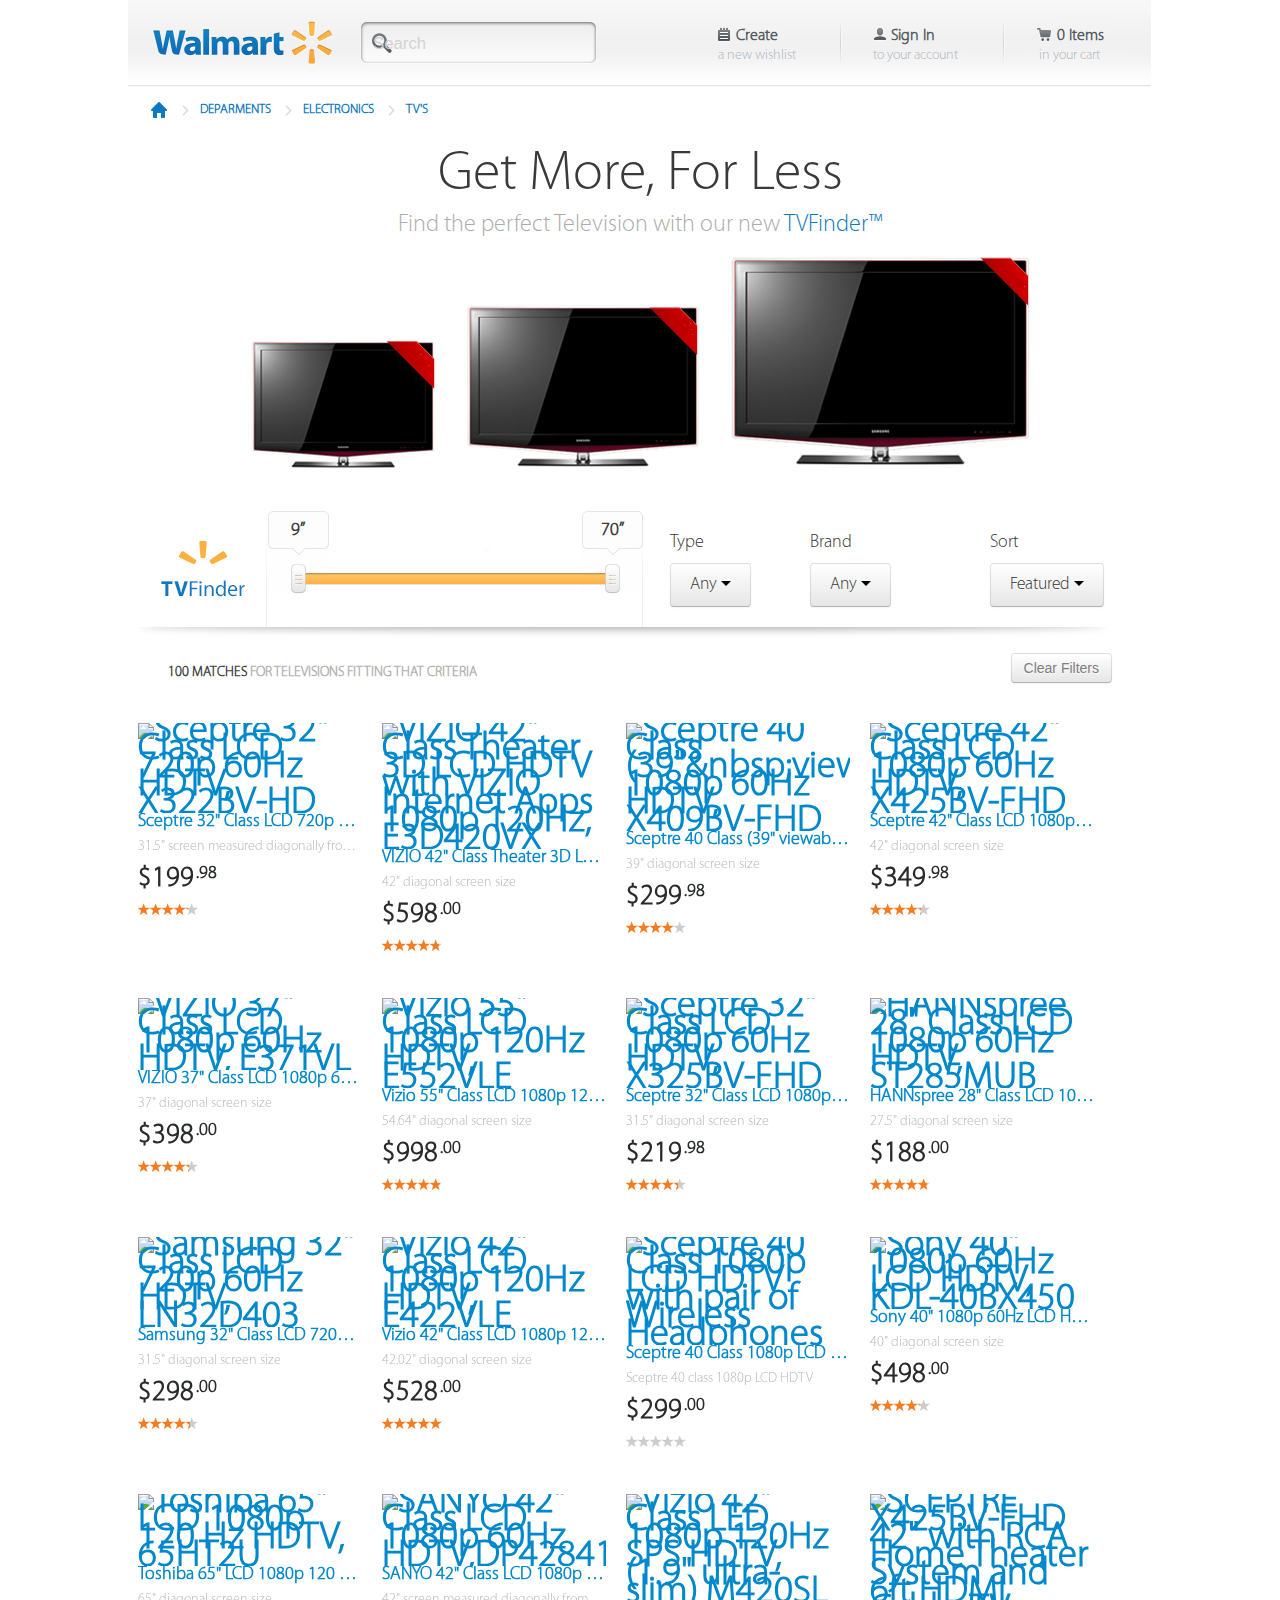
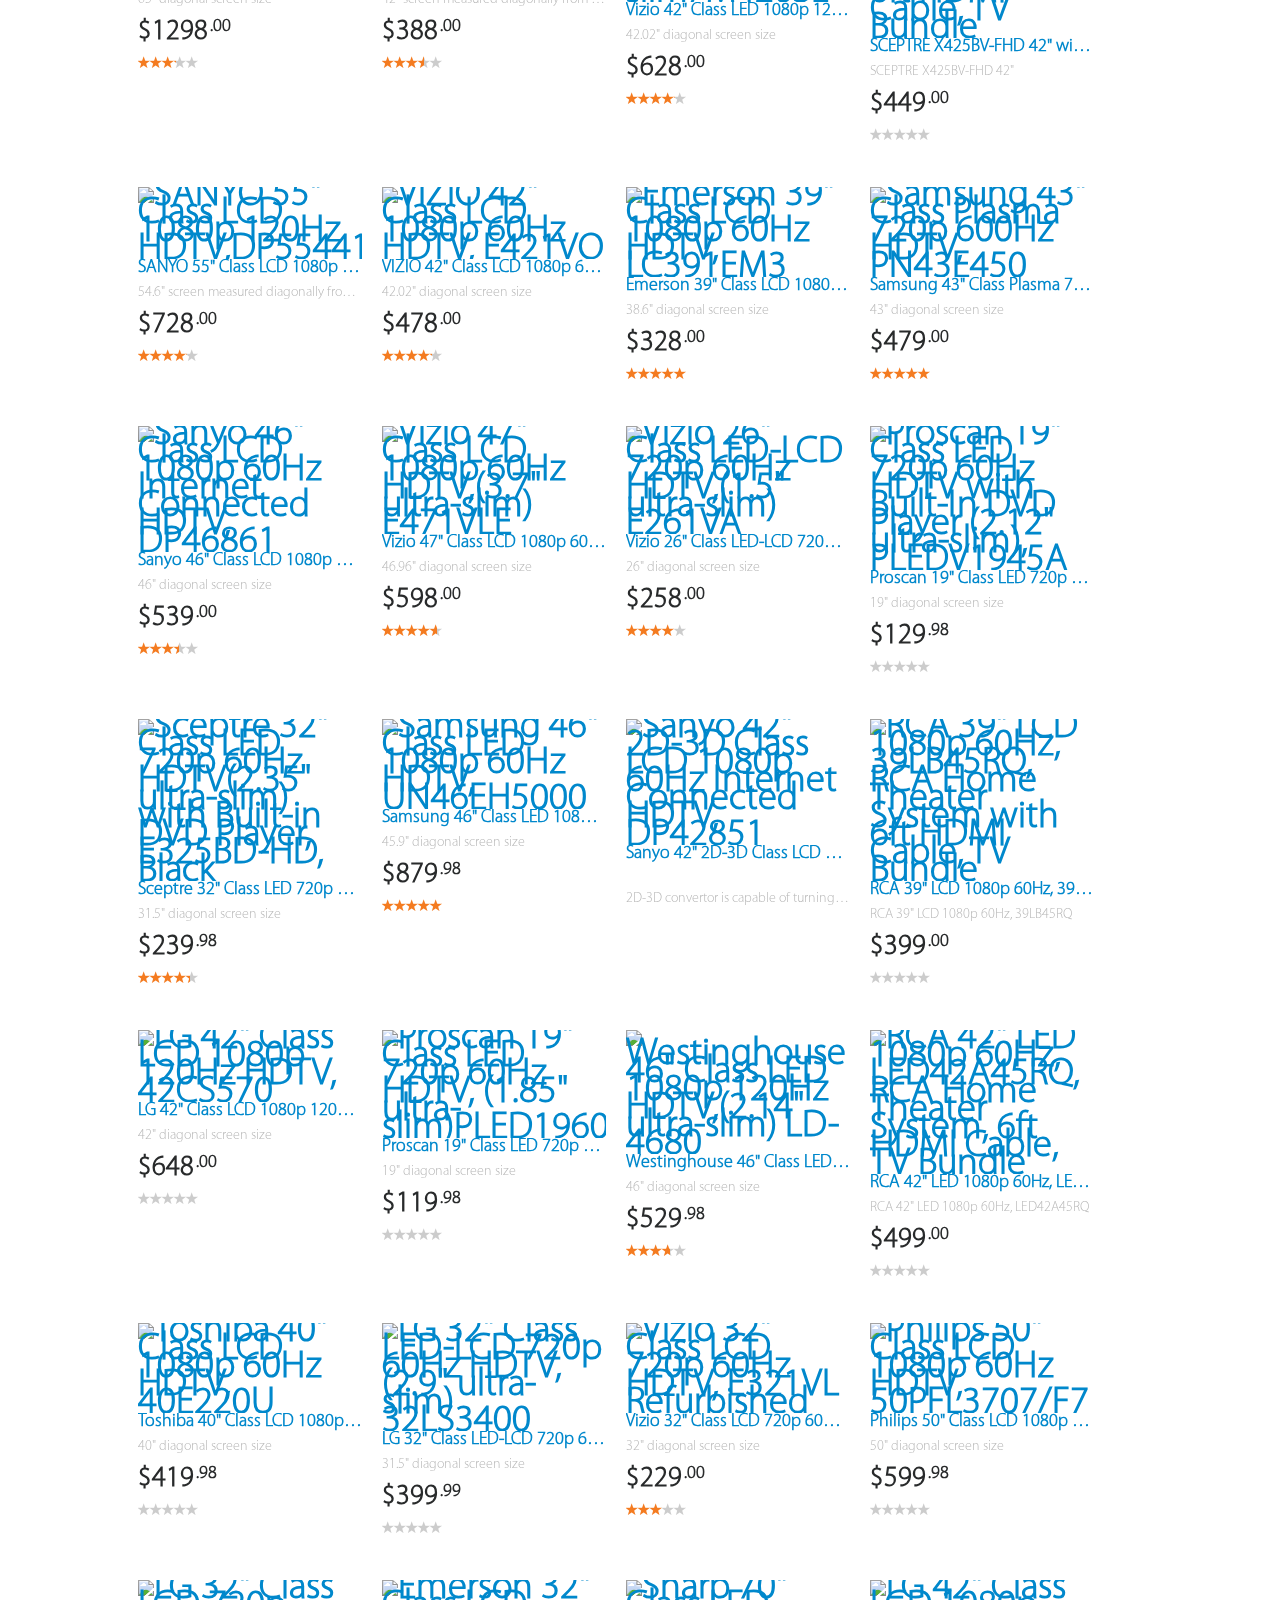
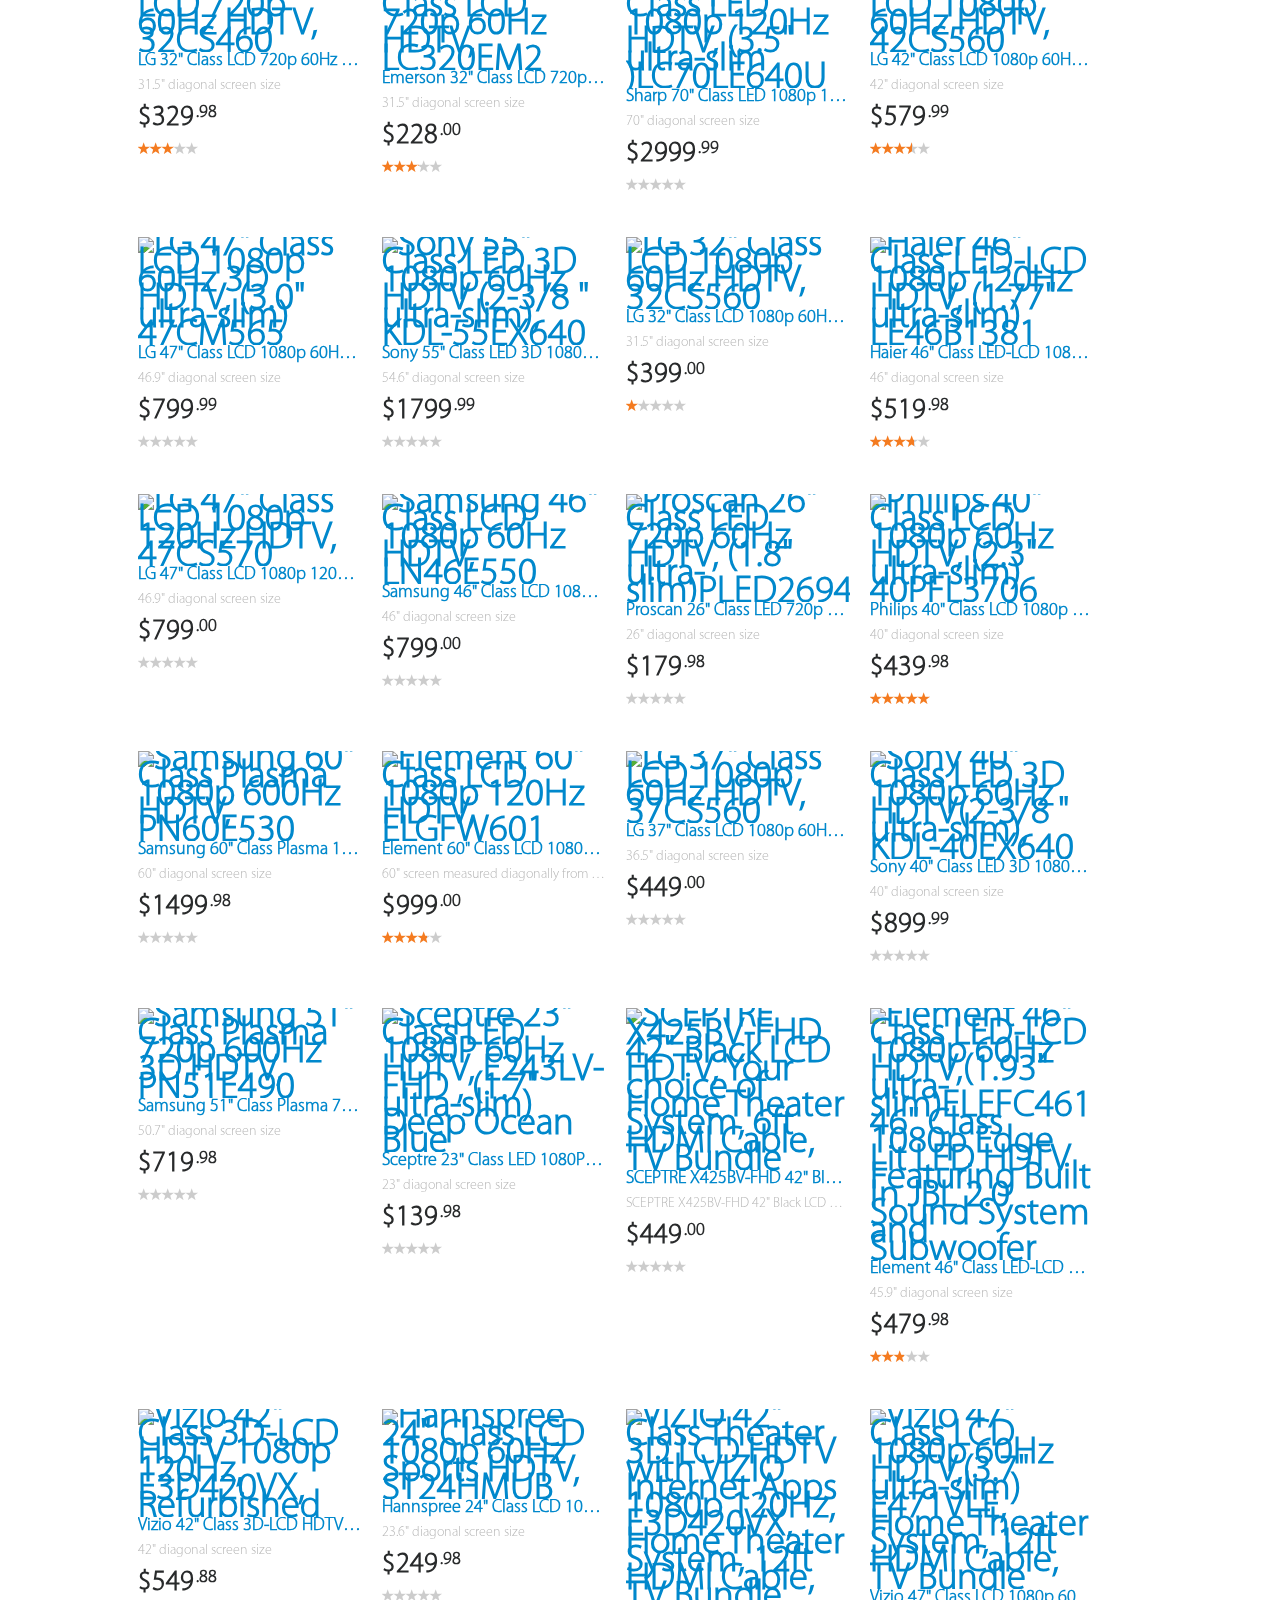
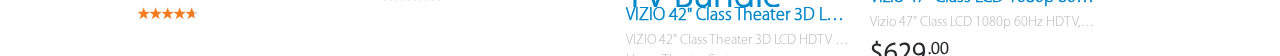
==== commit 554d963d: "update with new range slider and other purposes" ====
--- a/index.html
+++ b/index.html
@@ -3,7 +3,7 @@
 <head>
     <title>TVFinder</title>
     <link href="css/bootstrap.min.css" type="text/css" rel="stylesheet"/>
-    <link href="css/jQRangeSlider-classic-min.css" type="text/css" rel="stylesheet"/>
+    <link href="css/jquery-ui-1.10.1.custom.min.css" type="text/css" rel="stylesheet"/>
     <link href="css/tvFinder.css" type="text/css" rel="stylesheet"/>
 </head>
 <body>
@@ -2554,23 +2554,27 @@
     </footer>
 </article>
 <script src="js/jquery-1.7.1.min.js"></script>
-<script src="js/bootstrap.min.js"></script>
-<script src="js/jquery-ui-1.8.16.custom.min.js"></script>
-<script src="js/jQRangeSlider-min.js"></script>
 <script src="js/jquery.viewed.js"></script>
 <script src="js/jquery.deferredimage.js"></script>
+<script src="js/bootstrap.min.js"></script>
+<script src="js/jquery-ui-1.10.1.custom.min.js"></script>
+<script src="js/jquery.ui.slider.js"></script>
 <script src="js/jquery.isotope.min.js"></script>
 <script>
     !function ($) {
-        var minSize = 9
-                , maxSize = 70
-                , range = { min: minSize, max: maxSize }
-                ;
-        $("#tvFinderSizeSlider").rangeSlider({
-            arrows: false, bounds: range, defaultValues: range, formatter: function (val) {
-                return '' + Math.round(val) + '"';
-            }
-        });
+        $("#tvFinderSizeSlider").slider({
+            animate: "fast",
+            range: true,
+            min: 9,
+            max: 70,
+            minRangeSize: 1,
+            maxRangeSize: 70 - 9,
+            lowMax: 70,
+            topMin: 9,
+            autoShift: true,
+            values: [9, 70]
+        })
+        ;
     }
             (window.jQuery);
 </script>
--- a/css/tvFinder.css
+++ b/css/tvFinder.css
@@ -39,10 +39,17 @@
 
 a {
     text-decoration: none;
+    outline: 0;
 }
 
 a:hover {
     text-decoration: none;
+    outline: 0;
+}
+
+a:focus {
+    text-decoration: none;
+    outline: 0;
 }
 
 .tvFinderContent {
@@ -251,9 +258,9 @@
 
 .tvFinderOffers {
     background: url(../i/tvFinderOffers.png) no-repeat;
-    background-position:center;
+    background-position:top;
     width: 1024px;
-    height: 218px;
+    height: 248px;
 }
 
 /*
@@ -280,22 +287,40 @@
 }
 
 .tvFinderSizePrompt {
-    margin: 30px 62px 0 2px;
-    width: 325px;
+    margin: 30px 60px 0 0;
+    width: 312px;
 }
 
 #tvFinderSizeSlider {
-    margin: 20px 0 0 0;
-}
-
-/* TODO: convert to gradient */
-#tvFinderSizeSlider .ui-rangeSlider-bar {
-    background-color: rgb(255,177,70);
-}
-
-#tvFinderSizeSlider .ui-rangeSlider-innerBar
-, #tvFinderSizeSlider .ui-rangeSlider-bar {
+    margin: 20px -12px 0 10px;
     height: 11px;
+}
+
+.tvFinderSizeSliderLabel {
+    display: block;
+    margin-top: 10px;
+    text-align: center;
+    top: 10px;
+    width: 60px;
+    text-decoration: none;
+    color: rgb(58,58,58);
+    font-weight: bold;
+}
+
+#tvFinderSizeSlider .ui-state-focus {
+    text-decoration: none;
+}
+
+#tvFinderSizeSlider .ui-slider-range {
+    background: url(../i/rangeGradient.png) repeat-x;
+}
+
+#tvFinderSizeSlider .ui-slider-handle {
+    background: url(../i/transparentSliderHandleWithLabel.png) no-repeat;
+    height: 83px;
+    width: 61px;
+    top: -62px;
+    margin-left: -30px;
 }
 
 .tvFinderTypePrompt {
@@ -414,7 +439,6 @@
     margin-top: 38px;
     color: rgb(40,42,43);
     font-weight: bold;
-    font-family: "MyriadPro-Light", Helvetica, sans-serif;    font-weight: bold;
 }
 
 .tvFinderUsDollars {
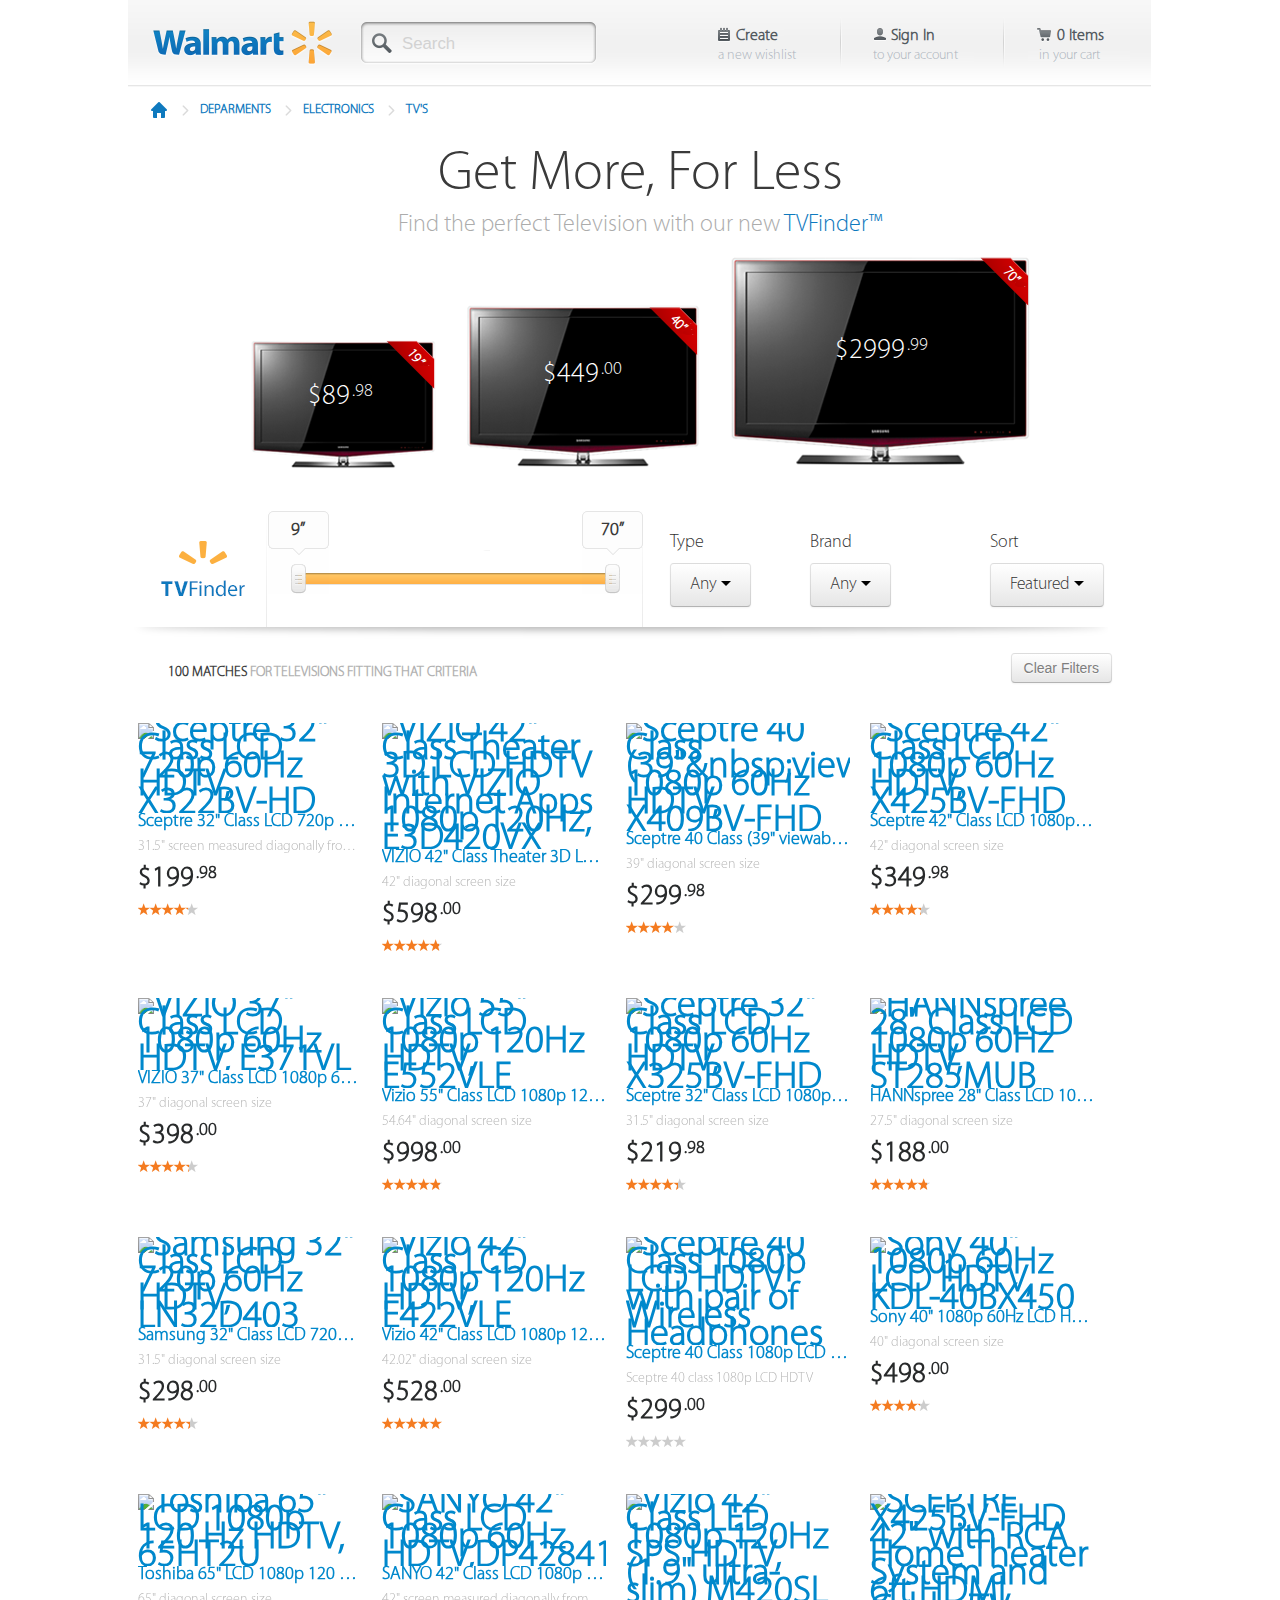
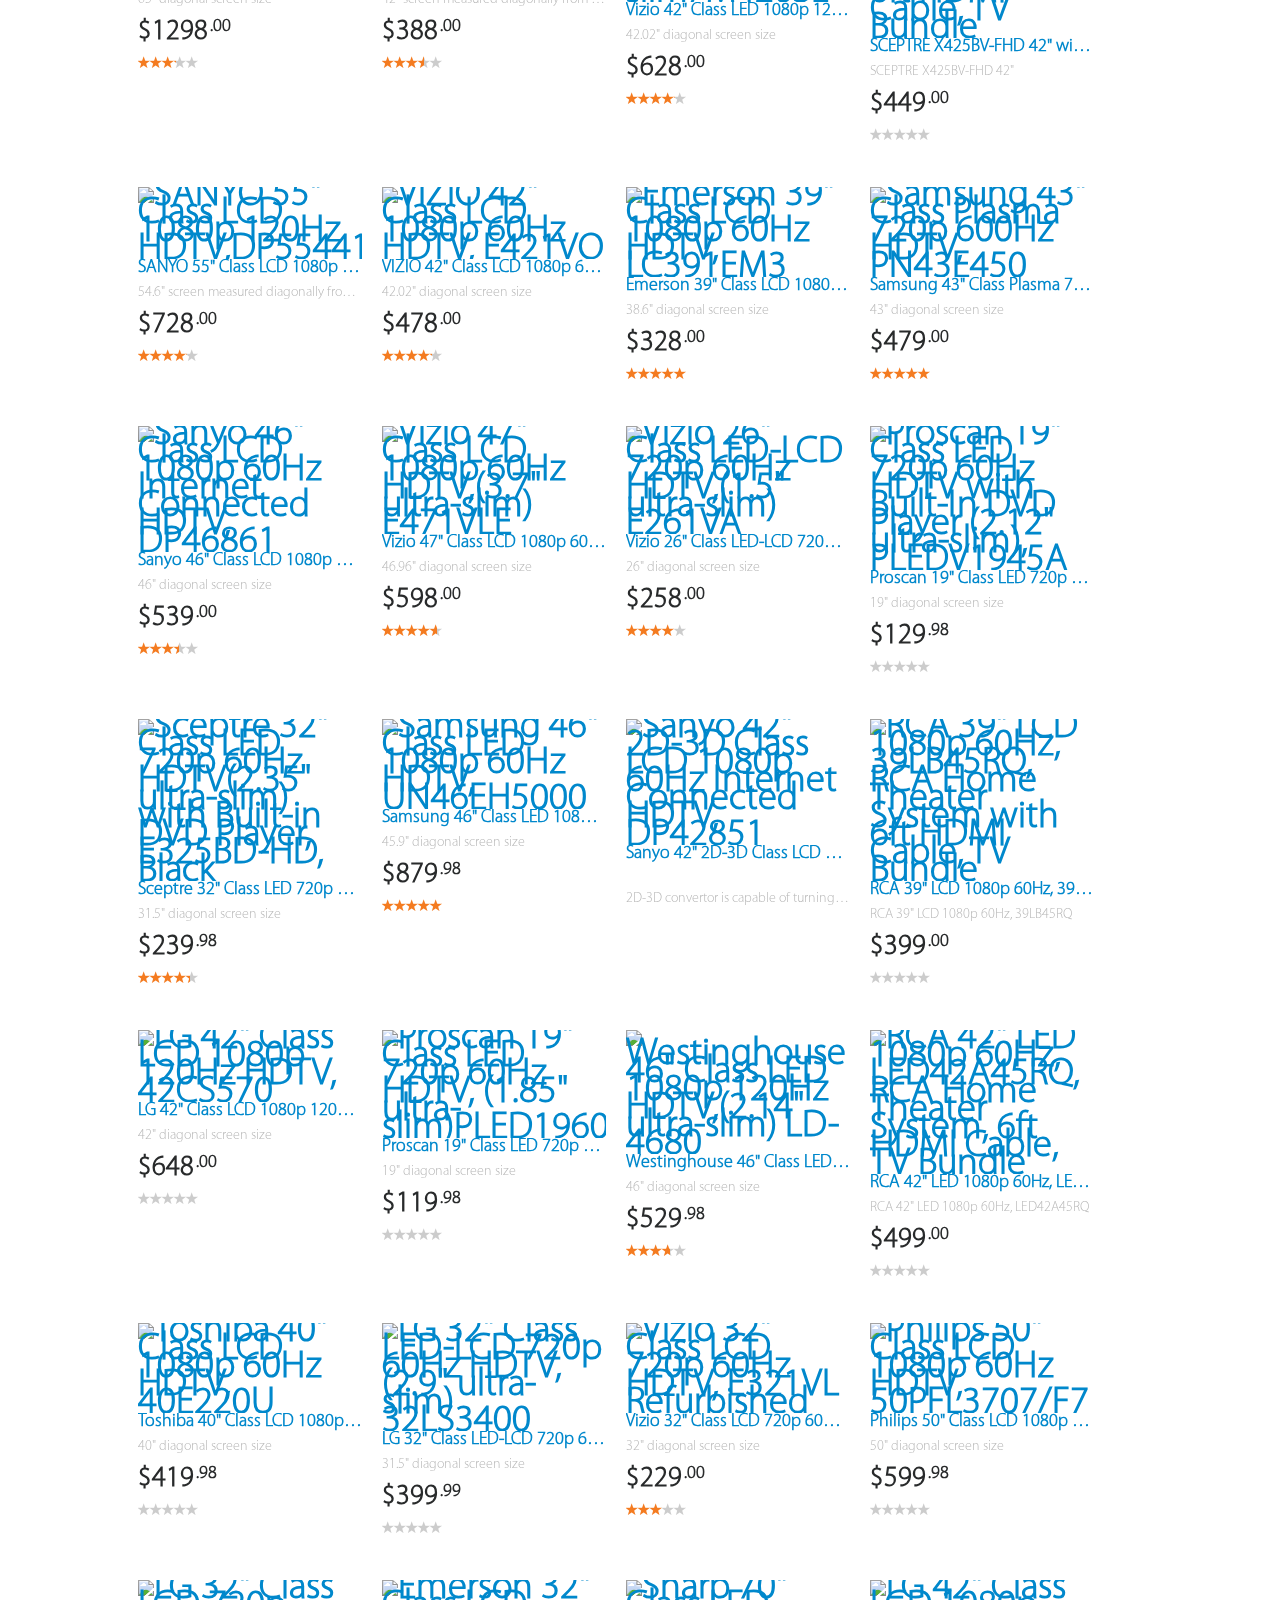
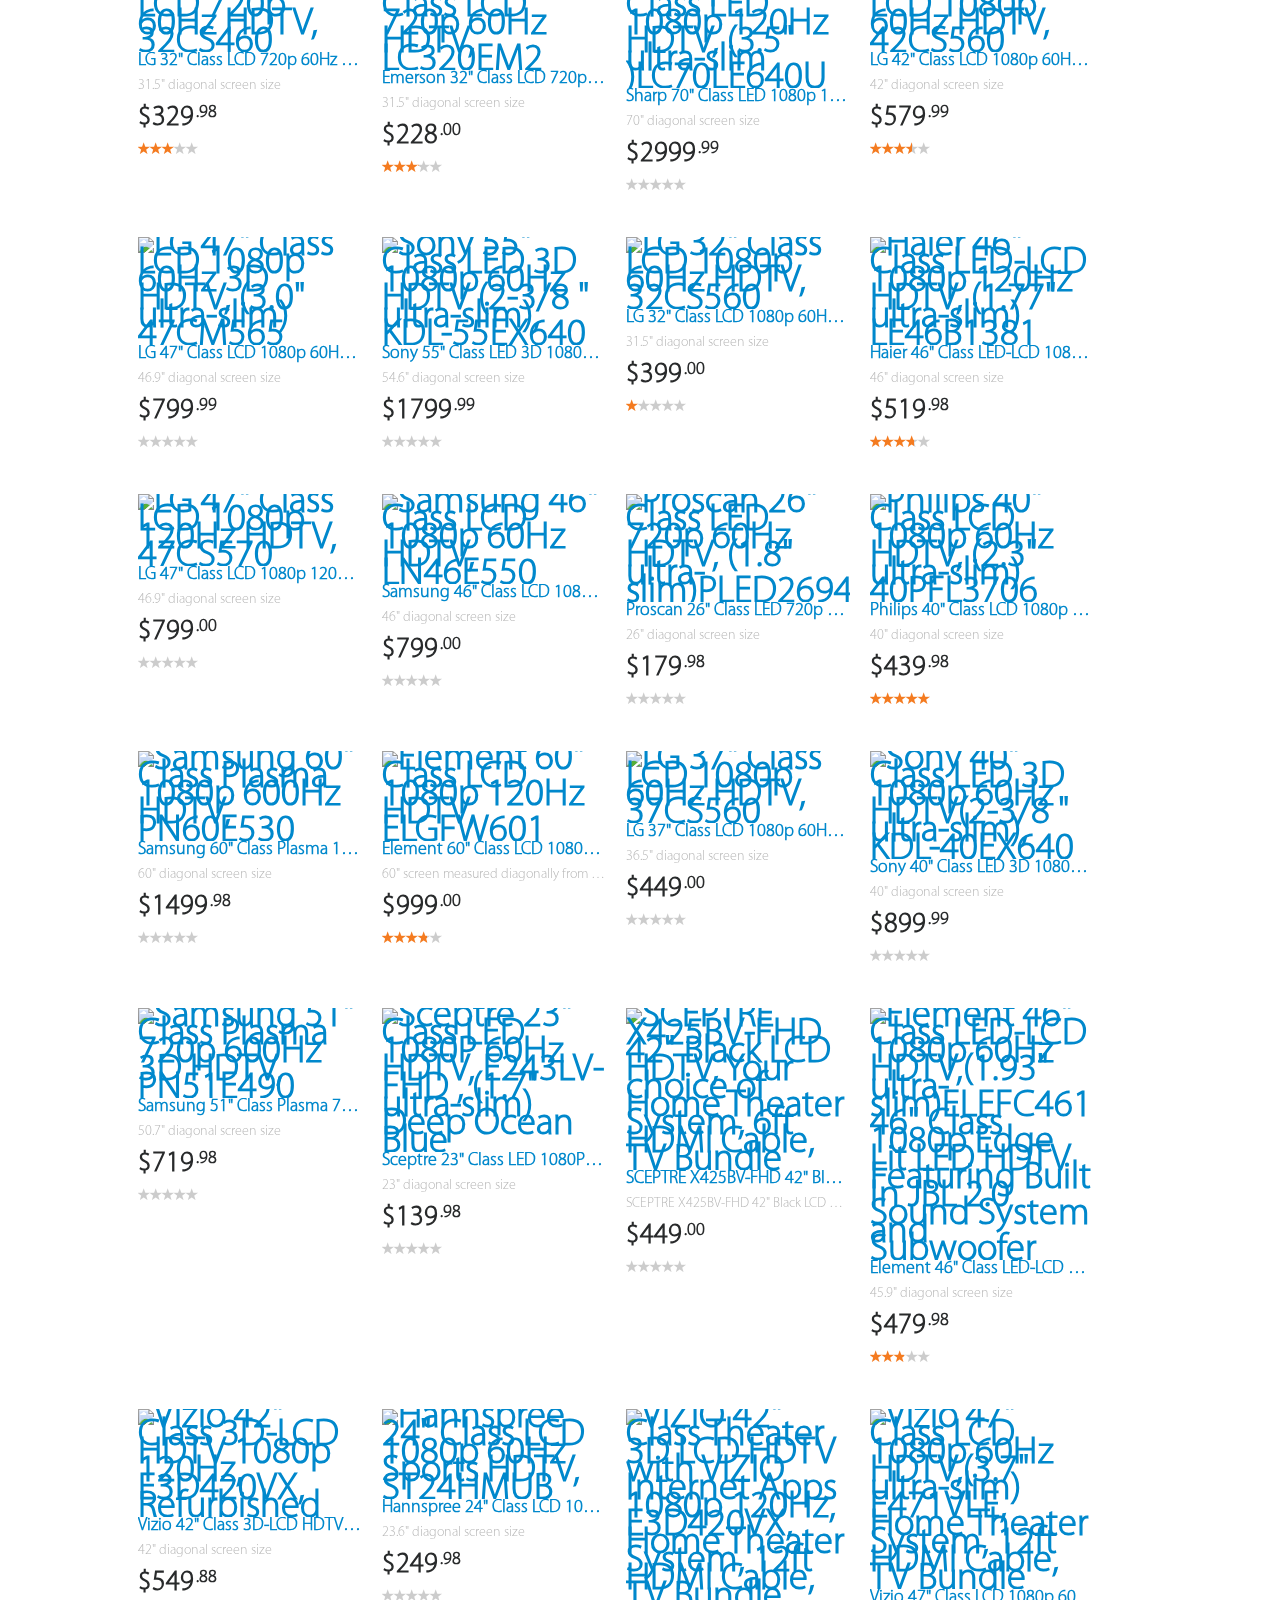
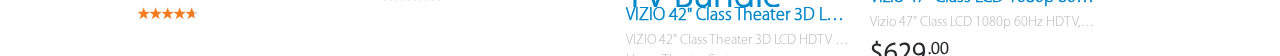
==== commit 495ade38: "add min, median and max prices with associated sizes; some Chrome adjustments" ====
--- a/index.html
+++ b/index.html
@@ -49,7 +49,17 @@
                                                                                     title="TVFinder">TVFinder&trade;</a>
         </h2>
 
-        <div class="tvFinderOffers"></div>
+        <div class="tvFinderOffers">
+            <div class="tvFinderMinPrice"><span class="tvFinderUsDollars">$89</span><span
+                    class="tvFinderUsCents">.98</span></div>
+            <div class="tvFinderMinSize">19&rdquo;</div>
+            <div class="tvFinderMedianPrice"><span class="tvFinderUsDollars">$449</span><span
+                    class="tvFinderUsCents">.00</span></div>
+            <div class="tvFinderMedianSize">40&rdquo;</div>
+            <div class="tvFinderMaxPrice"><span class="tvFinderUsDollars">$2999</span><span
+                    class="tvFinderUsCents">.99</span></div>
+            <div class="tvFinderMaxSize">70&rdquo;</div>
+        </div>
         <ul class="tvFinderControls">
             <li><a class="tvFinderLogoLink" href="#" title="Go to the TV Finder">TV Finder</a></li>
             <li class="tvFinderSizePrompt">Size
--- a/css/tvFinder.css
+++ b/css/tvFinder.css
@@ -91,6 +91,7 @@
  * Search Bar
  */
 .walmartSearchCell {
+    position: relative;
     width: 360px;
     height: 85px;
 }
@@ -98,7 +99,7 @@
 .walmartSearchForm {
     position: absolute;
     top: 30px;
-    left: 332px;
+    left: 13px;
 }
 
 .walmartSearchSubmit {
@@ -261,6 +262,84 @@
     background-position:top;
     width: 1024px;
     height: 248px;
+    position: relative;
+    color: rgb(255,255,255);
+}
+
+.tvFinderMinPrice {
+    position: absolute;
+    top: 132px;
+    left: 180px;
+}
+
+.tvFinderMedianPrice {
+    position: absolute;
+    top: 110px;
+    left: 415px;
+}
+
+.tvFinderMaxPrice {
+    position: absolute;
+    top: 86px;
+    left: 707px;
+}
+
+.tvFinderMinSize
+, .tvFinderMedianSize
+, .tvFinderMaxSize {
+    position: absolute;
+    font-weight: bold;
+}
+
+.tvFinderMinSize {
+
+    /* Safari */
+    -webkit-transform: rotate(52deg);
+
+    /* Firefox */
+    -moz-transform: rotate(52deg);
+
+    /* IE */
+    -ms-transform: rotate(52deg);
+
+    /* Opera */
+    -o-transform: rotate(52deg);
+    top: 93px;
+    left: 278px;
+}
+
+.tvFinderMedianSize {
+
+    /* Safari */
+    -webkit-transform: rotate(45deg);
+
+    /* Firefox */
+    -moz-transform: rotate(45deg);
+
+    /* IE */
+    -ms-transform: rotate(45deg);
+
+    /* Opera */
+    -o-transform: rotate(45deg);
+    top: 59px;
+    left: 541px;
+}
+
+.tvFinderMaxSize {
+
+    /* Safari */
+    -webkit-transform: rotate(45deg);
+
+    /* Firefox */
+    -moz-transform: rotate(45deg);
+
+    /* IE */
+    -ms-transform: rotate(45deg);
+
+    /* Opera */
+    -o-transform: rotate(45deg);
+    top: 11px;
+    left: 874px;
 }
 
 /*
